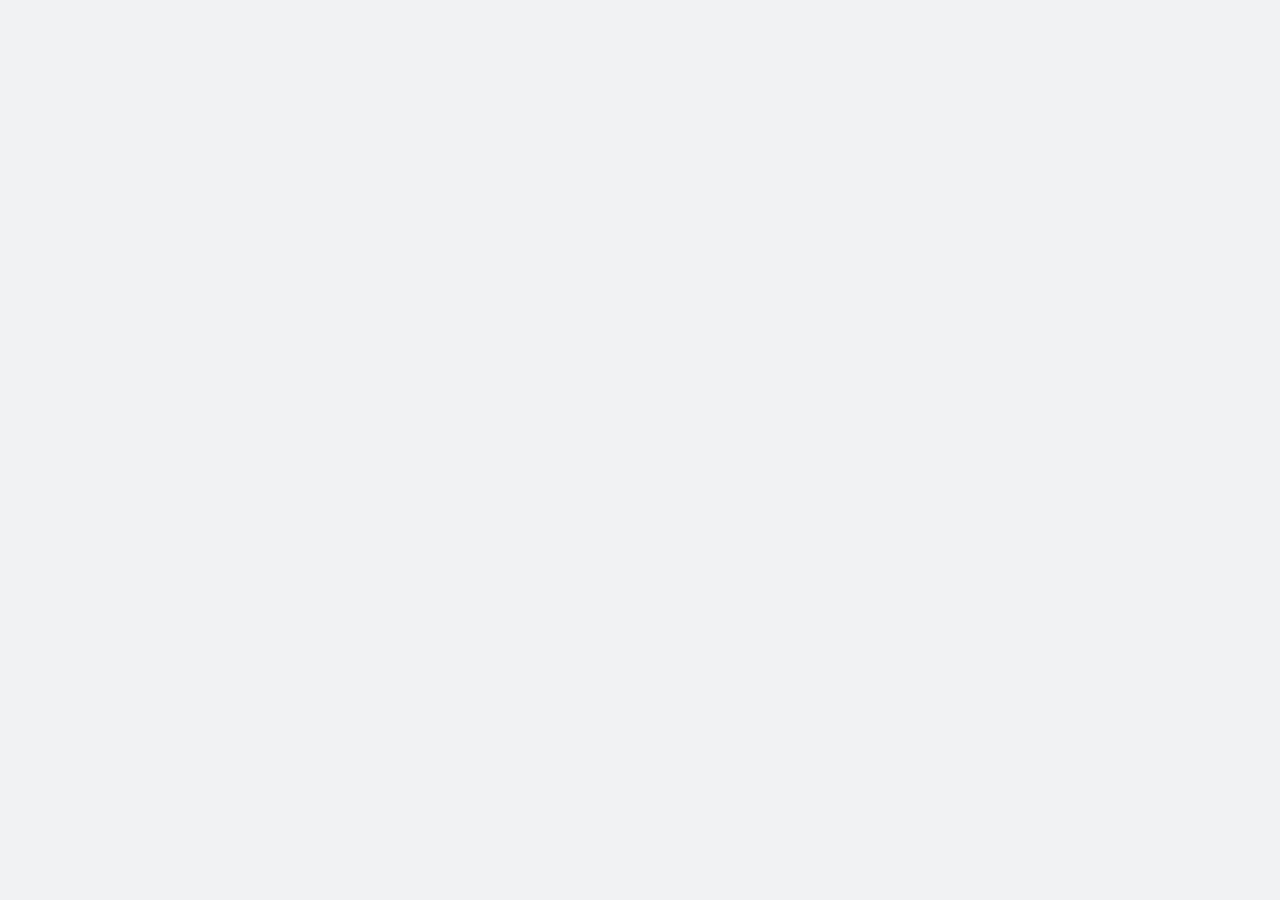
==== src/main/webapp/index.html @ 3daf1d40 "Initial Push" ====
<!doctype html>
<html>
<head>
    <meta charset="utf-8">
    <meta http-equiv="X-UA-Compatible" content="IE=edge,chrome=1">
    <title>VerifyVCSshare</title>
    <meta name="description" content="">
    <meta name="viewport" content="width=device-width, initial-scale=1.0, user-scalable=no">
    <script src="wmProperties.js"></script>
    <script src="//d2vfcgp7l1sb91.cloudfront.net/studio-app/8.3.0.2139/wmapp/scripts/wm-libs.min.js"></script>
    <script src="//d2vfcgp7l1sb91.cloudfront.net/studio-app/8.3.0.2139/wmapp/scripts/wm-loader.min.js"></script>
    <script src="app.js"></script>
    <!-- Print CSS -->
    <link rel="stylesheet" href="print.css" type="text/css" media="print" />
    <!--fav icon-->
    <link rel="shortcut icon" href="favicon.ico" type="image/x-icon"/>
    <link rel="stylesheet" href="//d2vfcgp7l1sb91.cloudfront.net/studio-app/8.3.0.2139/wmapp/styles/css/wm-style.css">
    <!-- theme --><link rel="stylesheet" href="themes/material/style.css"><!-- /theme -->
    <link rel="stylesheet" href="app.css">
</head>
<body class="wm-app" data-ng-app="Application" id="ng-app" data-ng-controller="AppController">
<!-- load IE9 specific styles and scripts -->
<!--[if lt IE 10]>
<script src="//d2vfcgp7l1sb91.cloudfront.net/studio-app/8.3.0.2139/wmapp/scripts/placeholders.min.js"></script>
<![endif]-->
<div id="wm-app-content"></div>
<div id="wm-common-content"></div>
<wm-spinner name="globalspinner" classname="global-spinner" caption=""></wm-spinner>
<toaster-container toaster-options="{'limit': 1,'time-out': 2000, 'position-class': 'toast-bottom-right'}"></toaster-container>

</body>
</html>
---- src/main/webapp/print.css ----
body {margin:0; padding:0; line-height: 1.4em; word-spacing:1px; letter-spacing:0.2px; font: 13px Arial, Helvetica,"Lucida Grande", serif; color: #000;}

/*Header*/
h2 {color:#000; font-size:25px;}

/* Links */
a:link, a:visited {background: transparent; color:#333; text-decoration:none;}
a:link[href^="http://"]:after, a[href^="http://"]:visited:after {content: " (" attr(href) ") "; font-size: 11px;}
a[href^="http://"] {color:#000;} 

/*Image*/
img, img a, .more-link a {border:none;}

/*Remove Element*/
.app-header, .app-top-nav, .app-footer, .app-left-panel, .app-right-panel {display: none !important;}

/*Remove Form Controls*/
.app-checkboxset, .app-button, .app-button-group, .app-menu, .app-composite-widget,
.form-group, .form-control,
.app-fileupload, .app-grid .table-footer
{display: none !important;}

/*Show all of the grid data*/
.app-grid .app-datagrid .app-datagrid-cell {
    overflow: visible;
    word-wrap: break-word;
}

/*Show Grid record data*/
.app-grid-layout .form-group {
    display: block !important;
}
---- src/main/webapp/themes/material/style.css ----
/*START - default Theme*/
.wm-app {
  /*!
 * Bootstrap v3.3.6 (http://getbootstrap.com)
 * Copyright 2011-2015 Twitter, Inc.
 * Licensed under MIT (https://github.com/twbs/bootstrap/blob/master/LICENSE)
 */
  /*! normalize.css v3.0.3 | MIT License | github.com/necolas/normalize.css */
  /*! Source: https://github.com/h5bp/html5-boilerplate/blob/master/src/css/main.css */
  font-size: 13px;
  color: #5e5e5e;
  font-family: 'robotoregular', 'Arial', sans-serif;
  background-color: #f1f2f3;
  /*Box Shadow effect*/
  /*Applies inset shadow effect*/
  /******Label: overiding the label class as bootstrap is making all the labels bold***/
  /***Tabs Widget: Styling for the tabs widget comes here********/
  /***App Message********/
  /***Tabs Widget: Styling for the tabs widget comes here********/
  /***Button Style: Defining the sixe of the button for bootstrap classes********/
  /***Modal Dialog Style: There is no property in bootstrap variable so setting it here********/
  /*****login modal form***/
  /*****************************************************************************************************************************************/
  /*********************************************************Layout**************************************************************************/
  /*****************************************************************************************************************************************/
  /******************************************************************************************************************************************/
  /***************************************************Widgets styling************************************************************************/
  /******************************************************************************************************************************************/
  /***Switch widget****/
  /***search widget****/
  /****Input addon***/
  /******grid styles*******/
  /*** pagination***/
  /****accordion classes****/
  /**** panel *****/
  /*** dropdown menu*****/
  /*Date, DateTime & Dropdown widgets*/
  /*********************************************************************************************************************************************/
  /****************************************************Advanced editors******************************************************************************/
  /*********************************************************************************************************************************************/
  /***color picker class: adding the default size and padding to the addon*******/
  /***popover class: removing the radius*******/
  /***Slider widget styling*******************/
}
.wm-app html {
  font-family: sans-serif;
  -ms-text-size-adjust: 100%;
  -webkit-text-size-adjust: 100%;
}
.wm-app body {
  margin: 0;
}
.wm-app article,
.wm-app aside,
.wm-app details,
.wm-app figcaption,
.wm-app figure,
.wm-app footer,
.wm-app header,
.wm-app hgroup,
.wm-app main,
.wm-app menu,
.wm-app nav,
.wm-app section,
.wm-app summary {
  display: block;
}
.wm-app audio,
.wm-app canvas,
.wm-app progress,
.wm-app video {
  display: inline-block;
  vertical-align: baseline;
}
.wm-app audio:not([controls]) {
  display: none;
  height: 0;
}
.wm-app [hidden],
.wm-app template {
  display: none;
}
.wm-app a {
  background-color: transparent;
}
.wm-app a:active,
.wm-app a:hover {
  outline: 0;
}
.wm-app abbr[title] {
  border-bottom: 1px dotted;
}
.wm-app b,
.wm-app strong {
  font-weight: bold;
}
.wm-app dfn {
  font-style: italic;
}
.wm-app h1 {
  font-size: 2em;
  margin: 0.67em 0;
}
.wm-app mark {
  background: #ff0;
  color: #000;
}
.wm-app small {
  font-size: 80%;
}
.wm-app sub,
.wm-app sup {
  font-size: 75%;
  line-height: 0;
  position: relative;
  vertical-align: baseline;
}
.wm-app sup {
  top: -0.5em;
}
.wm-app sub {
  bottom: -0.25em;
}
.wm-app img {
  border: 0;
}
.wm-app svg:not(:root) {
  overflow: hidden;
}
.wm-app figure {
  margin: 1em 40px;
}
.wm-app hr {
  box-sizing: content-box;
  height: 0;
}
.wm-app pre {
  overflow: auto;
}
.wm-app code,
.wm-app kbd,
.wm-app pre,
.wm-app samp {
  font-family: monospace, monospace;
  font-size: 1em;
}
.wm-app button,
.wm-app input,
.wm-app optgroup,
.wm-app select,
.wm-app textarea {
  color: inherit;
  font: inherit;
  margin: 0;
}
.wm-app button {
  overflow: visible;
}
.wm-app button,
.wm-app select {
  text-transform: none;
}
.wm-app button,
.wm-app html input[type="button"],
.wm-app input[type="reset"],
.wm-app input[type="submit"] {
  -webkit-appearance: button;
  cursor: pointer;
}
.wm-app button[disabled],
.wm-app html input[disabled] {
  cursor: default;
}
.wm-app button::-moz-focus-inner,
.wm-app input::-moz-focus-inner {
  border: 0;
  padding: 0;
}
.wm-app input {
  line-height: normal;
}
.wm-app input[type="checkbox"],
.wm-app input[type="radio"] {
  box-sizing: border-box;
  padding: 0;
}
.wm-app input[type="number"]::-webkit-inner-spin-button,
.wm-app input[type="number"]::-webkit-outer-spin-button {
  height: auto;
}
.wm-app input[type="search"] {
  -webkit-appearance: textfield;
  box-sizing: content-box;
}
.wm-app input[type="search"]::-webkit-search-cancel-button,
.wm-app input[type="search"]::-webkit-search-decoration {
  -webkit-appearance: none;
}
.wm-app fieldset {
  border: 1px solid #c0c0c0;
  margin: 0 2px;
  padding: 0.35em 0.625em 0.75em;
}
.wm-app legend {
  border: 0;
  padding: 0;
}
.wm-app textarea {
  overflow: auto;
}
.wm-app optgroup {
  font-weight: bold;
}
.wm-app table {
  border-collapse: collapse;
  border-spacing: 0;
}
.wm-app td,
.wm-app th {
  padding: 0;
}
@media print {
  .wm-app *,
  .wm-app *:before,
  .wm-app *:after {
    background: transparent !important;
    color: #000 !important;
    box-shadow: none !important;
    text-shadow: none !important;
  }
  .wm-app a,
  .wm-app a:visited {
    text-decoration: underline;
  }
  .wm-app a[href]:after {
    content: " (" attr(href) ")";
  }
  .wm-app abbr[title]:after {
    content: " (" attr(title) ")";
  }
  .wm-app a[href^="#"]:after,
  .wm-app a[href^="javascript:"]:after {
    content: "";
  }
  .wm-app pre,
  .wm-app blockquote {
    border: 1px solid #999;
    page-break-inside: avoid;
  }
  .wm-app thead {
    display: table-header-group;
  }
  .wm-app tr,
  .wm-app img {
    page-break-inside: avoid;
  }
  .wm-app img {
    max-width: 100% !important;
  }
  .wm-app p,
  .wm-app h2,
  .wm-app h3 {
    orphans: 3;
    widows: 3;
  }
  .wm-app h2,
  .wm-app h3 {
    page-break-after: avoid;
  }
  .wm-app .navbar {
    display: none;
  }
  .wm-app .btn > .caret,
  .wm-app .dropup > .btn > .caret {
    border-top-color: #000 !important;
  }
  .wm-app .label {
    border: 1px solid #000;
  }
  .wm-app .table {
    border-collapse: collapse !important;
  }
  .wm-app .table td,
  .wm-app .table th {
    background-color: #fff !important;
  }
  .wm-app .table-bordered th,
  .wm-app .table-bordered td {
    border: 1px solid #ddd !important;
  }
}
@font-face {
  font-family: 'Glyphicons Halflings';
  src: url('fonts/glyphicons-halflings-regular.eot');
  src: url('fonts/glyphicons-halflings-regular.eot?#iefix') format('embedded-opentype'), url('fonts/glyphicons-halflings-regular.woff2') format('woff2'), url('fonts/glyphicons-halflings-regular.woff') format('woff'), url('fonts/glyphicons-halflings-regular.ttf') format('truetype'), url('fonts/glyphicons-halflings-regular.svg#glyphicons_halflingsregular') format('svg');
}
.wm-app .glyphicon {
  position: relative;
  top: 1px;
  display: inline-block;
  font-family: 'Glyphicons Halflings';
  font-style: normal;
  font-weight: normal;
  line-height: 1;
  -webkit-font-smoothing: antialiased;
  -moz-osx-font-smoothing: grayscale;
}
.wm-app .glyphicon-asterisk:before {
  content: "\002a";
}
.wm-app .glyphicon-plus:before {
  content: "\002b";
}
.wm-app .glyphicon-euro:before,
.wm-app .glyphicon-eur:before {
  content: "\20ac";
}
.wm-app .glyphicon-minus:before {
  content: "\2212";
}
.wm-app .glyphicon-cloud:before {
  content: "\2601";
}
.wm-app .glyphicon-envelope:before {
  content: "\2709";
}
.wm-app .glyphicon-pencil:before {
  content: "\270f";
}
.wm-app .glyphicon-glass:before {
  content: "\e001";
}
.wm-app .glyphicon-music:before {
  content: "\e002";
}
.wm-app .glyphicon-search:before {
  content: "\e003";
}
.wm-app .glyphicon-heart:before {
  content: "\e005";
}
.wm-app .glyphicon-star:before {
  content: "\e006";
}
.wm-app .glyphicon-star-empty:before {
  content: "\e007";
}
.wm-app .glyphicon-user:before {
  content: "\e008";
}
.wm-app .glyphicon-film:before {
  content: "\e009";
}
.wm-app .glyphicon-th-large:before {
  content: "\e010";
}
.wm-app .glyphicon-th:before {
  content: "\e011";
}
.wm-app .glyphicon-th-list:before {
  content: "\e012";
}
.wm-app .glyphicon-ok:before {
  content: "\e013";
}
.wm-app .glyphicon-remove:before {
  content: "\e014";
}
.wm-app .glyphicon-zoom-in:before {
  content: "\e015";
}
.wm-app .glyphicon-zoom-out:before {
  content: "\e016";
}
.wm-app .glyphicon-off:before {
  content: "\e017";
}
.wm-app .glyphicon-signal:before {
  content: "\e018";
}
.wm-app .glyphicon-cog:before {
  content: "\e019";
}
.wm-app .glyphicon-trash:before {
  content: "\e020";
}
.wm-app .glyphicon-home:before {
  content: "\e021";
}
.wm-app .glyphicon-file:before {
  content: "\e022";
}
.wm-app .glyphicon-time:before {
  content: "\e023";
}
.wm-app .glyphicon-road:before {
  content: "\e024";
}
.wm-app .glyphicon-download-alt:before {
  content: "\e025";
}
.wm-app .glyphicon-download:before {
  content: "\e026";
}
.wm-app .glyphicon-upload:before {
  content: "\e027";
}
.wm-app .glyphicon-inbox:before {
  content: "\e028";
}
.wm-app .glyphicon-play-circle:before {
  content: "\e029";
}
.wm-app .glyphicon-repeat:before {
  content: "\e030";
}
.wm-app .glyphicon-refresh:before {
  content: "\e031";
}
.wm-app .glyphicon-list-alt:before {
  content: "\e032";
}
.wm-app .glyphicon-lock:before {
  content: "\e033";
}
.wm-app .glyphicon-flag:before {
  content: "\e034";
}
.wm-app .glyphicon-headphones:before {
  content: "\e035";
}
.wm-app .glyphicon-volume-off:before {
  content: "\e036";
}
.wm-app .glyphicon-volume-down:before {
  content: "\e037";
}
.wm-app .glyphicon-volume-up:before {
  content: "\e038";
}
.wm-app .glyphicon-qrcode:before {
  content: "\e039";
}
.wm-app .glyphicon-barcode:before {
  content: "\e040";
}
.wm-app .glyphicon-tag:before {
  content: "\e041";
}
.wm-app .glyphicon-tags:before {
  content: "\e042";
}
.wm-app .glyphicon-book:before {
  content: "\e043";
}
.wm-app .glyphicon-bookmark:before {
  content: "\e044";
}
.wm-app .glyphicon-print:before {
  content: "\e045";
}
.wm-app .glyphicon-camera:before {
  content: "\e046";
}
.wm-app .glyphicon-font:before {
  content: "\e047";
}
.wm-app .glyphicon-bold:before {
  content: "\e048";
}
.wm-app .glyphicon-italic:before {
  content: "\e049";
}
.wm-app .glyphicon-text-height:before {
  content: "\e050";
}
.wm-app .glyphicon-text-width:before {
  content: "\e051";
}
.wm-app .glyphicon-align-left:before {
  content: "\e052";
}
.wm-app .glyphicon-align-center:before {
  content: "\e053";
}
.wm-app .glyphicon-align-right:before {
  content: "\e054";
}
.wm-app .glyphicon-align-justify:before {
  content: "\e055";
}
.wm-app .glyphicon-list:before {
  content: "\e056";
}
.wm-app .glyphicon-indent-left:before {
  content: "\e057";
}
.wm-app .glyphicon-indent-right:before {
  content: "\e058";
}
.wm-app .glyphicon-facetime-video:before {
  content: "\e059";
}
.wm-app .glyphicon-picture:before {
  content: "\e060";
}
.wm-app .glyphicon-map-marker:before {
  content: "\e062";
}
.wm-app .glyphicon-adjust:before {
  content: "\e063";
}
.wm-app .glyphicon-tint:before {
  content: "\e064";
}
.wm-app .glyphicon-edit:before {
  content: "\e065";
}
.wm-app .glyphicon-share:before {
  content: "\e066";
}
.wm-app .glyphicon-check:before {
  content: "\e067";
}
.wm-app .glyphicon-move:before {
  content: "\e068";
}
.wm-app .glyphicon-step-backward:before {
  content: "\e069";
}
.wm-app .glyphicon-fast-backward:before {
  content: "\e070";
}
.wm-app .glyphicon-backward:before {
  content: "\e071";
}
.wm-app .glyphicon-play:before {
  content: "\e072";
}
.wm-app .glyphicon-pause:before {
  content: "\e073";
}
.wm-app .glyphicon-stop:before {
  content: "\e074";
}
.wm-app .glyphicon-forward:before {
  content: "\e075";
}
.wm-app .glyphicon-fast-forward:before {
  content: "\e076";
}
.wm-app .glyphicon-step-forward:before {
  content: "\e077";
}
.wm-app .glyphicon-eject:before {
  content: "\e078";
}
.wm-app .glyphicon-chevron-left:before {
  content: "\e079";
}
.wm-app .glyphicon-chevron-right:before {
  content: "\e080";
}
.wm-app .glyphicon-plus-sign:before {
  content: "\e081";
}
.wm-app .glyphicon-minus-sign:before {
  content: "\e082";
}
.wm-app .glyphicon-remove-sign:before {
  content: "\e083";
}
.wm-app .glyphicon-ok-sign:before {
  content: "\e084";
}
.wm-app .glyphicon-question-sign:before {
  content: "\e085";
}
.wm-app .glyphicon-info-sign:before {
  content: "\e086";
}
.wm-app .glyphicon-screenshot:before {
  content: "\e087";
}
.wm-app .glyphicon-remove-circle:before {
  content: "\e088";
}
.wm-app .glyphicon-ok-circle:before {
  content: "\e089";
}
.wm-app .glyphicon-ban-circle:before {
  content: "\e090";
}
.wm-app .glyphicon-arrow-left:before {
  content: "\e091";
}
.wm-app .glyphicon-arrow-right:before {
  content: "\e092";
}
.wm-app .glyphicon-arrow-up:before {
  content: "\e093";
}
.wm-app .glyphicon-arrow-down:before {
  content: "\e094";
}
.wm-app .glyphicon-share-alt:before {
  content: "\e095";
}
.wm-app .glyphicon-resize-full:before {
  content: "\e096";
}
.wm-app .glyphicon-resize-small:before {
  content: "\e097";
}
.wm-app .glyphicon-exclamation-sign:before {
  content: "\e101";
}
.wm-app .glyphicon-gift:before {
  content: "\e102";
}
.wm-app .glyphicon-leaf:before {
  content: "\e103";
}
.wm-app .glyphicon-fire:before {
  content: "\e104";
}
.wm-app .glyphicon-eye-open:before {
  content: "\e105";
}
.wm-app .glyphicon-eye-close:before {
  content: "\e106";
}
.wm-app .glyphicon-warning-sign:before {
  content: "\e107";
}
.wm-app .glyphicon-plane:before {
  content: "\e108";
}
.wm-app .glyphicon-calendar:before {
  content: "\e109";
}
.wm-app .glyphicon-random:before {
  content: "\e110";
}
.wm-app .glyphicon-comment:before {
  content: "\e111";
}
.wm-app .glyphicon-magnet:before {
  content: "\e112";
}
.wm-app .glyphicon-chevron-up:before {
  content: "\e113";
}
.wm-app .glyphicon-chevron-down:before {
  content: "\e114";
}
.wm-app .glyphicon-retweet:before {
  content: "\e115";
}
.wm-app .glyphicon-shopping-cart:before {
  content: "\e116";
}
.wm-app .glyphicon-folder-close:before {
  content: "\e117";
}
.wm-app .glyphicon-folder-open:before {
  content: "\e118";
}
.wm-app .glyphicon-resize-vertical:before {
  content: "\e119";
}
.wm-app .glyphicon-resize-horizontal:before {
  content: "\e120";
}
.wm-app .glyphicon-hdd:before {
  content: "\e121";
}
.wm-app .glyphicon-bullhorn:before {
  content: "\e122";
}
.wm-app .glyphicon-bell:before {
  content: "\e123";
}
.wm-app .glyphicon-certificate:before {
  content: "\e124";
}
.wm-app .glyphicon-thumbs-up:before {
  content: "\e125";
}
.wm-app .glyphicon-thumbs-down:before {
  content: "\e126";
}
.wm-app .glyphicon-hand-right:before {
  content: "\e127";
}
.wm-app .glyphicon-hand-left:before {
  content: "\e128";
}
.wm-app .glyphicon-hand-up:before {
  content: "\e129";
}
.wm-app .glyphicon-hand-down:before {
  content: "\e130";
}
.wm-app .glyphicon-circle-arrow-right:before {
  content: "\e131";
}
.wm-app .glyphicon-circle-arrow-left:before {
  content: "\e132";
}
.wm-app .glyphicon-circle-arrow-up:before {
  content: "\e133";
}
.wm-app .glyphicon-circle-arrow-down:before {
  content: "\e134";
}
.wm-app .glyphicon-globe:before {
  content: "\e135";
}
.wm-app .glyphicon-wrench:before {
  content: "\e136";
}
.wm-app .glyphicon-tasks:before {
  content: "\e137";
}
.wm-app .glyphicon-filter:before {
  content: "\e138";
}
.wm-app .glyphicon-briefcase:before {
  content: "\e139";
}
.wm-app .glyphicon-fullscreen:before {
  content: "\e140";
}
.wm-app .glyphicon-dashboard:before {
  content: "\e141";
}
.wm-app .glyphicon-paperclip:before {
  content: "\e142";
}
.wm-app .glyphicon-heart-empty:before {
  content: "\e143";
}
.wm-app .glyphicon-link:before {
  content: "\e144";
}
.wm-app .glyphicon-phone:before {
  content: "\e145";
}
.wm-app .glyphicon-pushpin:before {
  content: "\e146";
}
.wm-app .glyphicon-usd:before {
  content: "\e148";
}
.wm-app .glyphicon-gbp:before {
  content: "\e149";
}
.wm-app .glyphicon-sort:before {
  content: "\e150";
}
.wm-app .glyphicon-sort-by-alphabet:before {
  content: "\e151";
}
.wm-app .glyphicon-sort-by-alphabet-alt:before {
  content: "\e152";
}
.wm-app .glyphicon-sort-by-order:before {
  content: "\e153";
}
.wm-app .glyphicon-sort-by-order-alt:before {
  content: "\e154";
}
.wm-app .glyphicon-sort-by-attributes:before {
  content: "\e155";
}
.wm-app .glyphicon-sort-by-attributes-alt:before {
  content: "\e156";
}
.wm-app .glyphicon-unchecked:before {
  content: "\e157";
}
.wm-app .glyphicon-expand:before {
  content: "\e158";
}
.wm-app .glyphicon-collapse-down:before {
  content: "\e159";
}
.wm-app .glyphicon-collapse-up:before {
  content: "\e160";
}
.wm-app .glyphicon-log-in:before {
  content: "\e161";
}
.wm-app .glyphicon-flash:before {
  content: "\e162";
}
.wm-app .glyphicon-log-out:before {
  content: "\e163";
}
.wm-app .glyphicon-new-window:before {
  content: "\e164";
}
.wm-app .glyphicon-record:before {
  content: "\e165";
}
.wm-app .glyphicon-save:before {
  content: "\e166";
}
.wm-app .glyphicon-open:before {
  content: "\e167";
}
.wm-app .glyphicon-saved:before {
  content: "\e168";
}
.wm-app .glyphicon-import:before {
  content: "\e169";
}
.wm-app .glyphicon-export:before {
  content: "\e170";
}
.wm-app .glyphicon-send:before {
  content: "\e171";
}
.wm-app .glyphicon-floppy-disk:before {
  content: "\e172";
}
.wm-app .glyphicon-floppy-saved:before {
  content: "\e173";
}
.wm-app .glyphicon-floppy-remove:before {
  content: "\e174";
}
.wm-app .glyphicon-floppy-save:before {
  content: "\e175";
}
.wm-app .glyphicon-floppy-open:before {
  content: "\e176";
}
.wm-app .glyphicon-credit-card:before {
  content: "\e177";
}
.wm-app .glyphicon-transfer:before {
  content: "\e178";
}
.wm-app .glyphicon-cutlery:before {
  content: "\e179";
}
.wm-app .glyphicon-header:before {
  content: "\e180";
}
.wm-app .glyphicon-compressed:before {
  content: "\e181";
}
.wm-app .glyphicon-earphone:before {
  content: "\e182";
}
.wm-app .glyphicon-phone-alt:before {
  content: "\e183";
}
.wm-app .glyphicon-tower:before {
  content: "\e184";
}
.wm-app .glyphicon-stats:before {
  content: "\e185";
}
.wm-app .glyphicon-sd-video:before {
  content: "\e186";
}
.wm-app .glyphicon-hd-video:before {
  content: "\e187";
}
.wm-app .glyphicon-subtitles:before {
  content: "\e188";
}
.wm-app .glyphicon-sound-stereo:before {
  content: "\e189";
}
.wm-app .glyphicon-sound-dolby:before {
  content: "\e190";
}
.wm-app .glyphicon-sound-5-1:before {
  content: "\e191";
}
.wm-app .glyphicon-sound-6-1:before {
  content: "\e192";
}
.wm-app .glyphicon-sound-7-1:before {
  content: "\e193";
}
.wm-app .glyphicon-copyright-mark:before {
  content: "\e194";
}
.wm-app .glyphicon-registration-mark:before {
  content: "\e195";
}
.wm-app .glyphicon-cloud-download:before {
  content: "\e197";
}
.wm-app .glyphicon-cloud-upload:before {
  content: "\e198";
}
.wm-app .glyphicon-tree-conifer:before {
  content: "\e199";
}
.wm-app .glyphicon-tree-deciduous:before {
  content: "\e200";
}
.wm-app .glyphicon-cd:before {
  content: "\e201";
}
.wm-app .glyphicon-save-file:before {
  content: "\e202";
}
.wm-app .glyphicon-open-file:before {
  content: "\e203";
}
.wm-app .glyphicon-level-up:before {
  content: "\e204";
}
.wm-app .glyphicon-copy:before {
  content: "\e205";
}
.wm-app .glyphicon-paste:before {
  content: "\e206";
}
.wm-app .glyphicon-alert:before {
  content: "\e209";
}
.wm-app .glyphicon-equalizer:before {
  content: "\e210";
}
.wm-app .glyphicon-king:before {
  content: "\e211";
}
.wm-app .glyphicon-queen:before {
  content: "\e212";
}
.wm-app .glyphicon-pawn:before {
  content: "\e213";
}
.wm-app .glyphicon-bishop:before {
  content: "\e214";
}
.wm-app .glyphicon-knight:before {
  content: "\e215";
}
.wm-app .glyphicon-baby-formula:before {
  content: "\e216";
}
.wm-app .glyphicon-tent:before {
  content: "\26fa";
}
.wm-app .glyphicon-blackboard:before {
  content: "\e218";
}
.wm-app .glyphicon-bed:before {
  content: "\e219";
}
.wm-app .glyphicon-apple:before {
  content: "\f8ff";
}
.wm-app .glyphicon-erase:before {
  content: "\e221";
}
.wm-app .glyphicon-hourglass:before {
  content: "\231b";
}
.wm-app .glyphicon-lamp:before {
  content: "\e223";
}
.wm-app .glyphicon-duplicate:before {
  content: "\e224";
}
.wm-app .glyphicon-piggy-bank:before {
  content: "\e225";
}
.wm-app .glyphicon-scissors:before {
  content: "\e226";
}
.wm-app .glyphicon-bitcoin:before {
  content: "\e227";
}
.wm-app .glyphicon-btc:before {
  content: "\e227";
}
.wm-app .glyphicon-xbt:before {
  content: "\e227";
}
.wm-app .glyphicon-yen:before {
  content: "\00a5";
}
.wm-app .glyphicon-jpy:before {
  content: "\00a5";
}
.wm-app .glyphicon-ruble:before {
  content: "\20bd";
}
.wm-app .glyphicon-rub:before {
  content: "\20bd";
}
.wm-app .glyphicon-scale:before {
  content: "\e230";
}
.wm-app .glyphicon-ice-lolly:before {
  content: "\e231";
}
.wm-app .glyphicon-ice-lolly-tasted:before {
  content: "\e232";
}
.wm-app .glyphicon-education:before {
  content: "\e233";
}
.wm-app .glyphicon-option-horizontal:before {
  content: "\e234";
}
.wm-app .glyphicon-option-vertical:before {
  content: "\e235";
}
.wm-app .glyphicon-menu-hamburger:before {
  content: "\e236";
}
.wm-app .glyphicon-modal-window:before {
  content: "\e237";
}
.wm-app .glyphicon-oil:before {
  content: "\e238";
}
.wm-app .glyphicon-grain:before {
  content: "\e239";
}
.wm-app .glyphicon-sunglasses:before {
  content: "\e240";
}
.wm-app .glyphicon-text-size:before {
  content: "\e241";
}
.wm-app .glyphicon-text-color:before {
  content: "\e242";
}
.wm-app .glyphicon-text-background:before {
  content: "\e243";
}
.wm-app .glyphicon-object-align-top:before {
  content: "\e244";
}
.wm-app .glyphicon-object-align-bottom:before {
  content: "\e245";
}
.wm-app .glyphicon-object-align-horizontal:before {
  content: "\e246";
}
.wm-app .glyphicon-object-align-left:before {
  content: "\e247";
}
.wm-app .glyphicon-object-align-vertical:before {
  content: "\e248";
}
.wm-app .glyphicon-object-align-right:before {
  content: "\e249";
}
.wm-app .glyphicon-triangle-right:before {
  content: "\e250";
}
.wm-app .glyphicon-triangle-left:before {
  content: "\e251";
}
.wm-app .glyphicon-triangle-bottom:before {
  content: "\e252";
}
.wm-app .glyphicon-triangle-top:before {
  content: "\e253";
}
.wm-app .glyphicon-console:before {
  content: "\e254";
}
.wm-app .glyphicon-superscript:before {
  content: "\e255";
}
.wm-app .glyphicon-subscript:before {
  content: "\e256";
}
.wm-app .glyphicon-menu-left:before {
  content: "\e257";
}
.wm-app .glyphicon-menu-right:before {
  content: "\e258";
}
.wm-app .glyphicon-menu-down:before {
  content: "\e259";
}
.wm-app .glyphicon-menu-up:before {
  content: "\e260";
}
.wm-app * {
  -webkit-box-sizing: border-box;
  -moz-box-sizing: border-box;
  box-sizing: border-box;
}
.wm-app *:before,
.wm-app *:after {
  -webkit-box-sizing: border-box;
  -moz-box-sizing: border-box;
  box-sizing: border-box;
}
.wm-app html {
  font-size: 10px;
  -webkit-tap-highlight-color: rgba(0, 0, 0, 0);
}
.wm-app body {
  font-family: 'robotoregular', 'Arial', sans-serif;
  font-size: 13px;
  line-height: 1.42857143;
  color: #5e5e5e;
  background-color: #f1f2f3;
}
.wm-app input,
.wm-app button,
.wm-app select,
.wm-app textarea {
  font-family: inherit;
  font-size: inherit;
  line-height: inherit;
}
.wm-app a {
  color: #448AFF;
  text-decoration: none;
}
.wm-app a:hover,
.wm-app a:focus {
  color: #005cf6;
  text-decoration: underline;
}
.wm-app a:focus {
  outline: thin dotted;
  outline: 5px auto -webkit-focus-ring-color;
  outline-offset: -2px;
}
.wm-app figure {
  margin: 0;
}
.wm-app img {
  vertical-align: middle;
}
.wm-app .img-responsive {
  display: block;
  max-width: 100%;
  height: auto;
}
.wm-app .img-rounded {
  border-radius: 0px;
}
.wm-app .img-thumbnail {
  padding: 4px;
  line-height: 1.42857143;
  background-color: #f1f2f3;
  border: 1px solid #ddd;
  border-radius: 4px;
  -webkit-transition: all 0.2s ease-in-out;
  -o-transition: all 0.2s ease-in-out;
  transition: all 0.2s ease-in-out;
  display: inline-block;
  max-width: 100%;
  height: auto;
}
.wm-app .img-circle {
  border-radius: 50%;
}
.wm-app hr {
  margin-top: 18px;
  margin-bottom: 18px;
  border: 0;
  border-top: 1px solid #ffffff;
}
.wm-app .sr-only {
  position: absolute;
  width: 1px;
  height: 1px;
  margin: -1px;
  padding: 0;
  overflow: hidden;
  clip: rect(0, 0, 0, 0);
  border: 0;
}
.wm-app .sr-only-focusable:active,
.wm-app .sr-only-focusable:focus {
  position: static;
  width: auto;
  height: auto;
  margin: 0;
  overflow: visible;
  clip: auto;
}
.wm-app [role="button"] {
  cursor: pointer;
}
.wm-app h1,
.wm-app h2,
.wm-app h3,
.wm-app h4,
.wm-app h5,
.wm-app h6,
.wm-app .h1,
.wm-app .h2,
.wm-app .h3,
.wm-app .h4,
.wm-app .h5,
.wm-app .h6 {
  font-family: inherit;
  font-weight: 500;
  line-height: 1.5;
  color: #000;
}
.wm-app h1 small,
.wm-app h2 small,
.wm-app h3 small,
.wm-app h4 small,
.wm-app h5 small,
.wm-app h6 small,
.wm-app .h1 small,
.wm-app .h2 small,
.wm-app .h3 small,
.wm-app .h4 small,
.wm-app .h5 small,
.wm-app .h6 small,
.wm-app h1 .small,
.wm-app h2 .small,
.wm-app h3 .small,
.wm-app h4 .small,
.wm-app h5 .small,
.wm-app h6 .small,
.wm-app .h1 .small,
.wm-app .h2 .small,
.wm-app .h3 .small,
.wm-app .h4 .small,
.wm-app .h5 .small,
.wm-app .h6 .small {
  font-weight: normal;
  line-height: 1;
  color: #aaaaaa;
}
.wm-app h1,
.wm-app .h1,
.wm-app h2,
.wm-app .h2,
.wm-app h3,
.wm-app .h3 {
  margin-top: 18px;
  margin-bottom: 9px;
}
.wm-app h1 small,
.wm-app .h1 small,
.wm-app h2 small,
.wm-app .h2 small,
.wm-app h3 small,
.wm-app .h3 small,
.wm-app h1 .small,
.wm-app .h1 .small,
.wm-app h2 .small,
.wm-app .h2 .small,
.wm-app h3 .small,
.wm-app .h3 .small {
  font-size: 65%;
}
.wm-app h4,
.wm-app .h4,
.wm-app h5,
.wm-app .h5,
.wm-app h6,
.wm-app .h6 {
  margin-top: 9px;
  margin-bottom: 9px;
}
.wm-app h4 small,
.wm-app .h4 small,
.wm-app h5 small,
.wm-app .h5 small,
.wm-app h6 small,
.wm-app .h6 small,
.wm-app h4 .small,
.wm-app .h4 .small,
.wm-app h5 .small,
.wm-app .h5 .small,
.wm-app h6 .small,
.wm-app .h6 .small {
  font-size: 75%;
}
.wm-app h1,
.wm-app .h1 {
  font-size: 33px;
}
.wm-app h2,
.wm-app .h2 {
  font-size: 22px;
}
.wm-app h3,
.wm-app .h3 {
  font-size: 17px;
}
.wm-app h4,
.wm-app .h4 {
  font-size: 15px;
}
.wm-app h5,
.wm-app .h5 {
  font-size: 13px;
}
.wm-app h6,
.wm-app .h6 {
  font-size: 12px;
}
.wm-app p {
  margin: 0 0 9px;
}
.wm-app .lead {
  margin-bottom: 18px;
  font-size: 14px;
  font-weight: 300;
  line-height: 1.4;
}
@media (min-width: 768px) {
  .wm-app .lead {
    font-size: 19.5px;
  }
}
.wm-app small,
.wm-app .small {
  font-size: 84%;
}
.wm-app mark,
.wm-app .mark {
  background-color: #FFB300;
  padding: .2em;
}
.wm-app .text-left {
  text-align: left;
}
.wm-app .text-right {
  text-align: right;
}
.wm-app .text-center {
  text-align: center;
}
.wm-app .text-justify {
  text-align: justify;
}
.wm-app .text-nowrap {
  white-space: nowrap;
}
.wm-app .text-lowercase {
  text-transform: lowercase;
}
.wm-app .text-uppercase {
  text-transform: uppercase;
}
.wm-app .text-capitalize {
  text-transform: capitalize;
}
.wm-app .text-muted {
  color: #aaaaaa;
}
.wm-app .text-primary {
  color: #448AFF;
}
a.wm-app .text-primary:hover,
a.wm-app .text-primary:focus {
  color: #116aff;
}
.wm-app .text-success {
  color: #fff;
}
a.wm-app .text-success:hover,
a.wm-app .text-success:focus {
  color: #e6e6e6;
}
.wm-app .text-info {
  color: #fff;
}
a.wm-app .text-info:hover,
a.wm-app .text-info:focus {
  color: #e6e6e6;
}
.wm-app .text-warning {
  color: #fff;
}
a.wm-app .text-warning:hover,
a.wm-app .text-warning:focus {
  color: #e6e6e6;
}
.wm-app .text-danger {
  color: #fff;
}
a.wm-app .text-danger:hover,
a.wm-app .text-danger:focus {
  color: #e6e6e6;
}
.wm-app .bg-primary {
  color: #fff;
  background-color: #448AFF;
}
a.wm-app .bg-primary:hover,
a.wm-app .bg-primary:focus {
  background-color: #116aff;
}
.wm-app .bg-success {
  background-color: #4CAF50;
}
a.wm-app .bg-success:hover,
a.wm-app .bg-success:focus {
  background-color: #3d8b40;
}
.wm-app .bg-info {
  background-color: #03A9F4;
}
a.wm-app .bg-info:hover,
a.wm-app .bg-info:focus {
  background-color: #0286c2;
}
.wm-app .bg-warning {
  background-color: #FFB300;
}
a.wm-app .bg-warning:hover,
a.wm-app .bg-warning:focus {
  background-color: #cc8f00;
}
.wm-app .bg-danger {
  background-color: #F44336;
}
a.wm-app .bg-danger:hover,
a.wm-app .bg-danger:focus {
  background-color: #ea1c0d;
}
.wm-app .page-header {
  padding-bottom: 8px;
  margin: 36px 0 18px;
  border-bottom: 1px solid #ffffff;
}
.wm-app ul,
.wm-app ol {
  margin-top: 0;
  margin-bottom: 9px;
}
.wm-app ul ul,
.wm-app ol ul,
.wm-app ul ol,
.wm-app ol ol {
  margin-bottom: 0;
}
.wm-app .list-unstyled {
  padding-left: 0;
  list-style: none;
}
.wm-app .list-inline {
  padding-left: 0;
  list-style: none;
  margin-left: -5px;
}
.wm-app .list-inline > li {
  display: inline-block;
  padding-left: 5px;
  padding-right: 5px;
}
.wm-app dl {
  margin-top: 0;
  margin-bottom: 18px;
}
.wm-app dt,
.wm-app dd {
  line-height: 1.42857143;
}
.wm-app dt {
  font-weight: bold;
}
.wm-app dd {
  margin-left: 0;
}
@media (min-width: 768px) {
  .wm-app .dl-horizontal dt {
    float: left;
    width: 160px;
    clear: left;
    text-align: right;
    overflow: hidden;
    text-overflow: ellipsis;
    white-space: nowrap;
  }
  .wm-app .dl-horizontal dd {
    margin-left: 180px;
  }
}
.wm-app abbr[title],
.wm-app abbr[data-original-title] {
  cursor: help;
  border-bottom: 1px dotted #aaaaaa;
}
.wm-app .initialism {
  font-size: 90%;
  text-transform: uppercase;
}
.wm-app blockquote {
  padding: 9px 18px;
  margin: 0 0 18px;
  font-size: 16.25px;
  border-left: 5px solid #ffffff;
}
.wm-app blockquote p:last-child,
.wm-app blockquote ul:last-child,
.wm-app blockquote ol:last-child {
  margin-bottom: 0;
}
.wm-app blockquote footer,
.wm-app blockquote small,
.wm-app blockquote .small {
  display: block;
  font-size: 80%;
  line-height: 1.42857143;
  color: #aaaaaa;
}
.wm-app blockquote footer:before,
.wm-app blockquote small:before,
.wm-app blockquote .small:before {
  content: '\2014 \00A0';
}
.wm-app .blockquote-reverse,
.wm-app blockquote.pull-right {
  padding-right: 15px;
  padding-left: 0;
  border-right: 5px solid #ffffff;
  border-left: 0;
  text-align: right;
}
.wm-app .blockquote-reverse footer:before,
.wm-app blockquote.pull-right footer:before,
.wm-app .blockquote-reverse small:before,
.wm-app blockquote.pull-right small:before,
.wm-app .blockquote-reverse .small:before,
.wm-app blockquote.pull-right .small:before {
  content: '';
}
.wm-app .blockquote-reverse footer:after,
.wm-app blockquote.pull-right footer:after,
.wm-app .blockquote-reverse small:after,
.wm-app blockquote.pull-right small:after,
.wm-app .blockquote-reverse .small:after,
.wm-app blockquote.pull-right .small:after {
  content: '\00A0 \2014';
}
.wm-app address {
  margin-bottom: 18px;
  font-style: normal;
  line-height: 1.42857143;
}
.wm-app code,
.wm-app kbd,
.wm-app pre,
.wm-app samp {
  font-family: 'robotoregular', 'Arial', sans-serif;
}
.wm-app code {
  padding: 2px 4px;
  font-size: 90%;
  color: #c7254e;
  background-color: #f9f2f4;
  border-radius: 2px;
}
.wm-app kbd {
  padding: 2px 4px;
  font-size: 90%;
  color: #fff;
  background-color: #333;
  border-radius: 0px;
  box-shadow: inset 0 -1px 0 rgba(0, 0, 0, 0.25);
}
.wm-app kbd kbd {
  padding: 0;
  font-size: 100%;
  font-weight: bold;
  box-shadow: none;
}
.wm-app pre {
  display: block;
  padding: 8.5px;
  margin: 0 0 9px;
  font-size: 12px;
  line-height: 1.42857143;
  word-break: break-all;
  word-wrap: break-word;
  color: #666666;
  background-color: #f5f5f5;
  border: 1px solid #ccc;
  border-radius: 2px;
}
.wm-app pre code {
  padding: 0;
  font-size: inherit;
  color: inherit;
  white-space: pre-wrap;
  background-color: transparent;
  border-radius: 0;
}
.wm-app .pre-scrollable {
  max-height: 340px;
  overflow-y: scroll;
}
.wm-app .container {
  margin-right: auto;
  margin-left: auto;
  padding-left: 0;
  padding-right: 0;
}
@media (min-width: 768px) {
  .wm-app .container {
    width: 100%;
  }
}
@media (min-width: 992px) {
  .wm-app .container {
    width: 100%;
  }
}
@media (min-width: 1200px) {
  .wm-app .container {
    width: 100%;
  }
}
.wm-app .container-fluid {
  margin-right: auto;
  margin-left: auto;
  padding-left: 0;
  padding-right: 0;
}
.wm-app .row {
  margin-left: 0;
  margin-right: 0;
}
.wm-app .col-xs-1, .col-sm-1, .col-md-1, .col-lg-1, .col-xs-2, .col-sm-2, .col-md-2, .col-lg-2, .col-xs-3, .col-sm-3, .col-md-3, .col-lg-3, .col-xs-4, .col-sm-4, .col-md-4, .col-lg-4, .col-xs-5, .col-sm-5, .col-md-5, .col-lg-5, .col-xs-6, .col-sm-6, .col-md-6, .col-lg-6, .col-xs-7, .col-sm-7, .col-md-7, .col-lg-7, .col-xs-8, .col-sm-8, .col-md-8, .col-lg-8, .col-xs-9, .col-sm-9, .col-md-9, .col-lg-9, .col-xs-10, .col-sm-10, .col-md-10, .col-lg-10, .col-xs-11, .col-sm-11, .col-md-11, .col-lg-11, .col-xs-12, .col-sm-12, .col-md-12, .col-lg-12 {
  position: relative;
  min-height: 1px;
  padding-left: 0;
  padding-right: 0;
}
.wm-app .col-xs-1, .col-xs-2, .col-xs-3, .col-xs-4, .col-xs-5, .col-xs-6, .col-xs-7, .col-xs-8, .col-xs-9, .col-xs-10, .col-xs-11, .col-xs-12 {
  float: left;
}
.wm-app .col-xs-12 {
  width: 100%;
}
.wm-app .col-xs-11 {
  width: 91.66666667%;
}
.wm-app .col-xs-10 {
  width: 83.33333333%;
}
.wm-app .col-xs-9 {
  width: 75%;
}
.wm-app .col-xs-8 {
  width: 66.66666667%;
}
.wm-app .col-xs-7 {
  width: 58.33333333%;
}
.wm-app .col-xs-6 {
  width: 50%;
}
.wm-app .col-xs-5 {
  width: 41.66666667%;
}
.wm-app .col-xs-4 {
  width: 33.33333333%;
}
.wm-app .col-xs-3 {
  width: 25%;
}
.wm-app .col-xs-2 {
  width: 16.66666667%;
}
.wm-app .col-xs-1 {
  width: 8.33333333%;
}
.wm-app .col-xs-pull-12 {
  right: 100%;
}
.wm-app .col-xs-pull-11 {
  right: 91.66666667%;
}
.wm-app .col-xs-pull-10 {
  right: 83.33333333%;
}
.wm-app .col-xs-pull-9 {
  right: 75%;
}
.wm-app .col-xs-pull-8 {
  right: 66.66666667%;
}
.wm-app .col-xs-pull-7 {
  right: 58.33333333%;
}
.wm-app .col-xs-pull-6 {
  right: 50%;
}
.wm-app .col-xs-pull-5 {
  right: 41.66666667%;
}
.wm-app .col-xs-pull-4 {
  right: 33.33333333%;
}
.wm-app .col-xs-pull-3 {
  right: 25%;
}
.wm-app .col-xs-pull-2 {
  right: 16.66666667%;
}
.wm-app .col-xs-pull-1 {
  right: 8.33333333%;
}
.wm-app .col-xs-pull-0 {
  right: auto;
}
.wm-app .col-xs-push-12 {
  left: 100%;
}
.wm-app .col-xs-push-11 {
  left: 91.66666667%;
}
.wm-app .col-xs-push-10 {
  left: 83.33333333%;
}
.wm-app .col-xs-push-9 {
  left: 75%;
}
.wm-app .col-xs-push-8 {
  left: 66.66666667%;
}
.wm-app .col-xs-push-7 {
  left: 58.33333333%;
}
.wm-app .col-xs-push-6 {
  left: 50%;
}
.wm-app .col-xs-push-5 {
  left: 41.66666667%;
}
.wm-app .col-xs-push-4 {
  left: 33.33333333%;
}
.wm-app .col-xs-push-3 {
  left: 25%;
}
.wm-app .col-xs-push-2 {
  left: 16.66666667%;
}
.wm-app .col-xs-push-1 {
  left: 8.33333333%;
}
.wm-app .col-xs-push-0 {
  left: auto;
}
.wm-app .col-xs-offset-12 {
  margin-left: 100%;
}
.wm-app .col-xs-offset-11 {
  margin-left: 91.66666667%;
}
.wm-app .col-xs-offset-10 {
  margin-left: 83.33333333%;
}
.wm-app .col-xs-offset-9 {
  margin-left: 75%;
}
.wm-app .col-xs-offset-8 {
  margin-left: 66.66666667%;
}
.wm-app .col-xs-offset-7 {
  margin-left: 58.33333333%;
}
.wm-app .col-xs-offset-6 {
  margin-left: 50%;
}
.wm-app .col-xs-offset-5 {
  margin-left: 41.66666667%;
}
.wm-app .col-xs-offset-4 {
  margin-left: 33.33333333%;
}
.wm-app .col-xs-offset-3 {
  margin-left: 25%;
}
.wm-app .col-xs-offset-2 {
  margin-left: 16.66666667%;
}
.wm-app .col-xs-offset-1 {
  margin-left: 8.33333333%;
}
.wm-app .col-xs-offset-0 {
  margin-left: 0%;
}
@media (min-width: 768px) {
  .wm-app .col-sm-1, .col-sm-2, .col-sm-3, .col-sm-4, .col-sm-5, .col-sm-6, .col-sm-7, .col-sm-8, .col-sm-9, .col-sm-10, .col-sm-11, .col-sm-12 {
    float: left;
  }
  .wm-app .col-sm-12 {
    width: 100%;
  }
  .wm-app .col-sm-11 {
    width: 91.66666667%;
  }
  .wm-app .col-sm-10 {
    width: 83.33333333%;
  }
  .wm-app .col-sm-9 {
    width: 75%;
  }
  .wm-app .col-sm-8 {
    width: 66.66666667%;
  }
  .wm-app .col-sm-7 {
    width: 58.33333333%;
  }
  .wm-app .col-sm-6 {
    width: 50%;
  }
  .wm-app .col-sm-5 {
    width: 41.66666667%;
  }
  .wm-app .col-sm-4 {
    width: 33.33333333%;
  }
  .wm-app .col-sm-3 {
    width: 25%;
  }
  .wm-app .col-sm-2 {
    width: 16.66666667%;
  }
  .wm-app .col-sm-1 {
    width: 8.33333333%;
  }
  .wm-app .col-sm-pull-12 {
    right: 100%;
  }
  .wm-app .col-sm-pull-11 {
    right: 91.66666667%;
  }
  .wm-app .col-sm-pull-10 {
    right: 83.33333333%;
  }
  .wm-app .col-sm-pull-9 {
    right: 75%;
  }
  .wm-app .col-sm-pull-8 {
    right: 66.66666667%;
  }
  .wm-app .col-sm-pull-7 {
    right: 58.33333333%;
  }
  .wm-app .col-sm-pull-6 {
    right: 50%;
  }
  .wm-app .col-sm-pull-5 {
    right: 41.66666667%;
  }
  .wm-app .col-sm-pull-4 {
    right: 33.33333333%;
  }
  .wm-app .col-sm-pull-3 {
    right: 25%;
  }
  .wm-app .col-sm-pull-2 {
    right: 16.66666667%;
  }
  .wm-app .col-sm-pull-1 {
    right: 8.33333333%;
  }
  .wm-app .col-sm-pull-0 {
    right: auto;
  }
  .wm-app .col-sm-push-12 {
    left: 100%;
  }
  .wm-app .col-sm-push-11 {
    left: 91.66666667%;
  }
  .wm-app .col-sm-push-10 {
    left: 83.33333333%;
  }
  .wm-app .col-sm-push-9 {
    left: 75%;
  }
  .wm-app .col-sm-push-8 {
    left: 66.66666667%;
  }
  .wm-app .col-sm-push-7 {
    left: 58.33333333%;
  }
  .wm-app .col-sm-push-6 {
    left: 50%;
  }
  .wm-app .col-sm-push-5 {
    left: 41.66666667%;
  }
  .wm-app .col-sm-push-4 {
    left: 33.33333333%;
  }
  .wm-app .col-sm-push-3 {
    left: 25%;
  }
  .wm-app .col-sm-push-2 {
    left: 16.66666667%;
  }
  .wm-app .col-sm-push-1 {
    left: 8.33333333%;
  }
  .wm-app .col-sm-push-0 {
    left: auto;
  }
  .wm-app .col-sm-offset-12 {
    margin-left: 100%;
  }
  .wm-app .col-sm-offset-11 {
    margin-left: 91.66666667%;
  }
  .wm-app .col-sm-offset-10 {
    margin-left: 83.33333333%;
  }
  .wm-app .col-sm-offset-9 {
    margin-left: 75%;
  }
  .wm-app .col-sm-offset-8 {
    margin-left: 66.66666667%;
  }
  .wm-app .col-sm-offset-7 {
    margin-left: 58.33333333%;
  }
  .wm-app .col-sm-offset-6 {
    margin-left: 50%;
  }
  .wm-app .col-sm-offset-5 {
    margin-left: 41.66666667%;
  }
  .wm-app .col-sm-offset-4 {
    margin-left: 33.33333333%;
  }
  .wm-app .col-sm-offset-3 {
    margin-left: 25%;
  }
  .wm-app .col-sm-offset-2 {
    margin-left: 16.66666667%;
  }
  .wm-app .col-sm-offset-1 {
    margin-left: 8.33333333%;
  }
  .wm-app .col-sm-offset-0 {
    margin-left: 0%;
  }
}
@media (min-width: 992px) {
  .wm-app .col-md-1, .col-md-2, .col-md-3, .col-md-4, .col-md-5, .col-md-6, .col-md-7, .col-md-8, .col-md-9, .col-md-10, .col-md-11, .col-md-12 {
    float: left;
  }
  .wm-app .col-md-12 {
    width: 100%;
  }
  .wm-app .col-md-11 {
    width: 91.66666667%;
  }
  .wm-app .col-md-10 {
    width: 83.33333333%;
  }
  .wm-app .col-md-9 {
    width: 75%;
  }
  .wm-app .col-md-8 {
    width: 66.66666667%;
  }
  .wm-app .col-md-7 {
    width: 58.33333333%;
  }
  .wm-app .col-md-6 {
    width: 50%;
  }
  .wm-app .col-md-5 {
    width: 41.66666667%;
  }
  .wm-app .col-md-4 {
    width: 33.33333333%;
  }
  .wm-app .col-md-3 {
    width: 25%;
  }
  .wm-app .col-md-2 {
    width: 16.66666667%;
  }
  .wm-app .col-md-1 {
    width: 8.33333333%;
  }
  .wm-app .col-md-pull-12 {
    right: 100%;
  }
  .wm-app .col-md-pull-11 {
    right: 91.66666667%;
  }
  .wm-app .col-md-pull-10 {
    right: 83.33333333%;
  }
  .wm-app .col-md-pull-9 {
    right: 75%;
  }
  .wm-app .col-md-pull-8 {
    right: 66.66666667%;
  }
  .wm-app .col-md-pull-7 {
    right: 58.33333333%;
  }
  .wm-app .col-md-pull-6 {
    right: 50%;
  }
  .wm-app .col-md-pull-5 {
    right: 41.66666667%;
  }
  .wm-app .col-md-pull-4 {
    right: 33.33333333%;
  }
  .wm-app .col-md-pull-3 {
    right: 25%;
  }
  .wm-app .col-md-pull-2 {
    right: 16.66666667%;
  }
  .wm-app .col-md-pull-1 {
    right: 8.33333333%;
  }
  .wm-app .col-md-pull-0 {
    right: auto;
  }
  .wm-app .col-md-push-12 {
    left: 100%;
  }
  .wm-app .col-md-push-11 {
    left: 91.66666667%;
  }
  .wm-app .col-md-push-10 {
    left: 83.33333333%;
  }
  .wm-app .col-md-push-9 {
    left: 75%;
  }
  .wm-app .col-md-push-8 {
    left: 66.66666667%;
  }
  .wm-app .col-md-push-7 {
    left: 58.33333333%;
  }
  .wm-app .col-md-push-6 {
    left: 50%;
  }
  .wm-app .col-md-push-5 {
    left: 41.66666667%;
  }
  .wm-app .col-md-push-4 {
    left: 33.33333333%;
  }
  .wm-app .col-md-push-3 {
    left: 25%;
  }
  .wm-app .col-md-push-2 {
    left: 16.66666667%;
  }
  .wm-app .col-md-push-1 {
    left: 8.33333333%;
  }
  .wm-app .col-md-push-0 {
    left: auto;
  }
  .wm-app .col-md-offset-12 {
    margin-left: 100%;
  }
  .wm-app .col-md-offset-11 {
    margin-left: 91.66666667%;
  }
  .wm-app .col-md-offset-10 {
    margin-left: 83.33333333%;
  }
  .wm-app .col-md-offset-9 {
    margin-left: 75%;
  }
  .wm-app .col-md-offset-8 {
    margin-left: 66.66666667%;
  }
  .wm-app .col-md-offset-7 {
    margin-left: 58.33333333%;
  }
  .wm-app .col-md-offset-6 {
    margin-left: 50%;
  }
  .wm-app .col-md-offset-5 {
    margin-left: 41.66666667%;
  }
  .wm-app .col-md-offset-4 {
    margin-left: 33.33333333%;
  }
  .wm-app .col-md-offset-3 {
    margin-left: 25%;
  }
  .wm-app .col-md-offset-2 {
    margin-left: 16.66666667%;
  }
  .wm-app .col-md-offset-1 {
    margin-left: 8.33333333%;
  }
  .wm-app .col-md-offset-0 {
    margin-left: 0%;
  }
}
@media (min-width: 1200px) {
  .wm-app .col-lg-1, .col-lg-2, .col-lg-3, .col-lg-4, .col-lg-5, .col-lg-6, .col-lg-7, .col-lg-8, .col-lg-9, .col-lg-10, .col-lg-11, .col-lg-12 {
    float: left;
  }
  .wm-app .col-lg-12 {
    width: 100%;
  }
  .wm-app .col-lg-11 {
    width: 91.66666667%;
  }
  .wm-app .col-lg-10 {
    width: 83.33333333%;
  }
  .wm-app .col-lg-9 {
    width: 75%;
  }
  .wm-app .col-lg-8 {
    width: 66.66666667%;
  }
  .wm-app .col-lg-7 {
    width: 58.33333333%;
  }
  .wm-app .col-lg-6 {
    width: 50%;
  }
  .wm-app .col-lg-5 {
    width: 41.66666667%;
  }
  .wm-app .col-lg-4 {
    width: 33.33333333%;
  }
  .wm-app .col-lg-3 {
    width: 25%;
  }
  .wm-app .col-lg-2 {
    width: 16.66666667%;
  }
  .wm-app .col-lg-1 {
    width: 8.33333333%;
  }
  .wm-app .col-lg-pull-12 {
    right: 100%;
  }
  .wm-app .col-lg-pull-11 {
    right: 91.66666667%;
  }
  .wm-app .col-lg-pull-10 {
    right: 83.33333333%;
  }
  .wm-app .col-lg-pull-9 {
    right: 75%;
  }
  .wm-app .col-lg-pull-8 {
    right: 66.66666667%;
  }
  .wm-app .col-lg-pull-7 {
    right: 58.33333333%;
  }
  .wm-app .col-lg-pull-6 {
    right: 50%;
  }
  .wm-app .col-lg-pull-5 {
    right: 41.66666667%;
  }
  .wm-app .col-lg-pull-4 {
    right: 33.33333333%;
  }
  .wm-app .col-lg-pull-3 {
    right: 25%;
  }
  .wm-app .col-lg-pull-2 {
    right: 16.66666667%;
  }
  .wm-app .col-lg-pull-1 {
    right: 8.33333333%;
  }
  .wm-app .col-lg-pull-0 {
    right: auto;
  }
  .wm-app .col-lg-push-12 {
    left: 100%;
  }
  .wm-app .col-lg-push-11 {
    left: 91.66666667%;
  }
  .wm-app .col-lg-push-10 {
    left: 83.33333333%;
  }
  .wm-app .col-lg-push-9 {
    left: 75%;
  }
  .wm-app .col-lg-push-8 {
    left: 66.66666667%;
  }
  .wm-app .col-lg-push-7 {
    left: 58.33333333%;
  }
  .wm-app .col-lg-push-6 {
    left: 50%;
  }
  .wm-app .col-lg-push-5 {
    left: 41.66666667%;
  }
  .wm-app .col-lg-push-4 {
    left: 33.33333333%;
  }
  .wm-app .col-lg-push-3 {
    left: 25%;
  }
  .wm-app .col-lg-push-2 {
    left: 16.66666667%;
  }
  .wm-app .col-lg-push-1 {
    left: 8.33333333%;
  }
  .wm-app .col-lg-push-0 {
    left: auto;
  }
  .wm-app .col-lg-offset-12 {
    margin-left: 100%;
  }
  .wm-app .col-lg-offset-11 {
    margin-left: 91.66666667%;
  }
  .wm-app .col-lg-offset-10 {
    margin-left: 83.33333333%;
  }
  .wm-app .col-lg-offset-9 {
    margin-left: 75%;
  }
  .wm-app .col-lg-offset-8 {
    margin-left: 66.66666667%;
  }
  .wm-app .col-lg-offset-7 {
    margin-left: 58.33333333%;
  }
  .wm-app .col-lg-offset-6 {
    margin-left: 50%;
  }
  .wm-app .col-lg-offset-5 {
    margin-left: 41.66666667%;
  }
  .wm-app .col-lg-offset-4 {
    margin-left: 33.33333333%;
  }
  .wm-app .col-lg-offset-3 {
    margin-left: 25%;
  }
  .wm-app .col-lg-offset-2 {
    margin-left: 16.66666667%;
  }
  .wm-app .col-lg-offset-1 {
    margin-left: 8.33333333%;
  }
  .wm-app .col-lg-offset-0 {
    margin-left: 0%;
  }
}
.wm-app table {
  background-color: #fff;
}
.wm-app caption {
  padding-top: 10px;
  padding-bottom: 10px;
  color: #aaaaaa;
  text-align: left;
}
.wm-app th {
  text-align: left;
}
.wm-app .table {
  width: 100%;
  max-width: 100%;
  margin-bottom: 18px;
}
.wm-app .table > thead > tr > th,
.wm-app .table > tbody > tr > th,
.wm-app .table > tfoot > tr > th,
.wm-app .table > thead > tr > td,
.wm-app .table > tbody > tr > td,
.wm-app .table > tfoot > tr > td {
  padding: 10px;
  line-height: 1.42857143;
  vertical-align: top;
  border-top: 1px solid #eee;
}
.wm-app .table > thead > tr > th {
  vertical-align: bottom;
  border-bottom: 2px solid #eee;
}
.wm-app .table > caption + thead > tr:first-child > th,
.wm-app .table > colgroup + thead > tr:first-child > th,
.wm-app .table > thead:first-child > tr:first-child > th,
.wm-app .table > caption + thead > tr:first-child > td,
.wm-app .table > colgroup + thead > tr:first-child > td,
.wm-app .table > thead:first-child > tr:first-child > td {
  border-top: 0;
}
.wm-app .table > tbody + tbody {
  border-top: 2px solid #eee;
}
.wm-app .table .table {
  background-color: #f1f2f3;
}
.wm-app .table-condensed > thead > tr > th,
.wm-app .table-condensed > tbody > tr > th,
.wm-app .table-condensed > tfoot > tr > th,
.wm-app .table-condensed > thead > tr > td,
.wm-app .table-condensed > tbody > tr > td,
.wm-app .table-condensed > tfoot > tr > td {
  padding: 2px 4px;
}
.wm-app .table-bordered {
  border: 1px solid #eee;
}
.wm-app .table-bordered > thead > tr > th,
.wm-app .table-bordered > tbody > tr > th,
.wm-app .table-bordered > tfoot > tr > th,
.wm-app .table-bordered > thead > tr > td,
.wm-app .table-bordered > tbody > tr > td,
.wm-app .table-bordered > tfoot > tr > td {
  border: 1px solid #eee;
}
.wm-app .table-bordered > thead > tr > th,
.wm-app .table-bordered > thead > tr > td {
  border-bottom-width: 2px;
}
.wm-app .table-striped > tbody > tr:nth-of-type(odd) {
  background-color: rgba(162, 162, 162, 0.06);
}
.wm-app .table-hover > tbody > tr:hover {
  background-color: #eee;
}
.wm-app table col[class*="col-"] {
  position: static;
  float: none;
  display: table-column;
}
.wm-app table td[class*="col-"],
.wm-app table th[class*="col-"] {
  position: static;
  float: none;
  display: table-cell;
}
.wm-app .table > thead > tr > td.active,
.wm-app .table > tbody > tr > td.active,
.wm-app .table > tfoot > tr > td.active,
.wm-app .table > thead > tr > th.active,
.wm-app .table > tbody > tr > th.active,
.wm-app .table > tfoot > tr > th.active,
.wm-app .table > thead > tr.active > td,
.wm-app .table > tbody > tr.active > td,
.wm-app .table > tfoot > tr.active > td,
.wm-app .table > thead > tr.active > th,
.wm-app .table > tbody > tr.active > th,
.wm-app .table > tfoot > tr.active > th {
  background-color: #eee;
}
.wm-app .table-hover > tbody > tr > td.active:hover,
.wm-app .table-hover > tbody > tr > th.active:hover,
.wm-app .table-hover > tbody > tr.active:hover > td,
.wm-app .table-hover > tbody > tr:hover > .active,
.wm-app .table-hover > tbody > tr.active:hover > th {
  background-color: #e1e1e1;
}
.wm-app .table > thead > tr > td.success,
.wm-app .table > tbody > tr > td.success,
.wm-app .table > tfoot > tr > td.success,
.wm-app .table > thead > tr > th.success,
.wm-app .table > tbody > tr > th.success,
.wm-app .table > tfoot > tr > th.success,
.wm-app .table > thead > tr.success > td,
.wm-app .table > tbody > tr.success > td,
.wm-app .table > tfoot > tr.success > td,
.wm-app .table > thead > tr.success > th,
.wm-app .table > tbody > tr.success > th,
.wm-app .table > tfoot > tr.success > th {
  background-color: #4CAF50;
}
.wm-app .table-hover > tbody > tr > td.success:hover,
.wm-app .table-hover > tbody > tr > th.success:hover,
.wm-app .table-hover > tbody > tr.success:hover > td,
.wm-app .table-hover > tbody > tr:hover > .success,
.wm-app .table-hover > tbody > tr.success:hover > th {
  background-color: #449d48;
}
.wm-app .table > thead > tr > td.info,
.wm-app .table > tbody > tr > td.info,
.wm-app .table > tfoot > tr > td.info,
.wm-app .table > thead > tr > th.info,
.wm-app .table > tbody > tr > th.info,
.wm-app .table > tfoot > tr > th.info,
.wm-app .table > thead > tr.info > td,
.wm-app .table > tbody > tr.info > td,
.wm-app .table > tfoot > tr.info > td,
.wm-app .table > thead > tr.info > th,
.wm-app .table > tbody > tr.info > th,
.wm-app .table > tfoot > tr.info > th {
  background-color: #03A9F4;
}
.wm-app .table-hover > tbody > tr > td.info:hover,
.wm-app .table-hover > tbody > tr > th.info:hover,
.wm-app .table-hover > tbody > tr.info:hover > td,
.wm-app .table-hover > tbody > tr:hover > .info,
.wm-app .table-hover > tbody > tr.info:hover > th {
  background-color: #0398db;
}
.wm-app .table > thead > tr > td.warning,
.wm-app .table > tbody > tr > td.warning,
.wm-app .table > tfoot > tr > td.warning,
.wm-app .table > thead > tr > th.warning,
.wm-app .table > tbody > tr > th.warning,
.wm-app .table > tfoot > tr > th.warning,
.wm-app .table > thead > tr.warning > td,
.wm-app .table > tbody > tr.warning > td,
.wm-app .table > tfoot > tr.warning > td,
.wm-app .table > thead > tr.warning > th,
.wm-app .table > tbody > tr.warning > th,
.wm-app .table > tfoot > tr.warning > th {
  background-color: #FFB300;
}
.wm-app .table-hover > tbody > tr > td.warning:hover,
.wm-app .table-hover > tbody > tr > th.warning:hover,
.wm-app .table-hover > tbody > tr.warning:hover > td,
.wm-app .table-hover > tbody > tr:hover > .warning,
.wm-app .table-hover > tbody > tr.warning:hover > th {
  background-color: #e6a100;
}
.wm-app .table > thead > tr > td.danger,
.wm-app .table > tbody > tr > td.danger,
.wm-app .table > tfoot > tr > td.danger,
.wm-app .table > thead > tr > th.danger,
.wm-app .table > tbody > tr > th.danger,
.wm-app .table > tfoot > tr > th.danger,
.wm-app .table > thead > tr.danger > td,
.wm-app .table > tbody > tr.danger > td,
.wm-app .table > tfoot > tr.danger > td,
.wm-app .table > thead > tr.danger > th,
.wm-app .table > tbody > tr.danger > th,
.wm-app .table > tfoot > tr.danger > th {
  background-color: #F44336;
}
.wm-app .table-hover > tbody > tr > td.danger:hover,
.wm-app .table-hover > tbody > tr > th.danger:hover,
.wm-app .table-hover > tbody > tr.danger:hover > td,
.wm-app .table-hover > tbody > tr:hover > .danger,
.wm-app .table-hover > tbody > tr.danger:hover > th {
  background-color: #f32c1e;
}
.wm-app .table-responsive {
  overflow-x: auto;
  min-height: 0.01%;
}
@media screen and (max-width: 767px) {
  .wm-app .table-responsive {
    width: 100%;
    margin-bottom: 13.5px;
    overflow-y: hidden;
    -ms-overflow-style: -ms-autohiding-scrollbar;
    border: 1px solid #eee;
  }
  .wm-app .table-responsive > .table {
    margin-bottom: 0;
  }
  .wm-app .table-responsive > .table > thead > tr > th,
  .wm-app .table-responsive > .table > tbody > tr > th,
  .wm-app .table-responsive > .table > tfoot > tr > th,
  .wm-app .table-responsive > .table > thead > tr > td,
  .wm-app .table-responsive > .table > tbody > tr > td,
  .wm-app .table-responsive > .table > tfoot > tr > td {
    white-space: nowrap;
  }
  .wm-app .table-responsive > .table-bordered {
    border: 0;
  }
  .wm-app .table-responsive > .table-bordered > thead > tr > th:first-child,
  .wm-app .table-responsive > .table-bordered > tbody > tr > th:first-child,
  .wm-app .table-responsive > .table-bordered > tfoot > tr > th:first-child,
  .wm-app .table-responsive > .table-bordered > thead > tr > td:first-child,
  .wm-app .table-responsive > .table-bordered > tbody > tr > td:first-child,
  .wm-app .table-responsive > .table-bordered > tfoot > tr > td:first-child {
    border-left: 0;
  }
  .wm-app .table-responsive > .table-bordered > thead > tr > th:last-child,
  .wm-app .table-responsive > .table-bordered > tbody > tr > th:last-child,
  .wm-app .table-responsive > .table-bordered > tfoot > tr > th:last-child,
  .wm-app .table-responsive > .table-bordered > thead > tr > td:last-child,
  .wm-app .table-responsive > .table-bordered > tbody > tr > td:last-child,
  .wm-app .table-responsive > .table-bordered > tfoot > tr > td:last-child {
    border-right: 0;
  }
  .wm-app .table-responsive > .table-bordered > tbody > tr:last-child > th,
  .wm-app .table-responsive > .table-bordered > tfoot > tr:last-child > th,
  .wm-app .table-responsive > .table-bordered > tbody > tr:last-child > td,
  .wm-app .table-responsive > .table-bordered > tfoot > tr:last-child > td {
    border-bottom: 0;
  }
}
.wm-app fieldset {
  padding: 0;
  margin: 0;
  border: 0;
  min-width: 0;
}
.wm-app legend {
  display: block;
  width: 100%;
  padding: 0;
  margin-bottom: 18px;
  font-size: 19.5px;
  line-height: inherit;
  color: #666666;
  border: 0;
  border-bottom: 1px solid #e5e5e5;
}
.wm-app label {
  display: inline-block;
  max-width: 100%;
  margin-bottom: 5px;
  font-weight: bold;
}
.wm-app input[type="search"] {
  -webkit-box-sizing: border-box;
  -moz-box-sizing: border-box;
  box-sizing: border-box;
}
.wm-app input[type="radio"],
.wm-app input[type="checkbox"] {
  margin: 4px 0 0;
  margin-top: 1px \9;
  line-height: normal;
}
.wm-app input[type="file"] {
  display: block;
}
.wm-app input[type="range"] {
  display: block;
  width: 100%;
}
.wm-app select[multiple],
.wm-app select[size] {
  height: auto;
}
.wm-app input[type="file"]:focus,
.wm-app input[type="radio"]:focus,
.wm-app input[type="checkbox"]:focus {
  outline: thin dotted;
  outline: 5px auto -webkit-focus-ring-color;
  outline-offset: -2px;
}
.wm-app output {
  display: block;
  padding-top: 9px;
  font-size: 13px;
  line-height: 1.42857143;
  color: #3b3b3b;
}
.wm-app .form-control {
  display: block;
  width: 100%;
  height: 36px;
  padding: 8px 12px;
  font-size: 13px;
  line-height: 1.42857143;
  color: #3b3b3b;
  background-color: transparent;
  background-image: none;
  border: 1px solid #e0e0e0;
  border-radius: 0;
  -webkit-box-shadow: inset 0 1px 1px rgba(0, 0, 0, 0.075);
  box-shadow: inset 0 1px 1px rgba(0, 0, 0, 0.075);
  box-shadow: inset 0 1px 1px rgba(0, 0, 0, 0.075) 2px 5px #DBDBDB;
  -webkit-box-shadow: inset 0 1px 1px rgba(0, 0, 0, 0.075) 2px 5px #DBDBDB;
  -moz-box-shadow: inset 0 1px 1px rgba(0, 0, 0, 0.075) 2px 5px #DBDBDB;
  -ms-box-shadow: inset 0 1px 1px rgba(0, 0, 0, 0.075) 2px 5px #DBDBDB;
  -o-box-shadow: inset 0 1px 1px rgba(0, 0, 0, 0.075) 2px 5px #DBDBDB;
  -webkit-transition: border-color ease-in-out .15s, box-shadow ease-in-out .15s;
  -o-transition: border-color ease-in-out .15s, box-shadow ease-in-out .15s;
  transition: border-color ease-in-out .15s, box-shadow ease-in-out .15s;
}
.wm-app .form-control:focus {
  border-color: #aeaeae;
  outline: 0;
  -webkit-box-shadow: inset 0 1px 1px rgba(0,0,0,.075), 0 0 8px rgba(174, 174, 174, 0.6);
  box-shadow: inset 0 1px 1px rgba(0,0,0,.075), 0 0 8px rgba(174, 174, 174, 0.6);
  box-shadow: inset 0 1px 1px rgba(0,0,0,.075), 0 0 8px rgba(174, 174, 174, 0.6) 2px 5px #DBDBDB;
  -webkit-box-shadow: inset 0 1px 1px rgba(0,0,0,.075), 0 0 8px rgba(174, 174, 174, 0.6) 2px 5px #DBDBDB;
  -moz-box-shadow: inset 0 1px 1px rgba(0,0,0,.075), 0 0 8px rgba(174, 174, 174, 0.6) 2px 5px #DBDBDB;
  -ms-box-shadow: inset 0 1px 1px rgba(0,0,0,.075), 0 0 8px rgba(174, 174, 174, 0.6) 2px 5px #DBDBDB;
  -o-box-shadow: inset 0 1px 1px rgba(0,0,0,.075), 0 0 8px rgba(174, 174, 174, 0.6) 2px 5px #DBDBDB;
}
.wm-app .form-control::-moz-placeholder {
  color: #999;
  opacity: 1;
}
.wm-app .form-control:-ms-input-placeholder {
  color: #999;
}
.wm-app .form-control::-webkit-input-placeholder {
  color: #999;
}
.wm-app .form-control::-ms-expand {
  border: 0;
  background-color: transparent;
}
.wm-app .form-control[disabled],
.wm-app .form-control[readonly],
fieldset[disabled] .wm-app .form-control {
  background-color: #ffffff;
  opacity: 1;
}
.wm-app .form-control[disabled],
fieldset[disabled] .wm-app .form-control {
  cursor: not-allowed;
}
textarea.wm-app .form-control {
  height: auto;
}
.wm-app input[type="search"] {
  -webkit-appearance: none;
}
@media screen and (-webkit-min-device-pixel-ratio: 0) {
  .wm-app input[type="date"].form-control,
  .wm-app input[type="time"].form-control,
  .wm-app input[type="datetime-local"].form-control,
  .wm-app input[type="month"].form-control {
    line-height: 36px;
  }
  .wm-app input[type="date"].input-sm,
  .wm-app input[type="time"].input-sm,
  .wm-app input[type="datetime-local"].input-sm,
  .wm-app input[type="month"].input-sm,
  .input-group-sm .wm-app input[type="date"],
  .input-group-sm .wm-app input[type="time"],
  .input-group-sm .wm-app input[type="datetime-local"],
  .input-group-sm .wm-app input[type="month"] {
    line-height: 22px;
  }
  .wm-app input[type="date"].input-lg,
  .wm-app input[type="time"].input-lg,
  .wm-app input[type="datetime-local"].input-lg,
  .wm-app input[type="month"].input-lg,
  .input-group-lg .wm-app input[type="date"],
  .input-group-lg .wm-app input[type="time"],
  .input-group-lg .wm-app input[type="datetime-local"],
  .input-group-lg .wm-app input[type="month"] {
    line-height: 50px;
  }
}
.wm-app .form-group {
  margin-bottom: 0;
}
.wm-app .radio,
.wm-app .checkbox {
  position: relative;
  display: block;
  margin-top: 10px;
  margin-bottom: 10px;
}
.wm-app .radio label,
.wm-app .checkbox label {
  min-height: 18px;
  padding-left: 20px;
  margin-bottom: 0;
  font-weight: normal;
  cursor: pointer;
}
.wm-app .radio input[type="radio"],
.wm-app .radio-inline input[type="radio"],
.wm-app .checkbox input[type="checkbox"],
.wm-app .checkbox-inline input[type="checkbox"] {
  position: absolute;
  margin-left: -20px;
  margin-top: 4px \9;
}
.wm-app .radio + .radio,
.wm-app .checkbox + .checkbox {
  margin-top: -5px;
}
.wm-app .radio-inline,
.wm-app .checkbox-inline {
  position: relative;
  display: inline-block;
  padding-left: 20px;
  margin-bottom: 0;
  vertical-align: middle;
  font-weight: normal;
  cursor: pointer;
}
.wm-app .radio-inline + .radio-inline,
.wm-app .checkbox-inline + .checkbox-inline {
  margin-top: 0;
  margin-left: 10px;
}
.wm-app input[type="radio"][disabled],
.wm-app input[type="checkbox"][disabled],
.wm-app input[type="radio"].disabled,
.wm-app input[type="checkbox"].disabled,
fieldset[disabled] .wm-app input[type="radio"],
fieldset[disabled] .wm-app input[type="checkbox"] {
  cursor: not-allowed;
}
.wm-app .radio-inline.disabled,
.wm-app .checkbox-inline.disabled,
fieldset[disabled] .wm-app .radio-inline,
fieldset[disabled] .wm-app .checkbox-inline {
  cursor: not-allowed;
}
.wm-app .radio.disabled label,
.wm-app .checkbox.disabled label,
fieldset[disabled] .wm-app .radio label,
fieldset[disabled] .wm-app .checkbox label {
  cursor: not-allowed;
}
.wm-app .form-control-static {
  padding-top: 9px;
  padding-bottom: 9px;
  margin-bottom: 0;
  min-height: 31px;
}
.wm-app .form-control-static.input-lg,
.wm-app .form-control-static.input-sm {
  padding-left: 0;
  padding-right: 0;
}
.wm-app .input-sm {
  height: 22px;
  padding: 2px 4px;
  font-size: 11px;
  line-height: 1.5;
  border-radius: 0px;
}
select.wm-app .input-sm {
  height: 22px;
  line-height: 22px;
}
textarea.wm-app .input-sm,
select[multiple].wm-app .input-sm {
  height: auto;
}
.wm-app .form-group-sm .form-control {
  height: 22px;
  padding: 2px 4px;
  font-size: 11px;
  line-height: 1.5;
  border-radius: 0px;
}
.wm-app .form-group-sm select.form-control {
  height: 22px;
  line-height: 22px;
}
.wm-app .form-group-sm textarea.form-control,
.wm-app .form-group-sm select[multiple].form-control {
  height: auto;
}
.wm-app .form-group-sm .form-control-static {
  height: 22px;
  min-height: 29px;
  padding: 3px 4px;
  font-size: 11px;
  line-height: 1.5;
}
.wm-app .input-lg {
  height: 50px;
  padding: 13px 16px;
  font-size: 16px;
  line-height: 1.3333333;
  border-radius: 0px;
}
select.wm-app .input-lg {
  height: 50px;
  line-height: 50px;
}
textarea.wm-app .input-lg,
select[multiple].wm-app .input-lg {
  height: auto;
}
.wm-app .form-group-lg .form-control {
  height: 50px;
  padding: 13px 16px;
  font-size: 16px;
  line-height: 1.3333333;
  border-radius: 0px;
}
.wm-app .form-group-lg select.form-control {
  height: 50px;
  line-height: 50px;
}
.wm-app .form-group-lg textarea.form-control,
.wm-app .form-group-lg select[multiple].form-control {
  height: auto;
}
.wm-app .form-group-lg .form-control-static {
  height: 50px;
  min-height: 34px;
  padding: 14px 16px;
  font-size: 16px;
  line-height: 1.3333333;
}
.wm-app .has-feedback {
  position: relative;
}
.wm-app .has-feedback .form-control {
  padding-right: 45px;
}
.wm-app .form-control-feedback {
  position: absolute;
  top: 0;
  right: 0;
  z-index: 2;
  display: block;
  width: 36px;
  height: 36px;
  line-height: 36px;
  text-align: center;
  pointer-events: none;
}
.wm-app .input-lg + .form-control-feedback,
.wm-app .input-group-lg + .form-control-feedback,
.wm-app .form-group-lg .form-control + .form-control-feedback {
  width: 50px;
  height: 50px;
  line-height: 50px;
}
.wm-app .input-sm + .form-control-feedback,
.wm-app .input-group-sm + .form-control-feedback,
.wm-app .form-group-sm .form-control + .form-control-feedback {
  width: 22px;
  height: 22px;
  line-height: 22px;
}
.wm-app .has-success .help-block,
.wm-app .has-success .control-label,
.wm-app .has-success .radio,
.wm-app .has-success .checkbox,
.wm-app .has-success .radio-inline,
.wm-app .has-success .checkbox-inline,
.wm-app .has-success.radio label,
.wm-app .has-success.checkbox label,
.wm-app .has-success.radio-inline label,
.wm-app .has-success.checkbox-inline label {
  color: #fff;
}
.wm-app .has-success .form-control {
  border-color: #fff;
  -webkit-box-shadow: inset 0 1px 1px rgba(0, 0, 0, 0.075);
  box-shadow: inset 0 1px 1px rgba(0, 0, 0, 0.075);
  box-shadow: inset 0 1px 1px rgba(0, 0, 0, 0.075) 2px 5px #DBDBDB;
  -webkit-box-shadow: inset 0 1px 1px rgba(0, 0, 0, 0.075) 2px 5px #DBDBDB;
  -moz-box-shadow: inset 0 1px 1px rgba(0, 0, 0, 0.075) 2px 5px #DBDBDB;
  -ms-box-shadow: inset 0 1px 1px rgba(0, 0, 0, 0.075) 2px 5px #DBDBDB;
  -o-box-shadow: inset 0 1px 1px rgba(0, 0, 0, 0.075) 2px 5px #DBDBDB;
}
.wm-app .has-success .form-control:focus {
  border-color: #e6e6e6;
  -webkit-box-shadow: inset 0 1px 1px rgba(0, 0, 0, 0.075), 0 0 6px #ffffff;
  box-shadow: inset 0 1px 1px rgba(0, 0, 0, 0.075), 0 0 6px #ffffff;
  box-shadow: inset 0 1px 1px rgba(0, 0, 0, 0.075), 0 0 6px #ffffff 2px 5px #DBDBDB;
  -webkit-box-shadow: inset 0 1px 1px rgba(0, 0, 0, 0.075), 0 0 6px #ffffff 2px 5px #DBDBDB;
  -moz-box-shadow: inset 0 1px 1px rgba(0, 0, 0, 0.075), 0 0 6px #ffffff 2px 5px #DBDBDB;
  -ms-box-shadow: inset 0 1px 1px rgba(0, 0, 0, 0.075), 0 0 6px #ffffff 2px 5px #DBDBDB;
  -o-box-shadow: inset 0 1px 1px rgba(0, 0, 0, 0.075), 0 0 6px #ffffff 2px 5px #DBDBDB;
}
.wm-app .has-success .input-group-addon {
  color: #fff;
  border-color: #fff;
  background-color: #4CAF50;
}
.wm-app .has-success .form-control-feedback {
  color: #fff;
}
.wm-app .has-warning .help-block,
.wm-app .has-warning .control-label,
.wm-app .has-warning .radio,
.wm-app .has-warning .checkbox,
.wm-app .has-warning .radio-inline,
.wm-app .has-warning .checkbox-inline,
.wm-app .has-warning.radio label,
.wm-app .has-warning.checkbox label,
.wm-app .has-warning.radio-inline label,
.wm-app .has-warning.checkbox-inline label {
  color: #fff;
}
.wm-app .has-warning .form-control {
  border-color: #fff;
  -webkit-box-shadow: inset 0 1px 1px rgba(0, 0, 0, 0.075);
  box-shadow: inset 0 1px 1px rgba(0, 0, 0, 0.075);
  box-shadow: inset 0 1px 1px rgba(0, 0, 0, 0.075) 2px 5px #DBDBDB;
  -webkit-box-shadow: inset 0 1px 1px rgba(0, 0, 0, 0.075) 2px 5px #DBDBDB;
  -moz-box-shadow: inset 0 1px 1px rgba(0, 0, 0, 0.075) 2px 5px #DBDBDB;
  -ms-box-shadow: inset 0 1px 1px rgba(0, 0, 0, 0.075) 2px 5px #DBDBDB;
  -o-box-shadow: inset 0 1px 1px rgba(0, 0, 0, 0.075) 2px 5px #DBDBDB;
}
.wm-app .has-warning .form-control:focus {
  border-color: #e6e6e6;
  -webkit-box-shadow: inset 0 1px 1px rgba(0, 0, 0, 0.075), 0 0 6px #ffffff;
  box-shadow: inset 0 1px 1px rgba(0, 0, 0, 0.075), 0 0 6px #ffffff;
  box-shadow: inset 0 1px 1px rgba(0, 0, 0, 0.075), 0 0 6px #ffffff 2px 5px #DBDBDB;
  -webkit-box-shadow: inset 0 1px 1px rgba(0, 0, 0, 0.075), 0 0 6px #ffffff 2px 5px #DBDBDB;
  -moz-box-shadow: inset 0 1px 1px rgba(0, 0, 0, 0.075), 0 0 6px #ffffff 2px 5px #DBDBDB;
  -ms-box-shadow: inset 0 1px 1px rgba(0, 0, 0, 0.075), 0 0 6px #ffffff 2px 5px #DBDBDB;
  -o-box-shadow: inset 0 1px 1px rgba(0, 0, 0, 0.075), 0 0 6px #ffffff 2px 5px #DBDBDB;
}
.wm-app .has-warning .input-group-addon {
  color: #fff;
  border-color: #fff;
  background-color: #FFB300;
}
.wm-app .has-warning .form-control-feedback {
  color: #fff;
}
.wm-app .has-error .help-block,
.wm-app .has-error .control-label,
.wm-app .has-error .radio,
.wm-app .has-error .checkbox,
.wm-app .has-error .radio-inline,
.wm-app .has-error .checkbox-inline,
.wm-app .has-error.radio label,
.wm-app .has-error.checkbox label,
.wm-app .has-error.radio-inline label,
.wm-app .has-error.checkbox-inline label {
  color: #fff;
}
.wm-app .has-error .form-control {
  border-color: #fff;
  -webkit-box-shadow: inset 0 1px 1px rgba(0, 0, 0, 0.075);
  box-shadow: inset 0 1px 1px rgba(0, 0, 0, 0.075);
  box-shadow: inset 0 1px 1px rgba(0, 0, 0, 0.075) 2px 5px #DBDBDB;
  -webkit-box-shadow: inset 0 1px 1px rgba(0, 0, 0, 0.075) 2px 5px #DBDBDB;
  -moz-box-shadow: inset 0 1px 1px rgba(0, 0, 0, 0.075) 2px 5px #DBDBDB;
  -ms-box-shadow: inset 0 1px 1px rgba(0, 0, 0, 0.075) 2px 5px #DBDBDB;
  -o-box-shadow: inset 0 1px 1px rgba(0, 0, 0, 0.075) 2px 5px #DBDBDB;
}
.wm-app .has-error .form-control:focus {
  border-color: #e6e6e6;
  -webkit-box-shadow: inset 0 1px 1px rgba(0, 0, 0, 0.075), 0 0 6px #ffffff;
  box-shadow: inset 0 1px 1px rgba(0, 0, 0, 0.075), 0 0 6px #ffffff;
  box-shadow: inset 0 1px 1px rgba(0, 0, 0, 0.075), 0 0 6px #ffffff 2px 5px #DBDBDB;
  -webkit-box-shadow: inset 0 1px 1px rgba(0, 0, 0, 0.075), 0 0 6px #ffffff 2px 5px #DBDBDB;
  -moz-box-shadow: inset 0 1px 1px rgba(0, 0, 0, 0.075), 0 0 6px #ffffff 2px 5px #DBDBDB;
  -ms-box-shadow: inset 0 1px 1px rgba(0, 0, 0, 0.075), 0 0 6px #ffffff 2px 5px #DBDBDB;
  -o-box-shadow: inset 0 1px 1px rgba(0, 0, 0, 0.075), 0 0 6px #ffffff 2px 5px #DBDBDB;
}
.wm-app .has-error .input-group-addon {
  color: #fff;
  border-color: #fff;
  background-color: #F44336;
}
.wm-app .has-error .form-control-feedback {
  color: #fff;
}
.wm-app .has-feedback label ~ .form-control-feedback {
  top: 23px;
}
.wm-app .has-feedback label.sr-only ~ .form-control-feedback {
  top: 0;
}
.wm-app .help-block {
  display: block;
  margin-top: 5px;
  margin-bottom: 10px;
  color: #9e9e9e;
}
@media (min-width: 768px) {
  .wm-app .form-inline .form-group {
    display: inline-block;
    margin-bottom: 0;
    vertical-align: middle;
  }
  .wm-app .form-inline .form-control {
    display: inline-block;
    width: auto;
    vertical-align: middle;
  }
  .wm-app .form-inline .form-control-static {
    display: inline-block;
  }
  .wm-app .form-inline .input-group {
    display: inline-table;
    vertical-align: middle;
  }
  .wm-app .form-inline .input-group .input-group-addon,
  .wm-app .form-inline .input-group .input-group-btn,
  .wm-app .form-inline .input-group .form-control {
    width: auto;
  }
  .wm-app .form-inline .input-group > .form-control {
    width: 100%;
  }
  .wm-app .form-inline .control-label {
    margin-bottom: 0;
    vertical-align: middle;
  }
  .wm-app .form-inline .radio,
  .wm-app .form-inline .checkbox {
    display: inline-block;
    margin-top: 0;
    margin-bottom: 0;
    vertical-align: middle;
  }
  .wm-app .form-inline .radio label,
  .wm-app .form-inline .checkbox label {
    padding-left: 0;
  }
  .wm-app .form-inline .radio input[type="radio"],
  .wm-app .form-inline .checkbox input[type="checkbox"] {
    position: relative;
    margin-left: 0;
  }
  .wm-app .form-inline .has-feedback .form-control-feedback {
    top: 0;
  }
}
.wm-app .form-horizontal .radio,
.wm-app .form-horizontal .checkbox,
.wm-app .form-horizontal .radio-inline,
.wm-app .form-horizontal .checkbox-inline {
  margin-top: 0;
  margin-bottom: 0;
  padding-top: 9px;
}
.wm-app .form-horizontal .radio,
.wm-app .form-horizontal .checkbox {
  min-height: 27px;
}
.wm-app .form-horizontal .form-group {
  margin-left: 0;
  margin-right: 0;
}
@media (min-width: 768px) {
  .wm-app .form-horizontal .control-label {
    text-align: right;
    margin-bottom: 0;
    padding-top: 9px;
  }
}
.wm-app .form-horizontal .has-feedback .form-control-feedback {
  right: 0;
}
@media (min-width: 768px) {
  .wm-app .form-horizontal .form-group-lg .control-label {
    padding-top: 14px;
    font-size: 16px;
  }
}
@media (min-width: 768px) {
  .wm-app .form-horizontal .form-group-sm .control-label {
    padding-top: 3px;
    font-size: 11px;
  }
}
.wm-app .btn {
  display: inline-block;
  margin-bottom: 0;
  font-weight: normal;
  text-align: center;
  vertical-align: middle;
  touch-action: manipulation;
  cursor: pointer;
  background-image: none;
  border: 1px solid transparent;
  white-space: nowrap;
  padding: 8px 12px;
  font-size: 13px;
  line-height: 1.42857143;
  border-radius: 2px;
  -webkit-user-select: none;
  -moz-user-select: none;
  -ms-user-select: none;
  user-select: none;
}
.wm-app .btn:focus,
.wm-app .btn:active:focus,
.wm-app .btn.active:focus,
.wm-app .btn.focus,
.wm-app .btn:active.focus,
.wm-app .btn.active.focus {
  outline: thin dotted;
  outline: 5px auto -webkit-focus-ring-color;
  outline-offset: -2px;
}
.wm-app .btn:hover,
.wm-app .btn:focus,
.wm-app .btn.focus {
  color: #5e5e5e;
  text-decoration: none;
}
.wm-app .btn:active,
.wm-app .btn.active {
  outline: 0;
  background-image: none;
  -webkit-box-shadow: inset 0 3px 5px rgba(0, 0, 0, 0.125);
  box-shadow: inset 0 3px 5px rgba(0, 0, 0, 0.125);
  box-shadow: inset 0 3px 5px rgba(0, 0, 0, 0.125) 2px 5px #DBDBDB;
  -webkit-box-shadow: inset 0 3px 5px rgba(0, 0, 0, 0.125) 2px 5px #DBDBDB;
  -moz-box-shadow: inset 0 3px 5px rgba(0, 0, 0, 0.125) 2px 5px #DBDBDB;
  -ms-box-shadow: inset 0 3px 5px rgba(0, 0, 0, 0.125) 2px 5px #DBDBDB;
  -o-box-shadow: inset 0 3px 5px rgba(0, 0, 0, 0.125) 2px 5px #DBDBDB;
}
.wm-app .btn.disabled,
.wm-app .btn[disabled],
fieldset[disabled] .wm-app .btn {
  cursor: not-allowed;
  opacity: 0.65;
  filter: alpha(opacity=65);
  -webkit-box-shadow: none;
  box-shadow: none;
  box-shadow: none 2px 5px #DBDBDB;
  -webkit-box-shadow: none 2px 5px #DBDBDB;
  -moz-box-shadow: none 2px 5px #DBDBDB;
  -ms-box-shadow: none 2px 5px #DBDBDB;
  -o-box-shadow: none 2px 5px #DBDBDB;
}
a.wm-app .btn.disabled,
fieldset[disabled] a.wm-app .btn {
  pointer-events: none;
}
.wm-app .btn-default {
  color: #5e5e5e;
  background-color: #fff;
  border-color: #ECEFF1;
}
.wm-app .btn-default:focus,
.wm-app .btn-default.focus {
  color: #5e5e5e;
  background-color: #e6e6e6;
  border-color: #a3b1bb;
}
.wm-app .btn-default:hover {
  color: #5e5e5e;
  background-color: #e6e6e6;
  border-color: #c9d1d7;
}
.wm-app .btn-default:active,
.wm-app .btn-default.active,
.open > .dropdown-toggle.wm-app .btn-default {
  color: #5e5e5e;
  background-color: #e6e6e6;
  border-color: #c9d1d7;
}
.wm-app .btn-default:active:hover,
.wm-app .btn-default.active:hover,
.open > .dropdown-toggle.wm-app .btn-default:hover,
.wm-app .btn-default:active:focus,
.wm-app .btn-default.active:focus,
.open > .dropdown-toggle.wm-app .btn-default:focus,
.wm-app .btn-default:active.focus,
.wm-app .btn-default.active.focus,
.open > .dropdown-toggle.wm-app .btn-default.focus {
  color: #5e5e5e;
  background-color: #d4d4d4;
  border-color: #a3b1bb;
}
.wm-app .btn-default:active,
.wm-app .btn-default.active,
.open > .dropdown-toggle.wm-app .btn-default {
  background-image: none;
}
.wm-app .btn-default.disabled:hover,
.wm-app .btn-default[disabled]:hover,
fieldset[disabled] .wm-app .btn-default:hover,
.wm-app .btn-default.disabled:focus,
.wm-app .btn-default[disabled]:focus,
fieldset[disabled] .wm-app .btn-default:focus,
.wm-app .btn-default.disabled.focus,
.wm-app .btn-default[disabled].focus,
fieldset[disabled] .wm-app .btn-default.focus {
  background-color: #fff;
  border-color: #ECEFF1;
}
.wm-app .btn-default .badge {
  color: #fff;
  background-color: #5e5e5e;
}
.wm-app .btn-primary {
  color: #fff;
  background-color: #448AFF;
  border-color: #2a7aff;
}
.wm-app .btn-primary:focus,
.wm-app .btn-primary.focus {
  color: #fff;
  background-color: #116aff;
  border-color: #0040aa;
}
.wm-app .btn-primary:hover {
  color: #fff;
  background-color: #116aff;
  border-color: #0058ec;
}
.wm-app .btn-primary:active,
.wm-app .btn-primary.active,
.open > .dropdown-toggle.wm-app .btn-primary {
  color: #fff;
  background-color: #116aff;
  border-color: #0058ec;
}
.wm-app .btn-primary:active:hover,
.wm-app .btn-primary.active:hover,
.open > .dropdown-toggle.wm-app .btn-primary:hover,
.wm-app .btn-primary:active:focus,
.wm-app .btn-primary.active:focus,
.open > .dropdown-toggle.wm-app .btn-primary:focus,
.wm-app .btn-primary:active.focus,
.wm-app .btn-primary.active.focus,
.open > .dropdown-toggle.wm-app .btn-primary.focus {
  color: #fff;
  background-color: #0058ec;
  border-color: #0040aa;
}
.wm-app .btn-primary:active,
.wm-app .btn-primary.active,
.open > .dropdown-toggle.wm-app .btn-primary {
  background-image: none;
}
.wm-app .btn-primary.disabled:hover,
.wm-app .btn-primary[disabled]:hover,
fieldset[disabled] .wm-app .btn-primary:hover,
.wm-app .btn-primary.disabled:focus,
.wm-app .btn-primary[disabled]:focus,
fieldset[disabled] .wm-app .btn-primary:focus,
.wm-app .btn-primary.disabled.focus,
.wm-app .btn-primary[disabled].focus,
fieldset[disabled] .wm-app .btn-primary.focus {
  background-color: #448AFF;
  border-color: #2a7aff;
}
.wm-app .btn-primary .badge {
  color: #448AFF;
  background-color: #fff;
}
.wm-app .btn-success {
  color: #fff;
  background-color: #4CAF50;
  border-color: #449d48;
}
.wm-app .btn-success:focus,
.wm-app .btn-success.focus {
  color: #fff;
  background-color: #3d8b40;
  border-color: #1e441f;
}
.wm-app .btn-success:hover {
  color: #fff;
  background-color: #3d8b40;
  border-color: #327334;
}
.wm-app .btn-success:active,
.wm-app .btn-success.active,
.open > .dropdown-toggle.wm-app .btn-success {
  color: #fff;
  background-color: #3d8b40;
  border-color: #327334;
}
.wm-app .btn-success:active:hover,
.wm-app .btn-success.active:hover,
.open > .dropdown-toggle.wm-app .btn-success:hover,
.wm-app .btn-success:active:focus,
.wm-app .btn-success.active:focus,
.open > .dropdown-toggle.wm-app .btn-success:focus,
.wm-app .btn-success:active.focus,
.wm-app .btn-success.active.focus,
.open > .dropdown-toggle.wm-app .btn-success.focus {
  color: #fff;
  background-color: #327334;
  border-color: #1e441f;
}
.wm-app .btn-success:active,
.wm-app .btn-success.active,
.open > .dropdown-toggle.wm-app .btn-success {
  background-image: none;
}
.wm-app .btn-success.disabled:hover,
.wm-app .btn-success[disabled]:hover,
fieldset[disabled] .wm-app .btn-success:hover,
.wm-app .btn-success.disabled:focus,
.wm-app .btn-success[disabled]:focus,
fieldset[disabled] .wm-app .btn-success:focus,
.wm-app .btn-success.disabled.focus,
.wm-app .btn-success[disabled].focus,
fieldset[disabled] .wm-app .btn-success.focus {
  background-color: #4CAF50;
  border-color: #449d48;
}
.wm-app .btn-success .badge {
  color: #4CAF50;
  background-color: #fff;
}
.wm-app .btn-info {
  color: #fff;
  background-color: #03A9F4;
  border-color: #0398db;
}
.wm-app .btn-info:focus,
.wm-app .btn-info.focus {
  color: #fff;
  background-color: #0286c2;
  border-color: #01405d;
}
.wm-app .btn-info:hover {
  color: #fff;
  background-color: #0286c2;
  border-color: #026e9e;
}
.wm-app .btn-info:active,
.wm-app .btn-info.active,
.open > .dropdown-toggle.wm-app .btn-info {
  color: #fff;
  background-color: #0286c2;
  border-color: #026e9e;
}
.wm-app .btn-info:active:hover,
.wm-app .btn-info.active:hover,
.open > .dropdown-toggle.wm-app .btn-info:hover,
.wm-app .btn-info:active:focus,
.wm-app .btn-info.active:focus,
.open > .dropdown-toggle.wm-app .btn-info:focus,
.wm-app .btn-info:active.focus,
.wm-app .btn-info.active.focus,
.open > .dropdown-toggle.wm-app .btn-info.focus {
  color: #fff;
  background-color: #026e9e;
  border-color: #01405d;
}
.wm-app .btn-info:active,
.wm-app .btn-info.active,
.open > .dropdown-toggle.wm-app .btn-info {
  background-image: none;
}
.wm-app .btn-info.disabled:hover,
.wm-app .btn-info[disabled]:hover,
fieldset[disabled] .wm-app .btn-info:hover,
.wm-app .btn-info.disabled:focus,
.wm-app .btn-info[disabled]:focus,
fieldset[disabled] .wm-app .btn-info:focus,
.wm-app .btn-info.disabled.focus,
.wm-app .btn-info[disabled].focus,
fieldset[disabled] .wm-app .btn-info.focus {
  background-color: #03A9F4;
  border-color: #0398db;
}
.wm-app .btn-info .badge {
  color: #03A9F4;
  background-color: #fff;
}
.wm-app .btn-warning {
  color: #fff;
  background-color: #FFB300;
  border-color: #e6a100;
}
.wm-app .btn-warning:focus,
.wm-app .btn-warning.focus {
  color: #fff;
  background-color: #cc8f00;
  border-color: #664800;
}
.wm-app .btn-warning:hover {
  color: #fff;
  background-color: #cc8f00;
  border-color: #a87600;
}
.wm-app .btn-warning:active,
.wm-app .btn-warning.active,
.open > .dropdown-toggle.wm-app .btn-warning {
  color: #fff;
  background-color: #cc8f00;
  border-color: #a87600;
}
.wm-app .btn-warning:active:hover,
.wm-app .btn-warning.active:hover,
.open > .dropdown-toggle.wm-app .btn-warning:hover,
.wm-app .btn-warning:active:focus,
.wm-app .btn-warning.active:focus,
.open > .dropdown-toggle.wm-app .btn-warning:focus,
.wm-app .btn-warning:active.focus,
.wm-app .btn-warning.active.focus,
.open > .dropdown-toggle.wm-app .btn-warning.focus {
  color: #fff;
  background-color: #a87600;
  border-color: #664800;
}
.wm-app .btn-warning:active,
.wm-app .btn-warning.active,
.open > .dropdown-toggle.wm-app .btn-warning {
  background-image: none;
}
.wm-app .btn-warning.disabled:hover,
.wm-app .btn-warning[disabled]:hover,
fieldset[disabled] .wm-app .btn-warning:hover,
.wm-app .btn-warning.disabled:focus,
.wm-app .btn-warning[disabled]:focus,
fieldset[disabled] .wm-app .btn-warning:focus,
.wm-app .btn-warning.disabled.focus,
.wm-app .btn-warning[disabled].focus,
fieldset[disabled] .wm-app .btn-warning.focus {
  background-color: #FFB300;
  border-color: #e6a100;
}
.wm-app .btn-warning .badge {
  color: #FFB300;
  background-color: #fff;
}
.wm-app .btn-danger {
  color: #fff;
  background-color: #F44336;
  border-color: #f32c1e;
}
.wm-app .btn-danger:focus,
.wm-app .btn-danger.focus {
  color: #fff;
  background-color: #ea1c0d;
  border-color: #891008;
}
.wm-app .btn-danger:hover {
  color: #fff;
  background-color: #ea1c0d;
  border-color: #c8180b;
}
.wm-app .btn-danger:active,
.wm-app .btn-danger.active,
.open > .dropdown-toggle.wm-app .btn-danger {
  color: #fff;
  background-color: #ea1c0d;
  border-color: #c8180b;
}
.wm-app .btn-danger:active:hover,
.wm-app .btn-danger.active:hover,
.open > .dropdown-toggle.wm-app .btn-danger:hover,
.wm-app .btn-danger:active:focus,
.wm-app .btn-danger.active:focus,
.open > .dropdown-toggle.wm-app .btn-danger:focus,
.wm-app .btn-danger:active.focus,
.wm-app .btn-danger.active.focus,
.open > .dropdown-toggle.wm-app .btn-danger.focus {
  color: #fff;
  background-color: #c8180b;
  border-color: #891008;
}
.wm-app .btn-danger:active,
.wm-app .btn-danger.active,
.open > .dropdown-toggle.wm-app .btn-danger {
  background-image: none;
}
.wm-app .btn-danger.disabled:hover,
.wm-app .btn-danger[disabled]:hover,
fieldset[disabled] .wm-app .btn-danger:hover,
.wm-app .btn-danger.disabled:focus,
.wm-app .btn-danger[disabled]:focus,
fieldset[disabled] .wm-app .btn-danger:focus,
.wm-app .btn-danger.disabled.focus,
.wm-app .btn-danger[disabled].focus,
fieldset[disabled] .wm-app .btn-danger.focus {
  background-color: #F44336;
  border-color: #f32c1e;
}
.wm-app .btn-danger .badge {
  color: #F44336;
  background-color: #fff;
}
.wm-app .btn-link {
  color: #448AFF;
  font-weight: normal;
  border-radius: 0;
}
.wm-app .btn-link,
.wm-app .btn-link:active,
.wm-app .btn-link.active,
.wm-app .btn-link[disabled],
fieldset[disabled] .wm-app .btn-link {
  background-color: transparent;
  -webkit-box-shadow: none;
  box-shadow: none;
  box-shadow: none 2px 5px #DBDBDB;
  -webkit-box-shadow: none 2px 5px #DBDBDB;
  -moz-box-shadow: none 2px 5px #DBDBDB;
  -ms-box-shadow: none 2px 5px #DBDBDB;
  -o-box-shadow: none 2px 5px #DBDBDB;
}
.wm-app .btn-link,
.wm-app .btn-link:hover,
.wm-app .btn-link:focus,
.wm-app .btn-link:active {
  border-color: transparent;
}
.wm-app .btn-link:hover,
.wm-app .btn-link:focus {
  color: #005cf6;
  text-decoration: underline;
  background-color: transparent;
}
.wm-app .btn-link[disabled]:hover,
fieldset[disabled] .wm-app .btn-link:hover,
.wm-app .btn-link[disabled]:focus,
fieldset[disabled] .wm-app .btn-link:focus {
  color: transparent;
  text-decoration: none;
}
.wm-app .btn-lg {
  padding: 13px 16px;
  font-size: 16px;
  line-height: 1.3333333;
  border-radius: 0px;
}
.wm-app .btn-sm {
  padding: 2px 4px;
  font-size: 11px;
  line-height: 1.5;
  border-radius: 0px;
}
.wm-app .btn-xs {
  padding: 1px 2px;
  font-size: 11px;
  line-height: 1.5;
  border-radius: 0px;
}
.wm-app .btn-block {
  display: block;
  width: 100%;
}
.wm-app .btn-block + .btn-block {
  margin-top: 5px;
}
.wm-app input[type="submit"].btn-block,
.wm-app input[type="reset"].btn-block,
.wm-app input[type="button"].btn-block {
  width: 100%;
}
.wm-app .fade {
  opacity: 0;
  -webkit-transition: opacity 0.15s linear;
  -o-transition: opacity 0.15s linear;
  transition: opacity 0.15s linear;
}
.wm-app .fade.in {
  opacity: 1;
}
.wm-app .collapse {
  display: none;
}
.wm-app .collapse.in {
  display: block;
}
tr.wm-app .collapse.in {
  display: table-row;
}
tbody.wm-app .collapse.in {
  display: table-row-group;
}
.wm-app .collapsing {
  position: relative;
  height: 0;
  overflow: hidden;
  -webkit-transition-property: height, visibility;
  transition-property: height, visibility;
  -webkit-transition-duration: 0.35s;
  transition-duration: 0.35s;
  -webkit-transition-timing-function: ease;
  transition-timing-function: ease;
}
.wm-app .caret {
  display: inline-block;
  width: 0;
  height: 0;
  margin-left: 2px;
  vertical-align: middle;
  border-top: 4px dashed;
  border-top: 4px solid \9;
  border-right: 4px solid transparent;
  border-left: 4px solid transparent;
}
.wm-app .dropup,
.wm-app .dropdown {
  position: relative;
}
.wm-app .dropdown-toggle:focus {
  outline: 0;
}
.wm-app .dropdown-menu {
  position: absolute;
  top: 100%;
  left: 0;
  z-index: 1000;
  display: none;
  float: left;
  min-width: 160px;
  padding: 5px 0;
  margin: 2px 0 0;
  list-style: none;
  font-size: 13px;
  text-align: left;
  background-color: #fff;
  border: 1px solid #ccc;
  border: 1px solid #ECEFF1;
  border-radius: 2px;
  -webkit-box-shadow: 0 6px 12px rgba(0, 0, 0, 0.175);
  box-shadow: 0 6px 12px rgba(0, 0, 0, 0.175);
  box-shadow: 0 6px 12px rgba(0, 0, 0, 0.175) 2px 5px #DBDBDB;
  -webkit-box-shadow: 0 6px 12px rgba(0, 0, 0, 0.175) 2px 5px #DBDBDB;
  -moz-box-shadow: 0 6px 12px rgba(0, 0, 0, 0.175) 2px 5px #DBDBDB;
  -ms-box-shadow: 0 6px 12px rgba(0, 0, 0, 0.175) 2px 5px #DBDBDB;
  -o-box-shadow: 0 6px 12px rgba(0, 0, 0, 0.175) 2px 5px #DBDBDB;
  background-clip: padding-box;
}
.wm-app .dropdown-menu.pull-right {
  right: 0;
  left: auto;
}
.wm-app .dropdown-menu .divider {
  height: 1px;
  margin: 8px 0;
  overflow: hidden;
  background-color: #e5e5e5;
}
.wm-app .dropdown-menu > li > a {
  display: block;
  padding: 3px 20px;
  clear: both;
  font-weight: normal;
  line-height: 1.42857143;
  color: #666666;
  white-space: nowrap;
}
.wm-app .dropdown-menu > li > a:hover,
.wm-app .dropdown-menu > li > a:focus {
  text-decoration: none;
  color: #595959;
  background-color: #f5f5f5;
}
.wm-app .dropdown-menu > .active > a,
.wm-app .dropdown-menu > .active > a:hover,
.wm-app .dropdown-menu > .active > a:focus {
  color: #fff;
  text-decoration: none;
  outline: 0;
  background-color: #448AFF;
}
.wm-app .dropdown-menu > .disabled > a,
.wm-app .dropdown-menu > .disabled > a:hover,
.wm-app .dropdown-menu > .disabled > a:focus {
  color: #aaaaaa;
}
.wm-app .dropdown-menu > .disabled > a:hover,
.wm-app .dropdown-menu > .disabled > a:focus {
  text-decoration: none;
  background-color: transparent;
  background-image: none;
  filter: progid:DXImageTransform.Microsoft.gradient(enabled = false);
  cursor: not-allowed;
}
.wm-app .open > .dropdown-menu {
  display: block;
}
.wm-app .open > a {
  outline: 0;
}
.wm-app .dropdown-menu-right {
  left: auto;
  right: 0;
}
.wm-app .dropdown-menu-left {
  left: 0;
  right: auto;
}
.wm-app .dropdown-header {
  display: block;
  padding: 3px 20px;
  font-size: 11px;
  line-height: 1.42857143;
  color: #aaaaaa;
  white-space: nowrap;
}
.wm-app .dropdown-backdrop {
  position: fixed;
  left: 0;
  right: 0;
  bottom: 0;
  top: 0;
  z-index: 990;
}
.wm-app .pull-right > .dropdown-menu {
  right: 0;
  left: auto;
}
.wm-app .dropup .caret,
.wm-app .navbar-fixed-bottom .dropdown .caret {
  border-top: 0;
  border-bottom: 4px dashed;
  border-bottom: 4px solid \9;
  content: "";
}
.wm-app .dropup .dropdown-menu,
.wm-app .navbar-fixed-bottom .dropdown .dropdown-menu {
  top: auto;
  bottom: 100%;
  margin-bottom: 2px;
}
@media (min-width: 768px) {
  .wm-app .navbar-right .dropdown-menu {
    left: auto;
    right: 0;
  }
  .wm-app .navbar-right .dropdown-menu-left {
    left: 0;
    right: auto;
  }
}
.wm-app .btn-group,
.wm-app .btn-group-vertical {
  position: relative;
  display: inline-block;
  vertical-align: middle;
}
.wm-app .btn-group > .btn,
.wm-app .btn-group-vertical > .btn {
  position: relative;
  float: left;
}
.wm-app .btn-group > .btn:hover,
.wm-app .btn-group-vertical > .btn:hover,
.wm-app .btn-group > .btn:focus,
.wm-app .btn-group-vertical > .btn:focus,
.wm-app .btn-group > .btn:active,
.wm-app .btn-group-vertical > .btn:active,
.wm-app .btn-group > .btn.active,
.wm-app .btn-group-vertical > .btn.active {
  z-index: 2;
}
.wm-app .btn-group .btn + .btn,
.wm-app .btn-group .btn + .btn-group,
.wm-app .btn-group .btn-group + .btn,
.wm-app .btn-group .btn-group + .btn-group {
  margin-left: -1px;
}
.wm-app .btn-toolbar {
  margin-left: -5px;
}
.wm-app .btn-toolbar .btn,
.wm-app .btn-toolbar .btn-group,
.wm-app .btn-toolbar .input-group {
  float: left;
}
.wm-app .btn-toolbar > .btn,
.wm-app .btn-toolbar > .btn-group,
.wm-app .btn-toolbar > .input-group {
  margin-left: 5px;
}
.wm-app .btn-group > .btn:not(:first-child):not(:last-child):not(.dropdown-toggle) {
  border-radius: 0;
}
.wm-app .btn-group > .btn:first-child {
  margin-left: 0;
}
.wm-app .btn-group > .btn:first-child:not(:last-child):not(.dropdown-toggle) {
  border-bottom-right-radius: 0;
  border-top-right-radius: 0;
}
.wm-app .btn-group > .btn:last-child:not(:first-child),
.wm-app .btn-group > .dropdown-toggle:not(:first-child) {
  border-bottom-left-radius: 0;
  border-top-left-radius: 0;
}
.wm-app .btn-group > .btn-group {
  float: left;
}
.wm-app .btn-group > .btn-group:not(:first-child):not(:last-child) > .btn {
  border-radius: 0;
}
.wm-app .btn-group > .btn-group:first-child:not(:last-child) > .btn:last-child,
.wm-app .btn-group > .btn-group:first-child:not(:last-child) > .dropdown-toggle {
  border-bottom-right-radius: 0;
  border-top-right-radius: 0;
}
.wm-app .btn-group > .btn-group:last-child:not(:first-child) > .btn:first-child {
  border-bottom-left-radius: 0;
  border-top-left-radius: 0;
}
.wm-app .btn-group .dropdown-toggle:active,
.wm-app .btn-group.open .dropdown-toggle {
  outline: 0;
}
.wm-app .btn-group > .btn + .dropdown-toggle {
  padding-left: 8px;
  padding-right: 8px;
}
.wm-app .btn-group > .btn-lg + .dropdown-toggle {
  padding-left: 12px;
  padding-right: 12px;
}
.wm-app .btn-group.open .dropdown-toggle {
  -webkit-box-shadow: inset 0 3px 5px rgba(0, 0, 0, 0.125);
  box-shadow: inset 0 3px 5px rgba(0, 0, 0, 0.125);
  box-shadow: inset 0 3px 5px rgba(0, 0, 0, 0.125) 2px 5px #DBDBDB;
  -webkit-box-shadow: inset 0 3px 5px rgba(0, 0, 0, 0.125) 2px 5px #DBDBDB;
  -moz-box-shadow: inset 0 3px 5px rgba(0, 0, 0, 0.125) 2px 5px #DBDBDB;
  -ms-box-shadow: inset 0 3px 5px rgba(0, 0, 0, 0.125) 2px 5px #DBDBDB;
  -o-box-shadow: inset 0 3px 5px rgba(0, 0, 0, 0.125) 2px 5px #DBDBDB;
}
.wm-app .btn-group.open .dropdown-toggle.btn-link {
  -webkit-box-shadow: none;
  box-shadow: none;
  box-shadow: none 2px 5px #DBDBDB;
  -webkit-box-shadow: none 2px 5px #DBDBDB;
  -moz-box-shadow: none 2px 5px #DBDBDB;
  -ms-box-shadow: none 2px 5px #DBDBDB;
  -o-box-shadow: none 2px 5px #DBDBDB;
}
.wm-app .btn .caret {
  margin-left: 0;
}
.wm-app .btn-lg .caret {
  border-width: 5px 5px 0;
  border-bottom-width: 0;
}
.wm-app .dropup .btn-lg .caret {
  border-width: 0 5px 5px;
}
.wm-app .btn-group-vertical > .btn,
.wm-app .btn-group-vertical > .btn-group,
.wm-app .btn-group-vertical > .btn-group > .btn {
  display: block;
  float: none;
  width: 100%;
  max-width: 100%;
}
.wm-app .btn-group-vertical > .btn-group > .btn {
  float: none;
}
.wm-app .btn-group-vertical > .btn + .btn,
.wm-app .btn-group-vertical > .btn + .btn-group,
.wm-app .btn-group-vertical > .btn-group + .btn,
.wm-app .btn-group-vertical > .btn-group + .btn-group {
  margin-top: -1px;
  margin-left: 0;
}
.wm-app .btn-group-vertical > .btn:not(:first-child):not(:last-child) {
  border-radius: 0;
}
.wm-app .btn-group-vertical > .btn:first-child:not(:last-child) {
  border-top-right-radius: 2px;
  border-top-left-radius: 2px;
  border-bottom-right-radius: 0;
  border-bottom-left-radius: 0;
}
.wm-app .btn-group-vertical > .btn:last-child:not(:first-child) {
  border-top-right-radius: 0;
  border-top-left-radius: 0;
  border-bottom-right-radius: 2px;
  border-bottom-left-radius: 2px;
}
.wm-app .btn-group-vertical > .btn-group:not(:first-child):not(:last-child) > .btn {
  border-radius: 0;
}
.wm-app .btn-group-vertical > .btn-group:first-child:not(:last-child) > .btn:last-child,
.wm-app .btn-group-vertical > .btn-group:first-child:not(:last-child) > .dropdown-toggle {
  border-bottom-right-radius: 0;
  border-bottom-left-radius: 0;
}
.wm-app .btn-group-vertical > .btn-group:last-child:not(:first-child) > .btn:first-child {
  border-top-right-radius: 0;
  border-top-left-radius: 0;
}
.wm-app .btn-group-justified {
  display: table;
  width: 100%;
  table-layout: fixed;
  border-collapse: separate;
}
.wm-app .btn-group-justified > .btn,
.wm-app .btn-group-justified > .btn-group {
  float: none;
  display: table-cell;
  width: 1%;
}
.wm-app .btn-group-justified > .btn-group .btn {
  width: 100%;
}
.wm-app .btn-group-justified > .btn-group .dropdown-menu {
  left: auto;
}
.wm-app [data-toggle="buttons"] > .btn input[type="radio"],
.wm-app [data-toggle="buttons"] > .btn-group > .btn input[type="radio"],
.wm-app [data-toggle="buttons"] > .btn input[type="checkbox"],
.wm-app [data-toggle="buttons"] > .btn-group > .btn input[type="checkbox"] {
  position: absolute;
  clip: rect(0, 0, 0, 0);
  pointer-events: none;
}
.wm-app .input-group {
  position: relative;
  display: table;
  border-collapse: separate;
}
.wm-app .input-group[class*="col-"] {
  float: none;
  padding-left: 0;
  padding-right: 0;
}
.wm-app .input-group .form-control {
  position: relative;
  z-index: 2;
  float: left;
  width: 100%;
  margin-bottom: 0;
}
.wm-app .input-group .form-control:focus {
  z-index: 3;
}
.wm-app .input-group-lg > .form-control,
.wm-app .input-group-lg > .input-group-addon,
.wm-app .input-group-lg > .input-group-btn > .btn {
  height: 50px;
  padding: 13px 16px;
  font-size: 16px;
  line-height: 1.3333333;
  border-radius: 0px;
}
select.wm-app .input-group-lg > .form-control,
select.wm-app .input-group-lg > .input-group-addon,
select.wm-app .input-group-lg > .input-group-btn > .btn {
  height: 50px;
  line-height: 50px;
}
textarea.wm-app .input-group-lg > .form-control,
textarea.wm-app .input-group-lg > .input-group-addon,
textarea.wm-app .input-group-lg > .input-group-btn > .btn,
select[multiple].wm-app .input-group-lg > .form-control,
select[multiple].wm-app .input-group-lg > .input-group-addon,
select[multiple].wm-app .input-group-lg > .input-group-btn > .btn {
  height: auto;
}
.wm-app .input-group-sm > .form-control,
.wm-app .input-group-sm > .input-group-addon,
.wm-app .input-group-sm > .input-group-btn > .btn {
  height: 22px;
  padding: 2px 4px;
  font-size: 11px;
  line-height: 1.5;
  border-radius: 0px;
}
select.wm-app .input-group-sm > .form-control,
select.wm-app .input-group-sm > .input-group-addon,
select.wm-app .input-group-sm > .input-group-btn > .btn {
  height: 22px;
  line-height: 22px;
}
textarea.wm-app .input-group-sm > .form-control,
textarea.wm-app .input-group-sm > .input-group-addon,
textarea.wm-app .input-group-sm > .input-group-btn > .btn,
select[multiple].wm-app .input-group-sm > .form-control,
select[multiple].wm-app .input-group-sm > .input-group-addon,
select[multiple].wm-app .input-group-sm > .input-group-btn > .btn {
  height: auto;
}
.wm-app .input-group-addon,
.wm-app .input-group-btn,
.wm-app .input-group .form-control {
  display: table-cell;
}
.wm-app .input-group-addon:not(:first-child):not(:last-child),
.wm-app .input-group-btn:not(:first-child):not(:last-child),
.wm-app .input-group .form-control:not(:first-child):not(:last-child) {
  border-radius: 0;
}
.wm-app .input-group-addon,
.wm-app .input-group-btn {
  width: 1%;
  white-space: nowrap;
  vertical-align: middle;
}
.wm-app .input-group-addon {
  padding: 8px 12px;
  font-size: 13px;
  font-weight: normal;
  line-height: 1;
  color: #3b3b3b;
  text-align: center;
  background-color: transparent;
  border: 1px solid #e0e0e0;
  border-radius: 0;
}
.wm-app .input-group-addon.input-sm {
  padding: 2px 4px;
  font-size: 11px;
  border-radius: 0px;
}
.wm-app .input-group-addon.input-lg {
  padding: 13px 16px;
  font-size: 16px;
  border-radius: 0px;
}
.wm-app .input-group-addon input[type="radio"],
.wm-app .input-group-addon input[type="checkbox"] {
  margin-top: 0;
}
.wm-app .input-group .form-control:first-child,
.wm-app .input-group-addon:first-child,
.wm-app .input-group-btn:first-child > .btn,
.wm-app .input-group-btn:first-child > .btn-group > .btn,
.wm-app .input-group-btn:first-child > .dropdown-toggle,
.wm-app .input-group-btn:last-child > .btn:not(:last-child):not(.dropdown-toggle),
.wm-app .input-group-btn:last-child > .btn-group:not(:last-child) > .btn {
  border-bottom-right-radius: 0;
  border-top-right-radius: 0;
}
.wm-app .input-group-addon:first-child {
  border-right: 0;
}
.wm-app .input-group .form-control:last-child,
.wm-app .input-group-addon:last-child,
.wm-app .input-group-btn:last-child > .btn,
.wm-app .input-group-btn:last-child > .btn-group > .btn,
.wm-app .input-group-btn:last-child > .dropdown-toggle,
.wm-app .input-group-btn:first-child > .btn:not(:first-child),
.wm-app .input-group-btn:first-child > .btn-group:not(:first-child) > .btn {
  border-bottom-left-radius: 0;
  border-top-left-radius: 0;
}
.wm-app .input-group-addon:last-child {
  border-left: 0;
}
.wm-app .input-group-btn {
  position: relative;
  font-size: 0;
  white-space: nowrap;
}
.wm-app .input-group-btn > .btn {
  position: relative;
}
.wm-app .input-group-btn > .btn + .btn {
  margin-left: -1px;
}
.wm-app .input-group-btn > .btn:hover,
.wm-app .input-group-btn > .btn:focus,
.wm-app .input-group-btn > .btn:active {
  z-index: 2;
}
.wm-app .input-group-btn:first-child > .btn,
.wm-app .input-group-btn:first-child > .btn-group {
  margin-right: -1px;
}
.wm-app .input-group-btn:last-child > .btn,
.wm-app .input-group-btn:last-child > .btn-group {
  z-index: 2;
  margin-left: -1px;
}
.wm-app .nav {
  margin-bottom: 0;
  padding-left: 0;
  list-style: none;
}
.wm-app .nav > li {
  position: relative;
  display: block;
}
.wm-app .nav > li > a {
  position: relative;
  display: block;
  padding: 12px;
}
.wm-app .nav > li > a:hover,
.wm-app .nav > li > a:focus {
  text-decoration: none;
  background-color: rgba(0, 0, 0, 0.1);
}
.wm-app .nav > li.disabled > a {
  color: #aaaaaa;
}
.wm-app .nav > li.disabled > a:hover,
.wm-app .nav > li.disabled > a:focus {
  color: #aaaaaa;
  text-decoration: none;
  background-color: transparent;
  cursor: not-allowed;
}
.wm-app .nav .open > a,
.wm-app .nav .open > a:hover,
.wm-app .nav .open > a:focus {
  background-color: rgba(0, 0, 0, 0.1);
  border-color: #448AFF;
}
.wm-app .nav .nav-divider {
  height: 1px;
  margin: 8px 0;
  overflow: hidden;
  background-color: #e5e5e5;
}
.wm-app .nav > li > a > img {
  max-width: none;
}
.wm-app .nav-tabs {
  border-bottom: 1px solid #ddd;
}
.wm-app .nav-tabs > li {
  float: left;
  margin-bottom: -1px;
}
.wm-app .nav-tabs > li > a {
  margin-right: 2px;
  line-height: 1.42857143;
  border: 1px solid transparent;
  border-radius: 2px 2px 0 0;
}
.wm-app .nav-tabs > li > a:hover {
  border-color: #ffffff #ffffff #ddd;
}
.wm-app .nav-tabs > li.active > a,
.wm-app .nav-tabs > li.active > a:hover,
.wm-app .nav-tabs > li.active > a:focus {
  color: #888888;
  background-color: transparent;
  border: 1px solid #ddd;
  border-bottom-color: transparent;
  cursor: default;
}
.wm-app .nav-tabs.nav-justified {
  width: 100%;
  border-bottom-color: #ddd;
  background-color: #fff;
  border-bottom: 0;
}
.wm-app .nav-tabs.nav-justified > li {
  float: none;
}
.wm-app .nav-tabs.nav-justified > li > a {
  text-align: center;
  margin-bottom: 5px;
}
.wm-app .nav-tabs.nav-justified > .dropdown .dropdown-menu {
  top: auto;
  left: auto;
}
@media (min-width: 768px) {
  .wm-app .nav-tabs.nav-justified > li {
    display: table-cell;
    width: 1%;
  }
  .wm-app .nav-tabs.nav-justified > li > a {
    margin-bottom: 0;
  }
}
.wm-app .nav-tabs.nav-justified > li > a,
.wm-app .nav-tabs.nav-justified > li .app-menu a {
  color: #7a7a7a;
  text-transform: uppercase;
  background-color: transparent;
  border-bottom-color: transparent;
  border-radius: 0;
  box-shadow: none;
  margin-right: 0;
  border-color: transparent;
}
.wm-app .nav-tabs.nav-justified > li > a:after,
.wm-app .nav-tabs.nav-justified > li .app-menu a:after {
  content: "";
  height: 2px;
  position: absolute;
  width: 100%;
  left: 0;
  bottom: 0;
  -webkit-transition: all;
  -o-transition: all;
  transition: all;
  -webkit-transition-duration: 250ms;
  transition-duration: 250ms;
  -webkit-transform: scale(0);
  -ms-transform: scale(0);
  -o-transform: scale(0);
  transform: scale(0);
}
.wm-app .nav-tabs.nav-justified > li > a:hover,
.wm-app .nav-tabs.nav-justified > li .app-menu a:hover,
.wm-app .nav-tabs.nav-justified > li > a:focus,
.wm-app .nav-tabs.nav-justified > li .app-menu a:focus {
  outline: none;
  color: #7a7a7a;
  background-color: transparent;
  border-color: transparent;
  border-bottom-color: transparent;
}
.wm-app .nav-tabs.nav-justified > li.active > a,
.wm-app .nav-tabs.nav-justified > li.active .app-menu a {
  border-color: transparent;
  color: #000;
}
.wm-app .nav-tabs.nav-justified > li.active > a:after,
.wm-app .nav-tabs.nav-justified > li.active .app-menu a:after {
  -webkit-transform: scale(1);
  -ms-transform: scale(1);
  -o-transform: scale(1);
  transform: scale(1);
  background: #448AFF;
}
.wm-app .nav-tabs.nav-justified > li.active > a:hover,
.wm-app .nav-tabs.nav-justified > li.active .app-menu a:hover,
.wm-app .nav-tabs.nav-justified > li.active > a:focus,
.wm-app .nav-tabs.nav-justified > li.active .app-menu a:focus {
  outline: none;
  border-color: transparent;
  color: #000;
}
.wm-app .nav-tabs.nav-justified > li > a {
  margin-right: 0;
  border-radius: 2px;
}
.wm-app .nav-tabs.nav-justified > .active > a,
.wm-app .nav-tabs.nav-justified > .active > a:hover,
.wm-app .nav-tabs.nav-justified > .active > a:focus {
  border: 1px solid #ddd;
}
@media (min-width: 768px) {
  .wm-app .nav-tabs.nav-justified > li > a {
    border-bottom: 1px solid #ddd;
    border-radius: 2px 2px 0 0;
  }
  .wm-app .nav-tabs.nav-justified > .active > a,
  .wm-app .nav-tabs.nav-justified > .active > a:hover,
  .wm-app .nav-tabs.nav-justified > .active > a:focus {
    border-bottom-color: #f1f2f3;
  }
}
.wm-app .nav-pills > li {
  float: left;
}
.wm-app .nav-pills > li > a {
  border-radius: 2px;
}
.wm-app .nav-pills > li + li {
  margin-left: 2px;
}
.wm-app .nav-pills > li.active > a,
.wm-app .nav-pills > li.active > a:hover,
.wm-app .nav-pills > li.active > a:focus {
  color: #fff;
  background-color: #448AFF;
}
.wm-app .nav-stacked > li {
  float: none;
}
.wm-app .nav-stacked > li + li {
  margin-top: 2px;
  margin-left: 0;
}
.wm-app .nav-justified {
  width: 100%;
}
.wm-app .nav-justified > li {
  float: none;
}
.wm-app .nav-justified > li > a {
  text-align: center;
  margin-bottom: 5px;
}
.wm-app .nav-justified > .dropdown .dropdown-menu {
  top: auto;
  left: auto;
}
@media (min-width: 768px) {
  .wm-app .nav-justified > li {
    display: table-cell;
    width: 1%;
  }
  .wm-app .nav-justified > li > a {
    margin-bottom: 0;
  }
}
.wm-app .nav-tabs-justified {
  border-bottom: 0;
}
.wm-app .nav-tabs-justified > li > a {
  margin-right: 0;
  border-radius: 2px;
}
.wm-app .nav-tabs-justified > .active > a,
.wm-app .nav-tabs-justified > .active > a:hover,
.wm-app .nav-tabs-justified > .active > a:focus {
  border: 1px solid #ddd;
}
@media (min-width: 768px) {
  .wm-app .nav-tabs-justified > li > a {
    border-bottom: 1px solid #ddd;
    border-radius: 2px 2px 0 0;
  }
  .wm-app .nav-tabs-justified > .active > a,
  .wm-app .nav-tabs-justified > .active > a:hover,
  .wm-app .nav-tabs-justified > .active > a:focus {
    border-bottom-color: #f1f2f3;
  }
}
.wm-app .tab-content > .tab-pane {
  display: none;
}
.wm-app .tab-content > .active {
  display: block;
}
.wm-app .nav-tabs .dropdown-menu {
  margin-top: -1px;
  border-top-right-radius: 0;
  border-top-left-radius: 0;
}
.wm-app .navbar {
  position: relative;
  min-height: 50px;
  margin-bottom: 0;
  border: 1px solid transparent;
}
@media (min-width: 768px) {
  .wm-app .navbar {
    border-radius: 2px;
  }
}
@media (min-width: 768px) {
  .wm-app .navbar-header {
    float: left;
  }
}
.wm-app .navbar-collapse {
  overflow-x: visible;
  padding-right: 0;
  padding-left: 0;
  border-top: 1px solid transparent;
  box-shadow: inset 0 1px 0 rgba(255, 255, 255, 0.1);
  -webkit-overflow-scrolling: touch;
}
.wm-app .navbar-collapse.in {
  overflow-y: auto;
}
@media (min-width: 768px) {
  .wm-app .navbar-collapse {
    width: auto;
    border-top: 0;
    box-shadow: none;
  }
  .wm-app .navbar-collapse.collapse {
    display: block !important;
    height: auto !important;
    padding-bottom: 0;
    overflow: visible !important;
  }
  .wm-app .navbar-collapse.in {
    overflow-y: visible;
  }
  .navbar-fixed-top .wm-app .navbar-collapse,
  .navbar-static-top .wm-app .navbar-collapse,
  .navbar-fixed-bottom .wm-app .navbar-collapse {
    padding-left: 0;
    padding-right: 0;
  }
}
.wm-app .navbar-fixed-top .navbar-collapse,
.wm-app .navbar-fixed-bottom .navbar-collapse {
  max-height: 340px;
}
@media (max-device-width: 480px) and (orientation: landscape) {
  .wm-app .navbar-fixed-top .navbar-collapse,
  .wm-app .navbar-fixed-bottom .navbar-collapse {
    max-height: 200px;
  }
}
.wm-app .container > .navbar-header,
.wm-app .container-fluid > .navbar-header,
.wm-app .container > .navbar-collapse,
.wm-app .container-fluid > .navbar-collapse {
  margin-right: 0;
  margin-left: 0;
}
@media (min-width: 768px) {
  .wm-app .container > .navbar-header,
  .wm-app .container-fluid > .navbar-header,
  .wm-app .container > .navbar-collapse,
  .wm-app .container-fluid > .navbar-collapse {
    margin-right: 0;
    margin-left: 0;
  }
}
.wm-app .navbar-static-top {
  z-index: 1000;
  border-width: 0 0 1px;
}
@media (min-width: 768px) {
  .wm-app .navbar-static-top {
    border-radius: 0;
  }
}
.wm-app .navbar-fixed-top,
.wm-app .navbar-fixed-bottom {
  position: fixed;
  right: 0;
  left: 0;
  z-index: 1030;
}
@media (min-width: 768px) {
  .wm-app .navbar-fixed-top,
  .wm-app .navbar-fixed-bottom {
    border-radius: 0;
  }
}
.wm-app .navbar-fixed-top {
  top: 0;
  border-width: 0 0 1px;
}
.wm-app .navbar-fixed-bottom {
  bottom: 0;
  margin-bottom: 0;
  border-width: 1px 0 0;
}
.wm-app .navbar-brand {
  float: left;
  padding: 16px 0;
  font-size: 16px;
  line-height: 18px;
  height: 50px;
}
.wm-app .navbar-brand:hover,
.wm-app .navbar-brand:focus {
  text-decoration: none;
}
.wm-app .navbar-brand > img {
  display: block;
}
@media (min-width: 768px) {
  .navbar > .container .wm-app .navbar-brand,
  .navbar > .container-fluid .wm-app .navbar-brand {
    margin-left: 0;
  }
}
.wm-app .navbar-toggle {
  position: relative;
  float: right;
  margin-right: 0;
  padding: 9px 10px;
  margin-top: 8px;
  margin-bottom: 8px;
  background-color: transparent;
  background-image: none;
  border: 1px solid transparent;
  border-radius: 2px;
}
.wm-app .navbar-toggle:focus {
  outline: 0;
}
.wm-app .navbar-toggle .icon-bar {
  display: block;
  width: 22px;
  height: 2px;
  border-radius: 1px;
}
.wm-app .navbar-toggle .icon-bar + .icon-bar {
  margin-top: 4px;
}
@media (min-width: 768px) {
  .wm-app .navbar-toggle {
    display: none;
  }
}
.wm-app .navbar-nav {
  margin: 8px 0;
}
.wm-app .navbar-nav > li > a {
  padding-top: 10px;
  padding-bottom: 10px;
  line-height: 18px;
}
@media (max-width: 767px) {
  .wm-app .navbar-nav .open .dropdown-menu {
    position: static;
    float: none;
    width: auto;
    margin-top: 0;
    background-color: transparent;
    border: 0;
    box-shadow: none;
  }
  .wm-app .navbar-nav .open .dropdown-menu > li > a,
  .wm-app .navbar-nav .open .dropdown-menu .dropdown-header {
    padding: 5px 15px 5px 25px;
  }
  .wm-app .navbar-nav .open .dropdown-menu > li > a {
    line-height: 18px;
  }
  .wm-app .navbar-nav .open .dropdown-menu > li > a:hover,
  .wm-app .navbar-nav .open .dropdown-menu > li > a:focus {
    background-image: none;
  }
}
@media (min-width: 768px) {
  .wm-app .navbar-nav {
    float: left;
    margin: 0;
  }
  .wm-app .navbar-nav > li {
    float: left;
  }
  .wm-app .navbar-nav > li > a {
    padding-top: 16px;
    padding-bottom: 16px;
  }
}
.wm-app .navbar-form {
  margin-left: 0;
  margin-right: 0;
  padding: 10px 0;
  border-top: 1px solid transparent;
  border-bottom: 1px solid transparent;
  -webkit-box-shadow: inset 0 1px 0 rgba(255, 255, 255, 0.1), 0 1px 0 rgba(255, 255, 255, 0.1);
  box-shadow: inset 0 1px 0 rgba(255, 255, 255, 0.1), 0 1px 0 rgba(255, 255, 255, 0.1);
  box-shadow: inset 0 1px 0 rgba(255, 255, 255, 0.1), 0 1px 0 rgba(255, 255, 255, 0.1) 2px 5px #DBDBDB;
  -webkit-box-shadow: inset 0 1px 0 rgba(255, 255, 255, 0.1), 0 1px 0 rgba(255, 255, 255, 0.1) 2px 5px #DBDBDB;
  -moz-box-shadow: inset 0 1px 0 rgba(255, 255, 255, 0.1), 0 1px 0 rgba(255, 255, 255, 0.1) 2px 5px #DBDBDB;
  -ms-box-shadow: inset 0 1px 0 rgba(255, 255, 255, 0.1), 0 1px 0 rgba(255, 255, 255, 0.1) 2px 5px #DBDBDB;
  -o-box-shadow: inset 0 1px 0 rgba(255, 255, 255, 0.1), 0 1px 0 rgba(255, 255, 255, 0.1) 2px 5px #DBDBDB;
  margin-top: 7px;
  margin-bottom: 7px;
}
@media (min-width: 768px) {
  .wm-app .navbar-form .form-group {
    display: inline-block;
    margin-bottom: 0;
    vertical-align: middle;
  }
  .wm-app .navbar-form .form-control {
    display: inline-block;
    width: auto;
    vertical-align: middle;
  }
  .wm-app .navbar-form .form-control-static {
    display: inline-block;
  }
  .wm-app .navbar-form .input-group {
    display: inline-table;
    vertical-align: middle;
  }
  .wm-app .navbar-form .input-group .input-group-addon,
  .wm-app .navbar-form .input-group .input-group-btn,
  .wm-app .navbar-form .input-group .form-control {
    width: auto;
  }
  .wm-app .navbar-form .input-group > .form-control {
    width: 100%;
  }
  .wm-app .navbar-form .control-label {
    margin-bottom: 0;
    vertical-align: middle;
  }
  .wm-app .navbar-form .radio,
  .wm-app .navbar-form .checkbox {
    display: inline-block;
    margin-top: 0;
    margin-bottom: 0;
    vertical-align: middle;
  }
  .wm-app .navbar-form .radio label,
  .wm-app .navbar-form .checkbox label {
    padding-left: 0;
  }
  .wm-app .navbar-form .radio input[type="radio"],
  .wm-app .navbar-form .checkbox input[type="checkbox"] {
    position: relative;
    margin-left: 0;
  }
  .wm-app .navbar-form .has-feedback .form-control-feedback {
    top: 0;
  }
}
@media (max-width: 767px) {
  .wm-app .navbar-form .form-group {
    margin-bottom: 5px;
  }
  .wm-app .navbar-form .form-group:last-child {
    margin-bottom: 0;
  }
}
@media (min-width: 768px) {
  .wm-app .navbar-form {
    width: auto;
    border: 0;
    margin-left: 0;
    margin-right: 0;
    padding-top: 0;
    padding-bottom: 0;
    -webkit-box-shadow: none;
    box-shadow: none;
    box-shadow: none 2px 5px #DBDBDB;
    -webkit-box-shadow: none 2px 5px #DBDBDB;
    -moz-box-shadow: none 2px 5px #DBDBDB;
    -ms-box-shadow: none 2px 5px #DBDBDB;
    -o-box-shadow: none 2px 5px #DBDBDB;
  }
}
.wm-app .navbar-nav > li > .dropdown-menu {
  margin-top: 0;
  border-top-right-radius: 0;
  border-top-left-radius: 0;
}
.wm-app .navbar-fixed-bottom .navbar-nav > li > .dropdown-menu {
  margin-bottom: 0;
  border-top-right-radius: 2px;
  border-top-left-radius: 2px;
  border-bottom-right-radius: 0;
  border-bottom-left-radius: 0;
}
.wm-app .navbar-btn {
  margin-top: 7px;
  margin-bottom: 7px;
}
.wm-app .navbar-btn.btn-sm {
  margin-top: 14px;
  margin-bottom: 14px;
}
.wm-app .navbar-btn.btn-xs {
  margin-top: 14px;
  margin-bottom: 14px;
}
.wm-app .navbar-text {
  margin-top: 16px;
  margin-bottom: 16px;
}
@media (min-width: 768px) {
  .wm-app .navbar-text {
    float: left;
    margin-left: 0;
    margin-right: 0;
  }
}
@media (min-width: 768px) {
  .wm-app .navbar-left {
    float: left !important;
  }
  .wm-app .navbar-right {
    float: right !important;
    margin-right: 0;
  }
  .wm-app .navbar-right ~ .navbar-right {
    margin-right: 0;
  }
}
.wm-app .navbar-default {
  background-color: #2090EA;
  border-color: transparent;
}
.wm-app .navbar-default .navbar-brand {
  color: rgba(255, 255, 255, 0.6);
}
.wm-app .navbar-default .navbar-brand:hover,
.wm-app .navbar-default .navbar-brand:focus {
  color: rgba(230, 230, 230, 0.6);
  background-color: transparent;
}
.wm-app .navbar-default .navbar-text {
  color: rgba(255, 255, 255, 0.6);
}
.wm-app .navbar-default .navbar-nav > li > a {
  color: rgba(255, 255, 255, 0.6);
}
.wm-app .navbar-default .navbar-nav > li > a:hover,
.wm-app .navbar-default .navbar-nav > li > a:focus {
  color: #5e5e5e;
  background-color: rgba(0, 0, 0, 0.07);
}
.wm-app .navbar-default .navbar-nav > .active > a,
.wm-app .navbar-default .navbar-nav > .active > a:hover,
.wm-app .navbar-default .navbar-nav > .active > a:focus {
  color: #fff;
  background-color: rgba(0, 0, 0, 0.07);
}
.wm-app .navbar-default .navbar-nav > .disabled > a,
.wm-app .navbar-default .navbar-nav > .disabled > a:hover,
.wm-app .navbar-default .navbar-nav > .disabled > a:focus {
  color: #ccc;
  background-color: transparent;
}
.wm-app .navbar-default .navbar-toggle {
  border-color: transparent;
}
.wm-app .navbar-default .navbar-toggle:hover,
.wm-app .navbar-default .navbar-toggle:focus {
  background-color: rgba(230, 230, 230, 0.6);
}
.wm-app .navbar-default .navbar-toggle .icon-bar {
  background-color: rgba(230, 230, 230, 0.6);
}
.wm-app .navbar-default .navbar-collapse,
.wm-app .navbar-default .navbar-form {
  border-color: transparent;
}
.wm-app .navbar-default .navbar-nav > .open > a,
.wm-app .navbar-default .navbar-nav > .open > a:hover,
.wm-app .navbar-default .navbar-nav > .open > a:focus {
  background-color: rgba(0, 0, 0, 0.07);
  color: #fff;
}
@media (max-width: 767px) {
  .wm-app .navbar-default .navbar-nav .open .dropdown-menu > li > a {
    color: rgba(255, 255, 255, 0.6);
  }
  .wm-app .navbar-default .navbar-nav .open .dropdown-menu > li > a:hover,
  .wm-app .navbar-default .navbar-nav .open .dropdown-menu > li > a:focus {
    color: #5e5e5e;
    background-color: rgba(0, 0, 0, 0.07);
  }
  .wm-app .navbar-default .navbar-nav .open .dropdown-menu > .active > a,
  .wm-app .navbar-default .navbar-nav .open .dropdown-menu > .active > a:hover,
  .wm-app .navbar-default .navbar-nav .open .dropdown-menu > .active > a:focus {
    color: #fff;
    background-color: rgba(0, 0, 0, 0.07);
  }
  .wm-app .navbar-default .navbar-nav .open .dropdown-menu > .disabled > a,
  .wm-app .navbar-default .navbar-nav .open .dropdown-menu > .disabled > a:hover,
  .wm-app .navbar-default .navbar-nav .open .dropdown-menu > .disabled > a:focus {
    color: #ccc;
    background-color: transparent;
  }
}
.wm-app .navbar-default .navbar-link {
  color: rgba(255, 255, 255, 0.6);
}
.wm-app .navbar-default .navbar-link:hover {
  color: #5e5e5e;
}
.wm-app .navbar-default .btn-link {
  color: rgba(255, 255, 255, 0.6);
}
.wm-app .navbar-default .btn-link:hover,
.wm-app .navbar-default .btn-link:focus {
  color: #5e5e5e;
}
.wm-app .navbar-default .btn-link[disabled]:hover,
fieldset[disabled] .wm-app .navbar-default .btn-link:hover,
.wm-app .navbar-default .btn-link[disabled]:focus,
fieldset[disabled] .wm-app .navbar-default .btn-link:focus {
  color: #ccc;
}
.wm-app .navbar-inverse {
  background-color: #222;
  border-color: #080808;
}
.wm-app .navbar-inverse .navbar-brand {
  color: #d0d0d0;
}
.wm-app .navbar-inverse .navbar-brand:hover,
.wm-app .navbar-inverse .navbar-brand:focus {
  color: #fff;
  background-color: transparent;
}
.wm-app .navbar-inverse .navbar-text {
  color: #d0d0d0;
}
.wm-app .navbar-inverse .navbar-nav > li > a {
  color: #d0d0d0;
}
.wm-app .navbar-inverse .navbar-nav > li > a:hover,
.wm-app .navbar-inverse .navbar-nav > li > a:focus {
  color: #fff;
  background-color: transparent;
}
.wm-app .navbar-inverse .navbar-nav > .active > a,
.wm-app .navbar-inverse .navbar-nav > .active > a:hover,
.wm-app .navbar-inverse .navbar-nav > .active > a:focus {
  color: #fff;
  background-color: #080808;
}
.wm-app .navbar-inverse .navbar-nav > .disabled > a,
.wm-app .navbar-inverse .navbar-nav > .disabled > a:hover,
.wm-app .navbar-inverse .navbar-nav > .disabled > a:focus {
  color: #444;
  background-color: transparent;
}
.wm-app .navbar-inverse .navbar-toggle {
  border-color: #333;
}
.wm-app .navbar-inverse .navbar-toggle:hover,
.wm-app .navbar-inverse .navbar-toggle:focus {
  background-color: #333;
}
.wm-app .navbar-inverse .navbar-toggle .icon-bar {
  background-color: #fff;
}
.wm-app .navbar-inverse .navbar-collapse,
.wm-app .navbar-inverse .navbar-form {
  border-color: #101010;
}
.wm-app .navbar-inverse .navbar-nav > .open > a,
.wm-app .navbar-inverse .navbar-nav > .open > a:hover,
.wm-app .navbar-inverse .navbar-nav > .open > a:focus {
  background-color: #080808;
  color: #fff;
}
@media (max-width: 767px) {
  .wm-app .navbar-inverse .navbar-nav .open .dropdown-menu > .dropdown-header {
    border-color: #080808;
  }
  .wm-app .navbar-inverse .navbar-nav .open .dropdown-menu .divider {
    background-color: #080808;
  }
  .wm-app .navbar-inverse .navbar-nav .open .dropdown-menu > li > a {
    color: #d0d0d0;
  }
  .wm-app .navbar-inverse .navbar-nav .open .dropdown-menu > li > a:hover,
  .wm-app .navbar-inverse .navbar-nav .open .dropdown-menu > li > a:focus {
    color: #fff;
    background-color: transparent;
  }
  .wm-app .navbar-inverse .navbar-nav .open .dropdown-menu > .active > a,
  .wm-app .navbar-inverse .navbar-nav .open .dropdown-menu > .active > a:hover,
  .wm-app .navbar-inverse .navbar-nav .open .dropdown-menu > .active > a:focus {
    color: #fff;
    background-color: #080808;
  }
  .wm-app .navbar-inverse .navbar-nav .open .dropdown-menu > .disabled > a,
  .wm-app .navbar-inverse .navbar-nav .open .dropdown-menu > .disabled > a:hover,
  .wm-app .navbar-inverse .navbar-nav .open .dropdown-menu > .disabled > a:focus {
    color: #444;
    background-color: transparent;
  }
}
.wm-app .navbar-inverse .navbar-link {
  color: #d0d0d0;
}
.wm-app .navbar-inverse .navbar-link:hover {
  color: #fff;
}
.wm-app .navbar-inverse .btn-link {
  color: #d0d0d0;
}
.wm-app .navbar-inverse .btn-link:hover,
.wm-app .navbar-inverse .btn-link:focus {
  color: #fff;
}
.wm-app .navbar-inverse .btn-link[disabled]:hover,
fieldset[disabled] .wm-app .navbar-inverse .btn-link:hover,
.wm-app .navbar-inverse .btn-link[disabled]:focus,
fieldset[disabled] .wm-app .navbar-inverse .btn-link:focus {
  color: #444;
}
.wm-app .breadcrumb {
  padding: 8px 12px;
  margin-bottom: 18px;
  list-style: none;
  background-color: #F2F3F6;
  border-radius: 2px;
}
.wm-app .breadcrumb > li {
  display: inline-block;
}
.wm-app .breadcrumb > li + li:before {
  content: "/\00a0";
  padding: 0 5px;
  color: #448AFF;
}
.wm-app .breadcrumb > .active {
  color: #a4a4a4;
}
.wm-app .pagination {
  display: inline-block;
  padding-left: 0;
  margin: 18px 0;
  border-radius: 2px;
}
.wm-app .pagination > li {
  display: inline;
}
.wm-app .pagination > li > a,
.wm-app .pagination > li > span {
  position: relative;
  float: left;
  padding: 8px 12px;
  line-height: 1.42857143;
  text-decoration: none;
  color: #333;
  background-color: #fff;
  border: 1px solid #ddd;
  margin-left: -1px;
}
.wm-app .pagination > li:first-child > a,
.wm-app .pagination > li:first-child > span {
  margin-left: 0;
  border-bottom-left-radius: 2px;
  border-top-left-radius: 2px;
}
.wm-app .pagination > li:last-child > a,
.wm-app .pagination > li:last-child > span {
  border-bottom-right-radius: 2px;
  border-top-right-radius: 2px;
}
.wm-app .pagination > li > a:hover,
.wm-app .pagination > li > span:hover,
.wm-app .pagination > li > a:focus,
.wm-app .pagination > li > span:focus {
  z-index: 2;
  color: #005cf6;
  background-color: rgba(0, 0, 0, 0.1);
  border-color: #ddd;
}
.wm-app .pagination > .active > a,
.wm-app .pagination > .active > span,
.wm-app .pagination > .active > a:hover,
.wm-app .pagination > .active > span:hover,
.wm-app .pagination > .active > a:focus,
.wm-app .pagination > .active > span:focus {
  z-index: 3;
  color: #fff;
  background-color: #448AFF;
  border-color: #fff;
  cursor: default;
}
.wm-app .pagination > .disabled > span,
.wm-app .pagination > .disabled > span:hover,
.wm-app .pagination > .disabled > span:focus,
.wm-app .pagination > .disabled > a,
.wm-app .pagination > .disabled > a:hover,
.wm-app .pagination > .disabled > a:focus {
  color: #777777;
  background-color: #fff;
  border-color: #ddd;
  cursor: not-allowed;
}
.wm-app .pagination-lg > li > a,
.wm-app .pagination-lg > li > span {
  padding: 13px 16px;
  font-size: 16px;
  line-height: 1.3333333;
}
.wm-app .pagination-lg > li:first-child > a,
.wm-app .pagination-lg > li:first-child > span {
  border-bottom-left-radius: 0px;
  border-top-left-radius: 0px;
}
.wm-app .pagination-lg > li:last-child > a,
.wm-app .pagination-lg > li:last-child > span {
  border-bottom-right-radius: 0px;
  border-top-right-radius: 0px;
}
.wm-app .pagination-sm > li > a,
.wm-app .pagination-sm > li > span {
  padding: 2px 4px;
  font-size: 11px;
  line-height: 1.5;
}
.wm-app .pagination-sm > li:first-child > a,
.wm-app .pagination-sm > li:first-child > span {
  border-bottom-left-radius: 0px;
  border-top-left-radius: 0px;
}
.wm-app .pagination-sm > li:last-child > a,
.wm-app .pagination-sm > li:last-child > span {
  border-bottom-right-radius: 0px;
  border-top-right-radius: 0px;
}
.wm-app .pager {
  padding-left: 0;
  margin: 18px 0;
  list-style: none;
  text-align: center;
}
.wm-app .pager li {
  display: inline;
}
.wm-app .pager li > a,
.wm-app .pager li > span {
  display: inline-block;
  padding: 5px 14px;
  background-color: #fff;
  border: 1px solid #ddd;
  border-radius: 30px;
}
.wm-app .pager li > a:hover,
.wm-app .pager li > a:focus {
  text-decoration: none;
  background-color: rgba(0, 0, 0, 0.1);
}
.wm-app .pager .next > a,
.wm-app .pager .next > span {
  float: right;
}
.wm-app .pager .previous > a,
.wm-app .pager .previous > span {
  float: left;
}
.wm-app .pager .disabled > a,
.wm-app .pager .disabled > a:hover,
.wm-app .pager .disabled > a:focus,
.wm-app .pager .disabled > span {
  color: #777777;
  background-color: #fff;
  cursor: not-allowed;
}
.wm-app .label {
  display: inline;
  padding: .2em .6em .3em;
  font-size: 75%;
  font-weight: bold;
  line-height: 1;
  color: #fff;
  text-align: center;
  white-space: nowrap;
  vertical-align: baseline;
  border-radius: .25em;
}
a.wm-app .label:hover,
a.wm-app .label:focus {
  color: #fff;
  text-decoration: none;
  cursor: pointer;
}
.wm-app .label:empty {
  display: none;
}
.btn .wm-app .label {
  position: relative;
  top: -1px;
}
.wm-app .label-default {
  background-color: #aaaaaa;
}
.wm-app .label-default[href]:hover,
.wm-app .label-default[href]:focus {
  background-color: #919191;
}
.wm-app .label-primary {
  background-color: #448AFF;
}
.wm-app .label-primary[href]:hover,
.wm-app .label-primary[href]:focus {
  background-color: #116aff;
}
.wm-app .label-success {
  background-color: #4CAF50;
}
.wm-app .label-success[href]:hover,
.wm-app .label-success[href]:focus {
  background-color: #3d8b40;
}
.wm-app .label-info {
  background-color: #03A9F4;
}
.wm-app .label-info[href]:hover,
.wm-app .label-info[href]:focus {
  background-color: #0286c2;
}
.wm-app .label-warning {
  background-color: #FFB300;
}
.wm-app .label-warning[href]:hover,
.wm-app .label-warning[href]:focus {
  background-color: #cc8f00;
}
.wm-app .label-danger {
  background-color: #F44336;
}
.wm-app .label-danger[href]:hover,
.wm-app .label-danger[href]:focus {
  background-color: #ea1c0d;
}
.wm-app .badge {
  display: inline-block;
  min-width: 10px;
  padding: 3px 7px;
  font-size: 11px;
  font-weight: bold;
  color: #fff;
  line-height: 1;
  vertical-align: middle;
  white-space: nowrap;
  text-align: center;
  background-color: #aaaaaa;
  border-radius: 2px;
}
.wm-app .badge:empty {
  display: none;
}
.btn .wm-app .badge {
  position: relative;
  top: -1px;
}
.btn-xs .wm-app .badge,
.btn-group-xs > .btn .wm-app .badge {
  top: 0;
  padding: 1px 5px;
}
a.wm-app .badge:hover,
a.wm-app .badge:focus {
  color: #fff;
  text-decoration: none;
  cursor: pointer;
}
.list-group-item.active > .wm-app .badge,
.nav-pills > .active > a > .wm-app .badge {
  color: #448AFF;
  background-color: #fff;
}
.list-group-item > .wm-app .badge {
  float: right;
}
.list-group-item > .wm-app .badge + .wm-app .badge {
  margin-right: 5px;
}
.nav-pills > li > a > .wm-app .badge {
  margin-left: 3px;
}
.wm-app .jumbotron {
  padding-top: 30px;
  padding-bottom: 30px;
  margin-bottom: 30px;
  color: inherit;
  background-color: #ffffff;
}
.wm-app .jumbotron h1,
.wm-app .jumbotron .h1 {
  color: inherit;
}
.wm-app .jumbotron p {
  margin-bottom: 15px;
  font-size: 20px;
  font-weight: 200;
}
.wm-app .jumbotron > hr {
  border-top-color: #e6e6e6;
}
.container .wm-app .jumbotron,
.container-fluid .wm-app .jumbotron {
  border-radius: 0px;
  padding-left: 0;
  padding-right: 0;
}
.wm-app .jumbotron .container {
  max-width: 100%;
}
@media screen and (min-width: 768px) {
  .wm-app .jumbotron {
    padding-top: 48px;
    padding-bottom: 48px;
  }
  .container .wm-app .jumbotron,
  .container-fluid .wm-app .jumbotron {
    padding-left: 60px;
    padding-right: 60px;
  }
  .wm-app .jumbotron h1,
  .wm-app .jumbotron .h1 {
    font-size: 59px;
  }
}
.wm-app .thumbnail {
  display: block;
  padding: 4px;
  margin-bottom: 18px;
  line-height: 1.42857143;
  background-color: #f1f2f3;
  border: 1px solid #ddd;
  border-radius: 4px;
  -webkit-transition: border 0.2s ease-in-out;
  -o-transition: border 0.2s ease-in-out;
  transition: border 0.2s ease-in-out;
}
.wm-app .thumbnail > img,
.wm-app .thumbnail a > img {
  margin-left: auto;
  margin-right: auto;
}
a.wm-app .thumbnail:hover,
a.wm-app .thumbnail:focus,
a.wm-app .thumbnail.active {
  border-color: #448AFF;
}
.wm-app .thumbnail .caption {
  padding: 9px;
  color: #5e5e5e;
}
.wm-app .alert {
  padding: 12px;
  margin-bottom: 18px;
  border: 1px solid transparent;
  border-radius: 2px;
}
.wm-app .alert h4 {
  margin-top: 0;
  color: inherit;
}
.wm-app .alert .alert-link {
  font-weight: bold;
}
.wm-app .alert > p,
.wm-app .alert > ul {
  margin-bottom: 0;
}
.wm-app .alert > p + p {
  margin-top: 5px;
}
.wm-app .alert-dismissable,
.wm-app .alert-dismissible {
  padding-right: 32px;
}
.wm-app .alert-dismissable .close,
.wm-app .alert-dismissible .close {
  position: relative;
  top: -2px;
  right: -21px;
  color: inherit;
}
.wm-app .alert-success {
  background-color: #4CAF50;
  border-color: #509d44;
  color: #fff;
}
.wm-app .alert-success hr {
  border-top-color: #478b3d;
}
.wm-app .alert-success .alert-link {
  color: #e6e6e6;
}
.wm-app .alert-info {
  background-color: #03A9F4;
  border-color: #03b3d1;
  color: #fff;
}
.wm-app .alert-info hr {
  border-top-color: #029db8;
}
.wm-app .alert-info .alert-link {
  color: #e6e6e6;
}
.wm-app .alert-warning {
  background-color: #FFB300;
  border-color: #e67b00;
  color: #fff;
}
.wm-app .alert-warning hr {
  border-top-color: #cc6d00;
}
.wm-app .alert-warning .alert-link {
  color: #e6e6e6;
}
.wm-app .alert-danger {
  background-color: #F44336;
  border-color: #f31e33;
  color: #fff;
}
.wm-app .alert-danger hr {
  border-top-color: #ea0d23;
}
.wm-app .alert-danger .alert-link {
  color: #e6e6e6;
}
@-webkit-keyframes progress-bar-stripes {
  from {
    background-position: 40px 0;
  }
  to {
    background-position: 0 0;
  }
}
@keyframes progress-bar-stripes {
  from {
    background-position: 40px 0;
  }
  to {
    background-position: 0 0;
  }
}
.wm-app .progress {
  overflow: hidden;
  height: 18px;
  margin-bottom: 18px;
  background-color: #f5f5f5;
  border-radius: 2px;
  -webkit-box-shadow: inset 0 1px 2px rgba(0, 0, 0, 0.1);
  box-shadow: inset 0 1px 2px rgba(0, 0, 0, 0.1);
  box-shadow: inset 0 1px 2px rgba(0, 0, 0, 0.1) 2px 5px #DBDBDB;
  -webkit-box-shadow: inset 0 1px 2px rgba(0, 0, 0, 0.1) 2px 5px #DBDBDB;
  -moz-box-shadow: inset 0 1px 2px rgba(0, 0, 0, 0.1) 2px 5px #DBDBDB;
  -ms-box-shadow: inset 0 1px 2px rgba(0, 0, 0, 0.1) 2px 5px #DBDBDB;
  -o-box-shadow: inset 0 1px 2px rgba(0, 0, 0, 0.1) 2px 5px #DBDBDB;
}
.wm-app .progress-bar {
  float: left;
  width: 0%;
  height: 100%;
  font-size: 11px;
  line-height: 18px;
  color: #fff;
  text-align: center;
  background-color: #448AFF;
  -webkit-box-shadow: inset 0 -1px 0 rgba(0, 0, 0, 0.15);
  box-shadow: inset 0 -1px 0 rgba(0, 0, 0, 0.15);
  box-shadow: inset 0 -1px 0 rgba(0, 0, 0, 0.15) 2px 5px #DBDBDB;
  -webkit-box-shadow: inset 0 -1px 0 rgba(0, 0, 0, 0.15) 2px 5px #DBDBDB;
  -moz-box-shadow: inset 0 -1px 0 rgba(0, 0, 0, 0.15) 2px 5px #DBDBDB;
  -ms-box-shadow: inset 0 -1px 0 rgba(0, 0, 0, 0.15) 2px 5px #DBDBDB;
  -o-box-shadow: inset 0 -1px 0 rgba(0, 0, 0, 0.15) 2px 5px #DBDBDB;
  -webkit-transition: width 0.6s ease;
  -o-transition: width 0.6s ease;
  transition: width 0.6s ease;
}
.wm-app .progress-striped .progress-bar,
.wm-app .progress-bar-striped {
  background-image: -webkit-linear-gradient(45deg, rgba(255, 255, 255, 0.15) 25%, transparent 25%, transparent 50%, rgba(255, 255, 255, 0.15) 50%, rgba(255, 255, 255, 0.15) 75%, transparent 75%, transparent);
  background-image: -o-linear-gradient(45deg, rgba(255, 255, 255, 0.15) 25%, transparent 25%, transparent 50%, rgba(255, 255, 255, 0.15) 50%, rgba(255, 255, 255, 0.15) 75%, transparent 75%, transparent);
  background-image: linear-gradient(45deg, rgba(255, 255, 255, 0.15) 25%, transparent 25%, transparent 50%, rgba(255, 255, 255, 0.15) 50%, rgba(255, 255, 255, 0.15) 75%, transparent 75%, transparent);
  background-size: 40px 40px;
}
.wm-app .progress.active .progress-bar,
.wm-app .progress-bar.active {
  -webkit-animation: progress-bar-stripes 2s linear infinite;
  -o-animation: progress-bar-stripes 2s linear infinite;
  animation: progress-bar-stripes 2s linear infinite;
}
.wm-app .progress-bar-success {
  background-color: #4CAF50;
}
.progress-striped .wm-app .progress-bar-success {
  background-image: -webkit-linear-gradient(45deg, rgba(255, 255, 255, 0.15) 25%, transparent 25%, transparent 50%, rgba(255, 255, 255, 0.15) 50%, rgba(255, 255, 255, 0.15) 75%, transparent 75%, transparent);
  background-image: -o-linear-gradient(45deg, rgba(255, 255, 255, 0.15) 25%, transparent 25%, transparent 50%, rgba(255, 255, 255, 0.15) 50%, rgba(255, 255, 255, 0.15) 75%, transparent 75%, transparent);
  background-image: linear-gradient(45deg, rgba(255, 255, 255, 0.15) 25%, transparent 25%, transparent 50%, rgba(255, 255, 255, 0.15) 50%, rgba(255, 255, 255, 0.15) 75%, transparent 75%, transparent);
}
.wm-app .progress-bar-info {
  background-color: #03A9F4;
}
.progress-striped .wm-app .progress-bar-info {
  background-image: -webkit-linear-gradient(45deg, rgba(255, 255, 255, 0.15) 25%, transparent 25%, transparent 50%, rgba(255, 255, 255, 0.15) 50%, rgba(255, 255, 255, 0.15) 75%, transparent 75%, transparent);
  background-image: -o-linear-gradient(45deg, rgba(255, 255, 255, 0.15) 25%, transparent 25%, transparent 50%, rgba(255, 255, 255, 0.15) 50%, rgba(255, 255, 255, 0.15) 75%, transparent 75%, transparent);
  background-image: linear-gradient(45deg, rgba(255, 255, 255, 0.15) 25%, transparent 25%, transparent 50%, rgba(255, 255, 255, 0.15) 50%, rgba(255, 255, 255, 0.15) 75%, transparent 75%, transparent);
}
.wm-app .progress-bar-warning {
  background-color: #FFB300;
}
.progress-striped .wm-app .progress-bar-warning {
  background-image: -webkit-linear-gradient(45deg, rgba(255, 255, 255, 0.15) 25%, transparent 25%, transparent 50%, rgba(255, 255, 255, 0.15) 50%, rgba(255, 255, 255, 0.15) 75%, transparent 75%, transparent);
  background-image: -o-linear-gradient(45deg, rgba(255, 255, 255, 0.15) 25%, transparent 25%, transparent 50%, rgba(255, 255, 255, 0.15) 50%, rgba(255, 255, 255, 0.15) 75%, transparent 75%, transparent);
  background-image: linear-gradient(45deg, rgba(255, 255, 255, 0.15) 25%, transparent 25%, transparent 50%, rgba(255, 255, 255, 0.15) 50%, rgba(255, 255, 255, 0.15) 75%, transparent 75%, transparent);
}
.wm-app .progress-bar-danger {
  background-color: #F44336;
}
.progress-striped .wm-app .progress-bar-danger {
  background-image: -webkit-linear-gradient(45deg, rgba(255, 255, 255, 0.15) 25%, transparent 25%, transparent 50%, rgba(255, 255, 255, 0.15) 50%, rgba(255, 255, 255, 0.15) 75%, transparent 75%, transparent);
  background-image: -o-linear-gradient(45deg, rgba(255, 255, 255, 0.15) 25%, transparent 25%, transparent 50%, rgba(255, 255, 255, 0.15) 50%, rgba(255, 255, 255, 0.15) 75%, transparent 75%, transparent);
  background-image: linear-gradient(45deg, rgba(255, 255, 255, 0.15) 25%, transparent 25%, transparent 50%, rgba(255, 255, 255, 0.15) 50%, rgba(255, 255, 255, 0.15) 75%, transparent 75%, transparent);
}
.wm-app .media {
  margin-top: 15px;
}
.wm-app .media:first-child {
  margin-top: 0;
}
.wm-app .media,
.wm-app .media-body {
  zoom: 1;
  overflow: hidden;
}
.wm-app .media-body {
  width: 10000px;
}
.wm-app .media-object {
  display: block;
}
.wm-app .media-object.img-thumbnail {
  max-width: none;
}
.wm-app .media-right,
.wm-app .media > .pull-right {
  padding-left: 10px;
}
.wm-app .media-left,
.wm-app .media > .pull-left {
  padding-right: 10px;
}
.wm-app .media-left,
.wm-app .media-right,
.wm-app .media-body {
  display: table-cell;
  vertical-align: top;
}
.wm-app .media-middle {
  vertical-align: middle;
}
.wm-app .media-bottom {
  vertical-align: bottom;
}
.wm-app .media-heading {
  margin-top: 0;
  margin-bottom: 5px;
}
.wm-app .media-list {
  padding-left: 0;
  list-style: none;
}
.wm-app .list-group {
  margin-bottom: 20px;
  padding-left: 0;
}
.wm-app .list-group-item {
  position: relative;
  display: block;
  padding: 10px 15px;
  margin-bottom: -1px;
  background-color: #fff;
  border: 1px solid #ddd;
}
.wm-app .list-group-item:first-child {
  border-top-right-radius: 2px;
  border-top-left-radius: 2px;
}
.wm-app .list-group-item:last-child {
  margin-bottom: 0;
  border-bottom-right-radius: 2px;
  border-bottom-left-radius: 2px;
}
.wm-app a.list-group-item,
.wm-app button.list-group-item {
  color: #555;
}
.wm-app a.list-group-item .list-group-item-heading,
.wm-app button.list-group-item .list-group-item-heading {
  color: #333;
}
.wm-app a.list-group-item:hover,
.wm-app button.list-group-item:hover,
.wm-app a.list-group-item:focus,
.wm-app button.list-group-item:focus {
  text-decoration: none;
  color: #555;
  background-color: #f5f5f5;
}
.wm-app button.list-group-item {
  width: 100%;
  text-align: left;
}
.wm-app .list-group-item.disabled,
.wm-app .list-group-item.disabled:hover,
.wm-app .list-group-item.disabled:focus {
  background-color: #ffffff;
  color: #aaaaaa;
  cursor: not-allowed;
}
.wm-app .list-group-item.disabled .list-group-item-heading,
.wm-app .list-group-item.disabled:hover .list-group-item-heading,
.wm-app .list-group-item.disabled:focus .list-group-item-heading {
  color: inherit;
}
.wm-app .list-group-item.disabled .list-group-item-text,
.wm-app .list-group-item.disabled:hover .list-group-item-text,
.wm-app .list-group-item.disabled:focus .list-group-item-text {
  color: #aaaaaa;
}
.wm-app .list-group-item.active,
.wm-app .list-group-item.active:hover,
.wm-app .list-group-item.active:focus {
  z-index: 2;
  color: #fff;
  background-color: #448AFF;
  border-color: #448AFF;
}
.wm-app .list-group-item.active .list-group-item-heading,
.wm-app .list-group-item.active:hover .list-group-item-heading,
.wm-app .list-group-item.active:focus .list-group-item-heading,
.wm-app .list-group-item.active .list-group-item-heading > small,
.wm-app .list-group-item.active:hover .list-group-item-heading > small,
.wm-app .list-group-item.active:focus .list-group-item-heading > small,
.wm-app .list-group-item.active .list-group-item-heading > .small,
.wm-app .list-group-item.active:hover .list-group-item-heading > .small,
.wm-app .list-group-item.active:focus .list-group-item-heading > .small {
  color: inherit;
}
.wm-app .list-group-item.active .list-group-item-text,
.wm-app .list-group-item.active:hover .list-group-item-text,
.wm-app .list-group-item.active:focus .list-group-item-text {
  color: #ffffff;
}
.wm-app .list-group-item-success {
  color: #fff;
  background-color: #4CAF50;
}
a.wm-app .list-group-item-success,
button.wm-app .list-group-item-success {
  color: #fff;
}
a.wm-app .list-group-item-success .list-group-item-heading,
button.wm-app .list-group-item-success .list-group-item-heading {
  color: inherit;
}
a.wm-app .list-group-item-success:hover,
button.wm-app .list-group-item-success:hover,
a.wm-app .list-group-item-success:focus,
button.wm-app .list-group-item-success:focus {
  color: #fff;
  background-color: #449d48;
}
a.wm-app .list-group-item-success.active,
button.wm-app .list-group-item-success.active,
a.wm-app .list-group-item-success.active:hover,
button.wm-app .list-group-item-success.active:hover,
a.wm-app .list-group-item-success.active:focus,
button.wm-app .list-group-item-success.active:focus {
  color: #fff;
  background-color: #fff;
  border-color: #fff;
}
.wm-app .list-group-item-info {
  color: #fff;
  background-color: #03A9F4;
}
a.wm-app .list-group-item-info,
button.wm-app .list-group-item-info {
  color: #fff;
}
a.wm-app .list-group-item-info .list-group-item-heading,
button.wm-app .list-group-item-info .list-group-item-heading {
  color: inherit;
}
a.wm-app .list-group-item-info:hover,
button.wm-app .list-group-item-info:hover,
a.wm-app .list-group-item-info:focus,
button.wm-app .list-group-item-info:focus {
  color: #fff;
  background-color: #0398db;
}
a.wm-app .list-group-item-info.active,
button.wm-app .list-group-item-info.active,
a.wm-app .list-group-item-info.active:hover,
button.wm-app .list-group-item-info.active:hover,
a.wm-app .list-group-item-info.active:focus,
button.wm-app .list-group-item-info.active:focus {
  color: #fff;
  background-color: #fff;
  border-color: #fff;
}
.wm-app .list-group-item-warning {
  color: #fff;
  background-color: #FFB300;
}
a.wm-app .list-group-item-warning,
button.wm-app .list-group-item-warning {
  color: #fff;
}
a.wm-app .list-group-item-warning .list-group-item-heading,
button.wm-app .list-group-item-warning .list-group-item-heading {
  color: inherit;
}
a.wm-app .list-group-item-warning:hover,
button.wm-app .list-group-item-warning:hover,
a.wm-app .list-group-item-warning:focus,
button.wm-app .list-group-item-warning:focus {
  color: #fff;
  background-color: #e6a100;
}
a.wm-app .list-group-item-warning.active,
button.wm-app .list-group-item-warning.active,
a.wm-app .list-group-item-warning.active:hover,
button.wm-app .list-group-item-warning.active:hover,
a.wm-app .list-group-item-warning.active:focus,
button.wm-app .list-group-item-warning.active:focus {
  color: #fff;
  background-color: #fff;
  border-color: #fff;
}
.wm-app .list-group-item-danger {
  color: #fff;
  background-color: #F44336;
}
a.wm-app .list-group-item-danger,
button.wm-app .list-group-item-danger {
  color: #fff;
}
a.wm-app .list-group-item-danger .list-group-item-heading,
button.wm-app .list-group-item-danger .list-group-item-heading {
  color: inherit;
}
a.wm-app .list-group-item-danger:hover,
button.wm-app .list-group-item-danger:hover,
a.wm-app .list-group-item-danger:focus,
button.wm-app .list-group-item-danger:focus {
  color: #fff;
  background-color: #f32c1e;
}
a.wm-app .list-group-item-danger.active,
button.wm-app .list-group-item-danger.active,
a.wm-app .list-group-item-danger.active:hover,
button.wm-app .list-group-item-danger.active:hover,
a.wm-app .list-group-item-danger.active:focus,
button.wm-app .list-group-item-danger.active:focus {
  color: #fff;
  background-color: #fff;
  border-color: #fff;
}
.wm-app .list-group-item-heading {
  margin-top: 0;
  margin-bottom: 5px;
}
.wm-app .list-group-item-text {
  margin-bottom: 0;
  line-height: 1.3;
}
.wm-app .panel {
  margin-bottom: 18px;
  background-color: #fff;
  border: 1px solid transparent;
  border-radius: 2px;
  -webkit-box-shadow: 0 1px 1px rgba(0, 0, 0, 0.05);
  box-shadow: 0 1px 1px rgba(0, 0, 0, 0.05);
  box-shadow: 0 1px 1px rgba(0, 0, 0, 0.05) 2px 5px #DBDBDB;
  -webkit-box-shadow: 0 1px 1px rgba(0, 0, 0, 0.05) 2px 5px #DBDBDB;
  -moz-box-shadow: 0 1px 1px rgba(0, 0, 0, 0.05) 2px 5px #DBDBDB;
  -ms-box-shadow: 0 1px 1px rgba(0, 0, 0, 0.05) 2px 5px #DBDBDB;
  -o-box-shadow: 0 1px 1px rgba(0, 0, 0, 0.05) 2px 5px #DBDBDB;
}
.wm-app .panel-body {
  padding: 12px;
}
.wm-app .panel-heading {
  padding: 12px;
  border-bottom: 1px solid transparent;
  border-top-right-radius: 1px;
  border-top-left-radius: 1px;
}
.wm-app .panel-heading > .dropdown .dropdown-toggle {
  color: inherit;
}
.wm-app .panel-title {
  margin-top: 0;
  margin-bottom: 0;
  font-size: 15px;
  color: inherit;
}
.wm-app .panel-title > a,
.wm-app .panel-title > small,
.wm-app .panel-title > .small,
.wm-app .panel-title > small > a,
.wm-app .panel-title > .small > a {
  color: inherit;
}
.wm-app .panel-footer {
  padding: 12px;
  background-color: #FFF;
  border-top: 1px solid #f0f0f0;
  border-bottom-right-radius: 1px;
  border-bottom-left-radius: 1px;
}
.wm-app .panel > .list-group,
.wm-app .panel > .panel-collapse > .list-group {
  margin-bottom: 0;
}
.wm-app .panel > .list-group .list-group-item,
.wm-app .panel > .panel-collapse > .list-group .list-group-item {
  border-width: 1px 0;
  border-radius: 0;
}
.wm-app .panel > .list-group:first-child .list-group-item:first-child,
.wm-app .panel > .panel-collapse > .list-group:first-child .list-group-item:first-child {
  border-top: 0;
  border-top-right-radius: 1px;
  border-top-left-radius: 1px;
}
.wm-app .panel > .list-group:last-child .list-group-item:last-child,
.wm-app .panel > .panel-collapse > .list-group:last-child .list-group-item:last-child {
  border-bottom: 0;
  border-bottom-right-radius: 1px;
  border-bottom-left-radius: 1px;
}
.wm-app .panel > .panel-heading + .panel-collapse > .list-group .list-group-item:first-child {
  border-top-right-radius: 0;
  border-top-left-radius: 0;
}
.wm-app .panel-heading + .list-group .list-group-item:first-child {
  border-top-width: 0;
}
.wm-app .list-group + .panel-footer {
  border-top-width: 0;
}
.wm-app .panel > .table,
.wm-app .panel > .table-responsive > .table,
.wm-app .panel > .panel-collapse > .table {
  margin-bottom: 0;
}
.wm-app .panel > .table caption,
.wm-app .panel > .table-responsive > .table caption,
.wm-app .panel > .panel-collapse > .table caption {
  padding-left: 12px;
  padding-right: 12px;
}
.wm-app .panel > .table:first-child,
.wm-app .panel > .table-responsive:first-child > .table:first-child {
  border-top-right-radius: 1px;
  border-top-left-radius: 1px;
}
.wm-app .panel > .table:first-child > thead:first-child > tr:first-child,
.wm-app .panel > .table-responsive:first-child > .table:first-child > thead:first-child > tr:first-child,
.wm-app .panel > .table:first-child > tbody:first-child > tr:first-child,
.wm-app .panel > .table-responsive:first-child > .table:first-child > tbody:first-child > tr:first-child {
  border-top-left-radius: 1px;
  border-top-right-radius: 1px;
}
.wm-app .panel > .table:first-child > thead:first-child > tr:first-child td:first-child,
.wm-app .panel > .table-responsive:first-child > .table:first-child > thead:first-child > tr:first-child td:first-child,
.wm-app .panel > .table:first-child > tbody:first-child > tr:first-child td:first-child,
.wm-app .panel > .table-responsive:first-child > .table:first-child > tbody:first-child > tr:first-child td:first-child,
.wm-app .panel > .table:first-child > thead:first-child > tr:first-child th:first-child,
.wm-app .panel > .table-responsive:first-child > .table:first-child > thead:first-child > tr:first-child th:first-child,
.wm-app .panel > .table:first-child > tbody:first-child > tr:first-child th:first-child,
.wm-app .panel > .table-responsive:first-child > .table:first-child > tbody:first-child > tr:first-child th:first-child {
  border-top-left-radius: 1px;
}
.wm-app .panel > .table:first-child > thead:first-child > tr:first-child td:last-child,
.wm-app .panel > .table-responsive:first-child > .table:first-child > thead:first-child > tr:first-child td:last-child,
.wm-app .panel > .table:first-child > tbody:first-child > tr:first-child td:last-child,
.wm-app .panel > .table-responsive:first-child > .table:first-child > tbody:first-child > tr:first-child td:last-child,
.wm-app .panel > .table:first-child > thead:first-child > tr:first-child th:last-child,
.wm-app .panel > .table-responsive:first-child > .table:first-child > thead:first-child > tr:first-child th:last-child,
.wm-app .panel > .table:first-child > tbody:first-child > tr:first-child th:last-child,
.wm-app .panel > .table-responsive:first-child > .table:first-child > tbody:first-child > tr:first-child th:last-child {
  border-top-right-radius: 1px;
}
.wm-app .panel > .table:last-child,
.wm-app .panel > .table-responsive:last-child > .table:last-child {
  border-bottom-right-radius: 1px;
  border-bottom-left-radius: 1px;
}
.wm-app .panel > .table:last-child > tbody:last-child > tr:last-child,
.wm-app .panel > .table-responsive:last-child > .table:last-child > tbody:last-child > tr:last-child,
.wm-app .panel > .table:last-child > tfoot:last-child > tr:last-child,
.wm-app .panel > .table-responsive:last-child > .table:last-child > tfoot:last-child > tr:last-child {
  border-bottom-left-radius: 1px;
  border-bottom-right-radius: 1px;
}
.wm-app .panel > .table:last-child > tbody:last-child > tr:last-child td:first-child,
.wm-app .panel > .table-responsive:last-child > .table:last-child > tbody:last-child > tr:last-child td:first-child,
.wm-app .panel > .table:last-child > tfoot:last-child > tr:last-child td:first-child,
.wm-app .panel > .table-responsive:last-child > .table:last-child > tfoot:last-child > tr:last-child td:first-child,
.wm-app .panel > .table:last-child > tbody:last-child > tr:last-child th:first-child,
.wm-app .panel > .table-responsive:last-child > .table:last-child > tbody:last-child > tr:last-child th:first-child,
.wm-app .panel > .table:last-child > tfoot:last-child > tr:last-child th:first-child,
.wm-app .panel > .table-responsive:last-child > .table:last-child > tfoot:last-child > tr:last-child th:first-child {
  border-bottom-left-radius: 1px;
}
.wm-app .panel > .table:last-child > tbody:last-child > tr:last-child td:last-child,
.wm-app .panel > .table-responsive:last-child > .table:last-child > tbody:last-child > tr:last-child td:last-child,
.wm-app .panel > .table:last-child > tfoot:last-child > tr:last-child td:last-child,
.wm-app .panel > .table-responsive:last-child > .table:last-child > tfoot:last-child > tr:last-child td:last-child,
.wm-app .panel > .table:last-child > tbody:last-child > tr:last-child th:last-child,
.wm-app .panel > .table-responsive:last-child > .table:last-child > tbody:last-child > tr:last-child th:last-child,
.wm-app .panel > .table:last-child > tfoot:last-child > tr:last-child th:last-child,
.wm-app .panel > .table-responsive:last-child > .table:last-child > tfoot:last-child > tr:last-child th:last-child {
  border-bottom-right-radius: 1px;
}
.wm-app .panel > .panel-body + .table,
.wm-app .panel > .panel-body + .table-responsive,
.wm-app .panel > .table + .panel-body,
.wm-app .panel > .table-responsive + .panel-body {
  border-top: 1px solid #eee;
}
.wm-app .panel > .table > tbody:first-child > tr:first-child th,
.wm-app .panel > .table > tbody:first-child > tr:first-child td {
  border-top: 0;
}
.wm-app .panel > .table-bordered,
.wm-app .panel > .table-responsive > .table-bordered {
  border: 0;
}
.wm-app .panel > .table-bordered > thead > tr > th:first-child,
.wm-app .panel > .table-responsive > .table-bordered > thead > tr > th:first-child,
.wm-app .panel > .table-bordered > tbody > tr > th:first-child,
.wm-app .panel > .table-responsive > .table-bordered > tbody > tr > th:first-child,
.wm-app .panel > .table-bordered > tfoot > tr > th:first-child,
.wm-app .panel > .table-responsive > .table-bordered > tfoot > tr > th:first-child,
.wm-app .panel > .table-bordered > thead > tr > td:first-child,
.wm-app .panel > .table-responsive > .table-bordered > thead > tr > td:first-child,
.wm-app .panel > .table-bordered > tbody > tr > td:first-child,
.wm-app .panel > .table-responsive > .table-bordered > tbody > tr > td:first-child,
.wm-app .panel > .table-bordered > tfoot > tr > td:first-child,
.wm-app .panel > .table-responsive > .table-bordered > tfoot > tr > td:first-child {
  border-left: 0;
}
.wm-app .panel > .table-bordered > thead > tr > th:last-child,
.wm-app .panel > .table-responsive > .table-bordered > thead > tr > th:last-child,
.wm-app .panel > .table-bordered > tbody > tr > th:last-child,
.wm-app .panel > .table-responsive > .table-bordered > tbody > tr > th:last-child,
.wm-app .panel > .table-bordered > tfoot > tr > th:last-child,
.wm-app .panel > .table-responsive > .table-bordered > tfoot > tr > th:last-child,
.wm-app .panel > .table-bordered > thead > tr > td:last-child,
.wm-app .panel > .table-responsive > .table-bordered > thead > tr > td:last-child,
.wm-app .panel > .table-bordered > tbody > tr > td:last-child,
.wm-app .panel > .table-responsive > .table-bordered > tbody > tr > td:last-child,
.wm-app .panel > .table-bordered > tfoot > tr > td:last-child,
.wm-app .panel > .table-responsive > .table-bordered > tfoot > tr > td:last-child {
  border-right: 0;
}
.wm-app .panel > .table-bordered > thead > tr:first-child > td,
.wm-app .panel > .table-responsive > .table-bordered > thead > tr:first-child > td,
.wm-app .panel > .table-bordered > tbody > tr:first-child > td,
.wm-app .panel > .table-responsive > .table-bordered > tbody > tr:first-child > td,
.wm-app .panel > .table-bordered > thead > tr:first-child > th,
.wm-app .panel > .table-responsive > .table-bordered > thead > tr:first-child > th,
.wm-app .panel > .table-bordered > tbody > tr:first-child > th,
.wm-app .panel > .table-responsive > .table-bordered > tbody > tr:first-child > th {
  border-bottom: 0;
}
.wm-app .panel > .table-bordered > tbody > tr:last-child > td,
.wm-app .panel > .table-responsive > .table-bordered > tbody > tr:last-child > td,
.wm-app .panel > .table-bordered > tfoot > tr:last-child > td,
.wm-app .panel > .table-responsive > .table-bordered > tfoot > tr:last-child > td,
.wm-app .panel > .table-bordered > tbody > tr:last-child > th,
.wm-app .panel > .table-responsive > .table-bordered > tbody > tr:last-child > th,
.wm-app .panel > .table-bordered > tfoot > tr:last-child > th,
.wm-app .panel > .table-responsive > .table-bordered > tfoot > tr:last-child > th {
  border-bottom: 0;
}
.wm-app .panel > .table-responsive {
  border: 0;
  margin-bottom: 0;
}
.wm-app .panel-group {
  margin-bottom: 18px;
}
.wm-app .panel-group .panel {
  margin-bottom: 0;
  border-radius: 2px;
}
.wm-app .panel-group .panel + .panel {
  margin-top: 5px;
}
.wm-app .panel-group .panel-heading {
  border-bottom: 0;
}
.wm-app .panel-group .panel-heading + .panel-collapse > .panel-body,
.wm-app .panel-group .panel-heading + .panel-collapse > .list-group {
  border-top: 1px solid #f0f0f0;
}
.wm-app .panel-group .panel-footer {
  border-top: 0;
}
.wm-app .panel-group .panel-footer + .panel-collapse .panel-body {
  border-bottom: 1px solid #f0f0f0;
}
.wm-app .panel-default {
  border-color: transparent;
}
.wm-app .panel-default > .panel-heading {
  color: #5e5e5e;
  background-color: #f7f7f7;
  border-color: transparent;
}
.wm-app .panel-default > .panel-heading + .panel-collapse > .panel-body {
  border-top-color: transparent;
}
.wm-app .panel-default > .panel-heading .badge {
  color: #f7f7f7;
  background-color: #5e5e5e;
}
.wm-app .panel-default > .panel-footer + .panel-collapse > .panel-body {
  border-bottom-color: transparent;
}
.wm-app .panel-primary {
  border-color: #448AFF;
}
.wm-app .panel-primary > .panel-heading {
  color: #fff;
  background-color: #448AFF;
  border-color: #448AFF;
}
.wm-app .panel-primary > .panel-heading + .panel-collapse > .panel-body {
  border-top-color: #448AFF;
}
.wm-app .panel-primary > .panel-heading .badge {
  color: #448AFF;
  background-color: #fff;
}
.wm-app .panel-primary > .panel-footer + .panel-collapse > .panel-body {
  border-bottom-color: #448AFF;
}
.wm-app .panel-success {
  border-color: #509d44;
}
.wm-app .panel-success > .panel-heading {
  color: #fff;
  background-color: #4CAF50;
  border-color: #509d44;
}
.wm-app .panel-success > .panel-heading + .panel-collapse > .panel-body {
  border-top-color: #509d44;
}
.wm-app .panel-success > .panel-heading .badge {
  color: #4CAF50;
  background-color: #fff;
}
.wm-app .panel-success > .panel-footer + .panel-collapse > .panel-body {
  border-bottom-color: #509d44;
}
.wm-app .panel-info {
  border-color: #03b3d1;
}
.wm-app .panel-info > .panel-heading {
  color: #fff;
  background-color: #03A9F4;
  border-color: #03b3d1;
}
.wm-app .panel-info > .panel-heading + .panel-collapse > .panel-body {
  border-top-color: #03b3d1;
}
.wm-app .panel-info > .panel-heading .badge {
  color: #03A9F4;
  background-color: #fff;
}
.wm-app .panel-info > .panel-footer + .panel-collapse > .panel-body {
  border-bottom-color: #03b3d1;
}
.wm-app .panel-warning {
  border-color: #e67b00;
}
.wm-app .panel-warning > .panel-heading {
  color: #fff;
  background-color: #FFB300;
  border-color: #e67b00;
}
.wm-app .panel-warning > .panel-heading + .panel-collapse > .panel-body {
  border-top-color: #e67b00;
}
.wm-app .panel-warning > .panel-heading .badge {
  color: #FFB300;
  background-color: #fff;
}
.wm-app .panel-warning > .panel-footer + .panel-collapse > .panel-body {
  border-bottom-color: #e67b00;
}
.wm-app .panel-danger {
  border-color: #f31e33;
}
.wm-app .panel-danger > .panel-heading {
  color: #fff;
  background-color: #F44336;
  border-color: #f31e33;
}
.wm-app .panel-danger > .panel-heading + .panel-collapse > .panel-body {
  border-top-color: #f31e33;
}
.wm-app .panel-danger > .panel-heading .badge {
  color: #F44336;
  background-color: #fff;
}
.wm-app .panel-danger > .panel-footer + .panel-collapse > .panel-body {
  border-bottom-color: #f31e33;
}
.wm-app .embed-responsive {
  position: relative;
  display: block;
  height: 0;
  padding: 0;
  overflow: hidden;
}
.wm-app .embed-responsive .embed-responsive-item,
.wm-app .embed-responsive iframe,
.wm-app .embed-responsive embed,
.wm-app .embed-responsive object,
.wm-app .embed-responsive video {
  position: absolute;
  top: 0;
  left: 0;
  bottom: 0;
  height: 100%;
  width: 100%;
  border: 0;
}
.wm-app .embed-responsive-16by9 {
  padding-bottom: 56.25%;
}
.wm-app .embed-responsive-4by3 {
  padding-bottom: 75%;
}
.wm-app .well {
  min-height: 20px;
  padding: 19px;
  margin-bottom: 20px;
  background-color: #fff;
  border: 1px solid #ededed;
  border-radius: 2px;
  -webkit-box-shadow: inset 0 1px 1px rgba(0, 0, 0, 0.05);
  box-shadow: inset 0 1px 1px rgba(0, 0, 0, 0.05);
  box-shadow: inset 0 1px 1px rgba(0, 0, 0, 0.05) 2px 5px #DBDBDB;
  -webkit-box-shadow: inset 0 1px 1px rgba(0, 0, 0, 0.05) 2px 5px #DBDBDB;
  -moz-box-shadow: inset 0 1px 1px rgba(0, 0, 0, 0.05) 2px 5px #DBDBDB;
  -ms-box-shadow: inset 0 1px 1px rgba(0, 0, 0, 0.05) 2px 5px #DBDBDB;
  -o-box-shadow: inset 0 1px 1px rgba(0, 0, 0, 0.05) 2px 5px #DBDBDB;
}
.wm-app .well blockquote {
  border-color: #ddd;
  border-color: rgba(0, 0, 0, 0.15);
}
.wm-app .well-lg {
  padding: 24px;
  border-radius: 0px;
}
.wm-app .well-sm {
  padding: 9px;
  border-radius: 0px;
}
.wm-app .close {
  float: right;
  font-size: 19.5px;
  font-weight: bold;
  line-height: 1;
  color: #000;
  text-shadow: 0 1px 0 #fff;
  opacity: 0.2;
  filter: alpha(opacity=20);
}
.wm-app .close:hover,
.wm-app .close:focus {
  color: #000;
  text-decoration: none;
  cursor: pointer;
  opacity: 0.5;
  filter: alpha(opacity=50);
}
button.wm-app .close {
  padding: 0;
  cursor: pointer;
  background: transparent;
  border: 0;
  -webkit-appearance: none;
}
.wm-app .modal-open {
  overflow: hidden;
}
.wm-app .modal {
  display: none;
  overflow: hidden;
  position: fixed;
  top: 0;
  right: 0;
  bottom: 0;
  left: 0;
  z-index: 1050;
  -webkit-overflow-scrolling: touch;
  outline: 0;
}
.wm-app .modal.fade .modal-dialog {
  -webkit-transform: translate(0, -25%);
  -ms-transform: translate(0, -25%);
  -o-transform: translate(0, -25%);
  transform: translate(0, -25%);
  -webkit-transition: -webkit-transform 0.3s ease-out;
  -moz-transition: -moz-transform 0.3s ease-out;
  -o-transition: -o-transform 0.3s ease-out;
  transition: transform 0.3s ease-out;
}
.wm-app .modal.in .modal-dialog {
  -webkit-transform: translate(0, 0);
  -ms-transform: translate(0, 0);
  -o-transform: translate(0, 0);
  transform: translate(0, 0);
}
.wm-app .modal-open .modal {
  overflow-x: hidden;
  overflow-y: auto;
}
.wm-app .modal-dialog {
  position: relative;
  width: auto;
  margin: 10px;
}
.wm-app .modal-content {
  position: relative;
  background-color: #fff;
  border: 1px solid #999;
  border: 1px solid rgba(0, 0, 0, 0.2);
  border-radius: 0px;
  -webkit-box-shadow: 0 3px 9px rgba(0, 0, 0, 0.5);
  box-shadow: 0 3px 9px rgba(0, 0, 0, 0.5);
  box-shadow: 0 3px 9px rgba(0, 0, 0, 0.5) 2px 5px #DBDBDB;
  -webkit-box-shadow: 0 3px 9px rgba(0, 0, 0, 0.5) 2px 5px #DBDBDB;
  -moz-box-shadow: 0 3px 9px rgba(0, 0, 0, 0.5) 2px 5px #DBDBDB;
  -ms-box-shadow: 0 3px 9px rgba(0, 0, 0, 0.5) 2px 5px #DBDBDB;
  -o-box-shadow: 0 3px 9px rgba(0, 0, 0, 0.5) 2px 5px #DBDBDB;
  background-clip: padding-box;
  outline: 0;
}
.wm-app .modal-backdrop {
  position: fixed;
  top: 0;
  right: 0;
  bottom: 0;
  left: 0;
  z-index: 1040;
  background-color: #000;
}
.wm-app .modal-backdrop.fade {
  opacity: 0;
  filter: alpha(opacity=0);
}
.wm-app .modal-backdrop.in {
  opacity: 0.5;
  filter: alpha(opacity=50);
}
.wm-app .modal-header {
  padding: 1.5em 1em 1.5em 2em;
  border-bottom: 1px solid transparent;
}
.wm-app .modal-header .close {
  margin-top: -2px;
}
.wm-app .modal-title {
  margin: 0;
  line-height: 1.42857143;
}
.wm-app .modal-body {
  position: relative;
  padding: 1em;
}
.wm-app .modal-footer {
  padding: 1em;
  text-align: right;
  border-top: 1px solid transparent;
}
.wm-app .modal-footer .btn + .btn {
  margin-left: 5px;
  margin-bottom: 0;
}
.wm-app .modal-footer .btn-group .btn + .btn {
  margin-left: -1px;
}
.wm-app .modal-footer .btn-block + .btn-block {
  margin-left: 0;
}
.wm-app .modal-scrollbar-measure {
  position: absolute;
  top: -9999px;
  width: 50px;
  height: 50px;
  overflow: scroll;
}
@media (min-width: 768px) {
  .wm-app .modal-dialog {
    width: 500px;
    margin: 30px auto;
  }
  .wm-app .modal-content {
    -webkit-box-shadow: 0 5px 15px rgba(0, 0, 0, 0.5);
    box-shadow: 0 5px 15px rgba(0, 0, 0, 0.5);
    box-shadow: 0 5px 15px rgba(0, 0, 0, 0.5) 2px 5px #DBDBDB;
    -webkit-box-shadow: 0 5px 15px rgba(0, 0, 0, 0.5) 2px 5px #DBDBDB;
    -moz-box-shadow: 0 5px 15px rgba(0, 0, 0, 0.5) 2px 5px #DBDBDB;
    -ms-box-shadow: 0 5px 15px rgba(0, 0, 0, 0.5) 2px 5px #DBDBDB;
    -o-box-shadow: 0 5px 15px rgba(0, 0, 0, 0.5) 2px 5px #DBDBDB;
  }
  .wm-app .modal-sm {
    width: 300px;
  }
}
@media (min-width: 992px) {
  .wm-app .modal-lg {
    width: 900px;
  }
}
.wm-app .tooltip {
  position: absolute;
  z-index: 1070;
  display: block;
  font-family: 'robotoregular', 'Arial', sans-serif;
  font-style: normal;
  font-weight: normal;
  letter-spacing: normal;
  line-break: auto;
  line-height: 1.42857143;
  text-align: left;
  text-align: start;
  text-decoration: none;
  text-shadow: none;
  text-transform: none;
  white-space: normal;
  word-break: normal;
  word-spacing: normal;
  word-wrap: normal;
  font-size: 11px;
  opacity: 0;
  filter: alpha(opacity=0);
}
.wm-app .tooltip.in {
  opacity: 0.9;
  filter: alpha(opacity=90);
}
.wm-app .tooltip.top {
  margin-top: -3px;
  padding: 5px 0;
}
.wm-app .tooltip.right {
  margin-left: 3px;
  padding: 0 5px;
}
.wm-app .tooltip.bottom {
  margin-top: 3px;
  padding: 5px 0;
}
.wm-app .tooltip.left {
  margin-left: -3px;
  padding: 0 5px;
}
.wm-app .tooltip-inner {
  max-width: 200px;
  padding: 3px 8px;
  color: #fff;
  text-align: center;
  background-color: #000;
  border-radius: 2px;
}
.wm-app .tooltip-arrow {
  position: absolute;
  width: 0;
  height: 0;
  border-color: transparent;
  border-style: solid;
}
.wm-app .tooltip.top .tooltip-arrow {
  bottom: 0;
  left: 50%;
  margin-left: -5px;
  border-width: 5px 5px 0;
  border-top-color: #000;
}
.wm-app .tooltip.top-left .tooltip-arrow {
  bottom: 0;
  right: 5px;
  margin-bottom: -5px;
  border-width: 5px 5px 0;
  border-top-color: #000;
}
.wm-app .tooltip.top-right .tooltip-arrow {
  bottom: 0;
  left: 5px;
  margin-bottom: -5px;
  border-width: 5px 5px 0;
  border-top-color: #000;
}
.wm-app .tooltip.right .tooltip-arrow {
  top: 50%;
  left: 0;
  margin-top: -5px;
  border-width: 5px 5px 5px 0;
  border-right-color: #000;
}
.wm-app .tooltip.left .tooltip-arrow {
  top: 50%;
  right: 0;
  margin-top: -5px;
  border-width: 5px 0 5px 5px;
  border-left-color: #000;
}
.wm-app .tooltip.bottom .tooltip-arrow {
  top: 0;
  left: 50%;
  margin-left: -5px;
  border-width: 0 5px 5px;
  border-bottom-color: #000;
}
.wm-app .tooltip.bottom-left .tooltip-arrow {
  top: 0;
  right: 5px;
  margin-top: -5px;
  border-width: 0 5px 5px;
  border-bottom-color: #000;
}
.wm-app .tooltip.bottom-right .tooltip-arrow {
  top: 0;
  left: 5px;
  margin-top: -5px;
  border-width: 0 5px 5px;
  border-bottom-color: #000;
}
.wm-app .popover {
  position: absolute;
  top: 0;
  left: 0;
  z-index: 1060;
  display: none;
  max-width: 276px;
  padding: 1px;
  font-family: 'robotoregular', 'Arial', sans-serif;
  font-style: normal;
  font-weight: normal;
  letter-spacing: normal;
  line-break: auto;
  line-height: 1.42857143;
  text-align: left;
  text-align: start;
  text-decoration: none;
  text-shadow: none;
  text-transform: none;
  white-space: normal;
  word-break: normal;
  word-spacing: normal;
  word-wrap: normal;
  font-size: 13px;
  background-color: #fff;
  background-clip: padding-box;
  border: 1px solid #ccc;
  border: 1px solid rgba(0, 0, 0, 0.14);
  border-radius: 0px;
  -webkit-box-shadow: 0 5px 10px rgba(0, 0, 0, 0.2);
  box-shadow: 0 5px 10px rgba(0, 0, 0, 0.2);
  box-shadow: 0 5px 10px rgba(0, 0, 0, 0.2) 2px 5px #DBDBDB;
  -webkit-box-shadow: 0 5px 10px rgba(0, 0, 0, 0.2) 2px 5px #DBDBDB;
  -moz-box-shadow: 0 5px 10px rgba(0, 0, 0, 0.2) 2px 5px #DBDBDB;
  -ms-box-shadow: 0 5px 10px rgba(0, 0, 0, 0.2) 2px 5px #DBDBDB;
  -o-box-shadow: 0 5px 10px rgba(0, 0, 0, 0.2) 2px 5px #DBDBDB;
}
.wm-app .popover.top {
  margin-top: -10px;
}
.wm-app .popover.right {
  margin-left: 10px;
}
.wm-app .popover.bottom {
  margin-top: 10px;
}
.wm-app .popover.left {
  margin-left: -10px;
}
.wm-app .popover-title {
  margin: 0;
  padding: 8px 14px;
  font-size: 13px;
  background-color: #f7f7f7;
  border-bottom: 1px solid #ebebeb;
  border-radius: -1px -1px 0 0;
}
.wm-app .popover-content {
  padding: 9px 14px;
}
.wm-app .popover > .arrow,
.wm-app .popover > .arrow:after {
  position: absolute;
  display: block;
  width: 0;
  height: 0;
  border-color: transparent;
  border-style: solid;
}
.wm-app .popover > .arrow {
  border-width: 11px;
}
.wm-app .popover > .arrow:after {
  border-width: 10px;
  content: "";
}
.wm-app .popover.top > .arrow {
  left: 50%;
  margin-left: -11px;
  border-bottom-width: 0;
  border-top-color: #999999;
  border-top-color: rgba(0, 0, 0, 0.19);
  bottom: -11px;
}
.wm-app .popover.top > .arrow:after {
  content: " ";
  bottom: 1px;
  margin-left: -10px;
  border-bottom-width: 0;
  border-top-color: #fff;
}
.wm-app .popover.right > .arrow {
  top: 50%;
  left: -11px;
  margin-top: -11px;
  border-left-width: 0;
  border-right-color: #999999;
  border-right-color: rgba(0, 0, 0, 0.19);
}
.wm-app .popover.right > .arrow:after {
  content: " ";
  left: 1px;
  bottom: -10px;
  border-left-width: 0;
  border-right-color: #fff;
}
.wm-app .popover.bottom > .arrow {
  left: 50%;
  margin-left: -11px;
  border-top-width: 0;
  border-bottom-color: #999999;
  border-bottom-color: rgba(0, 0, 0, 0.19);
  top: -11px;
}
.wm-app .popover.bottom > .arrow:after {
  content: " ";
  top: 1px;
  margin-left: -10px;
  border-top-width: 0;
  border-bottom-color: #fff;
}
.wm-app .popover.left > .arrow {
  top: 50%;
  right: -11px;
  margin-top: -11px;
  border-right-width: 0;
  border-left-color: #999999;
  border-left-color: rgba(0, 0, 0, 0.19);
}
.wm-app .popover.left > .arrow:after {
  content: " ";
  right: 1px;
  border-right-width: 0;
  border-left-color: #fff;
  bottom: -10px;
}
.wm-app .carousel {
  position: relative;
}
.wm-app .carousel-inner {
  position: relative;
  overflow: hidden;
  width: 100%;
}
.wm-app .carousel-inner > .item {
  display: none;
  position: relative;
  -webkit-transition: 0.6s ease-in-out left;
  -o-transition: 0.6s ease-in-out left;
  transition: 0.6s ease-in-out left;
}
.wm-app .carousel-inner > .item > img,
.wm-app .carousel-inner > .item > a > img {
  line-height: 1;
}
@media all and (transform-3d), (-webkit-transform-3d) {
  .wm-app .carousel-inner > .item {
    -webkit-transition: -webkit-transform 0.6s ease-in-out;
    -moz-transition: -moz-transform 0.6s ease-in-out;
    -o-transition: -o-transform 0.6s ease-in-out;
    transition: transform 0.6s ease-in-out;
    -webkit-backface-visibility: hidden;
    -moz-backface-visibility: hidden;
    backface-visibility: hidden;
    -webkit-perspective: 1000px;
    -moz-perspective: 1000px;
    perspective: 1000px;
  }
  .wm-app .carousel-inner > .item.next,
  .wm-app .carousel-inner > .item.active.right {
    -webkit-transform: translate3d(100%, 0, 0);
    transform: translate3d(100%, 0, 0);
    left: 0;
  }
  .wm-app .carousel-inner > .item.prev,
  .wm-app .carousel-inner > .item.active.left {
    -webkit-transform: translate3d(-100%, 0, 0);
    transform: translate3d(-100%, 0, 0);
    left: 0;
  }
  .wm-app .carousel-inner > .item.next.left,
  .wm-app .carousel-inner > .item.prev.right,
  .wm-app .carousel-inner > .item.active {
    -webkit-transform: translate3d(0, 0, 0);
    transform: translate3d(0, 0, 0);
    left: 0;
  }
}
.wm-app .carousel-inner > .active,
.wm-app .carousel-inner > .next,
.wm-app .carousel-inner > .prev {
  display: block;
}
.wm-app .carousel-inner > .active {
  left: 0;
}
.wm-app .carousel-inner > .next,
.wm-app .carousel-inner > .prev {
  position: absolute;
  top: 0;
  width: 100%;
}
.wm-app .carousel-inner > .next {
  left: 100%;
}
.wm-app .carousel-inner > .prev {
  left: -100%;
}
.wm-app .carousel-inner > .next.left,
.wm-app .carousel-inner > .prev.right {
  left: 0;
}
.wm-app .carousel-inner > .active.left {
  left: -100%;
}
.wm-app .carousel-inner > .active.right {
  left: 100%;
}
.wm-app .carousel-control {
  position: absolute;
  top: 0;
  left: 0;
  bottom: 0;
  width: 15%;
  opacity: 0.5;
  filter: alpha(opacity=50);
  font-size: 20px;
  color: #808080;
  text-align: center;
  text-shadow: 0 1px 2px rgba(0, 0, 0, 0.6);
  background-color: rgba(0, 0, 0, 0);
}
.wm-app .carousel-control.left {
  background-image: -webkit-linear-gradient(left, rgba(0, 0, 0, 0.5) 0%, rgba(0, 0, 0, 0.0001) 100%);
  background-image: -o-linear-gradient(left, rgba(0, 0, 0, 0.5) 0%, rgba(0, 0, 0, 0.0001) 100%);
  background-image: linear-gradient(to right, rgba(0, 0, 0, 0.5) 0%, rgba(0, 0, 0, 0.0001) 100%);
  background-repeat: repeat-x;
  filter: progid:DXImageTransform.Microsoft.gradient(startColorstr='#80000000', endColorstr='#00000000', GradientType=1);
}
.wm-app .carousel-control.right {
  left: auto;
  right: 0;
  background-image: -webkit-linear-gradient(left, rgba(0, 0, 0, 0.0001) 0%, rgba(0, 0, 0, 0.5) 100%);
  background-image: -o-linear-gradient(left, rgba(0, 0, 0, 0.0001) 0%, rgba(0, 0, 0, 0.5) 100%);
  background-image: linear-gradient(to right, rgba(0, 0, 0, 0.0001) 0%, rgba(0, 0, 0, 0.5) 100%);
  background-repeat: repeat-x;
  filter: progid:DXImageTransform.Microsoft.gradient(startColorstr='#00000000', endColorstr='#80000000', GradientType=1);
}
.wm-app .carousel-control:hover,
.wm-app .carousel-control:focus {
  outline: 0;
  color: #808080;
  text-decoration: none;
  opacity: 0.9;
  filter: alpha(opacity=90);
}
.wm-app .carousel-control .icon-prev,
.wm-app .carousel-control .icon-next,
.wm-app .carousel-control .glyphicon-chevron-left,
.wm-app .carousel-control .glyphicon-chevron-right {
  position: absolute;
  top: 50%;
  margin-top: -10px;
  z-index: 5;
  display: inline-block;
}
.wm-app .carousel-control .icon-prev,
.wm-app .carousel-control .glyphicon-chevron-left {
  left: 50%;
  margin-left: -10px;
}
.wm-app .carousel-control .icon-next,
.wm-app .carousel-control .glyphicon-chevron-right {
  right: 50%;
  margin-right: -10px;
}
.wm-app .carousel-control .icon-prev,
.wm-app .carousel-control .icon-next {
  width: 20px;
  height: 20px;
  line-height: 1;
  font-family: serif;
}
.wm-app .carousel-control .icon-prev:before {
  content: '\2039';
}
.wm-app .carousel-control .icon-next:before {
  content: '\203a';
}
.wm-app .carousel-indicators {
  position: absolute;
  bottom: 10px;
  left: 50%;
  z-index: 15;
  width: 60%;
  margin-left: -30%;
  padding-left: 0;
  list-style: none;
  text-align: center;
}
.wm-app .carousel-indicators li {
  display: inline-block;
  width: 10px;
  height: 10px;
  margin: 1px;
  text-indent: -999px;
  border: 1px solid #fff;
  border-radius: 10px;
  cursor: pointer;
  background-color: #000 \9;
  background-color: rgba(0, 0, 0, 0);
}
.wm-app .carousel-indicators .active {
  margin: 0;
  width: 12px;
  height: 12px;
  background-color: #fff;
}
.wm-app .carousel-caption {
  position: absolute;
  left: 15%;
  right: 15%;
  bottom: 20px;
  z-index: 10;
  padding-top: 20px;
  padding-bottom: 20px;
  color: #fff;
  text-align: center;
  text-shadow: 0 1px 2px rgba(0, 0, 0, 0.6);
}
.wm-app .carousel-caption .btn {
  text-shadow: none;
}
@media screen and (min-width: 768px) {
  .wm-app .carousel-control .glyphicon-chevron-left,
  .wm-app .carousel-control .glyphicon-chevron-right,
  .wm-app .carousel-control .icon-prev,
  .wm-app .carousel-control .icon-next {
    width: 30px;
    height: 30px;
    margin-top: -10px;
    font-size: 30px;
  }
  .wm-app .carousel-control .glyphicon-chevron-left,
  .wm-app .carousel-control .icon-prev {
    margin-left: -10px;
  }
  .wm-app .carousel-control .glyphicon-chevron-right,
  .wm-app .carousel-control .icon-next {
    margin-right: -10px;
  }
  .wm-app .carousel-caption {
    left: 20%;
    right: 20%;
    padding-bottom: 30px;
  }
  .wm-app .carousel-indicators {
    bottom: 20px;
  }
}
.wm-app .clearfix:before,
.wm-app .clearfix:after,
.wm-app .wm-app .dl-horizontal dd:before,
.wm-app .wm-app .dl-horizontal dd:after,
.wm-app .wm-app .container:before,
.wm-app .wm-app .container:after,
.wm-app .wm-app .container-fluid:before,
.wm-app .wm-app .container-fluid:after,
.wm-app .wm-app .row:before,
.wm-app .wm-app .row:after,
.wm-app .wm-app .form-horizontal .form-group:before,
.wm-app .wm-app .form-horizontal .form-group:after,
.wm-app .wm-app .btn-toolbar:before,
.wm-app .wm-app .btn-toolbar:after,
.wm-app .wm-app .btn-group-vertical > .btn-group:before,
.wm-app .wm-app .btn-group-vertical > .btn-group:after,
.wm-app .wm-app .nav:before,
.wm-app .wm-app .nav:after,
.wm-app .wm-app .navbar:before,
.wm-app .wm-app .navbar:after,
.wm-app .wm-app .navbar-header:before,
.wm-app .wm-app .navbar-header:after,
.wm-app .wm-app .navbar-collapse:before,
.wm-app .wm-app .navbar-collapse:after,
.wm-app .wm-app .pager:before,
.wm-app .wm-app .pager:after,
.wm-app .wm-app .panel-body:before,
.wm-app .wm-app .panel-body:after,
.wm-app .wm-app .modal-header:before,
.wm-app .wm-app .modal-header:after,
.wm-app .wm-app .modal-footer:before,
.wm-app .wm-app .modal-footer:after {
  content: " ";
  display: table;
}
.wm-app .clearfix:after,
.wm-app .wm-app .dl-horizontal dd:after,
.wm-app .wm-app .container:after,
.wm-app .wm-app .container-fluid:after,
.wm-app .wm-app .row:after,
.wm-app .wm-app .form-horizontal .form-group:after,
.wm-app .wm-app .btn-toolbar:after,
.wm-app .wm-app .btn-group-vertical > .btn-group:after,
.wm-app .wm-app .nav:after,
.wm-app .wm-app .navbar:after,
.wm-app .wm-app .navbar-header:after,
.wm-app .wm-app .navbar-collapse:after,
.wm-app .wm-app .pager:after,
.wm-app .wm-app .panel-body:after,
.wm-app .wm-app .modal-header:after,
.wm-app .wm-app .modal-footer:after {
  clear: both;
}
.wm-app .center-block {
  display: block;
  margin-left: auto;
  margin-right: auto;
}
.wm-app .pull-right {
  float: right !important;
}
.wm-app .pull-left {
  float: left !important;
}
.wm-app .hide {
  display: none !important;
}
.wm-app .show {
  display: block !important;
}
.wm-app .invisible {
  visibility: hidden;
}
.wm-app .text-hide {
  font: 0/0 a;
  color: transparent;
  text-shadow: none;
  background-color: transparent;
  border: 0;
}
.wm-app .hidden {
  display: none !important;
}
.wm-app .affix {
  position: fixed;
}
@-ms-viewport {
  width: device-width;
}
.wm-app .visible-xs,
.wm-app .visible-sm,
.wm-app .visible-md,
.wm-app .visible-lg {
  display: none !important;
}
.wm-app .visible-xs-block,
.wm-app .visible-xs-inline,
.wm-app .visible-xs-inline-block,
.wm-app .visible-sm-block,
.wm-app .visible-sm-inline,
.wm-app .visible-sm-inline-block,
.wm-app .visible-md-block,
.wm-app .visible-md-inline,
.wm-app .visible-md-inline-block,
.wm-app .visible-lg-block,
.wm-app .visible-lg-inline,
.wm-app .visible-lg-inline-block {
  display: none !important;
}
@media (max-width: 767px) {
  .wm-app .visible-xs {
    display: block !important;
  }
  table.wm-app .visible-xs {
    display: table !important;
  }
  tr.wm-app .visible-xs {
    display: table-row !important;
  }
  th.wm-app .visible-xs,
  td.wm-app .visible-xs {
    display: table-cell !important;
  }
}
@media (max-width: 767px) {
  .wm-app .visible-xs-block {
    display: block !important;
  }
}
@media (max-width: 767px) {
  .wm-app .visible-xs-inline {
    display: inline !important;
  }
}
@media (max-width: 767px) {
  .wm-app .visible-xs-inline-block {
    display: inline-block !important;
  }
}
@media (min-width: 768px) and (max-width: 991px) {
  .wm-app .visible-sm {
    display: block !important;
  }
  table.wm-app .visible-sm {
    display: table !important;
  }
  tr.wm-app .visible-sm {
    display: table-row !important;
  }
  th.wm-app .visible-sm,
  td.wm-app .visible-sm {
    display: table-cell !important;
  }
}
@media (min-width: 768px) and (max-width: 991px) {
  .wm-app .visible-sm-block {
    display: block !important;
  }
}
@media (min-width: 768px) and (max-width: 991px) {
  .wm-app .visible-sm-inline {
    display: inline !important;
  }
}
@media (min-width: 768px) and (max-width: 991px) {
  .wm-app .visible-sm-inline-block {
    display: inline-block !important;
  }
}
@media (min-width: 992px) and (max-width: 1199px) {
  .wm-app .visible-md {
    display: block !important;
  }
  table.wm-app .visible-md {
    display: table !important;
  }
  tr.wm-app .visible-md {
    display: table-row !important;
  }
  th.wm-app .visible-md,
  td.wm-app .visible-md {
    display: table-cell !important;
  }
}
@media (min-width: 992px) and (max-width: 1199px) {
  .wm-app .visible-md-block {
    display: block !important;
  }
}
@media (min-width: 992px) and (max-width: 1199px) {
  .wm-app .visible-md-inline {
    display: inline !important;
  }
}
@media (min-width: 992px) and (max-width: 1199px) {
  .wm-app .visible-md-inline-block {
    display: inline-block !important;
  }
}
@media (min-width: 1200px) {
  .wm-app .visible-lg {
    display: block !important;
  }
  table.wm-app .visible-lg {
    display: table !important;
  }
  tr.wm-app .visible-lg {
    display: table-row !important;
  }
  th.wm-app .visible-lg,
  td.wm-app .visible-lg {
    display: table-cell !important;
  }
}
@media (min-width: 1200px) {
  .wm-app .visible-lg-block {
    display: block !important;
  }
}
@media (min-width: 1200px) {
  .wm-app .visible-lg-inline {
    display: inline !important;
  }
}
@media (min-width: 1200px) {
  .wm-app .visible-lg-inline-block {
    display: inline-block !important;
  }
}
@media (max-width: 767px) {
  .wm-app .hidden-xs {
    display: none !important;
  }
}
@media (min-width: 768px) and (max-width: 991px) {
  .wm-app .hidden-sm {
    display: none !important;
  }
}
@media (min-width: 992px) and (max-width: 1199px) {
  .wm-app .hidden-md {
    display: none !important;
  }
}
@media (min-width: 1200px) {
  .wm-app .hidden-lg {
    display: none !important;
  }
}
.wm-app .visible-print {
  display: none !important;
}
@media print {
  .wm-app .visible-print {
    display: block !important;
  }
  table.wm-app .visible-print {
    display: table !important;
  }
  tr.wm-app .visible-print {
    display: table-row !important;
  }
  th.wm-app .visible-print,
  td.wm-app .visible-print {
    display: table-cell !important;
  }
}
.wm-app .visible-print-block {
  display: none !important;
}
@media print {
  .wm-app .visible-print-block {
    display: block !important;
  }
}
.wm-app .visible-print-inline {
  display: none !important;
}
@media print {
  .wm-app .visible-print-inline {
    display: inline !important;
  }
}
.wm-app .visible-print-inline-block {
  display: none !important;
}
@media print {
  .wm-app .visible-print-inline-block {
    display: inline-block !important;
  }
}
@media print {
  .wm-app .hidden-print {
    display: none !important;
  }
}
@font-face {
  font-family: 'robotoregular';
  src: url('fonts/Roboto-Regular-webfont.eot');
  src: url('fonts/Roboto-Regular-webfont.eot?#iefix') format('embedded-opentype'), url('fonts/Roboto-Regular-webfont.woff') format('woff'), url('fonts/Roboto-Regular-webfont.ttf') format('truetype'), url('fonts/Roboto-Regular-webfont.svg#robotoregular') format('svg');
  font-weight: normal;
  font-style: normal;
}
@font-face {
  font-family: 'Robotomedium';
  src: url('fonts/Roboto-Medium.eot');
  src: url('fonts/Roboto-Medium.eot?#iefix') format('embedded-opentype'), url('fonts/Roboto-Medium.woff') format('woff'), url('fonts/Roboto-Medium.ttf') format('truetype'), url('fonts/Roboto-Medium.svg#Robotomedium') format('svg');
  font-weight: normal;
  font-style: normal;
}
.wm-app .btn-shadow {
  box-shadow: 0 2px 5px rgba(0, 0, 0, 0.16), 0 2px 10px rgba(0, 0, 0, 0.12);
  -webkit-box-shadow: 0 2px 5px rgba(0, 0, 0, 0.16), 0 2px 10px rgba(0, 0, 0, 0.12);
  -moz-box-shadow: 0 2px 5px rgba(0, 0, 0, 0.16), 0 2px 10px rgba(0, 0, 0, 0.12);
}
.wm-app .img-rounded {
  border-radius: 4px;
}
.wm-app label {
  font-weight: normal;
}
.wm-app .h1,
.wm-app .h2,
.wm-app .h3,
.wm-app .h4,
.wm-app .h5,
.wm-app .h6 {
  width: 100%;
}
.wm-app .btn-secondary {
  background-color: #f3f3f3;
  color: #5e5e5e;
}
.wm-app * {
  -webkit-tap-highlight-color: rgba(255, 255, 255, 0);
  -webkit-tap-highlight-color: transparent;
}
.wm-app .badge {
  right: 4px;
  top: 5px;
}
.wm-app .close {
  border: 0;
  background-color: transparent;
}
.wm-app .tab-content .tab-body {
  border-color: transparent;
  padding: 12px;
}
.wm-app .nav-tabs,
.wm-app .nav-justified {
  border-bottom-color: #ddd;
  background-color: #fff;
}
.wm-app .nav-tabs > li > a,
.wm-app .nav-justified > li > a,
.wm-app .nav-tabs > li .app-menu a,
.wm-app .nav-justified > li .app-menu a {
  color: #7a7a7a;
  text-transform: uppercase;
  background-color: transparent;
  border-bottom-color: transparent;
  border-radius: 0;
  box-shadow: none;
  margin-right: 0;
  border-color: transparent;
}
.wm-app .nav-tabs > li > a:after,
.wm-app .nav-justified > li > a:after,
.wm-app .nav-tabs > li .app-menu a:after,
.wm-app .nav-justified > li .app-menu a:after {
  content: "";
  height: 2px;
  position: absolute;
  width: 100%;
  left: 0;
  bottom: 0;
  -webkit-transition: all;
  -o-transition: all;
  transition: all;
  -webkit-transition-duration: 250ms;
  transition-duration: 250ms;
  -webkit-transform: scale(0);
  -ms-transform: scale(0);
  -o-transform: scale(0);
  transform: scale(0);
}
.wm-app .nav-tabs > li > a:hover,
.wm-app .nav-justified > li > a:hover,
.wm-app .nav-tabs > li .app-menu a:hover,
.wm-app .nav-justified > li .app-menu a:hover,
.wm-app .nav-tabs > li > a:focus,
.wm-app .nav-justified > li > a:focus,
.wm-app .nav-tabs > li .app-menu a:focus,
.wm-app .nav-justified > li .app-menu a:focus {
  outline: none;
  color: #7a7a7a;
  background-color: transparent;
  border-color: transparent;
  border-bottom-color: transparent;
}
.wm-app .nav-tabs > li.active > a,
.wm-app .nav-justified > li.active > a,
.wm-app .nav-tabs > li.active .app-menu a,
.wm-app .nav-justified > li.active .app-menu a {
  border-color: transparent;
  color: #000;
}
.wm-app .nav-tabs > li.active > a:after,
.wm-app .nav-justified > li.active > a:after,
.wm-app .nav-tabs > li.active .app-menu a:after,
.wm-app .nav-justified > li.active .app-menu a:after {
  -webkit-transform: scale(1);
  -ms-transform: scale(1);
  -o-transform: scale(1);
  transform: scale(1);
  background: #448AFF;
}
.wm-app .nav-tabs > li.active > a:hover,
.wm-app .nav-justified > li.active > a:hover,
.wm-app .nav-tabs > li.active .app-menu a:hover,
.wm-app .nav-justified > li.active .app-menu a:hover,
.wm-app .nav-tabs > li.active > a:focus,
.wm-app .nav-justified > li.active > a:focus,
.wm-app .nav-tabs > li.active .app-menu a:focus,
.wm-app .nav-justified > li.active .app-menu a:focus {
  outline: none;
  border-color: transparent;
  color: #000;
}
.wm-app .app-tabs:focus,
.wm-app .tab-body:focus {
  outline: none;
}
.wm-app .app-message .close {
  top: initial;
}
.wm-app .list-group-item-separator {
  margin-bottom: 2px;
  border-radius: 2px;
}
.wm-app .list-group-item-separator .form-group {
  padding: 0 12px;
}
.wm-app .btn {
  text-transform: uppercase;
  font-size: 12px;
  box-shadow: 0 2px 5px rgba(0, 0, 0, 0.16), 0 2px 10px rgba(0, 0, 0, 0.12);
  -webkit-box-shadow: 0 2px 5px rgba(0, 0, 0, 0.16), 0 2px 10px rgba(0, 0, 0, 0.12);
  -moz-box-shadow: 0 2px 5px rgba(0, 0, 0, 0.16), 0 2px 10px rgba(0, 0, 0, 0.12);
  padding: 6px 15px;
}
.wm-app .btn.btn-lg {
  font-size: 1.4em;
}
.wm-app .btn.btn-xs {
  padding: 0 0.5em;
}
.wm-app .btn .caret {
  margin-left: 0.7em;
}
.wm-app .btn.active,
.wm-app .btn:active {
  -webkit-box-shadow: none;
  box-shadow: none;
}
.wm-app .btn-group {
  box-shadow: 0 2px 5px rgba(0, 0, 0, 0.16), 0 2px 10px rgba(0, 0, 0, 0.12);
  -webkit-box-shadow: 0 2px 5px rgba(0, 0, 0, 0.16), 0 2px 10px rgba(0, 0, 0, 0.12);
  -moz-box-shadow: 0 2px 5px rgba(0, 0, 0, 0.16), 0 2px 10px rgba(0, 0, 0, 0.12);
}
.wm-app .btn-group .btn {
  box-shadow: none;
  border-color: transparent;
}
.wm-app .btn-default:hover,
.wm-app .btn-default:focus .wm-app .btn-default:active {
  color: #5e5e5e;
  background-color: #e6e6e6;
  border-color: #e6e6e6;
}
.wm-app .btn.btn-transparent:hover {
  background-color: #f0f0f0 !important;
}
.wm-app .btn-flat {
  text-transform: uppercase;
  background-color: transparent;
  border-color: transparent;
  box-shadow: none;
  color: inherit;
}
.wm-app .btn-flat.btn-primary {
  color: #448AFF;
}
.wm-app .btn-flat.btn-primary:hover,
.wm-app .btn-flat.btn-primary:focus {
  background-color: #448AFF;
  color: #fff;
}
.wm-app .btn-flat.btn-info {
  color: #03A9F4;
}
.wm-app .btn-flat.btn-info:hover,
.wm-app .btn-flat.btn-info:focus {
  background-color: #03A9F4;
  color: #fff;
}
.wm-app .btn-flat.btn-warning {
  color: #FFB300;
}
.wm-app .btn-flat.btn-warning:hover,
.wm-app .btn-flat.btn-warning:focus {
  background-color: #FFB300;
  color: #fff;
}
.wm-app .btn-flat.btn-danger {
  color: #F44336;
}
.wm-app .btn-flat.btn-danger:hover,
.wm-app .btn-flat.btn-danger:focus {
  background-color: #F44336;
  color: #fff;
}
.wm-app .modal-header {
  background-color: #2090EA;
  border-bottom-color: transparent;
  color: #fff;
}
.wm-app .modal-header .modal-title {
  color: #fff;
}
.wm-app .app-login-dialog .app-dialog-body .app-form {
  border: 0;
  margin-bottom: 0;
}
.wm-app .breadcrumb li a {
  text-transform: uppercase;
}
.wm-app .progress {
  box-shadow: none;
  border-radius: 0;
  height: .55em;
}
.wm-app .progress .progress-bar {
  line-height: .92em;
}
.wm-app .table > thead > tr th {
  font-weight: normal;
  background-color: #fff;
}
.wm-app .app-content-column {
  background-color: #f1f2f3;
  padding: 1em 1.5em;
}
.wm-app .app-header,
.wm-app .app-mobile-header {
  background-color: #2196f3;
  color: #fff;
  box-shadow: 0px 1px 0px rgba(0, 0, 0, 0.2);
  border-color: transparent;
  height: auto;
}
.wm-app .app-header a,
.wm-app .app-mobile-header a {
  color: #fff;
}
.wm-app .app-header .app-search,
.wm-app .app-mobile-header .app-search {
  background-color: #2196f3;
}
.wm-app .app-header .app-search .form-control,
.wm-app .app-mobile-header .app-search .form-control {
  background-image: linear-gradient(#ffeb3b, #ffeb3b), linear-gradient(#e0e0e0, #e0e0e0);
  color: #fff;
}
.wm-app .app-header .app-search .form-control::-webkit-input-placeholder,
.wm-app .app-mobile-header .app-search .form-control::-webkit-input-placeholder {
  color: #fff;
}
.wm-app .app-header .app-search .form-control:-moz-placeholder,
.wm-app .app-mobile-header .app-search .form-control:-moz-placeholder {
  color: #fff;
}
.wm-app .app-header .app-search .form-control:-ms-placeholder,
.wm-app .app-mobile-header .app-search .form-control:-ms-placeholder {
  color: #fff;
}
.wm-app .app-header .input-group-addon,
.wm-app .app-mobile-header .input-group-addon {
  color: #fff;
  font-size: 1.1em;
}
.wm-app .app-header .app-mobile-header,
.wm-app .app-mobile-header .app-mobile-header {
  background-color: #2090EA;
  color: rgba(255, 255, 255, 0.6);
}
.wm-app .app-header .app-mobile-header a,
.wm-app .app-mobile-header .app-mobile-header a {
  color: rgba(255, 255, 255, 0.6);
}
.wm-app .app-navbar {
  border-radius: 0;
  background-color: #2090EA;
  color: rgba(255, 255, 255, 0.6);
  padding: 0 1.52em;
}
.wm-app .app-navbar .navbar-nav li a {
  font-size: 1em;
  padding: 1.2em;
  font-weight: normal;
  text-decoration: none;
  text-transform: uppercase;
  box-shadow: inset 0px -3px 0 0px transparent;
  color: rgba(255, 255, 255, 0.6);
}
.wm-app .app-navbar .navbar-nav li a:hover,
.wm-app .app-navbar .navbar-nav li a:focus,
.wm-app .app-navbar .navbar-nav li a.active,
.wm-app .app-navbar .navbar-nav li a.app-popover-open {
  color: #fff;
  background-color: transparent;
  -webkit-transition: color .3s ease;
  -o-transition: color .3s ease;
  transition: color .3s ease;
}
.wm-app .app-navbar .navbar-nav li a.active {
  color: #fff;
  box-shadow: inset 0px -3px 0 0px #ffeb3b;
}
.wm-app .app-navbar .navbar-nav li > .dropdown .dropdown-menu {
  margin: 0;
  top: 95%;
  background-color: #fff;
}
.wm-app .app-navbar .navbar-nav li > .dropdown .dropdown-menu a {
  color: #5e5e5e;
  padding: 1em;
  font-size: 1em;
  text-transform: initial;
}
.wm-app .app-navbar .navbar-nav li > .dropdown .dropdown-menu a:hover {
  background-color: transparent;
}
.wm-app .app-navbar .navbar-nav .app-nav-item > .dropdown a.dropdown-toggle {
  padding: 1.2em;
}
.wm-app .app-navbar .navbar-nav .app-nav-item > .dropdown .dropdown-menu li > a:hover {
  background-color: rgba(0, 0, 0, 0.03);
}
.wm-app .popover {
  min-width: 16.667em;
}
.wm-app .popover .popover-content {
  padding: 0;
}
.wm-app .app-left-panel,
.wm-app .app-right-panel {
  box-shadow: 2px 2px 4px rgba(0, 0, 0, 0.15);
  -webkit-box-shadow: 2px 2px 4px rgba(0, 0, 0, 0.15);
  -moz-box-shadow: 2px 2px 4px rgba(0, 0, 0, 0.15);
}
.wm-app .app-left-panel .nav li,
.wm-app .app-right-panel .nav li {
  margin-top: 0;
}
.wm-app .app-left-panel .nav li.active > a,
.wm-app .app-right-panel .nav li.active > a {
  color: inherit;
  background-color: #F4F4F4;
}
.wm-app .app-left-panel .nav li.active > a:hover,
.wm-app .app-right-panel .nav li.active > a:hover,
.wm-app .app-left-panel .nav li.active > a:focus,
.wm-app .app-right-panel .nav li.active > a:focus {
  color: inherit;
  background-color: #F4F4F4;
}
.wm-app .app-left-panel .nav li a,
.wm-app .app-right-panel .nav li a,
.wm-app .app-left-panel .nav li .btn,
.wm-app .app-right-panel .nav li .btn,
.wm-app .app-left-panel .nav li .dropdown a,
.wm-app .app-right-panel .nav li .dropdown a,
.wm-app .app-left-panel .nav li .dropdown a.dropdown-toggle,
.wm-app .app-right-panel .nav li .dropdown a.dropdown-toggle,
.wm-app .app-left-panel .nav li .app-popover a,
.wm-app .app-right-panel .nav li .app-popover a {
  padding: 1em;
  position: relative;
  border-radius: 0;
  line-height: 1.7;
  color: #4f5256;
  text-shadow: none;
  font-family: 'Robotomedium', Arial, sans-serif;
}
.wm-app .app-left-panel .nav li a:hover,
.wm-app .app-right-panel .nav li a:hover,
.wm-app .app-left-panel .nav li .btn:hover,
.wm-app .app-right-panel .nav li .btn:hover,
.wm-app .app-left-panel .nav li .dropdown a:hover,
.wm-app .app-right-panel .nav li .dropdown a:hover,
.wm-app .app-left-panel .nav li .dropdown a.dropdown-toggle:hover,
.wm-app .app-right-panel .nav li .dropdown a.dropdown-toggle:hover,
.wm-app .app-left-panel .nav li .app-popover a:hover,
.wm-app .app-right-panel .nav li .app-popover a:hover {
  color: inherit;
  text-decoration: none;
  background-color: #f7f7f7;
}
.wm-app .app-left-panel .nav li a.active,
.wm-app .app-right-panel .nav li a.active,
.wm-app .app-left-panel .nav li .btn.active,
.wm-app .app-right-panel .nav li .btn.active,
.wm-app .app-left-panel .nav li .dropdown a.active,
.wm-app .app-right-panel .nav li .dropdown a.active,
.wm-app .app-left-panel .nav li .dropdown a.dropdown-toggle.active,
.wm-app .app-right-panel .nav li .dropdown a.dropdown-toggle.active,
.wm-app .app-left-panel .nav li .app-popover a.active,
.wm-app .app-right-panel .nav li .app-popover a.active {
  background-color: #F4F4F4;
}
.wm-app .app-left-panel .nav li a.active:hover,
.wm-app .app-right-panel .nav li a.active:hover,
.wm-app .app-left-panel .nav li .btn.active:hover,
.wm-app .app-right-panel .nav li .btn.active:hover,
.wm-app .app-left-panel .nav li .dropdown a.active:hover,
.wm-app .app-right-panel .nav li .dropdown a.active:hover,
.wm-app .app-left-panel .nav li .dropdown a.dropdown-toggle.active:hover,
.wm-app .app-right-panel .nav li .dropdown a.dropdown-toggle.active:hover,
.wm-app .app-left-panel .nav li .app-popover a.active:hover,
.wm-app .app-right-panel .nav li .app-popover a.active:hover,
.wm-app .app-left-panel .nav li a.active:focus,
.wm-app .app-right-panel .nav li a.active:focus,
.wm-app .app-left-panel .nav li .btn.active:focus,
.wm-app .app-right-panel .nav li .btn.active:focus,
.wm-app .app-left-panel .nav li .dropdown a.active:focus,
.wm-app .app-right-panel .nav li .dropdown a.active:focus,
.wm-app .app-left-panel .nav li .dropdown a.dropdown-toggle.active:focus,
.wm-app .app-right-panel .nav li .dropdown a.dropdown-toggle.active:focus,
.wm-app .app-left-panel .nav li .app-popover a.active:focus,
.wm-app .app-right-panel .nav li .app-popover a.active:focus {
  background-color: #f7f7f7;
  color: inherit;
}
.wm-app .app-left-panel .nav li a .app-icon,
.wm-app .app-right-panel .nav li a .app-icon,
.wm-app .app-left-panel .nav li .btn .app-icon,
.wm-app .app-right-panel .nav li .btn .app-icon,
.wm-app .app-left-panel .nav li .dropdown a .app-icon,
.wm-app .app-right-panel .nav li .dropdown a .app-icon,
.wm-app .app-left-panel .nav li .dropdown a.dropdown-toggle .app-icon,
.wm-app .app-right-panel .nav li .dropdown a.dropdown-toggle .app-icon,
.wm-app .app-left-panel .nav li .app-popover a .app-icon,
.wm-app .app-right-panel .nav li .app-popover a .app-icon {
  margin-left: 0.13em;
  margin-right: 0.53em;
  margin-top: .2em;
  font-size: 1.143em;
}
.wm-app .app-left-panel .nav li a .badge,
.wm-app .app-right-panel .nav li a .badge,
.wm-app .app-left-panel .nav li .btn .badge,
.wm-app .app-right-panel .nav li .btn .badge,
.wm-app .app-left-panel .nav li .dropdown a .badge,
.wm-app .app-right-panel .nav li .dropdown a .badge,
.wm-app .app-left-panel .nav li .dropdown a.dropdown-toggle .badge,
.wm-app .app-right-panel .nav li .dropdown a.dropdown-toggle .badge,
.wm-app .app-left-panel .nav li .app-popover a .badge,
.wm-app .app-right-panel .nav li .app-popover a .badge {
  right: 16px;
  top: 16px;
  padding: 4px 6px;
}
.wm-app .app-left-panel .nav li > .dropdown.open > .dropdown-menu,
.wm-app .app-right-panel .nav li > .dropdown.open > .dropdown-menu {
  position: relative;
  padding: 0;
  margin: 0 0 1.333em;
  border: 0;
  border-bottom: 1px #e6e5e5 solid;
  box-shadow: none;
  background-color: transparent;
}
.wm-app .app-left-panel .nav li > .dropdown.open > .dropdown-menu li a,
.wm-app .app-right-panel .nav li > .dropdown.open > .dropdown-menu li a {
  padding: 0.92em .92em .92em 3em;
  font-size: 1.02em;
}
.wm-app .app-left-panel .nav.open a:hover,
.wm-app .app-right-panel .nav.open a:hover,
.wm-app .app-left-panel .nav.open a:focus,
.wm-app .app-right-panel .nav.open a:focus {
  background-color: #f7f7f7;
}
.wm-app .app-left-panel .app-nav .app-nav-item > .dropdown > a,
.wm-app .app-right-panel .app-nav .app-nav-item > .dropdown > a {
  padding: 1.333em;
}
.wm-app .app-left-panel {
  background-color: #fff;
  border-right: 1px solid #CFDBE2;
}
.wm-app .app-right-panel {
  background-color: #fff;
  border-left: 1px solid #CFDBE2;
}
.wm-app .app-footer {
  padding: 1em 1.5em;
  background-color: #F5F7FA;
  color: #515253;
  border-top: 1px solid #ccc;
  height: auto;
}
.wm-app .btn-group .btn.active {
  box-shadow: none;
  background-color: #fff;
  color: #5e5e5e;
}
.wm-app .form-group {
  margin-bottom: 0.833em;
}
.wm-app .form-group.live-field.active .control-label {
  color: #448AFF;
}
.wm-app .form-group .text-danger,
.wm-app .form-group .control-label.text-danger {
  color: #F44336;
}
.wm-app .form-group .ng-touched.ng-invalid {
  border-color: transparent;
  background-image: none;
  border-bottom: 2px solid #F44336;
  outline: none;
}
.wm-app .form-control,
.wm-app .form-group + .form-control {
  color: inherit;
  border: 0;
  -webkit-background-size: 0 2px, 100% 1px;
  background-size: 0 2px, 100% 1px;
  background-repeat: no-repeat;
  background-position: center bottom, center -webkit-calc(99%);
  background-position: center bottom, center calc(99%);
  background-color: rgba(0, 0, 0, 0);
  -webkit-box-shadow: none;
  box-shadow: none;
  -webkit-transition: background 0s ease-out;
  -o-transition: background 0s ease-out;
  transition: background 0s ease-out;
  background-image: linear-gradient(#448AFF, #448AFF), linear-gradient(#e0e0e0, #e0e0e0);
}
.wm-app .form-control:hover,
.wm-app .form-group + .form-control:hover,
.wm-app .form-control:focus,
.wm-app .form-group + .form-control:focus {
  outline: none;
  -webkit-background-size: 100% 2px, 100% 1px;
  background-size: 100% 2px, 100% 1px;
  -webkit-transition-duration: 0.4s;
  -o-transition-duration: 0.4s;
  transition-duration: 0.4s;
  box-shadow: none;
}
.wm-app .input-group-btn .btn {
  background-color: transparent;
  border: 0;
  box-shadow: none;
  color: inherit;
}
.wm-app .input-group-btn .btn i {
  font-size: 18pt;
}
.wm-app .radio input,
.wm-app .checkbox input {
  opacity: 0;
  z-index: -1;
  margin: 3px 0 !important;
}
.wm-app .radio input:focus + span.caption:before,
.wm-app .checkbox input:focus + span.caption:before {
  outline: 1px solid #448AFF;
}
.wm-app .radio label,
.wm-app .checkbox label {
  padding-left: 12px;
}
.wm-app .radio .caption,
.wm-app .checkbox .caption {
  position: relative;
  cursor: pointer;
  padding-left: 27px;
  margin: 5px 0;
}
.wm-app .radio .caption:before,
.wm-app .checkbox .caption:before,
.wm-app .radio .caption:after,
.wm-app .checkbox .caption:after {
  position: absolute;
  content: "";
  -moz-transition: all 0.3s ease;
  -o-transition: all 0.3s ease;
  -webkit-transition: all 0.3s ease;
  transition: all 0.3s ease;
  background: transparent;
}
.wm-app .radio .caption:before,
.wm-app .radio .caption:after {
  -moz-border-radius: 50%;
  -webkit-border-radius: 50%;
  border-radius: 50%;
}
.wm-app .radio .caption:before {
  top: 0;
  left: 0;
  width: 17px;
  height: 17px;
  background-color: #448AFF;
  border: 1px #ccc solid;
  box-shadow: inset 0 0 0 13px #f1f2f3;
  -webkit-box-shadow: inset 0 0 0 13px #f1f2f3;
  -moz-box-shadow: inset 0 0 0 13px #f1f2f3;
  -ms-box-shadow: inset 0 0 0 13px #f1f2f3;
  -o-box-shadow: inset 0 0 0 13px #f1f2f3;
}
.wm-app .radio .caption:after {
  top: 45%;
  left: 10px;
  width: 17px;
  height: 17px;
  -moz-transform: translate(-50%, -50%) scale(0);
  -ms-transform: translate(-50%, -50%) scale(0);
  -webkit-transform: translate(-50%, -50%) scale(0);
  transform: translate(-50%, -50%) scale(0);
}
.wm-app .radio input:checked + .caption:before {
  -moz-box-shadow: inset 0 0 0 3px #f1f2f3;
  -webkit-box-shadow: inset 0 0 0 3px #f1f2f3;
  box-shadow: inset 0 0 0 3px #f1f2f3;
}
.wm-app .radio input:checked + .caption:after {
  -moz-transform: translate(-50%, -50%) scale(1);
  -ms-transform: translate(-50%, -50%) scale(1);
  -webkit-transform: translate(-50%, -50%) scale(1);
  transform: translate(-50%, -50%) scale(1);
}
.wm-app .checkbox .caption:before {
  top: 0;
  left: 0;
  width: 17px;
  height: 17px;
  background-color: #448AFF;
  border: 1px #ccc solid;
  box-shadow: inset 0 0 0 13px #f1f2f3;
  -webkit-box-shadow: inset 0 0 0 13px #f1f2f3;
  -moz-box-shadow: inset 0 0 0 13px #f1f2f3;
  -ms-box-shadow: inset 0 0 0 13px #f1f2f3;
  -o-box-shadow: inset 0 0 0 13px #f1f2f3;
}
.wm-app .checkbox .caption:after {
  top: 45%;
  left: 10px;
  width: 40px;
  height: 40px;
  -moz-transform: translate(-50%, -50%) scale(0);
  -ms-transform: translate(-50%, -50%) scale(0);
  -webkit-transform: translate(-50%, -50%) scale(0);
  transform: translate(-50%, -50%) scale(0);
}
.wm-app .checkbox input:checked + .caption:before {
  -moz-box-shadow: inset 0 0 0 13px #448AFF;
  -webkit-box-shadow: inset 0 0 0 13px #448AFF;
  box-shadow: inset 0 0 0 13px #448AFF;
  background-color: #f1f2f3;
  border-color: #448AFF;
  border-top-style: none;
  border-right-style: none;
  padding: 0 3px;
  color: #fff;
  content: "\2713";
  text-shadow: 1px 1px 1px rgba(0, 0, 0, 0.2);
}
.wm-app .checkbox input:checked + .caption:after {
  -moz-transform: translate(-50%, -50%) scale(1);
  -ms-transform: translate(-50%, -50%) scale(1);
  -webkit-transform: translate(-50%, -50%) scale(1);
  transform: translate(-50%, -50%) scale(1);
}
.wm-app .app-form .control-label,
.wm-app .app-liveform .control-label,
.wm-app .app-form .app-label,
.wm-app .app-liveform .app-label {
  padding: 1em 1em 0;
  font-family: Robotomedium;
  margin-bottom: 1em;
  font-weight: normal;
  color: inherit;
}
.wm-app .app-form .form-action,
.wm-app .app-liveform .form-action {
  background-color: inherit;
  padding: 12px;
  border-top: 1px solid #f0f0f0;
}
.wm-app .app-form .form-action .btn,
.wm-app .app-liveform .form-action .btn {
  margin: 0 0.333em;
  border-radius: 2px;
}
.wm-app .app-form .panel-body,
.wm-app .app-liveform .panel-body {
  padding: 0;
}
.wm-app .app-form .panel-body .app-grid-layout,
.wm-app .app-liveform .panel-body .app-grid-layout {
  padding: 12px;
}
.wm-app .app-form input[type="file"],
.wm-app .app-liveform input[type="file"] {
  padding: 0;
}
.wm-app .app-form input[type="file"]::-ms-value,
.wm-app .app-liveform input[type="file"]::-ms-value {
  border: 1px solid #e0e0e0;
  background-color: transparent;
}
.wm-app .app-form input[type="file"]::-ms-browse,
.wm-app .app-liveform input[type="file"]::-ms-browse {
  border: 1px solid #e0e0e0;
}
.wm-app .app-form input:focus.ng-valid,
.wm-app .app-liveform input:focus.ng-valid {
  border: 0;
}
.wm-app .app-form .form-control-static,
.wm-app .app-liveform .form-control-static {
  font-family: 'robotoregular', 'Arial', sans-serif;
  color: #999;
}
.wm-app .app-livefilter .control-label,
.wm-app .app-livefilter .app-label {
  padding: 1em 1em 0;
  margin-bottom: 1em;
  font-weight: bold;
}
.wm-app .app-livefilter .form-action {
  padding: 12px;
  border-top: 1px solid #f0f0f0;
}
.wm-app .app-livefilter .form-action .btn {
  margin: 0 0.333em;
  border-radius: 2px;
}
.wm-app .app-livefilter .panel-body {
  padding: 12px;
}
.wm-app .app-switch .btn {
  border-color: rgba(0, 0, 0, 0.05);
}
.wm-app .app-search .input-group-addon {
  padding: 0.667em;
}
.wm-app .app-search .input-group-addon:hover {
  background: rgba(0, 0, 0, 0.1);
}
.wm-app .input-group-addon {
  border: 0;
  border-bottom: 1px solid transparent;
}
.wm-app .app-grid .form-search {
  padding: 1.5em;
}
.wm-app .app-grid .table thead tr {
  padding: 12px 1.72em;
}
.wm-app .app-grid .table thead th .header-data {
  text-transform: uppercase;
  color: #333;
}
.wm-app .app-grid .table thead th .sort-buttons-container .sort-button .up {
  border-width: 0 0.333em 0.333em;
  bottom: -2px;
}
.wm-app .app-grid .table thead th .sort-buttons-container .sort-button .down {
  border-width: 0.333em 0.333em 0;
  top: 0.250em;
}
.wm-app .app-grid .table tbody tr.active td,
.wm-app .app-grid .table tbody tr:hover td,
.wm-app .app-grid .table tbody tr.active:hover td {
  background-color: #eee;
  border-color: rgba(0, 0, 0, 0.05);
}
.wm-app .app-grid .table th.info,
.wm-app .app-grid .table td.info,
.wm-app .app-grid .table tr.info,
.wm-app .app-grid .table th.info:hover,
.wm-app .app-grid .table td.info:hover,
.wm-app .app-grid .table tr.info:hover {
  background-color: #CFD8DC;
}
.wm-app .app-grid .input-group.input-group-sm .input-group-addon,
.wm-app .app-grid .input-group.input-group-sm .input-group-btn {
  padding: 0 4px;
}
.wm-app .app-grid .input-group.input-group-sm .input-group-addon .btn .app-icon,
.wm-app .app-grid .input-group.input-group-sm .input-group-btn .btn .app-icon {
  font-size: 11px;
}
.wm-app .app-grid .input-group-addon {
  border-bottom: 0;
  padding: 8px 0;
}
.wm-app .app-grid .panel-footer .app-datagrid-actions {
  vertical-align: middle;
}
.wm-app .app-grid .panel-footer .app-datagrid-actions .btn {
  margin: 0 0.333em;
}
.wm-app .app-grid .app-datagrid .app-datagrid-cell.cell-editing {
  padding: 2px 4px;
}
.wm-app .app-grid .cell-editing input {
  border-bottom: 1px solid #d5d5d5;
  background-color: #fff;
  background-image: none;
}
.wm-app .app-datanavigator .pagination.basic .pagination-prev a,
.wm-app .app-datanavigator .pagination.basic .pagination-next a,
.wm-app .app-datanavigator .pagination.basic .pagination-first a,
.wm-app .app-datanavigator .pagination.basic .pagination-last a {
  padding: 3px 7px;
}
.wm-app .app-datanavigator .pagination.basic li {
  font-size: 1.08em;
}
.wm-app .app-datanavigator .pagination.basic li a {
  color: #333;
  background-color: #ddd;
  border: 0;
  border-radius: 50%;
  padding: 8px 0;
  margin: 0 2px;
  width: 27pt;
  height: 27pt;
}
.wm-app .app-datanavigator .pagination.basic li.active a,
.wm-app .app-datanavigator .pagination.basic li.active a:hover,
.wm-app .app-datanavigator .pagination.basic li.active a:focus {
  color: #fff;
  background-color: #448AFF;
  border: 0;
}
.wm-app .app-datanavigator .pagination.basic li.active:hover a,
.wm-app .app-datanavigator .pagination.basic li.active:hover a:hover,
.wm-app .app-datanavigator .pagination.basic li.active:hover a:focus {
  background-color: #005cf6;
  color: #fff;
}
.wm-app .app-datanavigator .pagination.basic li:hover a,
.wm-app .app-datanavigator .pagination.basic li:focus a,
.wm-app .app-datanavigator .pagination.basic li:hover a:hover,
.wm-app .app-datanavigator .pagination.basic li:focus a:hover,
.wm-app .app-datanavigator .pagination.basic li:hover a:focus,
.wm-app .app-datanavigator .pagination.basic li:focus a:focus {
  color: inherit;
  background-color: rgba(0, 0, 0, 0.1);
  border: 0;
}
.wm-app .app-datanavigator .pagination.basic li.disabled a {
  background-color: #ddd;
  color: #777777;
}
.wm-app .app-datanavigator .pagination li.pagecount a {
  height: 100%;
  padding: 0;
  background-color: #448AFF;
  border-color: #448AFF;
}
.wm-app .app-datanavigator .pagination li.pagecount a input {
  color: #fff;
  text-align: center;
  background-image: none;
  padding: 8px 2px;
}
.wm-app .app-datanavigator .pager li a {
  margin: 0 .5em 0 0;
  padding: 8px 12px;
}
.wm-app .pagination li > a,
.wm-app .pagination li > span {
  color: #448AFF;
}
.wm-app .carousel-control.left,
.wm-app .carousel-control.right {
  background-image: none;
}
.wm-app .app-accordion .app-accordion-panel.panel {
  box-shadow: none;
}
.wm-app .app-accordion .app-accordion-panel.panel .panel-heading {
  color: #5e5e5e;
  background-color: transparent;
}
.wm-app .app-accordion .app-accordion-panel.panel .panel-heading .panel-icon {
  margin-top: 0;
}
.wm-app .app-accordion .app-accordion-panel.panel .panel-heading .panel-title {
  color: #5e5e5e;
}
.wm-app .app-accordion .app-accordion-panel.panel .panel-heading .panel-title .heading {
  line-height: inherit;
  font-size: 1em;
}
.wm-app .app-accordion .app-accordion-panel.panel .panel-heading .panel-actions {
  right: 1em;
  top: 1.2em;
  outline: none;
}
.wm-app .app-accordion .app-accordion-panel.panel .panel-collapse {
  border: 0;
}
.wm-app .app-accordion .app-accordion-panel.panel .panel-collapse:before {
  content: "";
  height: 2px;
  position: absolute;
  width: 100%;
  left: 0;
  top: 0;
  -webkit-transition: all;
  -o-transition: all;
  transition: all;
  -webkit-transition-duration: 250ms;
  transition-duration: 250ms;
  -webkit-transform: scale(0);
  -ms-transform: scale(0);
  -o-transform: scale(0);
  transform: scale(0);
}
.wm-app .app-accordion .app-accordion-panel.panel .panel-collapse.in {
  outline: none;
  box-shadow: none;
}
.wm-app .app-accordion .app-accordion-panel.panel .panel-collapse.in:before {
  -webkit-transform: scale(1);
  -ms-transform: scale(1);
  -o-transform: scale(1);
  transform: scale(1);
  background: #448AFF;
}
.wm-app .app-accordion .app-accordion-panel.panel.panel-success .panel-collapse::before {
  background-color: #4CAF50;
}
.wm-app .app-accordion .app-accordion-panel.panel.panel-info .panel-collapse::before {
  background-color: #03A9F4;
}
.wm-app .app-accordion .app-accordion-panel.panel.panel-warning .panel-collapse::before {
  background-color: #FFB300;
}
.wm-app .app-accordion .app-accordion-panel.panel.panel-danger .panel-collapse::before {
  background-color: #F44336;
}
.wm-app .panel-group .panel-heading + .panel-collapse > .panel-body {
  border-top: 0;
}
.wm-app .panel,
.wm-app .card {
  border-radius: 2px;
  border-color: transparent;
  box-shadow: 0 1px 1px rgba(0, 0, 0, 0.15);
  margin-bottom: 1em;
}
.wm-app .panel .panel-heading .panel-title .heading,
.wm-app .card .panel-heading .panel-title .heading {
  font-size: 1.125em;
}
.wm-app .panel .panel-heading .panel-title .description,
.wm-app .card .panel-heading .panel-title .description {
  font-size: .75em;
  color: inherit;
  font-style: normal;
  margin-top: 5px;
  opacity: .7;
}
.wm-app .panel .panel-heading .panel-actions .panel-action,
.wm-app .card .panel-heading .panel-actions .panel-action {
  top: -0.2em;
}
.wm-app .panel .panel-heading .panel-actions .panel-action a:focus,
.wm-app .card .panel-heading .panel-actions .panel-action a:focus,
.wm-app .panel .panel-heading .panel-actions .panel-action a:hover,
.wm-app .card .panel-heading .panel-actions .panel-action a:hover {
  text-decoration: none;
}
.wm-app .panel .panel-heading .panel-actions .panel-action .app-anchor,
.wm-app .card .panel-heading .panel-actions .panel-action .app-anchor {
  font-size: 1.15em;
  padding: 0 6px;
  width: 30px;
  height: 30px;
}
.wm-app .panel .panel-heading .panel-actions .panel-action .app-anchor:hover,
.wm-app .card .panel-heading .panel-actions .panel-action .app-anchor:hover,
.wm-app .panel .panel-heading .panel-actions .panel-action .app-anchor:focus,
.wm-app .card .panel-heading .panel-actions .panel-action .app-anchor:focus {
  background-color: rgba(158, 158, 158, 0.2);
  border-radius: 50%;
  transition: color .5s ease, background .5s ease;
  -webkit-transition: color .5s ease, background .5s ease;
  -moz-transition: color .5s ease, background .5s ease;
  -ms-transition: color .5s ease, background .5s ease;
  -o-transition: color .5s ease, background .5s ease;
}
.wm-app .app-livelist.panel,
.wm-app .app-grid.panel {
  border: 0;
  background-color: #fff;
  box-shadow: none;
}
.wm-app .app-list .app-list-item.active > .app-panel,
.wm-app .app-livelist .app-list-item.active > .app-panel,
.wm-app .app-list .app-list-item.active > .app-card,
.wm-app .app-livelist .app-list-item.active > .app-card {
  border-color: #448AFF;
}
.wm-app .app-card .app-card-header {
  background-color: transparent;
}
.wm-app .app-card .app-card-header .card-heading {
  font-size: 1.155em;
}
.wm-app .app-card .app-card-header .app-card-avatar {
  height: 18pt;
  width: 18pt;
}
.wm-app .app-card .app-card-header .app-card-avatar .app-icon {
  font-size: 18pt;
  padding: 5px 0;
}
.wm-app .app-card .app-card-header .app-card-header-text {
  padding-left: 1em;
}
.wm-app .app-card .app-card-header .app-card-avatar,
.wm-app .app-card .app-card-header .app-card-header-text {
  padding-top: 0;
}
.wm-app .app-card .card-title {
  font-size: 1.87em;
  font-weight: normal;
  color: rgba(0, 0, 0, 0.87);
}
.wm-app .app-card .card-text {
  font-size: 1.1em;
  line-height: 1.6em;
}
.wm-app .app-card .app-card-actions {
  padding: .5em;
}
.wm-app .dropdown-menu {
  padding: 0;
  margin: 0;
  border: 1px solid #ECEFF1;
  border-radius: 1px;
  -webkit-box-shadow: 0 2px 10px rgba(0, 0, 0, 0.2);
  box-shadow: 0 2px 10px rgba(0, 0, 0, 0.2);
  -webkit-transform: scale(1);
  -ms-transform: scale(1);
  -o-transform: scale(1);
  transform: scale(1);
  -webkit-transition: all .3s;
  -o-transition: all .3s;
  transition: all .3s;
}
.wm-app .dropdown-menu li a {
  font-size: 1.1em;
  padding: 10px 15px;
}
.wm-app .dropdown-menu li a:hover {
  background-color: rgba(158, 158, 158, 0.2);
}
.wm-app .app-single-file-upload .glyphicon {
  margin-right: 0.500em;
}
.wm-app .app-calendar .input-group-btn:last-child > .btn,
.wm-app .app-date .input-group-btn:last-child > .btn,
.wm-app .app-datetime .input-group-btn:last-child > .btn,
.wm-app .app-timeinput .input-group-btn:last-child > .btn,
.wm-app .app-calendar .input-group-btn:last-child .btn-group,
.wm-app .app-date .input-group-btn:last-child .btn-group,
.wm-app .app-datetime .input-group-btn:last-child .btn-group,
.wm-app .app-timeinput .input-group-btn:last-child .btn-group {
  margin-left: 0;
}
.wm-app .app-calendar .dropdown-menu,
.wm-app .app-date .dropdown-menu,
.wm-app .app-datetime .dropdown-menu,
.wm-app .app-timeinput .dropdown-menu {
  color: #5e5e5e;
}
.wm-app .app-calendar thead tr th .btn.uib-left,
.wm-app .app-date thead tr th .btn.uib-left,
.wm-app .app-datetime thead tr th .btn.uib-left,
.wm-app .app-timeinput thead tr th .btn.uib-left,
.wm-app .app-calendar thead tr th .btn.uib-right,
.wm-app .app-date thead tr th .btn.uib-right,
.wm-app .app-datetime thead tr th .btn.uib-right,
.wm-app .app-timeinput thead tr th .btn.uib-right,
.wm-app .app-calendar thead tr th .btn.uib-title,
.wm-app .app-date thead tr th .btn.uib-title,
.wm-app .app-datetime thead tr th .btn.uib-title,
.wm-app .app-timeinput thead tr th .btn.uib-title {
  color: #fff;
  background: transparent;
  border-color: transparent;
  box-shadow: none;
  font-size: 1.24em;
  padding: 1.4em 1em;
  text-transform: uppercase;
}
.wm-app .app-calendar thead tr th .btn.uib-left:hover,
.wm-app .app-date thead tr th .btn.uib-left:hover,
.wm-app .app-datetime thead tr th .btn.uib-left:hover,
.wm-app .app-timeinput thead tr th .btn.uib-left:hover,
.wm-app .app-calendar thead tr th .btn.uib-right:hover,
.wm-app .app-date thead tr th .btn.uib-right:hover,
.wm-app .app-datetime thead tr th .btn.uib-right:hover,
.wm-app .app-timeinput thead tr th .btn.uib-right:hover,
.wm-app .app-calendar thead tr th .btn.uib-title:hover,
.wm-app .app-date thead tr th .btn.uib-title:hover,
.wm-app .app-datetime thead tr th .btn.uib-title:hover,
.wm-app .app-timeinput thead tr th .btn.uib-title:hover,
.wm-app .app-calendar thead tr th .btn.uib-left:focus,
.wm-app .app-date thead tr th .btn.uib-left:focus,
.wm-app .app-datetime thead tr th .btn.uib-left:focus,
.wm-app .app-timeinput thead tr th .btn.uib-left:focus,
.wm-app .app-calendar thead tr th .btn.uib-right:focus,
.wm-app .app-date thead tr th .btn.uib-right:focus,
.wm-app .app-datetime thead tr th .btn.uib-right:focus,
.wm-app .app-timeinput thead tr th .btn.uib-right:focus,
.wm-app .app-calendar thead tr th .btn.uib-title:focus,
.wm-app .app-date thead tr th .btn.uib-title:focus,
.wm-app .app-datetime thead tr th .btn.uib-title:focus,
.wm-app .app-timeinput thead tr th .btn.uib-title:focus,
.wm-app .app-calendar thead tr th .btn.uib-left:active,
.wm-app .app-date thead tr th .btn.uib-left:active,
.wm-app .app-datetime thead tr th .btn.uib-left:active,
.wm-app .app-timeinput thead tr th .btn.uib-left:active,
.wm-app .app-calendar thead tr th .btn.uib-right:active,
.wm-app .app-date thead tr th .btn.uib-right:active,
.wm-app .app-datetime thead tr th .btn.uib-right:active,
.wm-app .app-timeinput thead tr th .btn.uib-right:active,
.wm-app .app-calendar thead tr th .btn.uib-title:active,
.wm-app .app-date thead tr th .btn.uib-title:active,
.wm-app .app-datetime thead tr th .btn.uib-title:active,
.wm-app .app-timeinput thead tr th .btn.uib-title:active,
.wm-app .app-calendar thead tr th .btn.uib-left:active:hover,
.wm-app .app-date thead tr th .btn.uib-left:active:hover,
.wm-app .app-datetime thead tr th .btn.uib-left:active:hover,
.wm-app .app-timeinput thead tr th .btn.uib-left:active:hover,
.wm-app .app-calendar thead tr th .btn.uib-right:active:hover,
.wm-app .app-date thead tr th .btn.uib-right:active:hover,
.wm-app .app-datetime thead tr th .btn.uib-right:active:hover,
.wm-app .app-timeinput thead tr th .btn.uib-right:active:hover,
.wm-app .app-calendar thead tr th .btn.uib-title:active:hover,
.wm-app .app-date thead tr th .btn.uib-title:active:hover,
.wm-app .app-datetime thead tr th .btn.uib-title:active:hover,
.wm-app .app-timeinput thead tr th .btn.uib-title:active:hover,
.wm-app .app-calendar thead tr th .btn.uib-left:active:focus,
.wm-app .app-date thead tr th .btn.uib-left:active:focus,
.wm-app .app-datetime thead tr th .btn.uib-left:active:focus,
.wm-app .app-timeinput thead tr th .btn.uib-left:active:focus,
.wm-app .app-calendar thead tr th .btn.uib-right:active:focus,
.wm-app .app-date thead tr th .btn.uib-right:active:focus,
.wm-app .app-datetime thead tr th .btn.uib-right:active:focus,
.wm-app .app-timeinput thead tr th .btn.uib-right:active:focus,
.wm-app .app-calendar thead tr th .btn.uib-title:active:focus,
.wm-app .app-date thead tr th .btn.uib-title:active:focus,
.wm-app .app-datetime thead tr th .btn.uib-title:active:focus,
.wm-app .app-timeinput thead tr th .btn.uib-title:active:focus {
  color: #fff;
  background-color: rgba(0, 0, 0, 0.01);
  border-color: transparent;
}
.wm-app .app-calendar thead tr th .uib-left,
.wm-app .app-date thead tr th .uib-left,
.wm-app .app-datetime thead tr th .uib-left,
.wm-app .app-timeinput thead tr th .uib-left {
  text-align: left;
}
.wm-app .app-calendar thead tr th .uib-right,
.wm-app .app-date thead tr th .uib-right,
.wm-app .app-datetime thead tr th .uib-right,
.wm-app .app-timeinput thead tr th .uib-right {
  text-align: right;
}
.wm-app .app-calendar tbody .btn-default,
.wm-app .app-date tbody .btn-default,
.wm-app .app-datetime tbody .btn-default,
.wm-app .app-timeinput tbody .btn-default,
.wm-app .app-calendar tbody .btn,
.wm-app .app-date tbody .btn,
.wm-app .app-datetime tbody .btn,
.wm-app .app-timeinput tbody .btn {
  background-color: #ffffff;
  border-color: #ffffff;
  color: #000;
  width: auto;
  box-shadow: none;
  padding: 12px;
}
.wm-app .app-calendar tbody .btn-default.btn-info,
.wm-app .app-date tbody .btn-default.btn-info,
.wm-app .app-datetime tbody .btn-default.btn-info,
.wm-app .app-timeinput tbody .btn-default.btn-info,
.wm-app .app-calendar tbody .btn.btn-info,
.wm-app .app-date tbody .btn.btn-info,
.wm-app .app-datetime tbody .btn.btn-info,
.wm-app .app-timeinput tbody .btn.btn-info {
  background-color: #ddeaff;
  color: #5e5e5e;
}
.wm-app .app-calendar tbody .btn-default:hover,
.wm-app .app-date tbody .btn-default:hover,
.wm-app .app-datetime tbody .btn-default:hover,
.wm-app .app-timeinput tbody .btn-default:hover,
.wm-app .app-calendar tbody .btn:hover,
.wm-app .app-date tbody .btn:hover,
.wm-app .app-datetime tbody .btn:hover,
.wm-app .app-timeinput tbody .btn:hover,
.wm-app .app-calendar tbody .btn-default:focus,
.wm-app .app-date tbody .btn-default:focus,
.wm-app .app-datetime tbody .btn-default:focus,
.wm-app .app-timeinput tbody .btn-default:focus,
.wm-app .app-calendar tbody .btn:focus,
.wm-app .app-date tbody .btn:focus,
.wm-app .app-datetime tbody .btn:focus,
.wm-app .app-timeinput tbody .btn:focus,
.wm-app .app-calendar tbody .btn-default.active:hover,
.wm-app .app-date tbody .btn-default.active:hover,
.wm-app .app-datetime tbody .btn-default.active:hover,
.wm-app .app-timeinput tbody .btn-default.active:hover,
.wm-app .app-calendar tbody .btn.active:hover,
.wm-app .app-date tbody .btn.active:hover,
.wm-app .app-datetime tbody .btn.active:hover,
.wm-app .app-timeinput tbody .btn.active:hover,
.wm-app .app-calendar tbody .btn-default:focus:hover,
.wm-app .app-date tbody .btn-default:focus:hover,
.wm-app .app-datetime tbody .btn-default:focus:hover,
.wm-app .app-timeinput tbody .btn-default:focus:hover,
.wm-app .app-calendar tbody .btn:focus:hover,
.wm-app .app-date tbody .btn:focus:hover,
.wm-app .app-datetime tbody .btn:focus:hover,
.wm-app .app-timeinput tbody .btn:focus:hover {
  background-color: #448AFF;
  border-color: #448AFF;
  color: #fff;
}
.wm-app .app-calendar tbody .btn-default:hover .text-info,
.wm-app .app-date tbody .btn-default:hover .text-info,
.wm-app .app-datetime tbody .btn-default:hover .text-info,
.wm-app .app-timeinput tbody .btn-default:hover .text-info,
.wm-app .app-calendar tbody .btn:hover .text-info,
.wm-app .app-date tbody .btn:hover .text-info,
.wm-app .app-datetime tbody .btn:hover .text-info,
.wm-app .app-timeinput tbody .btn:hover .text-info,
.wm-app .app-calendar tbody .btn-default:focus .text-info,
.wm-app .app-date tbody .btn-default:focus .text-info,
.wm-app .app-datetime tbody .btn-default:focus .text-info,
.wm-app .app-timeinput tbody .btn-default:focus .text-info,
.wm-app .app-calendar tbody .btn:focus .text-info,
.wm-app .app-date tbody .btn:focus .text-info,
.wm-app .app-datetime tbody .btn:focus .text-info,
.wm-app .app-timeinput tbody .btn:focus .text-info,
.wm-app .app-calendar tbody .btn-default.active:hover .text-info,
.wm-app .app-date tbody .btn-default.active:hover .text-info,
.wm-app .app-datetime tbody .btn-default.active:hover .text-info,
.wm-app .app-timeinput tbody .btn-default.active:hover .text-info,
.wm-app .app-calendar tbody .btn.active:hover .text-info,
.wm-app .app-date tbody .btn.active:hover .text-info,
.wm-app .app-datetime tbody .btn.active:hover .text-info,
.wm-app .app-timeinput tbody .btn.active:hover .text-info,
.wm-app .app-calendar tbody .btn-default:focus:hover .text-info,
.wm-app .app-date tbody .btn-default:focus:hover .text-info,
.wm-app .app-datetime tbody .btn-default:focus:hover .text-info,
.wm-app .app-timeinput tbody .btn-default:focus:hover .text-info,
.wm-app .app-calendar tbody .btn:focus:hover .text-info,
.wm-app .app-date tbody .btn:focus:hover .text-info,
.wm-app .app-datetime tbody .btn:focus:hover .text-info,
.wm-app .app-timeinput tbody .btn:focus:hover .text-info {
  color: inherit;
}
.wm-app .app-calendar tbody .btn-default .text-info,
.wm-app .app-date tbody .btn-default .text-info,
.wm-app .app-datetime tbody .btn-default .text-info,
.wm-app .app-timeinput tbody .btn-default .text-info,
.wm-app .app-calendar tbody .btn .text-info,
.wm-app .app-date tbody .btn .text-info,
.wm-app .app-datetime tbody .btn .text-info,
.wm-app .app-timeinput tbody .btn .text-info {
  color: #448AFF;
  font-weight: bold;
}
.wm-app .app-calendar small,
.wm-app .app-date small,
.wm-app .app-datetime small,
.wm-app .app-timeinput small {
  font-size: .85em;
  text-transform: uppercase;
  color: #fff;
}
.wm-app .app-calendar .uib-monthpicker tbody .btn-default,
.wm-app .app-date .uib-monthpicker tbody .btn-default,
.wm-app .app-datetime .uib-monthpicker tbody .btn-default,
.wm-app .app-timeinput .uib-monthpicker tbody .btn-default,
.wm-app .app-calendar .uib-yearpicker tbody .btn-default,
.wm-app .app-date .uib-yearpicker tbody .btn-default,
.wm-app .app-datetime .uib-yearpicker tbody .btn-default,
.wm-app .app-timeinput .uib-yearpicker tbody .btn-default,
.wm-app .app-calendar .uib-monthpicker tbody .btn,
.wm-app .app-date .uib-monthpicker tbody .btn,
.wm-app .app-datetime .uib-monthpicker tbody .btn,
.wm-app .app-timeinput .uib-monthpicker tbody .btn,
.wm-app .app-calendar .uib-yearpicker tbody .btn,
.wm-app .app-date .uib-yearpicker tbody .btn,
.wm-app .app-datetime .uib-yearpicker tbody .btn,
.wm-app .app-timeinput .uib-yearpicker tbody .btn {
  padding: 12px 4px;
}
.wm-app .app-date .dropdown-menu,
.wm-app .app-datetime .dropdown-menu {
  border: 1px solid transparent;
  padding: 0;
}
.wm-app .app-date .dropdown-menu li:last-child,
.wm-app .app-datetime .dropdown-menu li:last-child {
  padding: 1.2em;
  overflow: auto !important;
}
.wm-app .app-date strong,
.wm-app .app-datetime strong {
  font-weight: normal;
}
.wm-app .app-date table,
.wm-app .app-datetime table {
  outline: none;
}
.wm-app .app-date thead,
.wm-app .app-datetime thead {
  background-color: #448AFF;
}
.wm-app .app-date thead tr:nth-child(2),
.wm-app .app-datetime thead tr:nth-child(2) {
  background-color: #128ff2;
}
.wm-app .app-date thead tr:nth-child(2) th:first-child,
.wm-app .app-datetime thead tr:nth-child(2) th:first-child {
  padding: 10px 0 10px 20px;
}
.wm-app .app-date thead tr:nth-child(2) th:last-child,
.wm-app .app-datetime thead tr:nth-child(2) th:last-child {
  padding: 10px 20px 10px 0;
}
.wm-app .app-date .uib-daypicker tbody .btn-default,
.wm-app .app-datetime .uib-daypicker tbody .btn-default {
  border-radius: 50%;
  min-width: 0;
  height: 24pt;
  width: 24pt;
  vertical-align: middle;
  text-align: center;
  padding: 0;
}
.wm-app .app-date tbody tr td:first-child,
.wm-app .app-datetime tbody tr td:first-child {
  padding-left: 20px;
}
.wm-app .app-date tbody tr td:last-child,
.wm-app .app-datetime tbody tr td:last-child {
  padding-right: 20px;
}
.wm-app .app-date tbody tr:first-child td,
.wm-app .app-datetime tbody tr:first-child td {
  padding-top: 15px;
}
.wm-app .app-date tbody tr:last-child td,
.wm-app .app-datetime tbody tr:last-child td {
  padding-bottom: 15px;
}
.wm-app .app-date tbody .btn-default.active,
.wm-app .app-datetime tbody .btn-default.active,
.wm-app .app-date tbody .btn-default:focus,
.wm-app .app-datetime tbody .btn-default:focus {
  background-color: #448AFF;
  color: #fff;
}
.wm-app .app-date tbody .btn-default.active:hover,
.wm-app .app-datetime tbody .btn-default.active:hover,
.wm-app .app-date tbody .btn-default:focus:hover,
.wm-app .app-datetime tbody .btn-default:focus:hover {
  background-color: #448AFF;
}
.wm-app .app-date tbody .btn-default.active .text-info,
.wm-app .app-datetime tbody .btn-default.active .text-info,
.wm-app .app-date tbody .btn-default:focus .text-info,
.wm-app .app-datetime tbody .btn-default:focus .text-info {
  color: #fff;
}
.wm-app .app-date tbody .btn-default:hover,
.wm-app .app-datetime tbody .btn-default:hover {
  background-color: #f0f0f0;
  border-color: transparent;
  color: #5e5e5e;
}
.wm-app .app-date tbody .btn-sm,
.wm-app .app-datetime tbody .btn-sm {
  font-size: 1em;
}
.wm-app .app-date .btn-group,
.wm-app .app-datetime .btn-group {
  box-shadow: none;
}
.wm-app .app-date .btn-group .btn,
.wm-app .app-datetime .btn-group .btn,
.wm-app .app-date .btn-group + .btn,
.wm-app .app-datetime .btn-group + .btn {
  background-color: transparent;
  border-color: transparent;
  color: #448AFF;
  font-size: 1.1em;
  box-shadow: none;
}
.wm-app .app-timeinput tbody .am-pm .btn,
.wm-app .app-datetime tbody .am-pm .btn {
  border: 1px solid #e0e0e0;
  padding: 8px 12px;
}
.wm-app .app-timeinput tbody .btn-link,
.wm-app .app-datetime tbody .btn-link {
  width: 100%;
  background-color: transparent;
}
.wm-app .app-timeinput tbody .btn-link:hover,
.wm-app .app-datetime tbody .btn-link:hover {
  background-color: #448AFF;
  color: #fff;
}
.wm-app .app-calendar {
  background-color: #f1f2f3;
  box-shadow: 0 2px 0 rgba(0, 0, 0, 0.05);
}
.wm-app .app-calendar .fc .fc-state-default {
  background: rgba(0, 0, 0, 0.05);
  border: 1px solid rgba(0, 0, 0, 0.05);
  color: #fff;
  text-shadow: none;
}
.wm-app .app-calendar .fc .fc-state-default.fc-state-hover,
.wm-app .app-calendar .fc .fc-state-default:focus,
.wm-app .app-calendar .fc .fc-state-default.fc-state-active {
  color: #5e5e5e;
  background: #fff;
  border: 1px solid #ECEFF1;
}
.wm-app .app-calendar .fc-state-highlight.fc-today {
  background-color: transparent;
  color: #448AFF;
}
.wm-app .app-calendar .fc .fc-toolbar {
  margin-bottom: 0;
  padding: 1.82em;
  background-color: #448AFF;
}
.wm-app .app-calendar .fc .fc-toolbar h2 {
  color: #fff;
  text-transform: uppercase;
}
.wm-app .app-calendar .fc-widget-header {
  background-color: transparent;
  color: #adadad;
  font-weight: normal;
  font-size: 1.03em;
}
.wm-app .app-calendar .fc-body .fc-row {
  min-height: 3em;
}
.wm-app .app-calendar .fc-body .fc-row .fc-content-skeleton {
  padding: .5em 0 2.2em .5em;
  color: #ccc;
  font-size: 1.52em;
}
.wm-app .app-calendar .fc-body .fc-row .fc-content-skeleton td {
  text-align: left;
}
.wm-app .app-spinner .spinner-message {
  color: #448AFF;
  background-color: transparent;
  border-color: transparent;
}
.wm-app .app-richtexteditor .btn-default {
  background-color: #ffffff;
  border-color: #aaaaaa;
  color: #5e5e5e;
}
.wm-app .app-richtexteditor .btn-default.disabled,
.wm-app .app-richtexteditor .btn-default[disabled],
.wm-app .app-richtexteditor .btn-default.disabled:hover,
.wm-app .app-richtexteditor .btn-default[disabled]:hover,
.wm-app .app-richtexteditor .btn-default.disabled:focus,
.wm-app .app-richtexteditor .btn-default[disabled]:focus,
.wm-app .app-richtexteditor .btn-default.disabled.focus,
.wm-app .app-richtexteditor .btn-default.focus[disabled],
.wm-app .app-richtexteditor .btn-default.disabled:active,
.wm-app .app-richtexteditor .btn-default[disabled]:active,
.wm-app .app-richtexteditor .btn-default.disabled.active,
.wm-app .app-richtexteditor .btn-default.active[disabled],
.wm-app .app-richtexteditor .btn-default.disabled.active,
.wm-app .app-richtexteditor .btn-default.active[disabled] {
  background-color: #ffffff;
  color: #5e5e5e;
}
.wm-app .app-richtexteditor .btn-default:focus,
.wm-app .app-richtexteditor .btn-default.active,
.wm-app .app-richtexteditor .btn-default:active:hover {
  background-color: #448AFF;
  color: #fff;
  border-color: #448AFF;
}
.wm-app .app-richtexteditor .ta-root .ta-toolbar .btn-group .btn {
  height: 3em;
  padding: .75em;
}
.wm-app .app-richtexteditor .form-control {
  background-color: #ffffff;
  background-image: none;
}
.wm-app fieldset[disabled] .app-richtexteditor .btn-default,
.wm-app fieldset[disabled] .app-richtexteditor .btn-default:hover,
.wm-app fieldset[disabled] .app-richtexteditor .btn-default:focus,
.wm-app fieldset[disabled] .app-richtexteditor .btn-default.focus,
.wm-app fieldset[disabled] .app-richtexteditor .btn-default:active,
.wm-app fieldset[disabled] .app-richtexteditor .btn-default.active {
  background-color: #ffffff;
  color: #5e5e5e;
}
.wm-app .app-tree ul li span:hover {
  color: #5e5e5e;
}
.wm-app .app-tree ul li.selected > i,
.wm-app .app-tree ul li.selected > span {
  color: #448AFF;
}
.wm-app .app-colorpicker.input-group {
  width: 13em;
}
.wm-app .app-colorpicker .input-group-addon {
  padding: 0.833em 1.333em;
  background-color: #ffffff;
}
.wm-app .popover {
  padding: 0;
  border-radius: 2px;
  box-shadow: 1px 1px 1px rgba(0, 0, 0, 0.2);
  color: #5e5e5e;
}
.wm-app .app-fileupload .app-multi-file-upload,
.wm-app .app-fileupload .app-single-file-upload {
  height: auto;
  min-height: 3em;
}
.wm-app .app-files-upload-status {
  padding-top: 0.833em;
}
.wm-app .app-files-upload-status.multiple {
  padding-top: 0.333em;
  font-size: 1.2em;
}
.wm-app input[type='range'] {
  color: #448AFF;
}
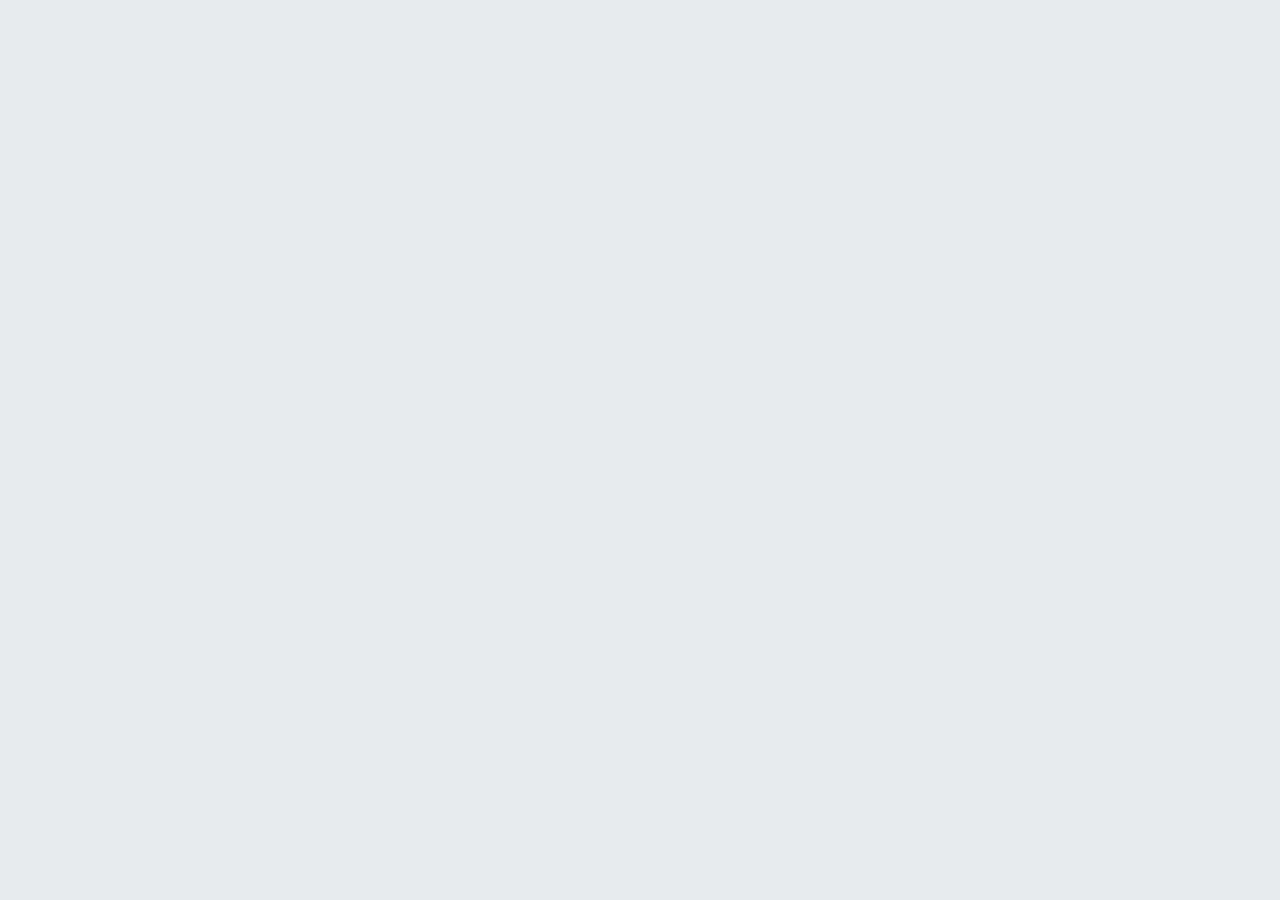
==== commit 5aa941ee: "New files added - [ReadMe.txt,style.css,theme.png,variables.less,glyphicons-halflings-regular.woff2," ====
--- a/src/main/webapp/index.html
+++ b/src/main/webapp/index.html
@@ -7,21 +7,21 @@
     <meta name="description" content="">
     <meta name="viewport" content="width=device-width, initial-scale=1.0, user-scalable=no">
     <script src="wmProperties.js"></script>
-    <script src="//d2vfcgp7l1sb91.cloudfront.net/studio-app/8.3.0.2139/wmapp/scripts/wm-libs.min.js"></script>
-    <script src="//d2vfcgp7l1sb91.cloudfront.net/studio-app/8.3.0.2139/wmapp/scripts/wm-loader.min.js"></script>
+    <script src="//d2vfcgp7l1sb91.cloudfront.net/studio-app/8.3.0.2142/wmapp/scripts/wm-libs.min.js"></script>
+    <script src="//d2vfcgp7l1sb91.cloudfront.net/studio-app/8.3.0.2142/wmapp/scripts/wm-loader.min.js"></script>
     <script src="app.js"></script>
     <!-- Print CSS -->
     <link rel="stylesheet" href="print.css" type="text/css" media="print" />
     <!--fav icon-->
     <link rel="shortcut icon" href="favicon.ico" type="image/x-icon"/>
-    <link rel="stylesheet" href="//d2vfcgp7l1sb91.cloudfront.net/studio-app/8.3.0.2139/wmapp/styles/css/wm-style.css">
-    <!-- theme --><link rel="stylesheet" href="themes/material/style.css"><!-- /theme -->
+    <link rel="stylesheet" href="//d2vfcgp7l1sb91.cloudfront.net/studio-app/8.3.0.2142/wmapp/styles/css/wm-style.css">
+    <!-- theme --><link rel="stylesheet" href="themes/graffiti/style.css" theme="wmtheme"/><!-- /theme -->
     <link rel="stylesheet" href="app.css">
 </head>
 <body class="wm-app" data-ng-app="Application" id="ng-app" data-ng-controller="AppController">
 <!-- load IE9 specific styles and scripts -->
 <!--[if lt IE 10]>
-<script src="//d2vfcgp7l1sb91.cloudfront.net/studio-app/8.3.0.2139/wmapp/scripts/placeholders.min.js"></script>
+<script src="//d2vfcgp7l1sb91.cloudfront.net/studio-app/8.3.0.2142/wmapp/scripts/placeholders.min.js"></script>
 <![endif]-->
 <div id="wm-app-content"></div>
 <div id="wm-common-content"></div>
--- a/src/main/webapp/themes/graffiti/style.css
+++ b/src/main/webapp/themes/graffiti/style.css
@@ -0,0 +1,7369 @@
+/*START - Graffiti Theme*/
+.wm-app {
+  /*!
+ * Bootstrap v3.3.6 (http://getbootstrap.com)
+ * Copyright 2011-2015 Twitter, Inc.
+ * Licensed under MIT (https://github.com/twbs/bootstrap/blob/master/LICENSE)
+ */
+  /*! normalize.css v3.0.3 | MIT License | github.com/necolas/normalize.css */
+  /*! Source: https://github.com/h5bp/html5-boilerplate/blob/master/src/css/main.css */
+  font-size: 12px;
+  color: #333333;
+  font-family: Tahoma, Geneva, sans-serif;
+  background-color: #E7EBEE;
+  /******Label: overiding the label class as bootstrap is making all the labels bold***/
+  /***Tabs Widget: Styling for the tabs widget comes here********/
+  /***Tabs Widget: Styling for the tabs widget comes here********/
+  /***Button Style: Defining the sixe of the button for bootstrap classes********/
+  /***Modal Dialog Style: There is no property in bootstrap variable so setting it here********/
+  /*****************************************************************************************************************************************/
+  /*********************************************************Layout**************************************************************************/
+  /*****************************************************************************************************************************************/
+  /******************************************************************************************************************************************/
+  /***************************************************Widgets styling************************************************************************/
+  /******************************************************************************************************************************************/
+  /***search widget****/
+  /******grid styles*******/
+  /****accordion classes****/
+  /*Date, DateTime & Dropdown widgets*/
+  /*********************************************************************************************************************************************/
+  /****************************************************Advanced editors******************************************************************************/
+  /*********************************************************************************************************************************************/
+  /***color picker class: adding the default size and padding to the addon*******/
+  /***popover class: removing the radius*******/
+  /***Slider widget styling*******************/
+}
+.wm-app html {
+  font-family: sans-serif;
+  -ms-text-size-adjust: 100%;
+  -webkit-text-size-adjust: 100%;
+}
+.wm-app body {
+  margin: 0;
+}
+.wm-app article,
+.wm-app aside,
+.wm-app details,
+.wm-app figcaption,
+.wm-app figure,
+.wm-app footer,
+.wm-app header,
+.wm-app hgroup,
+.wm-app main,
+.wm-app menu,
+.wm-app nav,
+.wm-app section,
+.wm-app summary {
+  display: block;
+}
+.wm-app audio,
+.wm-app canvas,
+.wm-app progress,
+.wm-app video {
+  display: inline-block;
+  vertical-align: baseline;
+}
+.wm-app audio:not([controls]) {
+  display: none;
+  height: 0;
+}
+.wm-app [hidden],
+.wm-app template {
+  display: none;
+}
+.wm-app a {
+  background-color: transparent;
+}
+.wm-app a:active,
+.wm-app a:hover {
+  outline: 0;
+}
+.wm-app abbr[title] {
+  border-bottom: 1px dotted;
+}
+.wm-app b,
+.wm-app strong {
+  font-weight: bold;
+}
+.wm-app dfn {
+  font-style: italic;
+}
+.wm-app h1 {
+  font-size: 2em;
+  margin: 0.67em 0;
+}
+.wm-app mark {
+  background: #ff0;
+  color: #000;
+}
+.wm-app small {
+  font-size: 80%;
+}
+.wm-app sub,
+.wm-app sup {
+  font-size: 75%;
+  line-height: 0;
+  position: relative;
+  vertical-align: baseline;
+}
+.wm-app sup {
+  top: -0.5em;
+}
+.wm-app sub {
+  bottom: -0.25em;
+}
+.wm-app img {
+  border: 0;
+}
+.wm-app svg:not(:root) {
+  overflow: hidden;
+}
+.wm-app figure {
+  margin: 1em 40px;
+}
+.wm-app hr {
+  box-sizing: content-box;
+  height: 0;
+}
+.wm-app pre {
+  overflow: auto;
+}
+.wm-app code,
+.wm-app kbd,
+.wm-app pre,
+.wm-app samp {
+  font-family: monospace, monospace;
+  font-size: 1em;
+}
+.wm-app button,
+.wm-app input,
+.wm-app optgroup,
+.wm-app select,
+.wm-app textarea {
+  color: inherit;
+  font: inherit;
+  margin: 0;
+}
+.wm-app button {
+  overflow: visible;
+}
+.wm-app button,
+.wm-app select {
+  text-transform: none;
+}
+.wm-app button,
+.wm-app html input[type="button"],
+.wm-app input[type="reset"],
+.wm-app input[type="submit"] {
+  -webkit-appearance: button;
+  cursor: pointer;
+}
+.wm-app button[disabled],
+.wm-app html input[disabled] {
+  cursor: default;
+}
+.wm-app button::-moz-focus-inner,
+.wm-app input::-moz-focus-inner {
+  border: 0;
+  padding: 0;
+}
+.wm-app input {
+  line-height: normal;
+}
+.wm-app input[type="checkbox"],
+.wm-app input[type="radio"] {
+  box-sizing: border-box;
+  padding: 0;
+}
+.wm-app input[type="number"]::-webkit-inner-spin-button,
+.wm-app input[type="number"]::-webkit-outer-spin-button {
+  height: auto;
+}
+.wm-app input[type="search"] {
+  -webkit-appearance: textfield;
+  box-sizing: content-box;
+}
+.wm-app input[type="search"]::-webkit-search-cancel-button,
+.wm-app input[type="search"]::-webkit-search-decoration {
+  -webkit-appearance: none;
+}
+.wm-app fieldset {
+  border: 1px solid #c0c0c0;
+  margin: 0 2px;
+  padding: 0.35em 0.625em 0.75em;
+}
+.wm-app legend {
+  border: 0;
+  padding: 0;
+}
+.wm-app textarea {
+  overflow: auto;
+}
+.wm-app optgroup {
+  font-weight: bold;
+}
+.wm-app table {
+  border-collapse: collapse;
+  border-spacing: 0;
+}
+.wm-app td,
+.wm-app th {
+  padding: 0;
+}
+@media print {
+  .wm-app *,
+  .wm-app *:before,
+  .wm-app *:after {
+    background: transparent !important;
+    color: #000 !important;
+    box-shadow: none !important;
+    text-shadow: none !important;
+  }
+  .wm-app a,
+  .wm-app a:visited {
+    text-decoration: underline;
+  }
+  .wm-app a[href]:after {
+    content: " (" attr(href) ")";
+  }
+  .wm-app abbr[title]:after {
+    content: " (" attr(title) ")";
+  }
+  .wm-app a[href^="#"]:after,
+  .wm-app a[href^="javascript:"]:after {
+    content: "";
+  }
+  .wm-app pre,
+  .wm-app blockquote {
+    border: 1px solid #999;
+    page-break-inside: avoid;
+  }
+  .wm-app thead {
+    display: table-header-group;
+  }
+  .wm-app tr,
+  .wm-app img {
+    page-break-inside: avoid;
+  }
+  .wm-app img {
+    max-width: 100% !important;
+  }
+  .wm-app p,
+  .wm-app h2,
+  .wm-app h3 {
+    orphans: 3;
+    widows: 3;
+  }
+  .wm-app h2,
+  .wm-app h3 {
+    page-break-after: avoid;
+  }
+  .wm-app .navbar {
+    display: none;
+  }
+  .wm-app .btn > .caret,
+  .wm-app .dropup > .btn > .caret {
+    border-top-color: #000 !important;
+  }
+  .wm-app .label {
+    border: 1px solid #000;
+  }
+  .wm-app .table {
+    border-collapse: collapse !important;
+  }
+  .wm-app .table td,
+  .wm-app .table th {
+    background-color: #fff !important;
+  }
+  .wm-app .table-bordered th,
+  .wm-app .table-bordered td {
+    border: 1px solid #ddd !important;
+  }
+}
+@font-face {
+  font-family: 'Glyphicons Halflings';
+  src: url('fonts/glyphicons-halflings-regular.eot');
+  src: url('fonts/glyphicons-halflings-regular.eot?#iefix') format('embedded-opentype'), url('fonts/glyphicons-halflings-regular.woff2') format('woff2'), url('fonts/glyphicons-halflings-regular.woff') format('woff'), url('fonts/glyphicons-halflings-regular.ttf') format('truetype'), url('fonts/glyphicons-halflings-regular.svg#glyphicons_halflingsregular') format('svg');
+}
+.wm-app .glyphicon {
+  position: relative;
+  top: 1px;
+  display: inline-block;
+  font-family: 'Glyphicons Halflings';
+  font-style: normal;
+  font-weight: normal;
+  line-height: 1;
+  -webkit-font-smoothing: antialiased;
+  -moz-osx-font-smoothing: grayscale;
+}
+.wm-app .glyphicon-asterisk:before {
+  content: "\002a";
+}
+.wm-app .glyphicon-plus:before {
+  content: "\002b";
+}
+.wm-app .glyphicon-euro:before,
+.wm-app .glyphicon-eur:before {
+  content: "\20ac";
+}
+.wm-app .glyphicon-minus:before {
+  content: "\2212";
+}
+.wm-app .glyphicon-cloud:before {
+  content: "\2601";
+}
+.wm-app .glyphicon-envelope:before {
+  content: "\2709";
+}
+.wm-app .glyphicon-pencil:before {
+  content: "\270f";
+}
+.wm-app .glyphicon-glass:before {
+  content: "\e001";
+}
+.wm-app .glyphicon-music:before {
+  content: "\e002";
+}
+.wm-app .glyphicon-search:before {
+  content: "\e003";
+}
+.wm-app .glyphicon-heart:before {
+  content: "\e005";
+}
+.wm-app .glyphicon-star:before {
+  content: "\e006";
+}
+.wm-app .glyphicon-star-empty:before {
+  content: "\e007";
+}
+.wm-app .glyphicon-user:before {
+  content: "\e008";
+}
+.wm-app .glyphicon-film:before {
+  content: "\e009";
+}
+.wm-app .glyphicon-th-large:before {
+  content: "\e010";
+}
+.wm-app .glyphicon-th:before {
+  content: "\e011";
+}
+.wm-app .glyphicon-th-list:before {
+  content: "\e012";
+}
+.wm-app .glyphicon-ok:before {
+  content: "\e013";
+}
+.wm-app .glyphicon-remove:before {
+  content: "\e014";
+}
+.wm-app .glyphicon-zoom-in:before {
+  content: "\e015";
+}
+.wm-app .glyphicon-zoom-out:before {
+  content: "\e016";
+}
+.wm-app .glyphicon-off:before {
+  content: "\e017";
+}
+.wm-app .glyphicon-signal:before {
+  content: "\e018";
+}
+.wm-app .glyphicon-cog:before {
+  content: "\e019";
+}
+.wm-app .glyphicon-trash:before {
+  content: "\e020";
+}
+.wm-app .glyphicon-home:before {
+  content: "\e021";
+}
+.wm-app .glyphicon-file:before {
+  content: "\e022";
+}
+.wm-app .glyphicon-time:before {
+  content: "\e023";
+}
+.wm-app .glyphicon-road:before {
+  content: "\e024";
+}
+.wm-app .glyphicon-download-alt:before {
+  content: "\e025";
+}
+.wm-app .glyphicon-download:before {
+  content: "\e026";
+}
+.wm-app .glyphicon-upload:before {
+  content: "\e027";
+}
+.wm-app .glyphicon-inbox:before {
+  content: "\e028";
+}
+.wm-app .glyphicon-play-circle:before {
+  content: "\e029";
+}
+.wm-app .glyphicon-repeat:before {
+  content: "\e030";
+}
+.wm-app .glyphicon-refresh:before {
+  content: "\e031";
+}
+.wm-app .glyphicon-list-alt:before {
+  content: "\e032";
+}
+.wm-app .glyphicon-lock:before {
+  content: "\e033";
+}
+.wm-app .glyphicon-flag:before {
+  content: "\e034";
+}
+.wm-app .glyphicon-headphones:before {
+  content: "\e035";
+}
+.wm-app .glyphicon-volume-off:before {
+  content: "\e036";
+}
+.wm-app .glyphicon-volume-down:before {
+  content: "\e037";
+}
+.wm-app .glyphicon-volume-up:before {
+  content: "\e038";
+}
+.wm-app .glyphicon-qrcode:before {
+  content: "\e039";
+}
+.wm-app .glyphicon-barcode:before {
+  content: "\e040";
+}
+.wm-app .glyphicon-tag:before {
+  content: "\e041";
+}
+.wm-app .glyphicon-tags:before {
+  content: "\e042";
+}
+.wm-app .glyphicon-book:before {
+  content: "\e043";
+}
+.wm-app .glyphicon-bookmark:before {
+  content: "\e044";
+}
+.wm-app .glyphicon-print:before {
+  content: "\e045";
+}
+.wm-app .glyphicon-camera:before {
+  content: "\e046";
+}
+.wm-app .glyphicon-font:before {
+  content: "\e047";
+}
+.wm-app .glyphicon-bold:before {
+  content: "\e048";
+}
+.wm-app .glyphicon-italic:before {
+  content: "\e049";
+}
+.wm-app .glyphicon-text-height:before {
+  content: "\e050";
+}
+.wm-app .glyphicon-text-width:before {
+  content: "\e051";
+}
+.wm-app .glyphicon-align-left:before {
+  content: "\e052";
+}
+.wm-app .glyphicon-align-center:before {
+  content: "\e053";
+}
+.wm-app .glyphicon-align-right:before {
+  content: "\e054";
+}
+.wm-app .glyphicon-align-justify:before {
+  content: "\e055";
+}
+.wm-app .glyphicon-list:before {
+  content: "\e056";
+}
+.wm-app .glyphicon-indent-left:before {
+  content: "\e057";
+}
+.wm-app .glyphicon-indent-right:before {
+  content: "\e058";
+}
+.wm-app .glyphicon-facetime-video:before {
+  content: "\e059";
+}
+.wm-app .glyphicon-picture:before {
+  content: "\e060";
+}
+.wm-app .glyphicon-map-marker:before {
+  content: "\e062";
+}
+.wm-app .glyphicon-adjust:before {
+  content: "\e063";
+}
+.wm-app .glyphicon-tint:before {
+  content: "\e064";
+}
+.wm-app .glyphicon-edit:before {
+  content: "\e065";
+}
+.wm-app .glyphicon-share:before {
+  content: "\e066";
+}
+.wm-app .glyphicon-check:before {
+  content: "\e067";
+}
+.wm-app .glyphicon-move:before {
+  content: "\e068";
+}
+.wm-app .glyphicon-step-backward:before {
+  content: "\e069";
+}
+.wm-app .glyphicon-fast-backward:before {
+  content: "\e070";
+}
+.wm-app .glyphicon-backward:before {
+  content: "\e071";
+}
+.wm-app .glyphicon-play:before {
+  content: "\e072";
+}
+.wm-app .glyphicon-pause:before {
+  content: "\e073";
+}
+.wm-app .glyphicon-stop:before {
+  content: "\e074";
+}
+.wm-app .glyphicon-forward:before {
+  content: "\e075";
+}
+.wm-app .glyphicon-fast-forward:before {
+  content: "\e076";
+}
+.wm-app .glyphicon-step-forward:before {
+  content: "\e077";
+}
+.wm-app .glyphicon-eject:before {
+  content: "\e078";
+}
+.wm-app .glyphicon-chevron-left:before {
+  content: "\e079";
+}
+.wm-app .glyphicon-chevron-right:before {
+  content: "\e080";
+}
+.wm-app .glyphicon-plus-sign:before {
+  content: "\e081";
+}
+.wm-app .glyphicon-minus-sign:before {
+  content: "\e082";
+}
+.wm-app .glyphicon-remove-sign:before {
+  content: "\e083";
+}
+.wm-app .glyphicon-ok-sign:before {
+  content: "\e084";
+}
+.wm-app .glyphicon-question-sign:before {
+  content: "\e085";
+}
+.wm-app .glyphicon-info-sign:before {
+  content: "\e086";
+}
+.wm-app .glyphicon-screenshot:before {
+  content: "\e087";
+}
+.wm-app .glyphicon-remove-circle:before {
+  content: "\e088";
+}
+.wm-app .glyphicon-ok-circle:before {
+  content: "\e089";
+}
+.wm-app .glyphicon-ban-circle:before {
+  content: "\e090";
+}
+.wm-app .glyphicon-arrow-left:before {
+  content: "\e091";
+}
+.wm-app .glyphicon-arrow-right:before {
+  content: "\e092";
+}
+.wm-app .glyphicon-arrow-up:before {
+  content: "\e093";
+}
+.wm-app .glyphicon-arrow-down:before {
+  content: "\e094";
+}
+.wm-app .glyphicon-share-alt:before {
+  content: "\e095";
+}
+.wm-app .glyphicon-resize-full:before {
+  content: "\e096";
+}
+.wm-app .glyphicon-resize-small:before {
+  content: "\e097";
+}
+.wm-app .glyphicon-exclamation-sign:before {
+  content: "\e101";
+}
+.wm-app .glyphicon-gift:before {
+  content: "\e102";
+}
+.wm-app .glyphicon-leaf:before {
+  content: "\e103";
+}
+.wm-app .glyphicon-fire:before {
+  content: "\e104";
+}
+.wm-app .glyphicon-eye-open:before {
+  content: "\e105";
+}
+.wm-app .glyphicon-eye-close:before {
+  content: "\e106";
+}
+.wm-app .glyphicon-warning-sign:before {
+  content: "\e107";
+}
+.wm-app .glyphicon-plane:before {
+  content: "\e108";
+}
+.wm-app .glyphicon-calendar:before {
+  content: "\e109";
+}
+.wm-app .glyphicon-random:before {
+  content: "\e110";
+}
+.wm-app .glyphicon-comment:before {
+  content: "\e111";
+}
+.wm-app .glyphicon-magnet:before {
+  content: "\e112";
+}
+.wm-app .glyphicon-chevron-up:before {
+  content: "\e113";
+}
+.wm-app .glyphicon-chevron-down:before {
+  content: "\e114";
+}
+.wm-app .glyphicon-retweet:before {
+  content: "\e115";
+}
+.wm-app .glyphicon-shopping-cart:before {
+  content: "\e116";
+}
+.wm-app .glyphicon-folder-close:before {
+  content: "\e117";
+}
+.wm-app .glyphicon-folder-open:before {
+  content: "\e118";
+}
+.wm-app .glyphicon-resize-vertical:before {
+  content: "\e119";
+}
+.wm-app .glyphicon-resize-horizontal:before {
+  content: "\e120";
+}
+.wm-app .glyphicon-hdd:before {
+  content: "\e121";
+}
+.wm-app .glyphicon-bullhorn:before {
+  content: "\e122";
+}
+.wm-app .glyphicon-bell:before {
+  content: "\e123";
+}
+.wm-app .glyphicon-certificate:before {
+  content: "\e124";
+}
+.wm-app .glyphicon-thumbs-up:before {
+  content: "\e125";
+}
+.wm-app .glyphicon-thumbs-down:before {
+  content: "\e126";
+}
+.wm-app .glyphicon-hand-right:before {
+  content: "\e127";
+}
+.wm-app .glyphicon-hand-left:before {
+  content: "\e128";
+}
+.wm-app .glyphicon-hand-up:before {
+  content: "\e129";
+}
+.wm-app .glyphicon-hand-down:before {
+  content: "\e130";
+}
+.wm-app .glyphicon-circle-arrow-right:before {
+  content: "\e131";
+}
+.wm-app .glyphicon-circle-arrow-left:before {
+  content: "\e132";
+}
+.wm-app .glyphicon-circle-arrow-up:before {
+  content: "\e133";
+}
+.wm-app .glyphicon-circle-arrow-down:before {
+  content: "\e134";
+}
+.wm-app .glyphicon-globe:before {
+  content: "\e135";
+}
+.wm-app .glyphicon-wrench:before {
+  content: "\e136";
+}
+.wm-app .glyphicon-tasks:before {
+  content: "\e137";
+}
+.wm-app .glyphicon-filter:before {
+  content: "\e138";
+}
+.wm-app .glyphicon-briefcase:before {
+  content: "\e139";
+}
+.wm-app .glyphicon-fullscreen:before {
+  content: "\e140";
+}
+.wm-app .glyphicon-dashboard:before {
+  content: "\e141";
+}
+.wm-app .glyphicon-paperclip:before {
+  content: "\e142";
+}
+.wm-app .glyphicon-heart-empty:before {
+  content: "\e143";
+}
+.wm-app .glyphicon-link:before {
+  content: "\e144";
+}
+.wm-app .glyphicon-phone:before {
+  content: "\e145";
+}
+.wm-app .glyphicon-pushpin:before {
+  content: "\e146";
+}
+.wm-app .glyphicon-usd:before {
+  content: "\e148";
+}
+.wm-app .glyphicon-gbp:before {
+  content: "\e149";
+}
+.wm-app .glyphicon-sort:before {
+  content: "\e150";
+}
+.wm-app .glyphicon-sort-by-alphabet:before {
+  content: "\e151";
+}
+.wm-app .glyphicon-sort-by-alphabet-alt:before {
+  content: "\e152";
+}
+.wm-app .glyphicon-sort-by-order:before {
+  content: "\e153";
+}
+.wm-app .glyphicon-sort-by-order-alt:before {
+  content: "\e154";
+}
+.wm-app .glyphicon-sort-by-attributes:before {
+  content: "\e155";
+}
+.wm-app .glyphicon-sort-by-attributes-alt:before {
+  content: "\e156";
+}
+.wm-app .glyphicon-unchecked:before {
+  content: "\e157";
+}
+.wm-app .glyphicon-expand:before {
+  content: "\e158";
+}
+.wm-app .glyphicon-collapse-down:before {
+  content: "\e159";
+}
+.wm-app .glyphicon-collapse-up:before {
+  content: "\e160";
+}
+.wm-app .glyphicon-log-in:before {
+  content: "\e161";
+}
+.wm-app .glyphicon-flash:before {
+  content: "\e162";
+}
+.wm-app .glyphicon-log-out:before {
+  content: "\e163";
+}
+.wm-app .glyphicon-new-window:before {
+  content: "\e164";
+}
+.wm-app .glyphicon-record:before {
+  content: "\e165";
+}
+.wm-app .glyphicon-save:before {
+  content: "\e166";
+}
+.wm-app .glyphicon-open:before {
+  content: "\e167";
+}
+.wm-app .glyphicon-saved:before {
+  content: "\e168";
+}
+.wm-app .glyphicon-import:before {
+  content: "\e169";
+}
+.wm-app .glyphicon-export:before {
+  content: "\e170";
+}
+.wm-app .glyphicon-send:before {
+  content: "\e171";
+}
+.wm-app .glyphicon-floppy-disk:before {
+  content: "\e172";
+}
+.wm-app .glyphicon-floppy-saved:before {
+  content: "\e173";
+}
+.wm-app .glyphicon-floppy-remove:before {
+  content: "\e174";
+}
+.wm-app .glyphicon-floppy-save:before {
+  content: "\e175";
+}
+.wm-app .glyphicon-floppy-open:before {
+  content: "\e176";
+}
+.wm-app .glyphicon-credit-card:before {
+  content: "\e177";
+}
+.wm-app .glyphicon-transfer:before {
+  content: "\e178";
+}
+.wm-app .glyphicon-cutlery:before {
+  content: "\e179";
+}
+.wm-app .glyphicon-header:before {
+  content: "\e180";
+}
+.wm-app .glyphicon-compressed:before {
+  content: "\e181";
+}
+.wm-app .glyphicon-earphone:before {
+  content: "\e182";
+}
+.wm-app .glyphicon-phone-alt:before {
+  content: "\e183";
+}
+.wm-app .glyphicon-tower:before {
+  content: "\e184";
+}
+.wm-app .glyphicon-stats:before {
+  content: "\e185";
+}
+.wm-app .glyphicon-sd-video:before {
+  content: "\e186";
+}
+.wm-app .glyphicon-hd-video:before {
+  content: "\e187";
+}
+.wm-app .glyphicon-subtitles:before {
+  content: "\e188";
+}
+.wm-app .glyphicon-sound-stereo:before {
+  content: "\e189";
+}
+.wm-app .glyphicon-sound-dolby:before {
+  content: "\e190";
+}
+.wm-app .glyphicon-sound-5-1:before {
+  content: "\e191";
+}
+.wm-app .glyphicon-sound-6-1:before {
+  content: "\e192";
+}
+.wm-app .glyphicon-sound-7-1:before {
+  content: "\e193";
+}
+.wm-app .glyphicon-copyright-mark:before {
+  content: "\e194";
+}
+.wm-app .glyphicon-registration-mark:before {
+  content: "\e195";
+}
+.wm-app .glyphicon-cloud-download:before {
+  content: "\e197";
+}
+.wm-app .glyphicon-cloud-upload:before {
+  content: "\e198";
+}
+.wm-app .glyphicon-tree-conifer:before {
+  content: "\e199";
+}
+.wm-app .glyphicon-tree-deciduous:before {
+  content: "\e200";
+}
+.wm-app .glyphicon-cd:before {
+  content: "\e201";
+}
+.wm-app .glyphicon-save-file:before {
+  content: "\e202";
+}
+.wm-app .glyphicon-open-file:before {
+  content: "\e203";
+}
+.wm-app .glyphicon-level-up:before {
+  content: "\e204";
+}
+.wm-app .glyphicon-copy:before {
+  content: "\e205";
+}
+.wm-app .glyphicon-paste:before {
+  content: "\e206";
+}
+.wm-app .glyphicon-alert:before {
+  content: "\e209";
+}
+.wm-app .glyphicon-equalizer:before {
+  content: "\e210";
+}
+.wm-app .glyphicon-king:before {
+  content: "\e211";
+}
+.wm-app .glyphicon-queen:before {
+  content: "\e212";
+}
+.wm-app .glyphicon-pawn:before {
+  content: "\e213";
+}
+.wm-app .glyphicon-bishop:before {
+  content: "\e214";
+}
+.wm-app .glyphicon-knight:before {
+  content: "\e215";
+}
+.wm-app .glyphicon-baby-formula:before {
+  content: "\e216";
+}
+.wm-app .glyphicon-tent:before {
+  content: "\26fa";
+}
+.wm-app .glyphicon-blackboard:before {
+  content: "\e218";
+}
+.wm-app .glyphicon-bed:before {
+  content: "\e219";
+}
+.wm-app .glyphicon-apple:before {
+  content: "\f8ff";
+}
+.wm-app .glyphicon-erase:before {
+  content: "\e221";
+}
+.wm-app .glyphicon-hourglass:before {
+  content: "\231b";
+}
+.wm-app .glyphicon-lamp:before {
+  content: "\e223";
+}
+.wm-app .glyphicon-duplicate:before {
+  content: "\e224";
+}
+.wm-app .glyphicon-piggy-bank:before {
+  content: "\e225";
+}
+.wm-app .glyphicon-scissors:before {
+  content: "\e226";
+}
+.wm-app .glyphicon-bitcoin:before {
+  content: "\e227";
+}
+.wm-app .glyphicon-btc:before {
+  content: "\e227";
+}
+.wm-app .glyphicon-xbt:before {
+  content: "\e227";
+}
+.wm-app .glyphicon-yen:before {
+  content: "\00a5";
+}
+.wm-app .glyphicon-jpy:before {
+  content: "\00a5";
+}
+.wm-app .glyphicon-ruble:before {
+  content: "\20bd";
+}
+.wm-app .glyphicon-rub:before {
+  content: "\20bd";
+}
+.wm-app .glyphicon-scale:before {
+  content: "\e230";
+}
+.wm-app .glyphicon-ice-lolly:before {
+  content: "\e231";
+}
+.wm-app .glyphicon-ice-lolly-tasted:before {
+  content: "\e232";
+}
+.wm-app .glyphicon-education:before {
+  content: "\e233";
+}
+.wm-app .glyphicon-option-horizontal:before {
+  content: "\e234";
+}
+.wm-app .glyphicon-option-vertical:before {
+  content: "\e235";
+}
+.wm-app .glyphicon-menu-hamburger:before {
+  content: "\e236";
+}
+.wm-app .glyphicon-modal-window:before {
+  content: "\e237";
+}
+.wm-app .glyphicon-oil:before {
+  content: "\e238";
+}
+.wm-app .glyphicon-grain:before {
+  content: "\e239";
+}
+.wm-app .glyphicon-sunglasses:before {
+  content: "\e240";
+}
+.wm-app .glyphicon-text-size:before {
+  content: "\e241";
+}
+.wm-app .glyphicon-text-color:before {
+  content: "\e242";
+}
+.wm-app .glyphicon-text-background:before {
+  content: "\e243";
+}
+.wm-app .glyphicon-object-align-top:before {
+  content: "\e244";
+}
+.wm-app .glyphicon-object-align-bottom:before {
+  content: "\e245";
+}
+.wm-app .glyphicon-object-align-horizontal:before {
+  content: "\e246";
+}
+.wm-app .glyphicon-object-align-left:before {
+  content: "\e247";
+}
+.wm-app .glyphicon-object-align-vertical:before {
+  content: "\e248";
+}
+.wm-app .glyphicon-object-align-right:before {
+  content: "\e249";
+}
+.wm-app .glyphicon-triangle-right:before {
+  content: "\e250";
+}
+.wm-app .glyphicon-triangle-left:before {
+  content: "\e251";
+}
+.wm-app .glyphicon-triangle-bottom:before {
+  content: "\e252";
+}
+.wm-app .glyphicon-triangle-top:before {
+  content: "\e253";
+}
+.wm-app .glyphicon-console:before {
+  content: "\e254";
+}
+.wm-app .glyphicon-superscript:before {
+  content: "\e255";
+}
+.wm-app .glyphicon-subscript:before {
+  content: "\e256";
+}
+.wm-app .glyphicon-menu-left:before {
+  content: "\e257";
+}
+.wm-app .glyphicon-menu-right:before {
+  content: "\e258";
+}
+.wm-app .glyphicon-menu-down:before {
+  content: "\e259";
+}
+.wm-app .glyphicon-menu-up:before {
+  content: "\e260";
+}
+.wm-app * {
+  -webkit-box-sizing: border-box;
+  -moz-box-sizing: border-box;
+  box-sizing: border-box;
+}
+.wm-app *:before,
+.wm-app *:after {
+  -webkit-box-sizing: border-box;
+  -moz-box-sizing: border-box;
+  box-sizing: border-box;
+}
+.wm-app html {
+  font-size: 10px;
+  -webkit-tap-highlight-color: rgba(0, 0, 0, 0);
+}
+.wm-app body {
+  font-family: Tahoma, Geneva, sans-serif;
+  font-size: 12px;
+  line-height: 1.42857143;
+  color: #333333;
+  background-color: #E7EBEE;
+}
+.wm-app input,
+.wm-app button,
+.wm-app select,
+.wm-app textarea {
+  font-family: inherit;
+  font-size: inherit;
+  line-height: inherit;
+}
+.wm-app a {
+  color: #20b3c0;
+  text-decoration: none;
+}
+.wm-app a:hover,
+.wm-app a:focus {
+  color: #15767e;
+  text-decoration: underline;
+}
+.wm-app a:focus {
+  outline: thin dotted;
+  outline: 5px auto -webkit-focus-ring-color;
+  outline-offset: -2px;
+}
+.wm-app figure {
+  margin: 0;
+}
+.wm-app img {
+  vertical-align: middle;
+}
+.wm-app .img-responsive {
+  display: block;
+  max-width: 100%;
+  height: auto;
+}
+.wm-app .img-rounded {
+  border-radius: 6px;
+}
+.wm-app .img-thumbnail {
+  padding: 4px;
+  line-height: 1.42857143;
+  background-color: #E7EBEE;
+  border: 1px solid #ddd;
+  border-radius: 0;
+  -webkit-transition: all 0.2s ease-in-out;
+  -o-transition: all 0.2s ease-in-out;
+  transition: all 0.2s ease-in-out;
+  display: inline-block;
+  max-width: 100%;
+  height: auto;
+}
+.wm-app .img-circle {
+  border-radius: 50%;
+}
+.wm-app hr {
+  margin-top: 17px;
+  margin-bottom: 17px;
+  border: 0;
+  border-top: 1px solid #eeeeee;
+}
+.wm-app .sr-only {
+  position: absolute;
+  width: 1px;
+  height: 1px;
+  margin: -1px;
+  padding: 0;
+  overflow: hidden;
+  clip: rect(0, 0, 0, 0);
+  border: 0;
+}
+.wm-app .sr-only-focusable:active,
+.wm-app .sr-only-focusable:focus {
+  position: static;
+  width: auto;
+  height: auto;
+  margin: 0;
+  overflow: visible;
+  clip: auto;
+}
+.wm-app [role="button"] {
+  cursor: pointer;
+}
+.wm-app h1,
+.wm-app h2,
+.wm-app h3,
+.wm-app h4,
+.wm-app h5,
+.wm-app h6,
+.wm-app .h1,
+.wm-app .h2,
+.wm-app .h3,
+.wm-app .h4,
+.wm-app .h5,
+.wm-app .h6 {
+  font-family: inherit;
+  font-weight: 500;
+  line-height: 1.1;
+  color: inherit;
+}
+.wm-app h1 small,
+.wm-app h2 small,
+.wm-app h3 small,
+.wm-app h4 small,
+.wm-app h5 small,
+.wm-app h6 small,
+.wm-app .h1 small,
+.wm-app .h2 small,
+.wm-app .h3 small,
+.wm-app .h4 small,
+.wm-app .h5 small,
+.wm-app .h6 small,
+.wm-app h1 .small,
+.wm-app h2 .small,
+.wm-app h3 .small,
+.wm-app h4 .small,
+.wm-app h5 .small,
+.wm-app h6 .small,
+.wm-app .h1 .small,
+.wm-app .h2 .small,
+.wm-app .h3 .small,
+.wm-app .h4 .small,
+.wm-app .h5 .small,
+.wm-app .h6 .small {
+  font-weight: normal;
+  line-height: 1;
+  color: #777777;
+}
+.wm-app h1,
+.wm-app .h1,
+.wm-app h2,
+.wm-app .h2,
+.wm-app h3,
+.wm-app .h3 {
+  margin-top: 17px;
+  margin-bottom: 8.5px;
+}
+.wm-app h1 small,
+.wm-app .h1 small,
+.wm-app h2 small,
+.wm-app .h2 small,
+.wm-app h3 small,
+.wm-app .h3 small,
+.wm-app h1 .small,
+.wm-app .h1 .small,
+.wm-app h2 .small,
+.wm-app .h2 .small,
+.wm-app h3 .small,
+.wm-app .h3 .small {
+  font-size: 65%;
+}
+.wm-app h4,
+.wm-app .h4,
+.wm-app h5,
+.wm-app .h5,
+.wm-app h6,
+.wm-app .h6 {
+  margin-top: 8.5px;
+  margin-bottom: 8.5px;
+}
+.wm-app h4 small,
+.wm-app .h4 small,
+.wm-app h5 small,
+.wm-app .h5 small,
+.wm-app h6 small,
+.wm-app .h6 small,
+.wm-app h4 .small,
+.wm-app .h4 .small,
+.wm-app h5 .small,
+.wm-app .h5 .small,
+.wm-app h6 .small,
+.wm-app .h6 .small {
+  font-size: 75%;
+}
+.wm-app h1,
+.wm-app .h1 {
+  font-size: 31px;
+}
+.wm-app h2,
+.wm-app .h2 {
+  font-size: 25px;
+}
+.wm-app h3,
+.wm-app .h3 {
+  font-size: 21px;
+}
+.wm-app h4,
+.wm-app .h4 {
+  font-size: 15px;
+}
+.wm-app h5,
+.wm-app .h5 {
+  font-size: 12px;
+}
+.wm-app h6,
+.wm-app .h6 {
+  font-size: 11px;
+}
+.wm-app p {
+  margin: 0 0 8.5px;
+}
+.wm-app .lead {
+  margin-bottom: 17px;
+  font-size: 13px;
+  font-weight: 300;
+  line-height: 1.4;
+}
+@media (min-width: 768px) {
+  .wm-app .lead {
+    font-size: 18px;
+  }
+}
+.wm-app small,
+.wm-app .small {
+  font-size: 91%;
+}
+.wm-app mark,
+.wm-app .mark {
+  background-color: #fcf8e3;
+  padding: .2em;
+}
+.wm-app .text-left {
+  text-align: left;
+}
+.wm-app .text-right {
+  text-align: right;
+}
+.wm-app .text-center {
+  text-align: center;
+}
+.wm-app .text-justify {
+  text-align: justify;
+}
+.wm-app .text-nowrap {
+  white-space: nowrap;
+}
+.wm-app .text-lowercase {
+  text-transform: lowercase;
+}
+.wm-app .text-uppercase {
+  text-transform: uppercase;
+}
+.wm-app .text-capitalize {
+  text-transform: capitalize;
+}
+.wm-app .text-muted {
+  color: #777777;
+}
+.wm-app .text-primary {
+  color: #20b3c0;
+}
+a.wm-app .text-primary:hover,
+a.wm-app .text-primary:focus {
+  color: #198a94;
+}
+.wm-app .text-success {
+  color: #3c763d;
+}
+a.wm-app .text-success:hover,
+a.wm-app .text-success:focus {
+  color: #2b542c;
+}
+.wm-app .text-info {
+  color: #31708f;
+}
+a.wm-app .text-info:hover,
+a.wm-app .text-info:focus {
+  color: #245269;
+}
+.wm-app .text-warning {
+  color: #8a6d3b;
+}
+a.wm-app .text-warning:hover,
+a.wm-app .text-warning:focus {
+  color: #66512c;
+}
+.wm-app .text-danger {
+  color: #a94442;
+}
+a.wm-app .text-danger:hover,
+a.wm-app .text-danger:focus {
+  color: #843534;
+}
+.wm-app .bg-primary {
+  color: #fff;
+  background-color: #20b3c0;
+}
+a.wm-app .bg-primary:hover,
+a.wm-app .bg-primary:focus {
+  background-color: #198a94;
+}
+.wm-app .bg-success {
+  background-color: #dff0d8;
+}
+a.wm-app .bg-success:hover,
+a.wm-app .bg-success:focus {
+  background-color: #c1e2b3;
+}
+.wm-app .bg-info {
+  background-color: #d9edf7;
+}
+a.wm-app .bg-info:hover,
+a.wm-app .bg-info:focus {
+  background-color: #afd9ee;
+}
+.wm-app .bg-warning {
+  background-color: #fcf8e3;
+}
+a.wm-app .bg-warning:hover,
+a.wm-app .bg-warning:focus {
+  background-color: #f7ecb5;
+}
+.wm-app .bg-danger {
+  background-color: #f2dede;
+}
+a.wm-app .bg-danger:hover,
+a.wm-app .bg-danger:focus {
+  background-color: #e4b9b9;
+}
+.wm-app .page-header {
+  padding-bottom: 7.5px;
+  margin: 34px 0 17px;
+  border-bottom: 1px solid #eeeeee;
+}
+.wm-app ul,
+.wm-app ol {
+  margin-top: 0;
+  margin-bottom: 8.5px;
+}
+.wm-app ul ul,
+.wm-app ol ul,
+.wm-app ul ol,
+.wm-app ol ol {
+  margin-bottom: 0;
+}
+.wm-app .list-unstyled {
+  padding-left: 0;
+  list-style: none;
+}
+.wm-app .list-inline {
+  padding-left: 0;
+  list-style: none;
+  margin-left: -5px;
+}
+.wm-app .list-inline > li {
+  display: inline-block;
+  padding-left: 5px;
+  padding-right: 5px;
+}
+.wm-app dl {
+  margin-top: 0;
+  margin-bottom: 17px;
+}
+.wm-app dt,
+.wm-app dd {
+  line-height: 1.42857143;
+}
+.wm-app dt {
+  font-weight: bold;
+}
+.wm-app dd {
+  margin-left: 0;
+}
+@media (min-width: 768px) {
+  .wm-app .dl-horizontal dt {
+    float: left;
+    width: 160px;
+    clear: left;
+    text-align: right;
+    overflow: hidden;
+    text-overflow: ellipsis;
+    white-space: nowrap;
+  }
+  .wm-app .dl-horizontal dd {
+    margin-left: 180px;
+  }
+}
+.wm-app abbr[title],
+.wm-app abbr[data-original-title] {
+  cursor: help;
+  border-bottom: 1px dotted #777777;
+}
+.wm-app .initialism {
+  font-size: 90%;
+  text-transform: uppercase;
+}
+.wm-app blockquote {
+  padding: 8.5px 17px;
+  margin: 0 0 17px;
+  font-size: 15px;
+  border-left: 5px solid #eeeeee;
+}
+.wm-app blockquote p:last-child,
+.wm-app blockquote ul:last-child,
+.wm-app blockquote ol:last-child {
+  margin-bottom: 0;
+}
+.wm-app blockquote footer,
+.wm-app blockquote small,
+.wm-app blockquote .small {
+  display: block;
+  font-size: 80%;
+  line-height: 1.42857143;
+  color: #777777;
+}
+.wm-app blockquote footer:before,
+.wm-app blockquote small:before,
+.wm-app blockquote .small:before {
+  content: '\2014 \00A0';
+}
+.wm-app .blockquote-reverse,
+.wm-app blockquote.pull-right {
+  padding-right: 15px;
+  padding-left: 0;
+  border-right: 5px solid #eeeeee;
+  border-left: 0;
+  text-align: right;
+}
+.wm-app .blockquote-reverse footer:before,
+.wm-app blockquote.pull-right footer:before,
+.wm-app .blockquote-reverse small:before,
+.wm-app blockquote.pull-right small:before,
+.wm-app .blockquote-reverse .small:before,
+.wm-app blockquote.pull-right .small:before {
+  content: '';
+}
+.wm-app .blockquote-reverse footer:after,
+.wm-app blockquote.pull-right footer:after,
+.wm-app .blockquote-reverse small:after,
+.wm-app blockquote.pull-right small:after,
+.wm-app .blockquote-reverse .small:after,
+.wm-app blockquote.pull-right .small:after {
+  content: '\00A0 \2014';
+}
+.wm-app address {
+  margin-bottom: 17px;
+  font-style: normal;
+  line-height: 1.42857143;
+}
+.wm-app code,
+.wm-app kbd,
+.wm-app pre,
+.wm-app samp {
+  font-family: Tahoma, Geneva, sans-serif;
+}
+.wm-app code {
+  padding: 2px 4px;
+  font-size: 90%;
+  color: #c7254e;
+  background-color: #f9f2f4;
+  border-radius: 0;
+}
+.wm-app kbd {
+  padding: 2px 4px;
+  font-size: 90%;
+  color: #fff;
+  background-color: #333;
+  border-radius: 2px;
+  box-shadow: inset 0 -1px 0 rgba(0, 0, 0, 0.25);
+}
+.wm-app kbd kbd {
+  padding: 0;
+  font-size: 100%;
+  font-weight: bold;
+  box-shadow: none;
+}
+.wm-app pre {
+  display: block;
+  padding: 8px;
+  margin: 0 0 8.5px;
+  font-size: 11px;
+  line-height: 1.42857143;
+  word-break: break-all;
+  word-wrap: break-word;
+  color: #333333;
+  background-color: #f5f5f5;
+  border: 1px solid #ccc;
+  border-radius: 0;
+}
+.wm-app pre code {
+  padding: 0;
+  font-size: inherit;
+  color: inherit;
+  white-space: pre-wrap;
+  background-color: transparent;
+  border-radius: 0;
+}
+.wm-app .pre-scrollable {
+  max-height: 340px;
+  overflow-y: scroll;
+}
+.wm-app .container {
+  margin-right: auto;
+  margin-left: auto;
+  padding-left: 0;
+  padding-right: 0;
+}
+@media (min-width: 768px) {
+  .wm-app .container {
+    width: 100%;
+  }
+}
+@media (min-width: 992px) {
+  .wm-app .container {
+    width: 100%;
+  }
+}
+@media (min-width: 1200px) {
+  .wm-app .container {
+    width: 100%;
+  }
+}
+.wm-app .container-fluid {
+  margin-right: auto;
+  margin-left: auto;
+  padding-left: 0;
+  padding-right: 0;
+}
+.wm-app .row {
+  margin-left: 0;
+  margin-right: 0;
+}
+.wm-app .col-xs-1, .col-sm-1, .col-md-1, .col-lg-1, .col-xs-2, .col-sm-2, .col-md-2, .col-lg-2, .col-xs-3, .col-sm-3, .col-md-3, .col-lg-3, .col-xs-4, .col-sm-4, .col-md-4, .col-lg-4, .col-xs-5, .col-sm-5, .col-md-5, .col-lg-5, .col-xs-6, .col-sm-6, .col-md-6, .col-lg-6, .col-xs-7, .col-sm-7, .col-md-7, .col-lg-7, .col-xs-8, .col-sm-8, .col-md-8, .col-lg-8, .col-xs-9, .col-sm-9, .col-md-9, .col-lg-9, .col-xs-10, .col-sm-10, .col-md-10, .col-lg-10, .col-xs-11, .col-sm-11, .col-md-11, .col-lg-11, .col-xs-12, .col-sm-12, .col-md-12, .col-lg-12 {
+  position: relative;
+  min-height: 1px;
+  padding-left: 0;
+  padding-right: 0;
+}
+.wm-app .col-xs-1, .col-xs-2, .col-xs-3, .col-xs-4, .col-xs-5, .col-xs-6, .col-xs-7, .col-xs-8, .col-xs-9, .col-xs-10, .col-xs-11, .col-xs-12 {
+  float: left;
+}
+.wm-app .col-xs-12 {
+  width: 100%;
+}
+.wm-app .col-xs-11 {
+  width: 91.66666667%;
+}
+.wm-app .col-xs-10 {
+  width: 83.33333333%;
+}
+.wm-app .col-xs-9 {
+  width: 75%;
+}
+.wm-app .col-xs-8 {
+  width: 66.66666667%;
+}
+.wm-app .col-xs-7 {
+  width: 58.33333333%;
+}
+.wm-app .col-xs-6 {
+  width: 50%;
+}
+.wm-app .col-xs-5 {
+  width: 41.66666667%;
+}
+.wm-app .col-xs-4 {
+  width: 33.33333333%;
+}
+.wm-app .col-xs-3 {
+  width: 25%;
+}
+.wm-app .col-xs-2 {
+  width: 16.66666667%;
+}
+.wm-app .col-xs-1 {
+  width: 8.33333333%;
+}
+.wm-app .col-xs-pull-12 {
+  right: 100%;
+}
+.wm-app .col-xs-pull-11 {
+  right: 91.66666667%;
+}
+.wm-app .col-xs-pull-10 {
+  right: 83.33333333%;
+}
+.wm-app .col-xs-pull-9 {
+  right: 75%;
+}
+.wm-app .col-xs-pull-8 {
+  right: 66.66666667%;
+}
+.wm-app .col-xs-pull-7 {
+  right: 58.33333333%;
+}
+.wm-app .col-xs-pull-6 {
+  right: 50%;
+}
+.wm-app .col-xs-pull-5 {
+  right: 41.66666667%;
+}
+.wm-app .col-xs-pull-4 {
+  right: 33.33333333%;
+}
+.wm-app .col-xs-pull-3 {
+  right: 25%;
+}
+.wm-app .col-xs-pull-2 {
+  right: 16.66666667%;
+}
+.wm-app .col-xs-pull-1 {
+  right: 8.33333333%;
+}
+.wm-app .col-xs-pull-0 {
+  right: auto;
+}
+.wm-app .col-xs-push-12 {
+  left: 100%;
+}
+.wm-app .col-xs-push-11 {
+  left: 91.66666667%;
+}
+.wm-app .col-xs-push-10 {
+  left: 83.33333333%;
+}
+.wm-app .col-xs-push-9 {
+  left: 75%;
+}
+.wm-app .col-xs-push-8 {
+  left: 66.66666667%;
+}
+.wm-app .col-xs-push-7 {
+  left: 58.33333333%;
+}
+.wm-app .col-xs-push-6 {
+  left: 50%;
+}
+.wm-app .col-xs-push-5 {
+  left: 41.66666667%;
+}
+.wm-app .col-xs-push-4 {
+  left: 33.33333333%;
+}
+.wm-app .col-xs-push-3 {
+  left: 25%;
+}
+.wm-app .col-xs-push-2 {
+  left: 16.66666667%;
+}
+.wm-app .col-xs-push-1 {
+  left: 8.33333333%;
+}
+.wm-app .col-xs-push-0 {
+  left: auto;
+}
+.wm-app .col-xs-offset-12 {
+  margin-left: 100%;
+}
+.wm-app .col-xs-offset-11 {
+  margin-left: 91.66666667%;
+}
+.wm-app .col-xs-offset-10 {
+  margin-left: 83.33333333%;
+}
+.wm-app .col-xs-offset-9 {
+  margin-left: 75%;
+}
+.wm-app .col-xs-offset-8 {
+  margin-left: 66.66666667%;
+}
+.wm-app .col-xs-offset-7 {
+  margin-left: 58.33333333%;
+}
+.wm-app .col-xs-offset-6 {
+  margin-left: 50%;
+}
+.wm-app .col-xs-offset-5 {
+  margin-left: 41.66666667%;
+}
+.wm-app .col-xs-offset-4 {
+  margin-left: 33.33333333%;
+}
+.wm-app .col-xs-offset-3 {
+  margin-left: 25%;
+}
+.wm-app .col-xs-offset-2 {
+  margin-left: 16.66666667%;
+}
+.wm-app .col-xs-offset-1 {
+  margin-left: 8.33333333%;
+}
+.wm-app .col-xs-offset-0 {
+  margin-left: 0%;
+}
+@media (min-width: 768px) {
+  .wm-app .col-sm-1, .col-sm-2, .col-sm-3, .col-sm-4, .col-sm-5, .col-sm-6, .col-sm-7, .col-sm-8, .col-sm-9, .col-sm-10, .col-sm-11, .col-sm-12 {
+    float: left;
+  }
+  .wm-app .col-sm-12 {
+    width: 100%;
+  }
+  .wm-app .col-sm-11 {
+    width: 91.66666667%;
+  }
+  .wm-app .col-sm-10 {
+    width: 83.33333333%;
+  }
+  .wm-app .col-sm-9 {
+    width: 75%;
+  }
+  .wm-app .col-sm-8 {
+    width: 66.66666667%;
+  }
+  .wm-app .col-sm-7 {
+    width: 58.33333333%;
+  }
+  .wm-app .col-sm-6 {
+    width: 50%;
+  }
+  .wm-app .col-sm-5 {
+    width: 41.66666667%;
+  }
+  .wm-app .col-sm-4 {
+    width: 33.33333333%;
+  }
+  .wm-app .col-sm-3 {
+    width: 25%;
+  }
+  .wm-app .col-sm-2 {
+    width: 16.66666667%;
+  }
+  .wm-app .col-sm-1 {
+    width: 8.33333333%;
+  }
+  .wm-app .col-sm-pull-12 {
+    right: 100%;
+  }
+  .wm-app .col-sm-pull-11 {
+    right: 91.66666667%;
+  }
+  .wm-app .col-sm-pull-10 {
+    right: 83.33333333%;
+  }
+  .wm-app .col-sm-pull-9 {
+    right: 75%;
+  }
+  .wm-app .col-sm-pull-8 {
+    right: 66.66666667%;
+  }
+  .wm-app .col-sm-pull-7 {
+    right: 58.33333333%;
+  }
+  .wm-app .col-sm-pull-6 {
+    right: 50%;
+  }
+  .wm-app .col-sm-pull-5 {
+    right: 41.66666667%;
+  }
+  .wm-app .col-sm-pull-4 {
+    right: 33.33333333%;
+  }
+  .wm-app .col-sm-pull-3 {
+    right: 25%;
+  }
+  .wm-app .col-sm-pull-2 {
+    right: 16.66666667%;
+  }
+  .wm-app .col-sm-pull-1 {
+    right: 8.33333333%;
+  }
+  .wm-app .col-sm-pull-0 {
+    right: auto;
+  }
+  .wm-app .col-sm-push-12 {
+    left: 100%;
+  }
+  .wm-app .col-sm-push-11 {
+    left: 91.66666667%;
+  }
+  .wm-app .col-sm-push-10 {
+    left: 83.33333333%;
+  }
+  .wm-app .col-sm-push-9 {
+    left: 75%;
+  }
+  .wm-app .col-sm-push-8 {
+    left: 66.66666667%;
+  }
+  .wm-app .col-sm-push-7 {
+    left: 58.33333333%;
+  }
+  .wm-app .col-sm-push-6 {
+    left: 50%;
+  }
+  .wm-app .col-sm-push-5 {
+    left: 41.66666667%;
+  }
+  .wm-app .col-sm-push-4 {
+    left: 33.33333333%;
+  }
+  .wm-app .col-sm-push-3 {
+    left: 25%;
+  }
+  .wm-app .col-sm-push-2 {
+    left: 16.66666667%;
+  }
+  .wm-app .col-sm-push-1 {
+    left: 8.33333333%;
+  }
+  .wm-app .col-sm-push-0 {
+    left: auto;
+  }
+  .wm-app .col-sm-offset-12 {
+    margin-left: 100%;
+  }
+  .wm-app .col-sm-offset-11 {
+    margin-left: 91.66666667%;
+  }
+  .wm-app .col-sm-offset-10 {
+    margin-left: 83.33333333%;
+  }
+  .wm-app .col-sm-offset-9 {
+    margin-left: 75%;
+  }
+  .wm-app .col-sm-offset-8 {
+    margin-left: 66.66666667%;
+  }
+  .wm-app .col-sm-offset-7 {
+    margin-left: 58.33333333%;
+  }
+  .wm-app .col-sm-offset-6 {
+    margin-left: 50%;
+  }
+  .wm-app .col-sm-offset-5 {
+    margin-left: 41.66666667%;
+  }
+  .wm-app .col-sm-offset-4 {
+    margin-left: 33.33333333%;
+  }
+  .wm-app .col-sm-offset-3 {
+    margin-left: 25%;
+  }
+  .wm-app .col-sm-offset-2 {
+    margin-left: 16.66666667%;
+  }
+  .wm-app .col-sm-offset-1 {
+    margin-left: 8.33333333%;
+  }
+  .wm-app .col-sm-offset-0 {
+    margin-left: 0%;
+  }
+}
+@media (min-width: 992px) {
+  .wm-app .col-md-1, .col-md-2, .col-md-3, .col-md-4, .col-md-5, .col-md-6, .col-md-7, .col-md-8, .col-md-9, .col-md-10, .col-md-11, .col-md-12 {
+    float: left;
+  }
+  .wm-app .col-md-12 {
+    width: 100%;
+  }
+  .wm-app .col-md-11 {
+    width: 91.66666667%;
+  }
+  .wm-app .col-md-10 {
+    width: 83.33333333%;
+  }
+  .wm-app .col-md-9 {
+    width: 75%;
+  }
+  .wm-app .col-md-8 {
+    width: 66.66666667%;
+  }
+  .wm-app .col-md-7 {
+    width: 58.33333333%;
+  }
+  .wm-app .col-md-6 {
+    width: 50%;
+  }
+  .wm-app .col-md-5 {
+    width: 41.66666667%;
+  }
+  .wm-app .col-md-4 {
+    width: 33.33333333%;
+  }
+  .wm-app .col-md-3 {
+    width: 25%;
+  }
+  .wm-app .col-md-2 {
+    width: 16.66666667%;
+  }
+  .wm-app .col-md-1 {
+    width: 8.33333333%;
+  }
+  .wm-app .col-md-pull-12 {
+    right: 100%;
+  }
+  .wm-app .col-md-pull-11 {
+    right: 91.66666667%;
+  }
+  .wm-app .col-md-pull-10 {
+    right: 83.33333333%;
+  }
+  .wm-app .col-md-pull-9 {
+    right: 75%;
+  }
+  .wm-app .col-md-pull-8 {
+    right: 66.66666667%;
+  }
+  .wm-app .col-md-pull-7 {
+    right: 58.33333333%;
+  }
+  .wm-app .col-md-pull-6 {
+    right: 50%;
+  }
+  .wm-app .col-md-pull-5 {
+    right: 41.66666667%;
+  }
+  .wm-app .col-md-pull-4 {
+    right: 33.33333333%;
+  }
+  .wm-app .col-md-pull-3 {
+    right: 25%;
+  }
+  .wm-app .col-md-pull-2 {
+    right: 16.66666667%;
+  }
+  .wm-app .col-md-pull-1 {
+    right: 8.33333333%;
+  }
+  .wm-app .col-md-pull-0 {
+    right: auto;
+  }
+  .wm-app .col-md-push-12 {
+    left: 100%;
+  }
+  .wm-app .col-md-push-11 {
+    left: 91.66666667%;
+  }
+  .wm-app .col-md-push-10 {
+    left: 83.33333333%;
+  }
+  .wm-app .col-md-push-9 {
+    left: 75%;
+  }
+  .wm-app .col-md-push-8 {
+    left: 66.66666667%;
+  }
+  .wm-app .col-md-push-7 {
+    left: 58.33333333%;
+  }
+  .wm-app .col-md-push-6 {
+    left: 50%;
+  }
+  .wm-app .col-md-push-5 {
+    left: 41.66666667%;
+  }
+  .wm-app .col-md-push-4 {
+    left: 33.33333333%;
+  }
+  .wm-app .col-md-push-3 {
+    left: 25%;
+  }
+  .wm-app .col-md-push-2 {
+    left: 16.66666667%;
+  }
+  .wm-app .col-md-push-1 {
+    left: 8.33333333%;
+  }
+  .wm-app .col-md-push-0 {
+    left: auto;
+  }
+  .wm-app .col-md-offset-12 {
+    margin-left: 100%;
+  }
+  .wm-app .col-md-offset-11 {
+    margin-left: 91.66666667%;
+  }
+  .wm-app .col-md-offset-10 {
+    margin-left: 83.33333333%;
+  }
+  .wm-app .col-md-offset-9 {
+    margin-left: 75%;
+  }
+  .wm-app .col-md-offset-8 {
+    margin-left: 66.66666667%;
+  }
+  .wm-app .col-md-offset-7 {
+    margin-left: 58.33333333%;
+  }
+  .wm-app .col-md-offset-6 {
+    margin-left: 50%;
+  }
+  .wm-app .col-md-offset-5 {
+    margin-left: 41.66666667%;
+  }
+  .wm-app .col-md-offset-4 {
+    margin-left: 33.33333333%;
+  }
+  .wm-app .col-md-offset-3 {
+    margin-left: 25%;
+  }
+  .wm-app .col-md-offset-2 {
+    margin-left: 16.66666667%;
+  }
+  .wm-app .col-md-offset-1 {
+    margin-left: 8.33333333%;
+  }
+  .wm-app .col-md-offset-0 {
+    margin-left: 0%;
+  }
+}
+@media (min-width: 1200px) {
+  .wm-app .col-lg-1, .col-lg-2, .col-lg-3, .col-lg-4, .col-lg-5, .col-lg-6, .col-lg-7, .col-lg-8, .col-lg-9, .col-lg-10, .col-lg-11, .col-lg-12 {
+    float: left;
+  }
+  .wm-app .col-lg-12 {
+    width: 100%;
+  }
+  .wm-app .col-lg-11 {
+    width: 91.66666667%;
+  }
+  .wm-app .col-lg-10 {
+    width: 83.33333333%;
+  }
+  .wm-app .col-lg-9 {
+    width: 75%;
+  }
+  .wm-app .col-lg-8 {
+    width: 66.66666667%;
+  }
+  .wm-app .col-lg-7 {
+    width: 58.33333333%;
+  }
+  .wm-app .col-lg-6 {
+    width: 50%;
+  }
+  .wm-app .col-lg-5 {
+    width: 41.66666667%;
+  }
+  .wm-app .col-lg-4 {
+    width: 33.33333333%;
+  }
+  .wm-app .col-lg-3 {
+    width: 25%;
+  }
+  .wm-app .col-lg-2 {
+    width: 16.66666667%;
+  }
+  .wm-app .col-lg-1 {
+    width: 8.33333333%;
+  }
+  .wm-app .col-lg-pull-12 {
+    right: 100%;
+  }
+  .wm-app .col-lg-pull-11 {
+    right: 91.66666667%;
+  }
+  .wm-app .col-lg-pull-10 {
+    right: 83.33333333%;
+  }
+  .wm-app .col-lg-pull-9 {
+    right: 75%;
+  }
+  .wm-app .col-lg-pull-8 {
+    right: 66.66666667%;
+  }
+  .wm-app .col-lg-pull-7 {
+    right: 58.33333333%;
+  }
+  .wm-app .col-lg-pull-6 {
+    right: 50%;
+  }
+  .wm-app .col-lg-pull-5 {
+    right: 41.66666667%;
+  }
+  .wm-app .col-lg-pull-4 {
+    right: 33.33333333%;
+  }
+  .wm-app .col-lg-pull-3 {
+    right: 25%;
+  }
+  .wm-app .col-lg-pull-2 {
+    right: 16.66666667%;
+  }
+  .wm-app .col-lg-pull-1 {
+    right: 8.33333333%;
+  }
+  .wm-app .col-lg-pull-0 {
+    right: auto;
+  }
+  .wm-app .col-lg-push-12 {
+    left: 100%;
+  }
+  .wm-app .col-lg-push-11 {
+    left: 91.66666667%;
+  }
+  .wm-app .col-lg-push-10 {
+    left: 83.33333333%;
+  }
+  .wm-app .col-lg-push-9 {
+    left: 75%;
+  }
+  .wm-app .col-lg-push-8 {
+    left: 66.66666667%;
+  }
+  .wm-app .col-lg-push-7 {
+    left: 58.33333333%;
+  }
+  .wm-app .col-lg-push-6 {
+    left: 50%;
+  }
+  .wm-app .col-lg-push-5 {
+    left: 41.66666667%;
+  }
+  .wm-app .col-lg-push-4 {
+    left: 33.33333333%;
+  }
+  .wm-app .col-lg-push-3 {
+    left: 25%;
+  }
+  .wm-app .col-lg-push-2 {
+    left: 16.66666667%;
+  }
+  .wm-app .col-lg-push-1 {
+    left: 8.33333333%;
+  }
+  .wm-app .col-lg-push-0 {
+    left: auto;
+  }
+  .wm-app .col-lg-offset-12 {
+    margin-left: 100%;
+  }
+  .wm-app .col-lg-offset-11 {
+    margin-left: 91.66666667%;
+  }
+  .wm-app .col-lg-offset-10 {
+    margin-left: 83.33333333%;
+  }
+  .wm-app .col-lg-offset-9 {
+    margin-left: 75%;
+  }
+  .wm-app .col-lg-offset-8 {
+    margin-left: 66.66666667%;
+  }
+  .wm-app .col-lg-offset-7 {
+    margin-left: 58.33333333%;
+  }
+  .wm-app .col-lg-offset-6 {
+    margin-left: 50%;
+  }
+  .wm-app .col-lg-offset-5 {
+    margin-left: 41.66666667%;
+  }
+  .wm-app .col-lg-offset-4 {
+    margin-left: 33.33333333%;
+  }
+  .wm-app .col-lg-offset-3 {
+    margin-left: 25%;
+  }
+  .wm-app .col-lg-offset-2 {
+    margin-left: 16.66666667%;
+  }
+  .wm-app .col-lg-offset-1 {
+    margin-left: 8.33333333%;
+  }
+  .wm-app .col-lg-offset-0 {
+    margin-left: 0%;
+  }
+}
+.wm-app table {
+  background-color: #fff;
+}
+.wm-app caption {
+  padding-top: 8px 10px;
+  padding-bottom: 8px 10px;
+  color: #777777;
+  text-align: left;
+}
+.wm-app th {
+  text-align: left;
+}
+.wm-app .table {
+  width: 100%;
+  max-width: 100%;
+  margin-bottom: 17px;
+}
+.wm-app .table > thead > tr > th,
+.wm-app .table > tbody > tr > th,
+.wm-app .table > tfoot > tr > th,
+.wm-app .table > thead > tr > td,
+.wm-app .table > tbody > tr > td,
+.wm-app .table > tfoot > tr > td {
+  padding: 8px 10px;
+  line-height: 1.42857143;
+  vertical-align: top;
+  border-top: 1px solid #ddd;
+}
+.wm-app .table > thead > tr > th {
+  vertical-align: bottom;
+  border-bottom: 2px solid #ddd;
+}
+.wm-app .table > caption + thead > tr:first-child > th,
+.wm-app .table > colgroup + thead > tr:first-child > th,
+.wm-app .table > thead:first-child > tr:first-child > th,
+.wm-app .table > caption + thead > tr:first-child > td,
+.wm-app .table > colgroup + thead > tr:first-child > td,
+.wm-app .table > thead:first-child > tr:first-child > td {
+  border-top: 0;
+}
+.wm-app .table > tbody + tbody {
+  border-top: 2px solid #ddd;
+}
+.wm-app .table .table {
+  background-color: #E7EBEE;
+}
+.wm-app .table-condensed > thead > tr > th,
+.wm-app .table-condensed > tbody > tr > th,
+.wm-app .table-condensed > tfoot > tr > th,
+.wm-app .table-condensed > thead > tr > td,
+.wm-app .table-condensed > tbody > tr > td,
+.wm-app .table-condensed > tfoot > tr > td {
+  padding: 2px 4px;
+}
+.wm-app .table-bordered {
+  border: 1px solid #ddd;
+}
+.wm-app .table-bordered > thead > tr > th,
+.wm-app .table-bordered > tbody > tr > th,
+.wm-app .table-bordered > tfoot > tr > th,
+.wm-app .table-bordered > thead > tr > td,
+.wm-app .table-bordered > tbody > tr > td,
+.wm-app .table-bordered > tfoot > tr > td {
+  border: 1px solid #ddd;
+}
+.wm-app .table-bordered > thead > tr > th,
+.wm-app .table-bordered > thead > tr > td {
+  border-bottom-width: 2px;
+}
+.wm-app .table-striped > tbody > tr:nth-of-type(odd) {
+  background-color: #f9f9f9;
+}
+.wm-app .table-hover > tbody > tr:hover {
+  background-color: #f0f2f6;
+}
+.wm-app table col[class*="col-"] {
+  position: static;
+  float: none;
+  display: table-column;
+}
+.wm-app table td[class*="col-"],
+.wm-app table th[class*="col-"] {
+  position: static;
+  float: none;
+  display: table-cell;
+}
+.wm-app .table > thead > tr > td.active,
+.wm-app .table > tbody > tr > td.active,
+.wm-app .table > tfoot > tr > td.active,
+.wm-app .table > thead > tr > th.active,
+.wm-app .table > tbody > tr > th.active,
+.wm-app .table > tfoot > tr > th.active,
+.wm-app .table > thead > tr.active > td,
+.wm-app .table > tbody > tr.active > td,
+.wm-app .table > tfoot > tr.active > td,
+.wm-app .table > thead > tr.active > th,
+.wm-app .table > tbody > tr.active > th,
+.wm-app .table > tfoot > tr.active > th {
+  background-color: #f0f2f6;
+}
+.wm-app .table-hover > tbody > tr > td.active:hover,
+.wm-app .table-hover > tbody > tr > th.active:hover,
+.wm-app .table-hover > tbody > tr.active:hover > td,
+.wm-app .table-hover > tbody > tr:hover > .active,
+.wm-app .table-hover > tbody > tr.active:hover > th {
+  background-color: #e0e4ec;
+}
+.wm-app .table > thead > tr > td.success,
+.wm-app .table > tbody > tr > td.success,
+.wm-app .table > tfoot > tr > td.success,
+.wm-app .table > thead > tr > th.success,
+.wm-app .table > tbody > tr > th.success,
+.wm-app .table > tfoot > tr > th.success,
+.wm-app .table > thead > tr.success > td,
+.wm-app .table > tbody > tr.success > td,
+.wm-app .table > tfoot > tr.success > td,
+.wm-app .table > thead > tr.success > th,
+.wm-app .table > tbody > tr.success > th,
+.wm-app .table > tfoot > tr.success > th {
+  background-color: #dff0d8;
+}
+.wm-app .table-hover > tbody > tr > td.success:hover,
+.wm-app .table-hover > tbody > tr > th.success:hover,
+.wm-app .table-hover > tbody > tr.success:hover > td,
+.wm-app .table-hover > tbody > tr:hover > .success,
+.wm-app .table-hover > tbody > tr.success:hover > th {
+  background-color: #d0e9c6;
+}
+.wm-app .table > thead > tr > td.info,
+.wm-app .table > tbody > tr > td.info,
+.wm-app .table > tfoot > tr > td.info,
+.wm-app .table > thead > tr > th.info,
+.wm-app .table > tbody > tr > th.info,
+.wm-app .table > tfoot > tr > th.info,
+.wm-app .table > thead > tr.info > td,
+.wm-app .table > tbody > tr.info > td,
+.wm-app .table > tfoot > tr.info > td,
+.wm-app .table > thead > tr.info > th,
+.wm-app .table > tbody > tr.info > th,
+.wm-app .table > tfoot > tr.info > th {
+  background-color: #d9edf7;
+}
+.wm-app .table-hover > tbody > tr > td.info:hover,
+.wm-app .table-hover > tbody > tr > th.info:hover,
+.wm-app .table-hover > tbody > tr.info:hover > td,
+.wm-app .table-hover > tbody > tr:hover > .info,
+.wm-app .table-hover > tbody > tr.info:hover > th {
+  background-color: #c4e3f3;
+}
+.wm-app .table > thead > tr > td.warning,
+.wm-app .table > tbody > tr > td.warning,
+.wm-app .table > tfoot > tr > td.warning,
+.wm-app .table > thead > tr > th.warning,
+.wm-app .table > tbody > tr > th.warning,
+.wm-app .table > tfoot > tr > th.warning,
+.wm-app .table > thead > tr.warning > td,
+.wm-app .table > tbody > tr.warning > td,
+.wm-app .table > tfoot > tr.warning > td,
+.wm-app .table > thead > tr.warning > th,
+.wm-app .table > tbody > tr.warning > th,
+.wm-app .table > tfoot > tr.warning > th {
+  background-color: #fcf8e3;
+}
+.wm-app .table-hover > tbody > tr > td.warning:hover,
+.wm-app .table-hover > tbody > tr > th.warning:hover,
+.wm-app .table-hover > tbody > tr.warning:hover > td,
+.wm-app .table-hover > tbody > tr:hover > .warning,
+.wm-app .table-hover > tbody > tr.warning:hover > th {
+  background-color: #faf2cc;
+}
+.wm-app .table > thead > tr > td.danger,
+.wm-app .table > tbody > tr > td.danger,
+.wm-app .table > tfoot > tr > td.danger,
+.wm-app .table > thead > tr > th.danger,
+.wm-app .table > tbody > tr > th.danger,
+.wm-app .table > tfoot > tr > th.danger,
+.wm-app .table > thead > tr.danger > td,
+.wm-app .table > tbody > tr.danger > td,
+.wm-app .table > tfoot > tr.danger > td,
+.wm-app .table > thead > tr.danger > th,
+.wm-app .table > tbody > tr.danger > th,
+.wm-app .table > tfoot > tr.danger > th {
+  background-color: #f2dede;
+}
+.wm-app .table-hover > tbody > tr > td.danger:hover,
+.wm-app .table-hover > tbody > tr > th.danger:hover,
+.wm-app .table-hover > tbody > tr.danger:hover > td,
+.wm-app .table-hover > tbody > tr:hover > .danger,
+.wm-app .table-hover > tbody > tr.danger:hover > th {
+  background-color: #ebcccc;
+}
+.wm-app .table-responsive {
+  overflow-x: auto;
+  min-height: 0.01%;
+}
+@media screen and (max-width: 767px) {
+  .wm-app .table-responsive {
+    width: 100%;
+    margin-bottom: 12.75px;
+    overflow-y: hidden;
+    -ms-overflow-style: -ms-autohiding-scrollbar;
+    border: 1px solid #ddd;
+  }
+  .wm-app .table-responsive > .table {
+    margin-bottom: 0;
+  }
+  .wm-app .table-responsive > .table > thead > tr > th,
+  .wm-app .table-responsive > .table > tbody > tr > th,
+  .wm-app .table-responsive > .table > tfoot > tr > th,
+  .wm-app .table-responsive > .table > thead > tr > td,
+  .wm-app .table-responsive > .table > tbody > tr > td,
+  .wm-app .table-responsive > .table > tfoot > tr > td {
+    white-space: nowrap;
+  }
+  .wm-app .table-responsive > .table-bordered {
+    border: 0;
+  }
+  .wm-app .table-responsive > .table-bordered > thead > tr > th:first-child,
+  .wm-app .table-responsive > .table-bordered > tbody > tr > th:first-child,
+  .wm-app .table-responsive > .table-bordered > tfoot > tr > th:first-child,
+  .wm-app .table-responsive > .table-bordered > thead > tr > td:first-child,
+  .wm-app .table-responsive > .table-bordered > tbody > tr > td:first-child,
+  .wm-app .table-responsive > .table-bordered > tfoot > tr > td:first-child {
+    border-left: 0;
+  }
+  .wm-app .table-responsive > .table-bordered > thead > tr > th:last-child,
+  .wm-app .table-responsive > .table-bordered > tbody > tr > th:last-child,
+  .wm-app .table-responsive > .table-bordered > tfoot > tr > th:last-child,
+  .wm-app .table-responsive > .table-bordered > thead > tr > td:last-child,
+  .wm-app .table-responsive > .table-bordered > tbody > tr > td:last-child,
+  .wm-app .table-responsive > .table-bordered > tfoot > tr > td:last-child {
+    border-right: 0;
+  }
+  .wm-app .table-responsive > .table-bordered > tbody > tr:last-child > th,
+  .wm-app .table-responsive > .table-bordered > tfoot > tr:last-child > th,
+  .wm-app .table-responsive > .table-bordered > tbody > tr:last-child > td,
+  .wm-app .table-responsive > .table-bordered > tfoot > tr:last-child > td {
+    border-bottom: 0;
+  }
+}
+.wm-app fieldset {
+  padding: 0;
+  margin: 0;
+  border: 0;
+  min-width: 0;
+}
+.wm-app legend {
+  display: block;
+  width: 100%;
+  padding: 0;
+  margin-bottom: 17px;
+  font-size: 18px;
+  line-height: inherit;
+  color: #333333;
+  border: 0;
+  border-bottom: 1px solid #e5e5e5;
+}
+.wm-app label {
+  display: inline-block;
+  max-width: 100%;
+  margin-bottom: 5px;
+  font-weight: bold;
+}
+.wm-app input[type="search"] {
+  -webkit-box-sizing: border-box;
+  -moz-box-sizing: border-box;
+  box-sizing: border-box;
+}
+.wm-app input[type="radio"],
+.wm-app input[type="checkbox"] {
+  margin: 4px 0 0;
+  margin-top: 1px \9;
+  line-height: normal;
+}
+.wm-app input[type="file"] {
+  display: block;
+}
+.wm-app input[type="range"] {
+  display: block;
+  width: 100%;
+}
+.wm-app select[multiple],
+.wm-app select[size] {
+  height: auto;
+}
+.wm-app input[type="file"]:focus,
+.wm-app input[type="radio"]:focus,
+.wm-app input[type="checkbox"]:focus {
+  outline: thin dotted;
+  outline: 5px auto -webkit-focus-ring-color;
+  outline-offset: -2px;
+}
+.wm-app output {
+  display: block;
+  padding-top: 9px;
+  font-size: 12px;
+  line-height: 1.42857143;
+  color: #555555;
+}
+.wm-app .form-control {
+  display: block;
+  width: 100%;
+  height: 35px;
+  padding: 8px 10px;
+  font-size: 12px;
+  line-height: 1.42857143;
+  color: #555555;
+  background-color: #fff;
+  background-image: none;
+  border: 1px solid #ccc;
+  border-radius: 0;
+  -webkit-box-shadow: inset 0 1px 1px rgba(0, 0, 0, 0.075);
+  box-shadow: inset 0 1px 1px rgba(0, 0, 0, 0.075);
+  -webkit-transition: border-color ease-in-out .15s, box-shadow ease-in-out .15s;
+  -o-transition: border-color ease-in-out .15s, box-shadow ease-in-out .15s;
+  transition: border-color ease-in-out .15s, box-shadow ease-in-out .15s;
+}
+.wm-app .form-control:focus {
+  border-color: #66afe9;
+  outline: 0;
+  -webkit-box-shadow: inset 0 1px 1px rgba(0,0,0,.075), 0 0 8px rgba(102, 175, 233, 0.6);
+  box-shadow: inset 0 1px 1px rgba(0,0,0,.075), 0 0 8px rgba(102, 175, 233, 0.6);
+}
+.wm-app .form-control::-moz-placeholder {
+  color: #999;
+  opacity: 1;
+}
+.wm-app .form-control:-ms-input-placeholder {
+  color: #999;
+}
+.wm-app .form-control::-webkit-input-placeholder {
+  color: #999;
+}
+.wm-app .form-control::-ms-expand {
+  border: 0;
+  background-color: transparent;
+}
+.wm-app .form-control[disabled],
+.wm-app .form-control[readonly],
+fieldset[disabled] .wm-app .form-control {
+  background-color: #eeeeee;
+  opacity: 1;
+}
+.wm-app .form-control[disabled],
+fieldset[disabled] .wm-app .form-control {
+  cursor: not-allowed;
+}
+textarea.wm-app .form-control {
+  height: auto;
+}
+.wm-app input[type="search"] {
+  -webkit-appearance: none;
+}
+@media screen and (-webkit-min-device-pixel-ratio: 0) {
+  .wm-app input[type="date"].form-control,
+  .wm-app input[type="time"].form-control,
+  .wm-app input[type="datetime-local"].form-control,
+  .wm-app input[type="month"].form-control {
+    line-height: 35px;
+  }
+  .wm-app input[type="date"].input-sm,
+  .wm-app input[type="time"].input-sm,
+  .wm-app input[type="datetime-local"].input-sm,
+  .wm-app input[type="month"].input-sm,
+  .input-group-sm .wm-app input[type="date"],
+  .input-group-sm .wm-app input[type="time"],
+  .input-group-sm .wm-app input[type="datetime-local"],
+  .input-group-sm .wm-app input[type="month"] {
+    line-height: 22px;
+  }
+  .wm-app input[type="date"].input-lg,
+  .wm-app input[type="time"].input-lg,
+  .wm-app input[type="datetime-local"].input-lg,
+  .wm-app input[type="month"].input-lg,
+  .input-group-lg .wm-app input[type="date"],
+  .input-group-lg .wm-app input[type="time"],
+  .input-group-lg .wm-app input[type="datetime-local"],
+  .input-group-lg .wm-app input[type="month"] {
+    line-height: 46px;
+  }
+}
+.wm-app .form-group {
+  margin-bottom: 10px;
+}
+.wm-app .radio,
+.wm-app .checkbox {
+  position: relative;
+  display: block;
+  margin-top: 10px;
+  margin-bottom: 10px;
+}
+.wm-app .radio label,
+.wm-app .checkbox label {
+  min-height: 17px;
+  padding-left: 20px;
+  margin-bottom: 0;
+  font-weight: normal;
+  cursor: pointer;
+}
+.wm-app .radio input[type="radio"],
+.wm-app .radio-inline input[type="radio"],
+.wm-app .checkbox input[type="checkbox"],
+.wm-app .checkbox-inline input[type="checkbox"] {
+  position: absolute;
+  margin-left: -20px;
+  margin-top: 4px \9;
+}
+.wm-app .radio + .radio,
+.wm-app .checkbox + .checkbox {
+  margin-top: -5px;
+}
+.wm-app .radio-inline,
+.wm-app .checkbox-inline {
+  position: relative;
+  display: inline-block;
+  padding-left: 20px;
+  margin-bottom: 0;
+  vertical-align: middle;
+  font-weight: normal;
+  cursor: pointer;
+}
+.wm-app .radio-inline + .radio-inline,
+.wm-app .checkbox-inline + .checkbox-inline {
+  margin-top: 0;
+  margin-left: 10px;
+}
+.wm-app input[type="radio"][disabled],
+.wm-app input[type="checkbox"][disabled],
+.wm-app input[type="radio"].disabled,
+.wm-app input[type="checkbox"].disabled,
+fieldset[disabled] .wm-app input[type="radio"],
+fieldset[disabled] .wm-app input[type="checkbox"] {
+  cursor: not-allowed;
+}
+.wm-app .radio-inline.disabled,
+.wm-app .checkbox-inline.disabled,
+fieldset[disabled] .wm-app .radio-inline,
+fieldset[disabled] .wm-app .checkbox-inline {
+  cursor: not-allowed;
+}
+.wm-app .radio.disabled label,
+.wm-app .checkbox.disabled label,
+fieldset[disabled] .wm-app .radio label,
+fieldset[disabled] .wm-app .checkbox label {
+  cursor: not-allowed;
+}
+.wm-app .form-control-static {
+  padding-top: 9px;
+  padding-bottom: 9px;
+  margin-bottom: 0;
+  min-height: 29px;
+}
+.wm-app .form-control-static.input-lg,
+.wm-app .form-control-static.input-sm {
+  padding-left: 0;
+  padding-right: 0;
+}
+.wm-app .input-sm {
+  height: 22px;
+  padding: 2px 4px;
+  font-size: 11px;
+  line-height: 1.5;
+  border-radius: 2px;
+}
+select.wm-app .input-sm {
+  height: 22px;
+  line-height: 22px;
+}
+textarea.wm-app .input-sm,
+select[multiple].wm-app .input-sm {
+  height: auto;
+}
+.wm-app .form-group-sm .form-control {
+  height: 22px;
+  padding: 2px 4px;
+  font-size: 11px;
+  line-height: 1.5;
+  border-radius: 2px;
+}
+.wm-app .form-group-sm select.form-control {
+  height: 22px;
+  line-height: 22px;
+}
+.wm-app .form-group-sm textarea.form-control,
+.wm-app .form-group-sm select[multiple].form-control {
+  height: auto;
+}
+.wm-app .form-group-sm .form-control-static {
+  height: 22px;
+  min-height: 28px;
+  padding: 3px 4px;
+  font-size: 11px;
+  line-height: 1.5;
+}
+.wm-app .input-lg {
+  height: 46px;
+  padding: 12px 18px;
+  font-size: 15px;
+  line-height: 1.3333333;
+  border-radius: 6px;
+}
+select.wm-app .input-lg {
+  height: 46px;
+  line-height: 46px;
+}
+textarea.wm-app .input-lg,
+select[multiple].wm-app .input-lg {
+  height: auto;
+}
+.wm-app .form-group-lg .form-control {
+  height: 46px;
+  padding: 12px 18px;
+  font-size: 15px;
+  line-height: 1.3333333;
+  border-radius: 6px;
+}
+.wm-app .form-group-lg select.form-control {
+  height: 46px;
+  line-height: 46px;
+}
+.wm-app .form-group-lg textarea.form-control,
+.wm-app .form-group-lg select[multiple].form-control {
+  height: auto;
+}
+.wm-app .form-group-lg .form-control-static {
+  height: 46px;
+  min-height: 32px;
+  padding: 13px 18px;
+  font-size: 15px;
+  line-height: 1.3333333;
+}
+.wm-app .has-feedback {
+  position: relative;
+}
+.wm-app .has-feedback .form-control {
+  padding-right: 43.75px;
+}
+.wm-app .form-control-feedback {
+  position: absolute;
+  top: 0;
+  right: 0;
+  z-index: 2;
+  display: block;
+  width: 35px;
+  height: 35px;
+  line-height: 35px;
+  text-align: center;
+  pointer-events: none;
+}
+.wm-app .input-lg + .form-control-feedback,
+.wm-app .input-group-lg + .form-control-feedback,
+.wm-app .form-group-lg .form-control + .form-control-feedback {
+  width: 46px;
+  height: 46px;
+  line-height: 46px;
+}
+.wm-app .input-sm + .form-control-feedback,
+.wm-app .input-group-sm + .form-control-feedback,
+.wm-app .form-group-sm .form-control + .form-control-feedback {
+  width: 22px;
+  height: 22px;
+  line-height: 22px;
+}
+.wm-app .has-success .help-block,
+.wm-app .has-success .control-label,
+.wm-app .has-success .radio,
+.wm-app .has-success .checkbox,
+.wm-app .has-success .radio-inline,
+.wm-app .has-success .checkbox-inline,
+.wm-app .has-success.radio label,
+.wm-app .has-success.checkbox label,
+.wm-app .has-success.radio-inline label,
+.wm-app .has-success.checkbox-inline label {
+  color: #3c763d;
+}
+.wm-app .has-success .form-control {
+  border-color: #3c763d;
+  -webkit-box-shadow: inset 0 1px 1px rgba(0, 0, 0, 0.075);
+  box-shadow: inset 0 1px 1px rgba(0, 0, 0, 0.075);
+}
+.wm-app .has-success .form-control:focus {
+  border-color: #2b542c;
+  -webkit-box-shadow: inset 0 1px 1px rgba(0, 0, 0, 0.075), 0 0 6px #67b168;
+  box-shadow: inset 0 1px 1px rgba(0, 0, 0, 0.075), 0 0 6px #67b168;
+}
+.wm-app .has-success .input-group-addon {
+  color: #3c763d;
+  border-color: #3c763d;
+  background-color: #dff0d8;
+}
+.wm-app .has-success .form-control-feedback {
+  color: #3c763d;
+}
+.wm-app .has-warning .help-block,
+.wm-app .has-warning .control-label,
+.wm-app .has-warning .radio,
+.wm-app .has-warning .checkbox,
+.wm-app .has-warning .radio-inline,
+.wm-app .has-warning .checkbox-inline,
+.wm-app .has-warning.radio label,
+.wm-app .has-warning.checkbox label,
+.wm-app .has-warning.radio-inline label,
+.wm-app .has-warning.checkbox-inline label {
+  color: #8a6d3b;
+}
+.wm-app .has-warning .form-control {
+  border-color: #8a6d3b;
+  -webkit-box-shadow: inset 0 1px 1px rgba(0, 0, 0, 0.075);
+  box-shadow: inset 0 1px 1px rgba(0, 0, 0, 0.075);
+}
+.wm-app .has-warning .form-control:focus {
+  border-color: #66512c;
+  -webkit-box-shadow: inset 0 1px 1px rgba(0, 0, 0, 0.075), 0 0 6px #c0a16b;
+  box-shadow: inset 0 1px 1px rgba(0, 0, 0, 0.075), 0 0 6px #c0a16b;
+}
+.wm-app .has-warning .input-group-addon {
+  color: #8a6d3b;
+  border-color: #8a6d3b;
+  background-color: #fcf8e3;
+}
+.wm-app .has-warning .form-control-feedback {
+  color: #8a6d3b;
+}
+.wm-app .has-error .help-block,
+.wm-app .has-error .control-label,
+.wm-app .has-error .radio,
+.wm-app .has-error .checkbox,
+.wm-app .has-error .radio-inline,
+.wm-app .has-error .checkbox-inline,
+.wm-app .has-error.radio label,
+.wm-app .has-error.checkbox label,
+.wm-app .has-error.radio-inline label,
+.wm-app .has-error.checkbox-inline label {
+  color: #a94442;
+}
+.wm-app .has-error .form-control {
+  border-color: #a94442;
+  -webkit-box-shadow: inset 0 1px 1px rgba(0, 0, 0, 0.075);
+  box-shadow: inset 0 1px 1px rgba(0, 0, 0, 0.075);
+}
+.wm-app .has-error .form-control:focus {
+  border-color: #843534;
+  -webkit-box-shadow: inset 0 1px 1px rgba(0, 0, 0, 0.075), 0 0 6px #ce8483;
+  box-shadow: inset 0 1px 1px rgba(0, 0, 0, 0.075), 0 0 6px #ce8483;
+}
+.wm-app .has-error .input-group-addon {
+  color: #a94442;
+  border-color: #a94442;
+  background-color: #f2dede;
+}
+.wm-app .has-error .form-control-feedback {
+  color: #a94442;
+}
+.wm-app .has-feedback label ~ .form-control-feedback {
+  top: 22px;
+}
+.wm-app .has-feedback label.sr-only ~ .form-control-feedback {
+  top: 0;
+}
+.wm-app .help-block {
+  display: block;
+  margin-top: 5px;
+  margin-bottom: 10px;
+  color: #737373;
+}
+@media (min-width: 768px) {
+  .wm-app .form-inline .form-group {
+    display: inline-block;
+    margin-bottom: 0;
+    vertical-align: middle;
+  }
+  .wm-app .form-inline .form-control {
+    display: inline-block;
+    width: auto;
+    vertical-align: middle;
+  }
+  .wm-app .form-inline .form-control-static {
+    display: inline-block;
+  }
+  .wm-app .form-inline .input-group {
+    display: inline-table;
+    vertical-align: middle;
+  }
+  .wm-app .form-inline .input-group .input-group-addon,
+  .wm-app .form-inline .input-group .input-group-btn,
+  .wm-app .form-inline .input-group .form-control {
+    width: auto;
+  }
+  .wm-app .form-inline .input-group > .form-control {
+    width: 100%;
+  }
+  .wm-app .form-inline .control-label {
+    margin-bottom: 0;
+    vertical-align: middle;
+  }
+  .wm-app .form-inline .radio,
+  .wm-app .form-inline .checkbox {
+    display: inline-block;
+    margin-top: 0;
+    margin-bottom: 0;
+    vertical-align: middle;
+  }
+  .wm-app .form-inline .radio label,
+  .wm-app .form-inline .checkbox label {
+    padding-left: 0;
+  }
+  .wm-app .form-inline .radio input[type="radio"],
+  .wm-app .form-inline .checkbox input[type="checkbox"] {
+    position: relative;
+    margin-left: 0;
+  }
+  .wm-app .form-inline .has-feedback .form-control-feedback {
+    top: 0;
+  }
+}
+.wm-app .form-horizontal .radio,
+.wm-app .form-horizontal .checkbox,
+.wm-app .form-horizontal .radio-inline,
+.wm-app .form-horizontal .checkbox-inline {
+  margin-top: 0;
+  margin-bottom: 0;
+  padding-top: 9px;
+}
+.wm-app .form-horizontal .radio,
+.wm-app .form-horizontal .checkbox {
+  min-height: 26px;
+}
+.wm-app .form-horizontal .form-group {
+  margin-left: 0;
+  margin-right: 0;
+}
+@media (min-width: 768px) {
+  .wm-app .form-horizontal .control-label {
+    text-align: right;
+    margin-bottom: 0;
+    padding-top: 9px;
+  }
+}
+.wm-app .form-horizontal .has-feedback .form-control-feedback {
+  right: 0;
+}
+@media (min-width: 768px) {
+  .wm-app .form-horizontal .form-group-lg .control-label {
+    padding-top: 13px;
+    font-size: 15px;
+  }
+}
+@media (min-width: 768px) {
+  .wm-app .form-horizontal .form-group-sm .control-label {
+    padding-top: 3px;
+    font-size: 11px;
+  }
+}
+.wm-app .btn {
+  display: inline-block;
+  margin-bottom: 0;
+  font-weight: normal;
+  text-align: center;
+  vertical-align: middle;
+  touch-action: manipulation;
+  cursor: pointer;
+  background-image: none;
+  border: 1px solid transparent;
+  white-space: nowrap;
+  padding: 8px 10px;
+  font-size: 12px;
+  line-height: 1.42857143;
+  border-radius: 0;
+  -webkit-user-select: none;
+  -moz-user-select: none;
+  -ms-user-select: none;
+  user-select: none;
+}
+.wm-app .btn:focus,
+.wm-app .btn:active:focus,
+.wm-app .btn.active:focus,
+.wm-app .btn.focus,
+.wm-app .btn:active.focus,
+.wm-app .btn.active.focus {
+  outline: thin dotted;
+  outline: 5px auto -webkit-focus-ring-color;
+  outline-offset: -2px;
+}
+.wm-app .btn:hover,
+.wm-app .btn:focus,
+.wm-app .btn.focus {
+  color: #fff;
+  text-decoration: none;
+}
+.wm-app .btn:active,
+.wm-app .btn.active {
+  outline: 0;
+  background-image: none;
+  -webkit-box-shadow: inset 0 3px 5px rgba(0, 0, 0, 0.125);
+  box-shadow: inset 0 3px 5px rgba(0, 0, 0, 0.125);
+}
+.wm-app .btn.disabled,
+.wm-app .btn[disabled],
+fieldset[disabled] .wm-app .btn {
+  cursor: not-allowed;
+  opacity: 0.65;
+  filter: alpha(opacity=65);
+  -webkit-box-shadow: none;
+  box-shadow: none;
+}
+a.wm-app .btn.disabled,
+fieldset[disabled] a.wm-app .btn {
+  pointer-events: none;
+}
+.wm-app .btn-default {
+  color: #fff;
+  background-color: #b1a782;
+  border-color: #a79c72;
+}
+.wm-app .btn-default:focus,
+.wm-app .btn-default.focus {
+  color: #fff;
+  background-color: #9d9163;
+  border-color: #5f573b;
+}
+.wm-app .btn-default:hover {
+  color: #fff;
+  background-color: #9d9163;
+  border-color: #887d55;
+}
+.wm-app .btn-default:active,
+.wm-app .btn-default.active,
+.open > .dropdown-toggle.wm-app .btn-default {
+  color: #fff;
+  background-color: #9d9163;
+  border-color: #887d55;
+}
+.wm-app .btn-default:active:hover,
+.wm-app .btn-default.active:hover,
+.open > .dropdown-toggle.wm-app .btn-default:hover,
+.wm-app .btn-default:active:focus,
+.wm-app .btn-default.active:focus,
+.open > .dropdown-toggle.wm-app .btn-default:focus,
+.wm-app .btn-default:active.focus,
+.wm-app .btn-default.active.focus,
+.open > .dropdown-toggle.wm-app .btn-default.focus {
+  color: #fff;
+  background-color: #887d55;
+  border-color: #5f573b;
+}
+.wm-app .btn-default:active,
+.wm-app .btn-default.active,
+.open > .dropdown-toggle.wm-app .btn-default {
+  background-image: none;
+}
+.wm-app .btn-default.disabled:hover,
+.wm-app .btn-default[disabled]:hover,
+fieldset[disabled] .wm-app .btn-default:hover,
+.wm-app .btn-default.disabled:focus,
+.wm-app .btn-default[disabled]:focus,
+fieldset[disabled] .wm-app .btn-default:focus,
+.wm-app .btn-default.disabled.focus,
+.wm-app .btn-default[disabled].focus,
+fieldset[disabled] .wm-app .btn-default.focus {
+  background-color: #b1a782;
+  border-color: #a79c72;
+}
+.wm-app .btn-default .badge {
+  color: #b1a782;
+  background-color: #fff;
+}
+.wm-app .btn-primary {
+  color: #fff;
+  background-color: #20b3c0;
+  border-color: #1c9faa;
+}
+.wm-app .btn-primary:focus,
+.wm-app .btn-primary.focus {
+  color: #fff;
+  background-color: #198a94;
+  border-color: #0a393d;
+}
+.wm-app .btn-primary:hover {
+  color: #fff;
+  background-color: #198a94;
+  border-color: #146e76;
+}
+.wm-app .btn-primary:active,
+.wm-app .btn-primary.active,
+.open > .dropdown-toggle.wm-app .btn-primary {
+  color: #fff;
+  background-color: #198a94;
+  border-color: #146e76;
+}
+.wm-app .btn-primary:active:hover,
+.wm-app .btn-primary.active:hover,
+.open > .dropdown-toggle.wm-app .btn-primary:hover,
+.wm-app .btn-primary:active:focus,
+.wm-app .btn-primary.active:focus,
+.open > .dropdown-toggle.wm-app .btn-primary:focus,
+.wm-app .btn-primary:active.focus,
+.wm-app .btn-primary.active.focus,
+.open > .dropdown-toggle.wm-app .btn-primary.focus {
+  color: #fff;
+  background-color: #146e76;
+  border-color: #0a393d;
+}
+.wm-app .btn-primary:active,
+.wm-app .btn-primary.active,
+.open > .dropdown-toggle.wm-app .btn-primary {
+  background-image: none;
+}
+.wm-app .btn-primary.disabled:hover,
+.wm-app .btn-primary[disabled]:hover,
+fieldset[disabled] .wm-app .btn-primary:hover,
+.wm-app .btn-primary.disabled:focus,
+.wm-app .btn-primary[disabled]:focus,
+fieldset[disabled] .wm-app .btn-primary:focus,
+.wm-app .btn-primary.disabled.focus,
+.wm-app .btn-primary[disabled].focus,
+fieldset[disabled] .wm-app .btn-primary.focus {
+  background-color: #20b3c0;
+  border-color: #1c9faa;
+}
+.wm-app .btn-primary .badge {
+  color: #20b3c0;
+  background-color: #fff;
+}
+.wm-app .btn-success {
+  color: #fff;
+  background-color: #50c7a7;
+  border-color: #3dc09d;
+}
+.wm-app .btn-success:focus,
+.wm-app .btn-success.focus {
+  color: #fff;
+  background-color: #37ad8d;
+  border-color: #1f5f4e;
+}
+.wm-app .btn-success:hover {
+  color: #fff;
+  background-color: #37ad8d;
+  border-color: #2f9277;
+}
+.wm-app .btn-success:active,
+.wm-app .btn-success.active,
+.open > .dropdown-toggle.wm-app .btn-success {
+  color: #fff;
+  background-color: #37ad8d;
+  border-color: #2f9277;
+}
+.wm-app .btn-success:active:hover,
+.wm-app .btn-success.active:hover,
+.open > .dropdown-toggle.wm-app .btn-success:hover,
+.wm-app .btn-success:active:focus,
+.wm-app .btn-success.active:focus,
+.open > .dropdown-toggle.wm-app .btn-success:focus,
+.wm-app .btn-success:active.focus,
+.wm-app .btn-success.active.focus,
+.open > .dropdown-toggle.wm-app .btn-success.focus {
+  color: #fff;
+  background-color: #2f9277;
+  border-color: #1f5f4e;
+}
+.wm-app .btn-success:active,
+.wm-app .btn-success.active,
+.open > .dropdown-toggle.wm-app .btn-success {
+  background-image: none;
+}
+.wm-app .btn-success.disabled:hover,
+.wm-app .btn-success[disabled]:hover,
+fieldset[disabled] .wm-app .btn-success:hover,
+.wm-app .btn-success.disabled:focus,
+.wm-app .btn-success[disabled]:focus,
+fieldset[disabled] .wm-app .btn-success:focus,
+.wm-app .btn-success.disabled.focus,
+.wm-app .btn-success[disabled].focus,
+fieldset[disabled] .wm-app .btn-success.focus {
+  background-color: #50c7a7;
+  border-color: #3dc09d;
+}
+.wm-app .btn-success .badge {
+  color: #50c7a7;
+  background-color: #fff;
+}
+.wm-app .btn-info {
+  color: #fff;
+  background-color: #646db1;
+  border-color: #545ea7;
+}
+.wm-app .btn-info:focus,
+.wm-app .btn-info.focus {
+  color: #fff;
+  background-color: #4c5496;
+  border-color: #2a2e52;
+}
+.wm-app .btn-info:hover {
+  color: #fff;
+  background-color: #4c5496;
+  border-color: #40477f;
+}
+.wm-app .btn-info:active,
+.wm-app .btn-info.active,
+.open > .dropdown-toggle.wm-app .btn-info {
+  color: #fff;
+  background-color: #4c5496;
+  border-color: #40477f;
+}
+.wm-app .btn-info:active:hover,
+.wm-app .btn-info.active:hover,
+.open > .dropdown-toggle.wm-app .btn-info:hover,
+.wm-app .btn-info:active:focus,
+.wm-app .btn-info.active:focus,
+.open > .dropdown-toggle.wm-app .btn-info:focus,
+.wm-app .btn-info:active.focus,
+.wm-app .btn-info.active.focus,
+.open > .dropdown-toggle.wm-app .btn-info.focus {
+  color: #fff;
+  background-color: #40477f;
+  border-color: #2a2e52;
+}
+.wm-app .btn-info:active,
+.wm-app .btn-info.active,
+.open > .dropdown-toggle.wm-app .btn-info {
+  background-image: none;
+}
+.wm-app .btn-info.disabled:hover,
+.wm-app .btn-info[disabled]:hover,
+fieldset[disabled] .wm-app .btn-info:hover,
+.wm-app .btn-info.disabled:focus,
+.wm-app .btn-info[disabled]:focus,
+fieldset[disabled] .wm-app .btn-info:focus,
+.wm-app .btn-info.disabled.focus,
+.wm-app .btn-info[disabled].focus,
+fieldset[disabled] .wm-app .btn-info.focus {
+  background-color: #646db1;
+  border-color: #545ea7;
+}
+.wm-app .btn-info .badge {
+  color: #646db1;
+  background-color: #fff;
+}
+.wm-app .btn-warning {
+  color: #fff;
+  background-color: #e38e41;
+  border-color: #e0812b;
+}
+.wm-app .btn-warning:focus,
+.wm-app .btn-warning.focus {
+  color: #fff;
+  background-color: #d2741f;
+  border-color: #794312;
+}
+.wm-app .btn-warning:hover {
+  color: #fff;
+  background-color: #d2741f;
+  border-color: #b3631a;
+}
+.wm-app .btn-warning:active,
+.wm-app .btn-warning.active,
+.open > .dropdown-toggle.wm-app .btn-warning {
+  color: #fff;
+  background-color: #d2741f;
+  border-color: #b3631a;
+}
+.wm-app .btn-warning:active:hover,
+.wm-app .btn-warning.active:hover,
+.open > .dropdown-toggle.wm-app .btn-warning:hover,
+.wm-app .btn-warning:active:focus,
+.wm-app .btn-warning.active:focus,
+.open > .dropdown-toggle.wm-app .btn-warning:focus,
+.wm-app .btn-warning:active.focus,
+.wm-app .btn-warning.active.focus,
+.open > .dropdown-toggle.wm-app .btn-warning.focus {
+  color: #fff;
+  background-color: #b3631a;
+  border-color: #794312;
+}
+.wm-app .btn-warning:active,
+.wm-app .btn-warning.active,
+.open > .dropdown-toggle.wm-app .btn-warning {
+  background-image: none;
+}
+.wm-app .btn-warning.disabled:hover,
+.wm-app .btn-warning[disabled]:hover,
+fieldset[disabled] .wm-app .btn-warning:hover,
+.wm-app .btn-warning.disabled:focus,
+.wm-app .btn-warning[disabled]:focus,
+fieldset[disabled] .wm-app .btn-warning:focus,
+.wm-app .btn-warning.disabled.focus,
+.wm-app .btn-warning[disabled].focus,
+fieldset[disabled] .wm-app .btn-warning.focus {
+  background-color: #e38e41;
+  border-color: #e0812b;
+}
+.wm-app .btn-warning .badge {
+  color: #e38e41;
+  background-color: #fff;
+}
+.wm-app .btn-danger {
+  color: #fff;
+  background-color: #d9534f;
+  border-color: #d43f3a;
+}
+.wm-app .btn-danger:focus,
+.wm-app .btn-danger.focus {
+  color: #fff;
+  background-color: #c9302c;
+  border-color: #761c19;
+}
+.wm-app .btn-danger:hover {
+  color: #fff;
+  background-color: #c9302c;
+  border-color: #ac2925;
+}
+.wm-app .btn-danger:active,
+.wm-app .btn-danger.active,
+.open > .dropdown-toggle.wm-app .btn-danger {
+  color: #fff;
+  background-color: #c9302c;
+  border-color: #ac2925;
+}
+.wm-app .btn-danger:active:hover,
+.wm-app .btn-danger.active:hover,
+.open > .dropdown-toggle.wm-app .btn-danger:hover,
+.wm-app .btn-danger:active:focus,
+.wm-app .btn-danger.active:focus,
+.open > .dropdown-toggle.wm-app .btn-danger:focus,
+.wm-app .btn-danger:active.focus,
+.wm-app .btn-danger.active.focus,
+.open > .dropdown-toggle.wm-app .btn-danger.focus {
+  color: #fff;
+  background-color: #ac2925;
+  border-color: #761c19;
+}
+.wm-app .btn-danger:active,
+.wm-app .btn-danger.active,
+.open > .dropdown-toggle.wm-app .btn-danger {
+  background-image: none;
+}
+.wm-app .btn-danger.disabled:hover,
+.wm-app .btn-danger[disabled]:hover,
+fieldset[disabled] .wm-app .btn-danger:hover,
+.wm-app .btn-danger.disabled:focus,
+.wm-app .btn-danger[disabled]:focus,
+fieldset[disabled] .wm-app .btn-danger:focus,
+.wm-app .btn-danger.disabled.focus,
+.wm-app .btn-danger[disabled].focus,
+fieldset[disabled] .wm-app .btn-danger.focus {
+  background-color: #d9534f;
+  border-color: #d43f3a;
+}
+.wm-app .btn-danger .badge {
+  color: #d9534f;
+  background-color: #fff;
+}
+.wm-app .btn-link {
+  color: #20b3c0;
+  font-weight: normal;
+  border-radius: 0;
+}
+.wm-app .btn-link,
+.wm-app .btn-link:active,
+.wm-app .btn-link.active,
+.wm-app .btn-link[disabled],
+fieldset[disabled] .wm-app .btn-link {
+  background-color: transparent;
+  -webkit-box-shadow: none;
+  box-shadow: none;
+}
+.wm-app .btn-link,
+.wm-app .btn-link:hover,
+.wm-app .btn-link:focus,
+.wm-app .btn-link:active {
+  border-color: transparent;
+}
+.wm-app .btn-link:hover,
+.wm-app .btn-link:focus {
+  color: #15767e;
+  text-decoration: underline;
+  background-color: transparent;
+}
+.wm-app .btn-link[disabled]:hover,
+fieldset[disabled] .wm-app .btn-link:hover,
+.wm-app .btn-link[disabled]:focus,
+fieldset[disabled] .wm-app .btn-link:focus {
+  color: #777777;
+  text-decoration: none;
+}
+.wm-app .btn-lg {
+  padding: 12px 18px;
+  font-size: 15px;
+  line-height: 1.3333333;
+  border-radius: 6px;
+}
+.wm-app .btn-sm {
+  padding: 2px 4px;
+  font-size: 11px;
+  line-height: 1.5;
+  border-radius: 2px;
+}
+.wm-app .btn-xs {
+  padding: 1px 2px;
+  font-size: 11px;
+  line-height: 1.5;
+  border-radius: 2px;
+}
+.wm-app .btn-block {
+  display: block;
+  width: 100%;
+}
+.wm-app .btn-block + .btn-block {
+  margin-top: 5px;
+}
+.wm-app input[type="submit"].btn-block,
+.wm-app input[type="reset"].btn-block,
+.wm-app input[type="button"].btn-block {
+  width: 100%;
+}
+.wm-app .fade {
+  opacity: 0;
+  -webkit-transition: opacity 0.15s linear;
+  -o-transition: opacity 0.15s linear;
+  transition: opacity 0.15s linear;
+}
+.wm-app .fade.in {
+  opacity: 1;
+}
+.wm-app .collapse {
+  display: none;
+}
+.wm-app .collapse.in {
+  display: block;
+}
+tr.wm-app .collapse.in {
+  display: table-row;
+}
+tbody.wm-app .collapse.in {
+  display: table-row-group;
+}
+.wm-app .collapsing {
+  position: relative;
+  height: 0;
+  overflow: hidden;
+  -webkit-transition-property: height, visibility;
+  transition-property: height, visibility;
+  -webkit-transition-duration: 0.35s;
+  transition-duration: 0.35s;
+  -webkit-transition-timing-function: ease;
+  transition-timing-function: ease;
+}
+.wm-app .caret {
+  display: inline-block;
+  width: 0;
+  height: 0;
+  margin-left: 2px;
+  vertical-align: middle;
+  border-top: 4px dashed;
+  border-top: 4px solid \9;
+  border-right: 4px solid transparent;
+  border-left: 4px solid transparent;
+}
+.wm-app .dropup,
+.wm-app .dropdown {
+  position: relative;
+}
+.wm-app .dropdown-toggle:focus {
+  outline: 0;
+}
+.wm-app .dropdown-menu {
+  position: absolute;
+  top: 100%;
+  left: 0;
+  z-index: 1000;
+  display: none;
+  float: left;
+  min-width: 160px;
+  padding: 5px 0;
+  margin: 2px 0 0;
+  list-style: none;
+  font-size: 12px;
+  text-align: left;
+  background-color: #fff;
+  border: 1px solid #ccc;
+  border: 1px solid rgba(0, 0, 0, 0.15);
+  border-radius: 0;
+  -webkit-box-shadow: 0 6px 12px rgba(0, 0, 0, 0.175);
+  box-shadow: 0 6px 12px rgba(0, 0, 0, 0.175);
+  background-clip: padding-box;
+}
+.wm-app .dropdown-menu.pull-right {
+  right: 0;
+  left: auto;
+}
+.wm-app .dropdown-menu .divider {
+  height: 1px;
+  margin: 7.5px 0;
+  overflow: hidden;
+  background-color: #e5e5e5;
+}
+.wm-app .dropdown-menu > li > a {
+  display: block;
+  padding: 3px 20px;
+  clear: both;
+  font-weight: normal;
+  line-height: 1.42857143;
+  color: #333333;
+  white-space: nowrap;
+}
+.wm-app .dropdown-menu > li > a:hover,
+.wm-app .dropdown-menu > li > a:focus {
+  text-decoration: none;
+  color: #262626;
+  background-color: #f5f5f5;
+}
+.wm-app .dropdown-menu > .active > a,
+.wm-app .dropdown-menu > .active > a:hover,
+.wm-app .dropdown-menu > .active > a:focus {
+  color: #fff;
+  text-decoration: none;
+  outline: 0;
+  background-color: #20b3c0;
+}
+.wm-app .dropdown-menu > .disabled > a,
+.wm-app .dropdown-menu > .disabled > a:hover,
+.wm-app .dropdown-menu > .disabled > a:focus {
+  color: #777777;
+}
+.wm-app .dropdown-menu > .disabled > a:hover,
+.wm-app .dropdown-menu > .disabled > a:focus {
+  text-decoration: none;
+  background-color: transparent;
+  background-image: none;
+  filter: progid:DXImageTransform.Microsoft.gradient(enabled = false);
+  cursor: not-allowed;
+}
+.wm-app .open > .dropdown-menu {
+  display: block;
+}
+.wm-app .open > a {
+  outline: 0;
+}
+.wm-app .dropdown-menu-right {
+  left: auto;
+  right: 0;
+}
+.wm-app .dropdown-menu-left {
+  left: 0;
+  right: auto;
+}
+.wm-app .dropdown-header {
+  display: block;
+  padding: 3px 20px;
+  font-size: 11px;
+  line-height: 1.42857143;
+  color: #777777;
+  white-space: nowrap;
+}
+.wm-app .dropdown-backdrop {
+  position: fixed;
+  left: 0;
+  right: 0;
+  bottom: 0;
+  top: 0;
+  z-index: 990;
+}
+.wm-app .pull-right > .dropdown-menu {
+  right: 0;
+  left: auto;
+}
+.wm-app .dropup .caret,
+.wm-app .navbar-fixed-bottom .dropdown .caret {
+  border-top: 0;
+  border-bottom: 4px dashed;
+  border-bottom: 4px solid \9;
+  content: "";
+}
+.wm-app .dropup .dropdown-menu,
+.wm-app .navbar-fixed-bottom .dropdown .dropdown-menu {
+  top: auto;
+  bottom: 100%;
+  margin-bottom: 2px;
+}
+@media (min-width: 768px) {
+  .wm-app .navbar-right .dropdown-menu {
+    left: auto;
+    right: 0;
+  }
+  .wm-app .navbar-right .dropdown-menu-left {
+    left: 0;
+    right: auto;
+  }
+}
+.wm-app .btn-group,
+.wm-app .btn-group-vertical {
+  position: relative;
+  display: inline-block;
+  vertical-align: middle;
+}
+.wm-app .btn-group > .btn,
+.wm-app .btn-group-vertical > .btn {
+  position: relative;
+  float: left;
+}
+.wm-app .btn-group > .btn:hover,
+.wm-app .btn-group-vertical > .btn:hover,
+.wm-app .btn-group > .btn:focus,
+.wm-app .btn-group-vertical > .btn:focus,
+.wm-app .btn-group > .btn:active,
+.wm-app .btn-group-vertical > .btn:active,
+.wm-app .btn-group > .btn.active,
+.wm-app .btn-group-vertical > .btn.active {
+  z-index: 2;
+}
+.wm-app .btn-group .btn + .btn,
+.wm-app .btn-group .btn + .btn-group,
+.wm-app .btn-group .btn-group + .btn,
+.wm-app .btn-group .btn-group + .btn-group {
+  margin-left: -1px;
+}
+.wm-app .btn-toolbar {
+  margin-left: -5px;
+}
+.wm-app .btn-toolbar .btn,
+.wm-app .btn-toolbar .btn-group,
+.wm-app .btn-toolbar .input-group {
+  float: left;
+}
+.wm-app .btn-toolbar > .btn,
+.wm-app .btn-toolbar > .btn-group,
+.wm-app .btn-toolbar > .input-group {
+  margin-left: 5px;
+}
+.wm-app .btn-group > .btn:not(:first-child):not(:last-child):not(.dropdown-toggle) {
+  border-radius: 0;
+}
+.wm-app .btn-group > .btn:first-child {
+  margin-left: 0;
+}
+.wm-app .btn-group > .btn:first-child:not(:last-child):not(.dropdown-toggle) {
+  border-bottom-right-radius: 0;
+  border-top-right-radius: 0;
+}
+.wm-app .btn-group > .btn:last-child:not(:first-child),
+.wm-app .btn-group > .dropdown-toggle:not(:first-child) {
+  border-bottom-left-radius: 0;
+  border-top-left-radius: 0;
+}
+.wm-app .btn-group > .btn-group {
+  float: left;
+}
+.wm-app .btn-group > .btn-group:not(:first-child):not(:last-child) > .btn {
+  border-radius: 0;
+}
+.wm-app .btn-group > .btn-group:first-child:not(:last-child) > .btn:last-child,
+.wm-app .btn-group > .btn-group:first-child:not(:last-child) > .dropdown-toggle {
+  border-bottom-right-radius: 0;
+  border-top-right-radius: 0;
+}
+.wm-app .btn-group > .btn-group:last-child:not(:first-child) > .btn:first-child {
+  border-bottom-left-radius: 0;
+  border-top-left-radius: 0;
+}
+.wm-app .btn-group .dropdown-toggle:active,
+.wm-app .btn-group.open .dropdown-toggle {
+  outline: 0;
+}
+.wm-app .btn-group > .btn + .dropdown-toggle {
+  padding-left: 8px;
+  padding-right: 8px;
+}
+.wm-app .btn-group > .btn-lg + .dropdown-toggle {
+  padding-left: 12px;
+  padding-right: 12px;
+}
+.wm-app .btn-group.open .dropdown-toggle {
+  -webkit-box-shadow: inset 0 3px 5px rgba(0, 0, 0, 0.125);
+  box-shadow: inset 0 3px 5px rgba(0, 0, 0, 0.125);
+}
+.wm-app .btn-group.open .dropdown-toggle.btn-link {
+  -webkit-box-shadow: none;
+  box-shadow: none;
+}
+.wm-app .btn .caret {
+  margin-left: 0;
+}
+.wm-app .btn-lg .caret {
+  border-width: 5px 5px 0;
+  border-bottom-width: 0;
+}
+.wm-app .dropup .btn-lg .caret {
+  border-width: 0 5px 5px;
+}
+.wm-app .btn-group-vertical > .btn,
+.wm-app .btn-group-vertical > .btn-group,
+.wm-app .btn-group-vertical > .btn-group > .btn {
+  display: block;
+  float: none;
+  width: 100%;
+  max-width: 100%;
+}
+.wm-app .btn-group-vertical > .btn-group > .btn {
+  float: none;
+}
+.wm-app .btn-group-vertical > .btn + .btn,
+.wm-app .btn-group-vertical > .btn + .btn-group,
+.wm-app .btn-group-vertical > .btn-group + .btn,
+.wm-app .btn-group-vertical > .btn-group + .btn-group {
+  margin-top: -1px;
+  margin-left: 0;
+}
+.wm-app .btn-group-vertical > .btn:not(:first-child):not(:last-child) {
+  border-radius: 0;
+}
+.wm-app .btn-group-vertical > .btn:first-child:not(:last-child) {
+  border-top-right-radius: 0;
+  border-top-left-radius: 0;
+  border-bottom-right-radius: 0;
+  border-bottom-left-radius: 0;
+}
+.wm-app .btn-group-vertical > .btn:last-child:not(:first-child) {
+  border-top-right-radius: 0;
+  border-top-left-radius: 0;
+  border-bottom-right-radius: 0;
+  border-bottom-left-radius: 0;
+}
+.wm-app .btn-group-vertical > .btn-group:not(:first-child):not(:last-child) > .btn {
+  border-radius: 0;
+}
+.wm-app .btn-group-vertical > .btn-group:first-child:not(:last-child) > .btn:last-child,
+.wm-app .btn-group-vertical > .btn-group:first-child:not(:last-child) > .dropdown-toggle {
+  border-bottom-right-radius: 0;
+  border-bottom-left-radius: 0;
+}
+.wm-app .btn-group-vertical > .btn-group:last-child:not(:first-child) > .btn:first-child {
+  border-top-right-radius: 0;
+  border-top-left-radius: 0;
+}
+.wm-app .btn-group-justified {
+  display: table;
+  width: 100%;
+  table-layout: fixed;
+  border-collapse: separate;
+}
+.wm-app .btn-group-justified > .btn,
+.wm-app .btn-group-justified > .btn-group {
+  float: none;
+  display: table-cell;
+  width: 1%;
+}
+.wm-app .btn-group-justified > .btn-group .btn {
+  width: 100%;
+}
+.wm-app .btn-group-justified > .btn-group .dropdown-menu {
+  left: auto;
+}
+.wm-app [data-toggle="buttons"] > .btn input[type="radio"],
+.wm-app [data-toggle="buttons"] > .btn-group > .btn input[type="radio"],
+.wm-app [data-toggle="buttons"] > .btn input[type="checkbox"],
+.wm-app [data-toggle="buttons"] > .btn-group > .btn input[type="checkbox"] {
+  position: absolute;
+  clip: rect(0, 0, 0, 0);
+  pointer-events: none;
+}
+.wm-app .input-group {
+  position: relative;
+  display: table;
+  border-collapse: separate;
+}
+.wm-app .input-group[class*="col-"] {
+  float: none;
+  padding-left: 0;
+  padding-right: 0;
+}
+.wm-app .input-group .form-control {
+  position: relative;
+  z-index: 2;
+  float: left;
+  width: 100%;
+  margin-bottom: 0;
+}
+.wm-app .input-group .form-control:focus {
+  z-index: 3;
+}
+.wm-app .input-group-lg > .form-control,
+.wm-app .input-group-lg > .input-group-addon,
+.wm-app .input-group-lg > .input-group-btn > .btn {
+  height: 46px;
+  padding: 12px 18px;
+  font-size: 15px;
+  line-height: 1.3333333;
+  border-radius: 6px;
+}
+select.wm-app .input-group-lg > .form-control,
+select.wm-app .input-group-lg > .input-group-addon,
+select.wm-app .input-group-lg > .input-group-btn > .btn {
+  height: 46px;
+  line-height: 46px;
+}
+textarea.wm-app .input-group-lg > .form-control,
+textarea.wm-app .input-group-lg > .input-group-addon,
+textarea.wm-app .input-group-lg > .input-group-btn > .btn,
+select[multiple].wm-app .input-group-lg > .form-control,
+select[multiple].wm-app .input-group-lg > .input-group-addon,
+select[multiple].wm-app .input-group-lg > .input-group-btn > .btn {
+  height: auto;
+}
+.wm-app .input-group-sm > .form-control,
+.wm-app .input-group-sm > .input-group-addon,
+.wm-app .input-group-sm > .input-group-btn > .btn {
+  height: 22px;
+  padding: 2px 4px;
+  font-size: 11px;
+  line-height: 1.5;
+  border-radius: 2px;
+}
+select.wm-app .input-group-sm > .form-control,
+select.wm-app .input-group-sm > .input-group-addon,
+select.wm-app .input-group-sm > .input-group-btn > .btn {
+  height: 22px;
+  line-height: 22px;
+}
+textarea.wm-app .input-group-sm > .form-control,
+textarea.wm-app .input-group-sm > .input-group-addon,
+textarea.wm-app .input-group-sm > .input-group-btn > .btn,
+select[multiple].wm-app .input-group-sm > .form-control,
+select[multiple].wm-app .input-group-sm > .input-group-addon,
+select[multiple].wm-app .input-group-sm > .input-group-btn > .btn {
+  height: auto;
+}
+.wm-app .input-group-addon,
+.wm-app .input-group-btn,
+.wm-app .input-group .form-control {
+  display: table-cell;
+}
+.wm-app .input-group-addon:not(:first-child):not(:last-child),
+.wm-app .input-group-btn:not(:first-child):not(:last-child),
+.wm-app .input-group .form-control:not(:first-child):not(:last-child) {
+  border-radius: 0;
+}
+.wm-app .input-group-addon,
+.wm-app .input-group-btn {
+  width: 1%;
+  white-space: nowrap;
+  vertical-align: middle;
+}
+.wm-app .input-group-addon {
+  padding: 8px 10px;
+  font-size: 12px;
+  font-weight: normal;
+  line-height: 1;
+  color: #555555;
+  text-align: center;
+  background-color: #eeeeee;
+  border: 1px solid #ccc;
+  border-radius: 0;
+}
+.wm-app .input-group-addon.input-sm {
+  padding: 2px 4px;
+  font-size: 11px;
+  border-radius: 2px;
+}
+.wm-app .input-group-addon.input-lg {
+  padding: 12px 18px;
+  font-size: 15px;
+  border-radius: 6px;
+}
+.wm-app .input-group-addon input[type="radio"],
+.wm-app .input-group-addon input[type="checkbox"] {
+  margin-top: 0;
+}
+.wm-app .input-group .form-control:first-child,
+.wm-app .input-group-addon:first-child,
+.wm-app .input-group-btn:first-child > .btn,
+.wm-app .input-group-btn:first-child > .btn-group > .btn,
+.wm-app .input-group-btn:first-child > .dropdown-toggle,
+.wm-app .input-group-btn:last-child > .btn:not(:last-child):not(.dropdown-toggle),
+.wm-app .input-group-btn:last-child > .btn-group:not(:last-child) > .btn {
+  border-bottom-right-radius: 0;
+  border-top-right-radius: 0;
+}
+.wm-app .input-group-addon:first-child {
+  border-right: 0;
+}
+.wm-app .input-group .form-control:last-child,
+.wm-app .input-group-addon:last-child,
+.wm-app .input-group-btn:last-child > .btn,
+.wm-app .input-group-btn:last-child > .btn-group > .btn,
+.wm-app .input-group-btn:last-child > .dropdown-toggle,
+.wm-app .input-group-btn:first-child > .btn:not(:first-child),
+.wm-app .input-group-btn:first-child > .btn-group:not(:first-child) > .btn {
+  border-bottom-left-radius: 0;
+  border-top-left-radius: 0;
+}
+.wm-app .input-group-addon:last-child {
+  border-left: 0;
+}
+.wm-app .input-group-btn {
+  position: relative;
+  font-size: 0;
+  white-space: nowrap;
+}
+.wm-app .input-group-btn > .btn {
+  position: relative;
+}
+.wm-app .input-group-btn > .btn + .btn {
+  margin-left: -1px;
+}
+.wm-app .input-group-btn > .btn:hover,
+.wm-app .input-group-btn > .btn:focus,
+.wm-app .input-group-btn > .btn:active {
+  z-index: 2;
+}
+.wm-app .input-group-btn:first-child > .btn,
+.wm-app .input-group-btn:first-child > .btn-group {
+  margin-right: -1px;
+}
+.wm-app .input-group-btn:last-child > .btn,
+.wm-app .input-group-btn:last-child > .btn-group {
+  z-index: 2;
+  margin-left: -1px;
+}
+.wm-app .nav {
+  margin-bottom: 0;
+  padding-left: 0;
+  list-style: none;
+}
+.wm-app .nav > li {
+  position: relative;
+  display: block;
+}
+.wm-app .nav > li > a {
+  position: relative;
+  display: block;
+  padding: 8px 10px;
+}
+.wm-app .nav > li > a:hover,
+.wm-app .nav > li > a:focus {
+  text-decoration: none;
+  background-color: rgba(0, 0, 0, 0.1);
+}
+.wm-app .nav > li.disabled > a {
+  color: #777777;
+}
+.wm-app .nav > li.disabled > a:hover,
+.wm-app .nav > li.disabled > a:focus {
+  color: #777777;
+  text-decoration: none;
+  background-color: transparent;
+  cursor: not-allowed;
+}
+.wm-app .nav .open > a,
+.wm-app .nav .open > a:hover,
+.wm-app .nav .open > a:focus {
+  background-color: rgba(0, 0, 0, 0.1);
+  border-color: #20b3c0;
+}
+.wm-app .nav .nav-divider {
+  height: 1px;
+  margin: 7.5px 0;
+  overflow: hidden;
+  background-color: #e5e5e5;
+}
+.wm-app .nav > li > a > img {
+  max-width: none;
+}
+.wm-app .nav-tabs {
+  border-bottom: 1px solid #ddd;
+}
+.wm-app .nav-tabs > li {
+  float: left;
+  margin-bottom: -1px;
+}
+.wm-app .nav-tabs > li > a {
+  margin-right: 2px;
+  line-height: 1.42857143;
+  border: 1px solid transparent;
+  border-radius: 0 0 0 0;
+}
+.wm-app .nav-tabs > li > a:hover {
+  border-color: #20b3c0 #20b3c0 #ddd;
+}
+.wm-app .nav-tabs > li.active > a,
+.wm-app .nav-tabs > li.active > a:hover,
+.wm-app .nav-tabs > li.active > a:focus {
+  color: #555555;
+  background-color: #fff;
+  border: 1px solid transparent;
+  border-bottom-color: transparent;
+  cursor: default;
+}
+.wm-app .nav-tabs.nav-justified {
+  width: 100%;
+  border-bottom: 0;
+}
+.wm-app .nav-tabs.nav-justified > li {
+  float: none;
+}
+.wm-app .nav-tabs.nav-justified > li > a {
+  text-align: center;
+  margin-bottom: 5px;
+}
+.wm-app .nav-tabs.nav-justified > .dropdown .dropdown-menu {
+  top: auto;
+  left: auto;
+}
+@media (min-width: 768px) {
+  .wm-app .nav-tabs.nav-justified > li {
+    display: table-cell;
+    width: 1%;
+  }
+  .wm-app .nav-tabs.nav-justified > li > a {
+    margin-bottom: 0;
+  }
+}
+.wm-app .nav-tabs.nav-justified > li > a {
+  margin-right: 0;
+  border-radius: 0;
+}
+.wm-app .nav-tabs.nav-justified > .active > a,
+.wm-app .nav-tabs.nav-justified > .active > a:hover,
+.wm-app .nav-tabs.nav-justified > .active > a:focus {
+  border: 1px solid #ddd;
+}
+@media (min-width: 768px) {
+  .wm-app .nav-tabs.nav-justified > li > a {
+    border-bottom: 1px solid #ddd;
+    border-radius: 0 0 0 0;
+  }
+  .wm-app .nav-tabs.nav-justified > .active > a,
+  .wm-app .nav-tabs.nav-justified > .active > a:hover,
+  .wm-app .nav-tabs.nav-justified > .active > a:focus {
+    border-bottom-color: #E7EBEE;
+  }
+}
+.wm-app .nav-pills > li {
+  float: left;
+}
+.wm-app .nav-pills > li > a {
+  border-radius: 0;
+}
+.wm-app .nav-pills > li + li {
+  margin-left: 2px;
+}
+.wm-app .nav-pills > li.active > a,
+.wm-app .nav-pills > li.active > a:hover,
+.wm-app .nav-pills > li.active > a:focus {
+  color: #fff;
+  background-color: #20b3c0;
+}
+.wm-app .nav-stacked > li {
+  float: none;
+}
+.wm-app .nav-stacked > li + li {
+  margin-top: 2px;
+  margin-left: 0;
+}
+.wm-app .nav-justified {
+  width: 100%;
+}
+.wm-app .nav-justified > li {
+  float: none;
+}
+.wm-app .nav-justified > li > a {
+  text-align: center;
+  margin-bottom: 5px;
+}
+.wm-app .nav-justified > .dropdown .dropdown-menu {
+  top: auto;
+  left: auto;
+}
+@media (min-width: 768px) {
+  .wm-app .nav-justified > li {
+    display: table-cell;
+    width: 1%;
+  }
+  .wm-app .nav-justified > li > a {
+    margin-bottom: 0;
+  }
+}
+.wm-app .nav-tabs-justified {
+  border-bottom: 0;
+}
+.wm-app .nav-tabs-justified > li > a {
+  margin-right: 0;
+  border-radius: 0;
+}
+.wm-app .nav-tabs-justified > .active > a,
+.wm-app .nav-tabs-justified > .active > a:hover,
+.wm-app .nav-tabs-justified > .active > a:focus {
+  border: 1px solid #ddd;
+}
+@media (min-width: 768px) {
+  .wm-app .nav-tabs-justified > li > a {
+    border-bottom: 1px solid #ddd;
+    border-radius: 0 0 0 0;
+  }
+  .wm-app .nav-tabs-justified > .active > a,
+  .wm-app .nav-tabs-justified > .active > a:hover,
+  .wm-app .nav-tabs-justified > .active > a:focus {
+    border-bottom-color: #E7EBEE;
+  }
+}
+.wm-app .tab-content > .tab-pane {
+  display: none;
+}
+.wm-app .tab-content > .active {
+  display: block;
+}
+.wm-app .nav-tabs .dropdown-menu {
+  margin-top: -1px;
+  border-top-right-radius: 0;
+  border-top-left-radius: 0;
+}
+.wm-app .navbar {
+  position: relative;
+  min-height: 50px;
+  margin-bottom: 0;
+  border: 1px solid transparent;
+}
+@media (min-width: 768px) {
+  .wm-app .navbar {
+    border-radius: 0;
+  }
+}
+@media (min-width: 768px) {
+  .wm-app .navbar-header {
+    float: left;
+  }
+}
+.wm-app .navbar-collapse {
+  overflow-x: visible;
+  padding-right: 0;
+  padding-left: 0;
+  border-top: 1px solid transparent;
+  box-shadow: inset 0 1px 0 rgba(255, 255, 255, 0.1);
+  -webkit-overflow-scrolling: touch;
+}
+.wm-app .navbar-collapse.in {
+  overflow-y: auto;
+}
+@media (min-width: 768px) {
+  .wm-app .navbar-collapse {
+    width: auto;
+    border-top: 0;
+    box-shadow: none;
+  }
+  .wm-app .navbar-collapse.collapse {
+    display: block !important;
+    height: auto !important;
+    padding-bottom: 0;
+    overflow: visible !important;
+  }
+  .wm-app .navbar-collapse.in {
+    overflow-y: visible;
+  }
+  .navbar-fixed-top .wm-app .navbar-collapse,
+  .navbar-static-top .wm-app .navbar-collapse,
+  .navbar-fixed-bottom .wm-app .navbar-collapse {
+    padding-left: 0;
+    padding-right: 0;
+  }
+}
+.wm-app .navbar-fixed-top .navbar-collapse,
+.wm-app .navbar-fixed-bottom .navbar-collapse {
+  max-height: 340px;
+}
+@media (max-device-width: 480px) and (orientation: landscape) {
+  .wm-app .navbar-fixed-top .navbar-collapse,
+  .wm-app .navbar-fixed-bottom .navbar-collapse {
+    max-height: 200px;
+  }
+}
+.wm-app .container > .navbar-header,
+.wm-app .container-fluid > .navbar-header,
+.wm-app .container > .navbar-collapse,
+.wm-app .container-fluid > .navbar-collapse {
+  margin-right: 0;
+  margin-left: 0;
+}
+@media (min-width: 768px) {
+  .wm-app .container > .navbar-header,
+  .wm-app .container-fluid > .navbar-header,
+  .wm-app .container > .navbar-collapse,
+  .wm-app .container-fluid > .navbar-collapse {
+    margin-right: 0;
+    margin-left: 0;
+  }
+}
+.wm-app .navbar-static-top {
+  z-index: 1000;
+  border-width: 0 0 1px;
+}
+@media (min-width: 768px) {
+  .wm-app .navbar-static-top {
+    border-radius: 0;
+  }
+}
+.wm-app .navbar-fixed-top,
+.wm-app .navbar-fixed-bottom {
+  position: fixed;
+  right: 0;
+  left: 0;
+  z-index: 1030;
+}
+@media (min-width: 768px) {
+  .wm-app .navbar-fixed-top,
+  .wm-app .navbar-fixed-bottom {
+    border-radius: 0;
+  }
+}
+.wm-app .navbar-fixed-top {
+  top: 0;
+  border-width: 0 0 1px;
+}
+.wm-app .navbar-fixed-bottom {
+  bottom: 0;
+  margin-bottom: 0;
+  border-width: 1px 0 0;
+}
+.wm-app .navbar-brand {
+  float: left;
+  padding: 16.5px 0;
+  font-size: 15px;
+  line-height: 17px;
+  height: 50px;
+}
+.wm-app .navbar-brand:hover,
+.wm-app .navbar-brand:focus {
+  text-decoration: none;
+}
+.wm-app .navbar-brand > img {
+  display: block;
+}
+@media (min-width: 768px) {
+  .navbar > .container .wm-app .navbar-brand,
+  .navbar > .container-fluid .wm-app .navbar-brand {
+    margin-left: 0;
+  }
+}
+.wm-app .navbar-toggle {
+  position: relative;
+  float: right;
+  margin-right: 0;
+  padding: 9px 10px;
+  margin-top: 8px;
+  margin-bottom: 8px;
+  background-color: transparent;
+  background-image: none;
+  border: 1px solid transparent;
+  border-radius: 0;
+}
+.wm-app .navbar-toggle:focus {
+  outline: 0;
+}
+.wm-app .navbar-toggle .icon-bar {
+  display: block;
+  width: 22px;
+  height: 2px;
+  border-radius: 1px;
+}
+.wm-app .navbar-toggle .icon-bar + .icon-bar {
+  margin-top: 4px;
+}
+@media (min-width: 768px) {
+  .wm-app .navbar-toggle {
+    display: none;
+  }
+}
+.wm-app .navbar-nav {
+  margin: 8.25px 0;
+}
+.wm-app .navbar-nav > li > a {
+  padding-top: 10px;
+  padding-bottom: 10px;
+  line-height: 17px;
+}
+@media (max-width: 767px) {
+  .wm-app .navbar-nav .open .dropdown-menu {
+    position: static;
+    float: none;
+    width: auto;
+    margin-top: 0;
+    background-color: transparent;
+    border: 0;
+    box-shadow: none;
+  }
+  .wm-app .navbar-nav .open .dropdown-menu > li > a,
+  .wm-app .navbar-nav .open .dropdown-menu .dropdown-header {
+    padding: 5px 15px 5px 25px;
+  }
+  .wm-app .navbar-nav .open .dropdown-menu > li > a {
+    line-height: 17px;
+  }
+  .wm-app .navbar-nav .open .dropdown-menu > li > a:hover,
+  .wm-app .navbar-nav .open .dropdown-menu > li > a:focus {
+    background-image: none;
+  }
+}
+@media (min-width: 768px) {
+  .wm-app .navbar-nav {
+    float: left;
+    margin: 0;
+  }
+  .wm-app .navbar-nav > li {
+    float: left;
+  }
+  .wm-app .navbar-nav > li > a {
+    padding-top: 16.5px;
+    padding-bottom: 16.5px;
+  }
+}
+.wm-app .navbar-form {
+  margin-left: 0;
+  margin-right: 0;
+  padding: 10px 0;
+  border-top: 1px solid transparent;
+  border-bottom: 1px solid transparent;
+  -webkit-box-shadow: inset 0 1px 0 rgba(255, 255, 255, 0.1), 0 1px 0 rgba(255, 255, 255, 0.1);
+  box-shadow: inset 0 1px 0 rgba(255, 255, 255, 0.1), 0 1px 0 rgba(255, 255, 255, 0.1);
+  margin-top: 7.5px;
+  margin-bottom: 7.5px;
+}
+@media (min-width: 768px) {
+  .wm-app .navbar-form .form-group {
+    display: inline-block;
+    margin-bottom: 0;
+    vertical-align: middle;
+  }
+  .wm-app .navbar-form .form-control {
+    display: inline-block;
+    width: auto;
+    vertical-align: middle;
+  }
+  .wm-app .navbar-form .form-control-static {
+    display: inline-block;
+  }
+  .wm-app .navbar-form .input-group {
+    display: inline-table;
+    vertical-align: middle;
+  }
+  .wm-app .navbar-form .input-group .input-group-addon,
+  .wm-app .navbar-form .input-group .input-group-btn,
+  .wm-app .navbar-form .input-group .form-control {
+    width: auto;
+  }
+  .wm-app .navbar-form .input-group > .form-control {
+    width: 100%;
+  }
+  .wm-app .navbar-form .control-label {
+    margin-bottom: 0;
+    vertical-align: middle;
+  }
+  .wm-app .navbar-form .radio,
+  .wm-app .navbar-form .checkbox {
+    display: inline-block;
+    margin-top: 0;
+    margin-bottom: 0;
+    vertical-align: middle;
+  }
+  .wm-app .navbar-form .radio label,
+  .wm-app .navbar-form .checkbox label {
+    padding-left: 0;
+  }
+  .wm-app .navbar-form .radio input[type="radio"],
+  .wm-app .navbar-form .checkbox input[type="checkbox"] {
+    position: relative;
+    margin-left: 0;
+  }
+  .wm-app .navbar-form .has-feedback .form-control-feedback {
+    top: 0;
+  }
+}
+@media (max-width: 767px) {
+  .wm-app .navbar-form .form-group {
+    margin-bottom: 5px;
+  }
+  .wm-app .navbar-form .form-group:last-child {
+    margin-bottom: 0;
+  }
+}
+@media (min-width: 768px) {
+  .wm-app .navbar-form {
+    width: auto;
+    border: 0;
+    margin-left: 0;
+    margin-right: 0;
+    padding-top: 0;
+    padding-bottom: 0;
+    -webkit-box-shadow: none;
+    box-shadow: none;
+  }
+}
+.wm-app .navbar-nav > li > .dropdown-menu {
+  margin-top: 0;
+  border-top-right-radius: 0;
+  border-top-left-radius: 0;
+}
+.wm-app .navbar-fixed-bottom .navbar-nav > li > .dropdown-menu {
+  margin-bottom: 0;
+  border-top-right-radius: 0;
+  border-top-left-radius: 0;
+  border-bottom-right-radius: 0;
+  border-bottom-left-radius: 0;
+}
+.wm-app .navbar-btn {
+  margin-top: 7.5px;
+  margin-bottom: 7.5px;
+}
+.wm-app .navbar-btn.btn-sm {
+  margin-top: 14px;
+  margin-bottom: 14px;
+}
+.wm-app .navbar-btn.btn-xs {
+  margin-top: 14px;
+  margin-bottom: 14px;
+}
+.wm-app .navbar-text {
+  margin-top: 16.5px;
+  margin-bottom: 16.5px;
+}
+@media (min-width: 768px) {
+  .wm-app .navbar-text {
+    float: left;
+    margin-left: 0;
+    margin-right: 0;
+  }
+}
+@media (min-width: 768px) {
+  .wm-app .navbar-left {
+    float: left !important;
+  }
+  .wm-app .navbar-right {
+    float: right !important;
+    margin-right: 0;
+  }
+  .wm-app .navbar-right ~ .navbar-right {
+    margin-right: 0;
+  }
+}
+.wm-app .navbar-default {
+  background-color: #fff;
+  border-color: #eeeeee;
+}
+.wm-app .navbar-default .navbar-brand {
+  color: #333333;
+}
+.wm-app .navbar-default .navbar-brand:hover,
+.wm-app .navbar-default .navbar-brand:focus {
+  color: #1a1a1a;
+  background-color: transparent;
+}
+.wm-app .navbar-default .navbar-text {
+  color: #20b3c0;
+}
+.wm-app .navbar-default .navbar-nav > li > a {
+  color: #333333;
+}
+.wm-app .navbar-default .navbar-nav > li > a:hover,
+.wm-app .navbar-default .navbar-nav > li > a:focus {
+  color: #20b3c0;
+  background-color: #f0f0f0;
+}
+.wm-app .navbar-default .navbar-nav > .active > a,
+.wm-app .navbar-default .navbar-nav > .active > a:hover,
+.wm-app .navbar-default .navbar-nav > .active > a:focus {
+  color: #20b3c0;
+  background-color: #f0f0f0;
+}
+.wm-app .navbar-default .navbar-nav > .disabled > a,
+.wm-app .navbar-default .navbar-nav > .disabled > a:hover,
+.wm-app .navbar-default .navbar-nav > .disabled > a:focus {
+  color: #ccc;
+  background-color: transparent;
+}
+.wm-app .navbar-default .navbar-toggle {
+  border-color: #ddd;
+}
+.wm-app .navbar-default .navbar-toggle:hover,
+.wm-app .navbar-default .navbar-toggle:focus {
+  background-color: #ddd;
+}
+.wm-app .navbar-default .navbar-toggle .icon-bar {
+  background-color: #888;
+}
+.wm-app .navbar-default .navbar-collapse,
+.wm-app .navbar-default .navbar-form {
+  border-color: #eeeeee;
+}
+.wm-app .navbar-default .navbar-nav > .open > a,
+.wm-app .navbar-default .navbar-nav > .open > a:hover,
+.wm-app .navbar-default .navbar-nav > .open > a:focus {
+  background-color: #f0f0f0;
+  color: #20b3c0;
+}
+@media (max-width: 767px) {
+  .wm-app .navbar-default .navbar-nav .open .dropdown-menu > li > a {
+    color: #333333;
+  }
+  .wm-app .navbar-default .navbar-nav .open .dropdown-menu > li > a:hover,
+  .wm-app .navbar-default .navbar-nav .open .dropdown-menu > li > a:focus {
+    color: #20b3c0;
+    background-color: #f0f0f0;
+  }
+  .wm-app .navbar-default .navbar-nav .open .dropdown-menu > .active > a,
+  .wm-app .navbar-default .navbar-nav .open .dropdown-menu > .active > a:hover,
+  .wm-app .navbar-default .navbar-nav .open .dropdown-menu > .active > a:focus {
+    color: #20b3c0;
+    background-color: #f0f0f0;
+  }
+  .wm-app .navbar-default .navbar-nav .open .dropdown-menu > .disabled > a,
+  .wm-app .navbar-default .navbar-nav .open .dropdown-menu > .disabled > a:hover,
+  .wm-app .navbar-default .navbar-nav .open .dropdown-menu > .disabled > a:focus {
+    color: #ccc;
+    background-color: transparent;
+  }
+}
+.wm-app .navbar-default .navbar-link {
+  color: #333333;
+}
+.wm-app .navbar-default .navbar-link:hover {
+  color: #20b3c0;
+}
+.wm-app .navbar-default .btn-link {
+  color: #333333;
+}
+.wm-app .navbar-default .btn-link:hover,
+.wm-app .navbar-default .btn-link:focus {
+  color: #20b3c0;
+}
+.wm-app .navbar-default .btn-link[disabled]:hover,
+fieldset[disabled] .wm-app .navbar-default .btn-link:hover,
+.wm-app .navbar-default .btn-link[disabled]:focus,
+fieldset[disabled] .wm-app .navbar-default .btn-link:focus {
+  color: #ccc;
+}
+.wm-app .navbar-inverse {
+  background-color: #222;
+  border-color: #080808;
+}
+.wm-app .navbar-inverse .navbar-brand {
+  color: #9d9d9d;
+}
+.wm-app .navbar-inverse .navbar-brand:hover,
+.wm-app .navbar-inverse .navbar-brand:focus {
+  color: #fff;
+  background-color: transparent;
+}
+.wm-app .navbar-inverse .navbar-text {
+  color: #9d9d9d;
+}
+.wm-app .navbar-inverse .navbar-nav > li > a {
+  color: #9d9d9d;
+}
+.wm-app .navbar-inverse .navbar-nav > li > a:hover,
+.wm-app .navbar-inverse .navbar-nav > li > a:focus {
+  color: #fff;
+  background-color: transparent;
+}
+.wm-app .navbar-inverse .navbar-nav > .active > a,
+.wm-app .navbar-inverse .navbar-nav > .active > a:hover,
+.wm-app .navbar-inverse .navbar-nav > .active > a:focus {
+  color: #fff;
+  background-color: #080808;
+}
+.wm-app .navbar-inverse .navbar-nav > .disabled > a,
+.wm-app .navbar-inverse .navbar-nav > .disabled > a:hover,
+.wm-app .navbar-inverse .navbar-nav > .disabled > a:focus {
+  color: #444;
+  background-color: transparent;
+}
+.wm-app .navbar-inverse .navbar-toggle {
+  border-color: #333;
+}
+.wm-app .navbar-inverse .navbar-toggle:hover,
+.wm-app .navbar-inverse .navbar-toggle:focus {
+  background-color: #333;
+}
+.wm-app .navbar-inverse .navbar-toggle .icon-bar {
+  background-color: #fff;
+}
+.wm-app .navbar-inverse .navbar-collapse,
+.wm-app .navbar-inverse .navbar-form {
+  border-color: #101010;
+}
+.wm-app .navbar-inverse .navbar-nav > .open > a,
+.wm-app .navbar-inverse .navbar-nav > .open > a:hover,
+.wm-app .navbar-inverse .navbar-nav > .open > a:focus {
+  background-color: #080808;
+  color: #fff;
+}
+@media (max-width: 767px) {
+  .wm-app .navbar-inverse .navbar-nav .open .dropdown-menu > .dropdown-header {
+    border-color: #080808;
+  }
+  .wm-app .navbar-inverse .navbar-nav .open .dropdown-menu .divider {
+    background-color: #080808;
+  }
+  .wm-app .navbar-inverse .navbar-nav .open .dropdown-menu > li > a {
+    color: #9d9d9d;
+  }
+  .wm-app .navbar-inverse .navbar-nav .open .dropdown-menu > li > a:hover,
+  .wm-app .navbar-inverse .navbar-nav .open .dropdown-menu > li > a:focus {
+    color: #fff;
+    background-color: transparent;
+  }
+  .wm-app .navbar-inverse .navbar-nav .open .dropdown-menu > .active > a,
+  .wm-app .navbar-inverse .navbar-nav .open .dropdown-menu > .active > a:hover,
+  .wm-app .navbar-inverse .navbar-nav .open .dropdown-menu > .active > a:focus {
+    color: #fff;
+    background-color: #080808;
+  }
+  .wm-app .navbar-inverse .navbar-nav .open .dropdown-menu > .disabled > a,
+  .wm-app .navbar-inverse .navbar-nav .open .dropdown-menu > .disabled > a:hover,
+  .wm-app .navbar-inverse .navbar-nav .open .dropdown-menu > .disabled > a:focus {
+    color: #444;
+    background-color: transparent;
+  }
+}
+.wm-app .navbar-inverse .navbar-link {
+  color: #9d9d9d;
+}
+.wm-app .navbar-inverse .navbar-link:hover {
+  color: #fff;
+}
+.wm-app .navbar-inverse .btn-link {
+  color: #9d9d9d;
+}
+.wm-app .navbar-inverse .btn-link:hover,
+.wm-app .navbar-inverse .btn-link:focus {
+  color: #fff;
+}
+.wm-app .navbar-inverse .btn-link[disabled]:hover,
+fieldset[disabled] .wm-app .navbar-inverse .btn-link:hover,
+.wm-app .navbar-inverse .btn-link[disabled]:focus,
+fieldset[disabled] .wm-app .navbar-inverse .btn-link:focus {
+  color: #444;
+}
+.wm-app .breadcrumb {
+  padding: 8px 10px;
+  margin-bottom: 17px;
+  list-style: none;
+  background-color: #A6B4BE;
+  border-radius: 0;
+}
+.wm-app .breadcrumb > li {
+  display: inline-block;
+}
+.wm-app .breadcrumb > li + li:before {
+  content: "/\00a0";
+  padding: 0 5px;
+  color: #fff;
+}
+.wm-app .breadcrumb > .active {
+  color: #777777;
+}
+.wm-app .pagination {
+  display: inline-block;
+  padding-left: 0;
+  margin: 17px 0;
+  border-radius: 0;
+}
+.wm-app .pagination > li {
+  display: inline;
+}
+.wm-app .pagination > li > a,
+.wm-app .pagination > li > span {
+  position: relative;
+  float: left;
+  padding: 8px 10px;
+  line-height: 1.42857143;
+  text-decoration: none;
+  color: #20b3c0;
+  background-color: #fff;
+  border: 1px solid #ddd;
+  margin-left: -1px;
+}
+.wm-app .pagination > li:first-child > a,
+.wm-app .pagination > li:first-child > span {
+  margin-left: 0;
+  border-bottom-left-radius: 0;
+  border-top-left-radius: 0;
+}
+.wm-app .pagination > li:last-child > a,
+.wm-app .pagination > li:last-child > span {
+  border-bottom-right-radius: 0;
+  border-top-right-radius: 0;
+}
+.wm-app .pagination > li > a:hover,
+.wm-app .pagination > li > span:hover,
+.wm-app .pagination > li > a:focus,
+.wm-app .pagination > li > span:focus {
+  z-index: 2;
+  color: #15767e;
+  background-color: #eeeeee;
+  border-color: #ddd;
+}
+.wm-app .pagination > .active > a,
+.wm-app .pagination > .active > span,
+.wm-app .pagination > .active > a:hover,
+.wm-app .pagination > .active > span:hover,
+.wm-app .pagination > .active > a:focus,
+.wm-app .pagination > .active > span:focus {
+  z-index: 3;
+  color: #fff;
+  background-color: #20b3c0;
+  border-color: #20b3c0;
+  cursor: default;
+}
+.wm-app .pagination > .disabled > span,
+.wm-app .pagination > .disabled > span:hover,
+.wm-app .pagination > .disabled > span:focus,
+.wm-app .pagination > .disabled > a,
+.wm-app .pagination > .disabled > a:hover,
+.wm-app .pagination > .disabled > a:focus {
+  color: #777777;
+  background-color: #fff;
+  border-color: #ddd;
+  cursor: not-allowed;
+}
+.wm-app .pagination-lg > li > a,
+.wm-app .pagination-lg > li > span {
+  padding: 12px 18px;
+  font-size: 15px;
+  line-height: 1.3333333;
+}
+.wm-app .pagination-lg > li:first-child > a,
+.wm-app .pagination-lg > li:first-child > span {
+  border-bottom-left-radius: 6px;
+  border-top-left-radius: 6px;
+}
+.wm-app .pagination-lg > li:last-child > a,
+.wm-app .pagination-lg > li:last-child > span {
+  border-bottom-right-radius: 6px;
+  border-top-right-radius: 6px;
+}
+.wm-app .pagination-sm > li > a,
+.wm-app .pagination-sm > li > span {
+  padding: 2px 4px;
+  font-size: 11px;
+  line-height: 1.5;
+}
+.wm-app .pagination-sm > li:first-child > a,
+.wm-app .pagination-sm > li:first-child > span {
+  border-bottom-left-radius: 2px;
+  border-top-left-radius: 2px;
+}
+.wm-app .pagination-sm > li:last-child > a,
+.wm-app .pagination-sm > li:last-child > span {
+  border-bottom-right-radius: 2px;
+  border-top-right-radius: 2px;
+}
+.wm-app .pager {
+  padding-left: 0;
+  margin: 17px 0;
+  list-style: none;
+  text-align: center;
+}
+.wm-app .pager li {
+  display: inline;
+}
+.wm-app .pager li > a,
+.wm-app .pager li > span {
+  display: inline-block;
+  padding: 5px 14px;
+  background-color: #fff;
+  border: 1px solid #ddd;
+  border-radius: 15px;
+}
+.wm-app .pager li > a:hover,
+.wm-app .pager li > a:focus {
+  text-decoration: none;
+  background-color: #eeeeee;
+}
+.wm-app .pager .next > a,
+.wm-app .pager .next > span {
+  float: right;
+}
+.wm-app .pager .previous > a,
+.wm-app .pager .previous > span {
+  float: left;
+}
+.wm-app .pager .disabled > a,
+.wm-app .pager .disabled > a:hover,
+.wm-app .pager .disabled > a:focus,
+.wm-app .pager .disabled > span {
+  color: #777777;
+  background-color: #fff;
+  cursor: not-allowed;
+}
+.wm-app .label {
+  display: inline;
+  padding: .2em .6em .3em;
+  font-size: 75%;
+  font-weight: bold;
+  line-height: 1;
+  color: #fff;
+  text-align: center;
+  white-space: nowrap;
+  vertical-align: baseline;
+  border-radius: .25em;
+}
+a.wm-app .label:hover,
+a.wm-app .label:focus {
+  color: #fff;
+  text-decoration: none;
+  cursor: pointer;
+}
+.wm-app .label:empty {
+  display: none;
+}
+.btn .wm-app .label {
+  position: relative;
+  top: -1px;
+}
+.wm-app .label-default {
+  background-color: #777777;
+}
+.wm-app .label-default[href]:hover,
+.wm-app .label-default[href]:focus {
+  background-color: #5e5e5e;
+}
+.wm-app .label-primary {
+  background-color: #20b3c0;
+}
+.wm-app .label-primary[href]:hover,
+.wm-app .label-primary[href]:focus {
+  background-color: #198a94;
+}
+.wm-app .label-success {
+  background-color: #50c7a7;
+}
+.wm-app .label-success[href]:hover,
+.wm-app .label-success[href]:focus {
+  background-color: #37ad8d;
+}
+.wm-app .label-info {
+  background-color: #646db1;
+}
+.wm-app .label-info[href]:hover,
+.wm-app .label-info[href]:focus {
+  background-color: #4c5496;
+}
+.wm-app .label-warning {
+  background-color: #e38e41;
+}
+.wm-app .label-warning[href]:hover,
+.wm-app .label-warning[href]:focus {
+  background-color: #d2741f;
+}
+.wm-app .label-danger {
+  background-color: #d9534f;
+}
+.wm-app .label-danger[href]:hover,
+.wm-app .label-danger[href]:focus {
+  background-color: #c9302c;
+}
+.wm-app .badge {
+  display: inline-block;
+  min-width: 10px;
+  padding: 3px 7px;
+  font-size: 11px;
+  font-weight: bold;
+  color: #fff;
+  line-height: 1;
+  vertical-align: middle;
+  white-space: nowrap;
+  text-align: center;
+  background-color: #777777;
+  border-radius: 10px;
+}
+.wm-app .badge:empty {
+  display: none;
+}
+.btn .wm-app .badge {
+  position: relative;
+  top: -1px;
+}
+.btn-xs .wm-app .badge,
+.btn-group-xs > .btn .wm-app .badge {
+  top: 0;
+  padding: 1px 5px;
+}
+a.wm-app .badge:hover,
+a.wm-app .badge:focus {
+  color: #fff;
+  text-decoration: none;
+  cursor: pointer;
+}
+.list-group-item.active > .wm-app .badge,
+.nav-pills > .active > a > .wm-app .badge {
+  color: #20b3c0;
+  background-color: #fff;
+}
+.list-group-item > .wm-app .badge {
+  float: right;
+}
+.list-group-item > .wm-app .badge + .wm-app .badge {
+  margin-right: 5px;
+}
+.nav-pills > li > a > .wm-app .badge {
+  margin-left: 3px;
+}
+.wm-app .jumbotron {
+  padding-top: 30px;
+  padding-bottom: 30px;
+  margin-bottom: 30px;
+  color: inherit;
+  background-color: #eeeeee;
+}
+.wm-app .jumbotron h1,
+.wm-app .jumbotron .h1 {
+  color: inherit;
+}
+.wm-app .jumbotron p {
+  margin-bottom: 15px;
+  font-size: 18px;
+  font-weight: 200;
+}
+.wm-app .jumbotron > hr {
+  border-top-color: #d5d5d5;
+}
+.container .wm-app .jumbotron,
+.container-fluid .wm-app .jumbotron {
+  border-radius: 6px;
+  padding-left: 0;
+  padding-right: 0;
+}
+.wm-app .jumbotron .container {
+  max-width: 100%;
+}
+@media screen and (min-width: 768px) {
+  .wm-app .jumbotron {
+    padding-top: 48px;
+    padding-bottom: 48px;
+  }
+  .container .wm-app .jumbotron,
+  .container-fluid .wm-app .jumbotron {
+    padding-left: 60px;
+    padding-right: 60px;
+  }
+  .wm-app .jumbotron h1,
+  .wm-app .jumbotron .h1 {
+    font-size: 54px;
+  }
+}
+.wm-app .thumbnail {
+  display: block;
+  padding: 4px;
+  margin-bottom: 17px;
+  line-height: 1.42857143;
+  background-color: #E7EBEE;
+  border: 1px solid #ddd;
+  border-radius: 0;
+  -webkit-transition: border 0.2s ease-in-out;
+  -o-transition: border 0.2s ease-in-out;
+  transition: border 0.2s ease-in-out;
+}
+.wm-app .thumbnail > img,
+.wm-app .thumbnail a > img {
+  margin-left: auto;
+  margin-right: auto;
+}
+a.wm-app .thumbnail:hover,
+a.wm-app .thumbnail:focus,
+a.wm-app .thumbnail.active {
+  border-color: #20b3c0;
+}
+.wm-app .thumbnail .caption {
+  padding: 9px;
+  color: #333333;
+}
+.wm-app .alert {
+  padding: 10px;
+  margin-bottom: 17px;
+  border: 1px solid transparent;
+  border-radius: 0;
+}
+.wm-app .alert h4 {
+  margin-top: 0;
+  color: inherit;
+}
+.wm-app .alert .alert-link {
+  font-weight: bold;
+}
+.wm-app .alert > p,
+.wm-app .alert > ul {
+  margin-bottom: 0;
+}
+.wm-app .alert > p + p {
+  margin-top: 5px;
+}
+.wm-app .alert-dismissable,
+.wm-app .alert-dismissible {
+  padding-right: 30px;
+}
+.wm-app .alert-dismissable .close,
+.wm-app .alert-dismissible .close {
+  position: relative;
+  top: -2px;
+  right: -21px;
+  color: inherit;
+}
+.wm-app .alert-success {
+  background-color: #dff0d8;
+  border-color: #d6e9c6;
+  color: #3c763d;
+}
+.wm-app .alert-success hr {
+  border-top-color: #c9e2b3;
+}
+.wm-app .alert-success .alert-link {
+  color: #2b542c;
+}
+.wm-app .alert-info {
+  background-color: #d9edf7;
+  border-color: #bce8f1;
+  color: #31708f;
+}
+.wm-app .alert-info hr {
+  border-top-color: #a6e1ec;
+}
+.wm-app .alert-info .alert-link {
+  color: #245269;
+}
+.wm-app .alert-warning {
+  background-color: #fcf8e3;
+  border-color: #faebcc;
+  color: #8a6d3b;
+}
+.wm-app .alert-warning hr {
+  border-top-color: #f7e1b5;
+}
+.wm-app .alert-warning .alert-link {
+  color: #66512c;
+}
+.wm-app .alert-danger {
+  background-color: #f2dede;
+  border-color: #ebccd1;
+  color: #a94442;
+}
+.wm-app .alert-danger hr {
+  border-top-color: #e4b9c0;
+}
+.wm-app .alert-danger .alert-link {
+  color: #843534;
+}
+@-webkit-keyframes progress-bar-stripes {
+  from {
+    background-position: 40px 0;
+  }
+  to {
+    background-position: 0 0;
+  }
+}
+@keyframes progress-bar-stripes {
+  from {
+    background-position: 40px 0;
+  }
+  to {
+    background-position: 0 0;
+  }
+}
+.wm-app .progress {
+  overflow: hidden;
+  height: 17px;
+  margin-bottom: 17px;
+  background-color: #f5f5f5;
+  border-radius: 0;
+  -webkit-box-shadow: inset 0 1px 2px rgba(0, 0, 0, 0.1);
+  box-shadow: inset 0 1px 2px rgba(0, 0, 0, 0.1);
+}
+.wm-app .progress-bar {
+  float: left;
+  width: 0%;
+  height: 100%;
+  font-size: 11px;
+  line-height: 17px;
+  color: #fff;
+  text-align: center;
+  background-color: #20b3c0;
+  -webkit-box-shadow: inset 0 -1px 0 rgba(0, 0, 0, 0.15);
+  box-shadow: inset 0 -1px 0 rgba(0, 0, 0, 0.15);
+  -webkit-transition: width 0.6s ease;
+  -o-transition: width 0.6s ease;
+  transition: width 0.6s ease;
+}
+.wm-app .progress-striped .progress-bar,
+.wm-app .progress-bar-striped {
+  background-image: -webkit-linear-gradient(45deg, rgba(255, 255, 255, 0.15) 25%, transparent 25%, transparent 50%, rgba(255, 255, 255, 0.15) 50%, rgba(255, 255, 255, 0.15) 75%, transparent 75%, transparent);
+  background-image: -o-linear-gradient(45deg, rgba(255, 255, 255, 0.15) 25%, transparent 25%, transparent 50%, rgba(255, 255, 255, 0.15) 50%, rgba(255, 255, 255, 0.15) 75%, transparent 75%, transparent);
+  background-image: linear-gradient(45deg, rgba(255, 255, 255, 0.15) 25%, transparent 25%, transparent 50%, rgba(255, 255, 255, 0.15) 50%, rgba(255, 255, 255, 0.15) 75%, transparent 75%, transparent);
+  background-size: 40px 40px;
+}
+.wm-app .progress.active .progress-bar,
+.wm-app .progress-bar.active {
+  -webkit-animation: progress-bar-stripes 2s linear infinite;
+  -o-animation: progress-bar-stripes 2s linear infinite;
+  animation: progress-bar-stripes 2s linear infinite;
+}
+.wm-app .progress-bar-success {
+  background-color: #50c7a7;
+}
+.progress-striped .wm-app .progress-bar-success {
+  background-image: -webkit-linear-gradient(45deg, rgba(255, 255, 255, 0.15) 25%, transparent 25%, transparent 50%, rgba(255, 255, 255, 0.15) 50%, rgba(255, 255, 255, 0.15) 75%, transparent 75%, transparent);
+  background-image: -o-linear-gradient(45deg, rgba(255, 255, 255, 0.15) 25%, transparent 25%, transparent 50%, rgba(255, 255, 255, 0.15) 50%, rgba(255, 255, 255, 0.15) 75%, transparent 75%, transparent);
+  background-image: linear-gradient(45deg, rgba(255, 255, 255, 0.15) 25%, transparent 25%, transparent 50%, rgba(255, 255, 255, 0.15) 50%, rgba(255, 255, 255, 0.15) 75%, transparent 75%, transparent);
+}
+.wm-app .progress-bar-info {
+  background-color: #646db1;
+}
+.progress-striped .wm-app .progress-bar-info {
+  background-image: -webkit-linear-gradient(45deg, rgba(255, 255, 255, 0.15) 25%, transparent 25%, transparent 50%, rgba(255, 255, 255, 0.15) 50%, rgba(255, 255, 255, 0.15) 75%, transparent 75%, transparent);
+  background-image: -o-linear-gradient(45deg, rgba(255, 255, 255, 0.15) 25%, transparent 25%, transparent 50%, rgba(255, 255, 255, 0.15) 50%, rgba(255, 255, 255, 0.15) 75%, transparent 75%, transparent);
+  background-image: linear-gradient(45deg, rgba(255, 255, 255, 0.15) 25%, transparent 25%, transparent 50%, rgba(255, 255, 255, 0.15) 50%, rgba(255, 255, 255, 0.15) 75%, transparent 75%, transparent);
+}
+.wm-app .progress-bar-warning {
+  background-color: #e38e41;
+}
+.progress-striped .wm-app .progress-bar-warning {
+  background-image: -webkit-linear-gradient(45deg, rgba(255, 255, 255, 0.15) 25%, transparent 25%, transparent 50%, rgba(255, 255, 255, 0.15) 50%, rgba(255, 255, 255, 0.15) 75%, transparent 75%, transparent);
+  background-image: -o-linear-gradient(45deg, rgba(255, 255, 255, 0.15) 25%, transparent 25%, transparent 50%, rgba(255, 255, 255, 0.15) 50%, rgba(255, 255, 255, 0.15) 75%, transparent 75%, transparent);
+  background-image: linear-gradient(45deg, rgba(255, 255, 255, 0.15) 25%, transparent 25%, transparent 50%, rgba(255, 255, 255, 0.15) 50%, rgba(255, 255, 255, 0.15) 75%, transparent 75%, transparent);
+}
+.wm-app .progress-bar-danger {
+  background-color: #d9534f;
+}
+.progress-striped .wm-app .progress-bar-danger {
+  background-image: -webkit-linear-gradient(45deg, rgba(255, 255, 255, 0.15) 25%, transparent 25%, transparent 50%, rgba(255, 255, 255, 0.15) 50%, rgba(255, 255, 255, 0.15) 75%, transparent 75%, transparent);
+  background-image: -o-linear-gradient(45deg, rgba(255, 255, 255, 0.15) 25%, transparent 25%, transparent 50%, rgba(255, 255, 255, 0.15) 50%, rgba(255, 255, 255, 0.15) 75%, transparent 75%, transparent);
+  background-image: linear-gradient(45deg, rgba(255, 255, 255, 0.15) 25%, transparent 25%, transparent 50%, rgba(255, 255, 255, 0.15) 50%, rgba(255, 255, 255, 0.15) 75%, transparent 75%, transparent);
+}
+.wm-app .media {
+  margin-top: 15px;
+}
+.wm-app .media:first-child {
+  margin-top: 0;
+}
+.wm-app .media,
+.wm-app .media-body {
+  zoom: 1;
+  overflow: hidden;
+}
+.wm-app .media-body {
+  width: 10000px;
+}
+.wm-app .media-object {
+  display: block;
+}
+.wm-app .media-object.img-thumbnail {
+  max-width: none;
+}
+.wm-app .media-right,
+.wm-app .media > .pull-right {
+  padding-left: 10px;
+}
+.wm-app .media-left,
+.wm-app .media > .pull-left {
+  padding-right: 10px;
+}
+.wm-app .media-left,
+.wm-app .media-right,
+.wm-app .media-body {
+  display: table-cell;
+  vertical-align: top;
+}
+.wm-app .media-middle {
+  vertical-align: middle;
+}
+.wm-app .media-bottom {
+  vertical-align: bottom;
+}
+.wm-app .media-heading {
+  margin-top: 0;
+  margin-bottom: 5px;
+}
+.wm-app .media-list {
+  padding-left: 0;
+  list-style: none;
+}
+.wm-app .list-group {
+  margin-bottom: 20px;
+  padding-left: 0;
+}
+.wm-app .list-group-item {
+  position: relative;
+  display: block;
+  padding: 10px 15px;
+  margin-bottom: -1px;
+  background-color: #fff;
+  border: 1px solid #ddd;
+}
+.wm-app .list-group-item:first-child {
+  border-top-right-radius: 0;
+  border-top-left-radius: 0;
+}
+.wm-app .list-group-item:last-child {
+  margin-bottom: 0;
+  border-bottom-right-radius: 0;
+  border-bottom-left-radius: 0;
+}
+.wm-app a.list-group-item,
+.wm-app button.list-group-item {
+  color: #555;
+}
+.wm-app a.list-group-item .list-group-item-heading,
+.wm-app button.list-group-item .list-group-item-heading {
+  color: #333;
+}
+.wm-app a.list-group-item:hover,
+.wm-app button.list-group-item:hover,
+.wm-app a.list-group-item:focus,
+.wm-app button.list-group-item:focus {
+  text-decoration: none;
+  color: #555;
+  background-color: #f5f5f5;
+}
+.wm-app button.list-group-item {
+  width: 100%;
+  text-align: left;
+}
+.wm-app .list-group-item.disabled,
+.wm-app .list-group-item.disabled:hover,
+.wm-app .list-group-item.disabled:focus {
+  background-color: #eeeeee;
+  color: #777777;
+  cursor: not-allowed;
+}
+.wm-app .list-group-item.disabled .list-group-item-heading,
+.wm-app .list-group-item.disabled:hover .list-group-item-heading,
+.wm-app .list-group-item.disabled:focus .list-group-item-heading {
+  color: inherit;
+}
+.wm-app .list-group-item.disabled .list-group-item-text,
+.wm-app .list-group-item.disabled:hover .list-group-item-text,
+.wm-app .list-group-item.disabled:focus .list-group-item-text {
+  color: #777777;
+}
+.wm-app .list-group-item.active,
+.wm-app .list-group-item.active:hover,
+.wm-app .list-group-item.active:focus {
+  z-index: 2;
+  color: #fff;
+  background-color: #20b3c0;
+  border-color: #20b3c0;
+}
+.wm-app .list-group-item.active .list-group-item-heading,
+.wm-app .list-group-item.active:hover .list-group-item-heading,
+.wm-app .list-group-item.active:focus .list-group-item-heading,
+.wm-app .list-group-item.active .list-group-item-heading > small,
+.wm-app .list-group-item.active:hover .list-group-item-heading > small,
+.wm-app .list-group-item.active:focus .list-group-item-heading > small,
+.wm-app .list-group-item.active .list-group-item-heading > .small,
+.wm-app .list-group-item.active:hover .list-group-item-heading > .small,
+.wm-app .list-group-item.active:focus .list-group-item-heading > .small {
+  color: inherit;
+}
+.wm-app .list-group-item.active .list-group-item-text,
+.wm-app .list-group-item.active:hover .list-group-item-text,
+.wm-app .list-group-item.active:focus .list-group-item-text {
+  color: #b9eff3;
+}
+.wm-app .list-group-item-success {
+  color: #3c763d;
+  background-color: #dff0d8;
+}
+a.wm-app .list-group-item-success,
+button.wm-app .list-group-item-success {
+  color: #3c763d;
+}
+a.wm-app .list-group-item-success .list-group-item-heading,
+button.wm-app .list-group-item-success .list-group-item-heading {
+  color: inherit;
+}
+a.wm-app .list-group-item-success:hover,
+button.wm-app .list-group-item-success:hover,
+a.wm-app .list-group-item-success:focus,
+button.wm-app .list-group-item-success:focus {
+  color: #3c763d;
+  background-color: #d0e9c6;
+}
+a.wm-app .list-group-item-success.active,
+button.wm-app .list-group-item-success.active,
+a.wm-app .list-group-item-success.active:hover,
+button.wm-app .list-group-item-success.active:hover,
+a.wm-app .list-group-item-success.active:focus,
+button.wm-app .list-group-item-success.active:focus {
+  color: #fff;
+  background-color: #3c763d;
+  border-color: #3c763d;
+}
+.wm-app .list-group-item-info {
+  color: #31708f;
+  background-color: #d9edf7;
+}
+a.wm-app .list-group-item-info,
+button.wm-app .list-group-item-info {
+  color: #31708f;
+}
+a.wm-app .list-group-item-info .list-group-item-heading,
+button.wm-app .list-group-item-info .list-group-item-heading {
+  color: inherit;
+}
+a.wm-app .list-group-item-info:hover,
+button.wm-app .list-group-item-info:hover,
+a.wm-app .list-group-item-info:focus,
+button.wm-app .list-group-item-info:focus {
+  color: #31708f;
+  background-color: #c4e3f3;
+}
+a.wm-app .list-group-item-info.active,
+button.wm-app .list-group-item-info.active,
+a.wm-app .list-group-item-info.active:hover,
+button.wm-app .list-group-item-info.active:hover,
+a.wm-app .list-group-item-info.active:focus,
+button.wm-app .list-group-item-info.active:focus {
+  color: #fff;
+  background-color: #31708f;
+  border-color: #31708f;
+}
+.wm-app .list-group-item-warning {
+  color: #8a6d3b;
+  background-color: #fcf8e3;
+}
+a.wm-app .list-group-item-warning,
+button.wm-app .list-group-item-warning {
+  color: #8a6d3b;
+}
+a.wm-app .list-group-item-warning .list-group-item-heading,
+button.wm-app .list-group-item-warning .list-group-item-heading {
+  color: inherit;
+}
+a.wm-app .list-group-item-warning:hover,
+button.wm-app .list-group-item-warning:hover,
+a.wm-app .list-group-item-warning:focus,
+button.wm-app .list-group-item-warning:focus {
+  color: #8a6d3b;
+  background-color: #faf2cc;
+}
+a.wm-app .list-group-item-warning.active,
+button.wm-app .list-group-item-warning.active,
+a.wm-app .list-group-item-warning.active:hover,
+button.wm-app .list-group-item-warning.active:hover,
+a.wm-app .list-group-item-warning.active:focus,
+button.wm-app .list-group-item-warning.active:focus {
+  color: #fff;
+  background-color: #8a6d3b;
+  border-color: #8a6d3b;
+}
+.wm-app .list-group-item-danger {
+  color: #a94442;
+  background-color: #f2dede;
+}
+a.wm-app .list-group-item-danger,
+button.wm-app .list-group-item-danger {
+  color: #a94442;
+}
+a.wm-app .list-group-item-danger .list-group-item-heading,
+button.wm-app .list-group-item-danger .list-group-item-heading {
+  color: inherit;
+}
+a.wm-app .list-group-item-danger:hover,
+button.wm-app .list-group-item-danger:hover,
+a.wm-app .list-group-item-danger:focus,
+button.wm-app .list-group-item-danger:focus {
+  color: #a94442;
+  background-color: #ebcccc;
+}
+a.wm-app .list-group-item-danger.active,
+button.wm-app .list-group-item-danger.active,
+a.wm-app .list-group-item-danger.active:hover,
+button.wm-app .list-group-item-danger.active:hover,
+a.wm-app .list-group-item-danger.active:focus,
+button.wm-app .list-group-item-danger.active:focus {
+  color: #fff;
+  background-color: #a94442;
+  border-color: #a94442;
+}
+.wm-app .list-group-item-heading {
+  margin-top: 0;
+  margin-bottom: 5px;
+}
+.wm-app .list-group-item-text {
+  margin-bottom: 0;
+  line-height: 1.3;
+}
+.wm-app .panel {
+  margin-bottom: 17px;
+  background-color: #fff;
+  border: 1px solid transparent;
+  border-radius: 0px;
+  -webkit-box-shadow: 0 1px 1px rgba(0, 0, 0, 0.05);
+  box-shadow: 0 1px 1px rgba(0, 0, 0, 0.05);
+}
+.wm-app .panel-body {
+  padding: 15px;
+}
+.wm-app .panel-heading {
+  padding: 15px 15px;
+  border-bottom: 1px solid transparent;
+  border-top-right-radius: -1px;
+  border-top-left-radius: -1px;
+}
+.wm-app .panel-heading > .dropdown .dropdown-toggle {
+  color: inherit;
+}
+.wm-app .panel-title {
+  margin-top: 0;
+  margin-bottom: 0;
+  font-size: 14px;
+  color: inherit;
+}
+.wm-app .panel-title > a,
+.wm-app .panel-title > small,
+.wm-app .panel-title > .small,
+.wm-app .panel-title > small > a,
+.wm-app .panel-title > .small > a {
+  color: inherit;
+}
+.wm-app .panel-footer {
+  padding: 15px 15px;
+  background-color: #FFF;
+  border-top: 1px solid #CFDBE2;
+  border-bottom-right-radius: -1px;
+  border-bottom-left-radius: -1px;
+}
+.wm-app .panel > .list-group,
+.wm-app .panel > .panel-collapse > .list-group {
+  margin-bottom: 0;
+}
+.wm-app .panel > .list-group .list-group-item,
+.wm-app .panel > .panel-collapse > .list-group .list-group-item {
+  border-width: 1px 0;
+  border-radius: 0;
+}
+.wm-app .panel > .list-group:first-child .list-group-item:first-child,
+.wm-app .panel > .panel-collapse > .list-group:first-child .list-group-item:first-child {
+  border-top: 0;
+  border-top-right-radius: -1px;
+  border-top-left-radius: -1px;
+}
+.wm-app .panel > .list-group:last-child .list-group-item:last-child,
+.wm-app .panel > .panel-collapse > .list-group:last-child .list-group-item:last-child {
+  border-bottom: 0;
+  border-bottom-right-radius: -1px;
+  border-bottom-left-radius: -1px;
+}
+.wm-app .panel > .panel-heading + .panel-collapse > .list-group .list-group-item:first-child {
+  border-top-right-radius: 0;
+  border-top-left-radius: 0;
+}
+.wm-app .panel-heading + .list-group .list-group-item:first-child {
+  border-top-width: 0;
+}
+.wm-app .list-group + .panel-footer {
+  border-top-width: 0;
+}
+.wm-app .panel > .table,
+.wm-app .panel > .table-responsive > .table,
+.wm-app .panel > .panel-collapse > .table {
+  margin-bottom: 0;
+}
+.wm-app .panel > .table caption,
+.wm-app .panel > .table-responsive > .table caption,
+.wm-app .panel > .panel-collapse > .table caption {
+  padding-left: 15px;
+  padding-right: 15px;
+}
+.wm-app .panel > .table:first-child,
+.wm-app .panel > .table-responsive:first-child > .table:first-child {
+  border-top-right-radius: -1px;
+  border-top-left-radius: -1px;
+}
+.wm-app .panel > .table:first-child > thead:first-child > tr:first-child,
+.wm-app .panel > .table-responsive:first-child > .table:first-child > thead:first-child > tr:first-child,
+.wm-app .panel > .table:first-child > tbody:first-child > tr:first-child,
+.wm-app .panel > .table-responsive:first-child > .table:first-child > tbody:first-child > tr:first-child {
+  border-top-left-radius: -1px;
+  border-top-right-radius: -1px;
+}
+.wm-app .panel > .table:first-child > thead:first-child > tr:first-child td:first-child,
+.wm-app .panel > .table-responsive:first-child > .table:first-child > thead:first-child > tr:first-child td:first-child,
+.wm-app .panel > .table:first-child > tbody:first-child > tr:first-child td:first-child,
+.wm-app .panel > .table-responsive:first-child > .table:first-child > tbody:first-child > tr:first-child td:first-child,
+.wm-app .panel > .table:first-child > thead:first-child > tr:first-child th:first-child,
+.wm-app .panel > .table-responsive:first-child > .table:first-child > thead:first-child > tr:first-child th:first-child,
+.wm-app .panel > .table:first-child > tbody:first-child > tr:first-child th:first-child,
+.wm-app .panel > .table-responsive:first-child > .table:first-child > tbody:first-child > tr:first-child th:first-child {
+  border-top-left-radius: -1px;
+}
+.wm-app .panel > .table:first-child > thead:first-child > tr:first-child td:last-child,
+.wm-app .panel > .table-responsive:first-child > .table:first-child > thead:first-child > tr:first-child td:last-child,
+.wm-app .panel > .table:first-child > tbody:first-child > tr:first-child td:last-child,
+.wm-app .panel > .table-responsive:first-child > .table:first-child > tbody:first-child > tr:first-child td:last-child,
+.wm-app .panel > .table:first-child > thead:first-child > tr:first-child th:last-child,
+.wm-app .panel > .table-responsive:first-child > .table:first-child > thead:first-child > tr:first-child th:last-child,
+.wm-app .panel > .table:first-child > tbody:first-child > tr:first-child th:last-child,
+.wm-app .panel > .table-responsive:first-child > .table:first-child > tbody:first-child > tr:first-child th:last-child {
+  border-top-right-radius: -1px;
+}
+.wm-app .panel > .table:last-child,
+.wm-app .panel > .table-responsive:last-child > .table:last-child {
+  border-bottom-right-radius: -1px;
+  border-bottom-left-radius: -1px;
+}
+.wm-app .panel > .table:last-child > tbody:last-child > tr:last-child,
+.wm-app .panel > .table-responsive:last-child > .table:last-child > tbody:last-child > tr:last-child,
+.wm-app .panel > .table:last-child > tfoot:last-child > tr:last-child,
+.wm-app .panel > .table-responsive:last-child > .table:last-child > tfoot:last-child > tr:last-child {
+  border-bottom-left-radius: -1px;
+  border-bottom-right-radius: -1px;
+}
+.wm-app .panel > .table:last-child > tbody:last-child > tr:last-child td:first-child,
+.wm-app .panel > .table-responsive:last-child > .table:last-child > tbody:last-child > tr:last-child td:first-child,
+.wm-app .panel > .table:last-child > tfoot:last-child > tr:last-child td:first-child,
+.wm-app .panel > .table-responsive:last-child > .table:last-child > tfoot:last-child > tr:last-child td:first-child,
+.wm-app .panel > .table:last-child > tbody:last-child > tr:last-child th:first-child,
+.wm-app .panel > .table-responsive:last-child > .table:last-child > tbody:last-child > tr:last-child th:first-child,
+.wm-app .panel > .table:last-child > tfoot:last-child > tr:last-child th:first-child,
+.wm-app .panel > .table-responsive:last-child > .table:last-child > tfoot:last-child > tr:last-child th:first-child {
+  border-bottom-left-radius: -1px;
+}
+.wm-app .panel > .table:last-child > tbody:last-child > tr:last-child td:last-child,
+.wm-app .panel > .table-responsive:last-child > .table:last-child > tbody:last-child > tr:last-child td:last-child,
+.wm-app .panel > .table:last-child > tfoot:last-child > tr:last-child td:last-child,
+.wm-app .panel > .table-responsive:last-child > .table:last-child > tfoot:last-child > tr:last-child td:last-child,
+.wm-app .panel > .table:last-child > tbody:last-child > tr:last-child th:last-child,
+.wm-app .panel > .table-responsive:last-child > .table:last-child > tbody:last-child > tr:last-child th:last-child,
+.wm-app .panel > .table:last-child > tfoot:last-child > tr:last-child th:last-child,
+.wm-app .panel > .table-responsive:last-child > .table:last-child > tfoot:last-child > tr:last-child th:last-child {
+  border-bottom-right-radius: -1px;
+}
+.wm-app .panel > .panel-body + .table,
+.wm-app .panel > .panel-body + .table-responsive,
+.wm-app .panel > .table + .panel-body,
+.wm-app .panel > .table-responsive + .panel-body {
+  border-top: 1px solid #ddd;
+}
+.wm-app .panel > .table > tbody:first-child > tr:first-child th,
+.wm-app .panel > .table > tbody:first-child > tr:first-child td {
+  border-top: 0;
+}
+.wm-app .panel > .table-bordered,
+.wm-app .panel > .table-responsive > .table-bordered {
+  border: 0;
+}
+.wm-app .panel > .table-bordered > thead > tr > th:first-child,
+.wm-app .panel > .table-responsive > .table-bordered > thead > tr > th:first-child,
+.wm-app .panel > .table-bordered > tbody > tr > th:first-child,
+.wm-app .panel > .table-responsive > .table-bordered > tbody > tr > th:first-child,
+.wm-app .panel > .table-bordered > tfoot > tr > th:first-child,
+.wm-app .panel > .table-responsive > .table-bordered > tfoot > tr > th:first-child,
+.wm-app .panel > .table-bordered > thead > tr > td:first-child,
+.wm-app .panel > .table-responsive > .table-bordered > thead > tr > td:first-child,
+.wm-app .panel > .table-bordered > tbody > tr > td:first-child,
+.wm-app .panel > .table-responsive > .table-bordered > tbody > tr > td:first-child,
+.wm-app .panel > .table-bordered > tfoot > tr > td:first-child,
+.wm-app .panel > .table-responsive > .table-bordered > tfoot > tr > td:first-child {
+  border-left: 0;
+}
+.wm-app .panel > .table-bordered > thead > tr > th:last-child,
+.wm-app .panel > .table-responsive > .table-bordered > thead > tr > th:last-child,
+.wm-app .panel > .table-bordered > tbody > tr > th:last-child,
+.wm-app .panel > .table-responsive > .table-bordered > tbody > tr > th:last-child,
+.wm-app .panel > .table-bordered > tfoot > tr > th:last-child,
+.wm-app .panel > .table-responsive > .table-bordered > tfoot > tr > th:last-child,
+.wm-app .panel > .table-bordered > thead > tr > td:last-child,
+.wm-app .panel > .table-responsive > .table-bordered > thead > tr > td:last-child,
+.wm-app .panel > .table-bordered > tbody > tr > td:last-child,
+.wm-app .panel > .table-responsive > .table-bordered > tbody > tr > td:last-child,
+.wm-app .panel > .table-bordered > tfoot > tr > td:last-child,
+.wm-app .panel > .table-responsive > .table-bordered > tfoot > tr > td:last-child {
+  border-right: 0;
+}
+.wm-app .panel > .table-bordered > thead > tr:first-child > td,
+.wm-app .panel > .table-responsive > .table-bordered > thead > tr:first-child > td,
+.wm-app .panel > .table-bordered > tbody > tr:first-child > td,
+.wm-app .panel > .table-responsive > .table-bordered > tbody > tr:first-child > td,
+.wm-app .panel > .table-bordered > thead > tr:first-child > th,
+.wm-app .panel > .table-responsive > .table-bordered > thead > tr:first-child > th,
+.wm-app .panel > .table-bordered > tbody > tr:first-child > th,
+.wm-app .panel > .table-responsive > .table-bordered > tbody > tr:first-child > th {
+  border-bottom: 0;
+}
+.wm-app .panel > .table-bordered > tbody > tr:last-child > td,
+.wm-app .panel > .table-responsive > .table-bordered > tbody > tr:last-child > td,
+.wm-app .panel > .table-bordered > tfoot > tr:last-child > td,
+.wm-app .panel > .table-responsive > .table-bordered > tfoot > tr:last-child > td,
+.wm-app .panel > .table-bordered > tbody > tr:last-child > th,
+.wm-app .panel > .table-responsive > .table-bordered > tbody > tr:last-child > th,
+.wm-app .panel > .table-bordered > tfoot > tr:last-child > th,
+.wm-app .panel > .table-responsive > .table-bordered > tfoot > tr:last-child > th {
+  border-bottom: 0;
+}
+.wm-app .panel > .table-responsive {
+  border: 0;
+  margin-bottom: 0;
+}
+.wm-app .panel-group {
+  margin-bottom: 17px;
+}
+.wm-app .panel-group .panel {
+  margin-bottom: 0;
+  border-radius: 0px;
+}
+.wm-app .panel-group .panel + .panel {
+  margin-top: 5px;
+}
+.wm-app .panel-group .panel-heading {
+  border-bottom: 0;
+}
+.wm-app .panel-group .panel-heading + .panel-collapse > .panel-body,
+.wm-app .panel-group .panel-heading + .panel-collapse > .list-group {
+  border-top: 1px solid #CFDBE2;
+}
+.wm-app .panel-group .panel-footer {
+  border-top: 0;
+}
+.wm-app .panel-group .panel-footer + .panel-collapse .panel-body {
+  border-bottom: 1px solid #CFDBE2;
+}
+.wm-app .panel-default {
+  border-color: #e5e5e5;
+}
+.wm-app .panel-default > .panel-heading {
+  color: #20b3c0;
+  background-color: #fff;
+  border-color: #e5e5e5;
+}
+.wm-app .panel-default > .panel-heading + .panel-collapse > .panel-body {
+  border-top-color: #e5e5e5;
+}
+.wm-app .panel-default > .panel-heading .badge {
+  color: #fff;
+  background-color: #20b3c0;
+}
+.wm-app .panel-default > .panel-footer + .panel-collapse > .panel-body {
+  border-bottom-color: #e5e5e5;
+}
+.wm-app .panel-primary {
+  border-color: #20b3c0;
+}
+.wm-app .panel-primary > .panel-heading {
+  color: #fff;
+  background-color: #20b3c0;
+  border-color: #20b3c0;
+}
+.wm-app .panel-primary > .panel-heading + .panel-collapse > .panel-body {
+  border-top-color: #20b3c0;
+}
+.wm-app .panel-primary > .panel-heading .badge {
+  color: #20b3c0;
+  background-color: #fff;
+}
+.wm-app .panel-primary > .panel-footer + .panel-collapse > .panel-body {
+  border-bottom-color: #20b3c0;
+}
+.wm-app .panel-success {
+  border-color: #50c7a7;
+}
+.wm-app .panel-success > .panel-heading {
+  color: #fff;
+  background-color: #50c7a7;
+  border-color: #50c7a7;
+}
+.wm-app .panel-success > .panel-heading + .panel-collapse > .panel-body {
+  border-top-color: #50c7a7;
+}
+.wm-app .panel-success > .panel-heading .badge {
+  color: #50c7a7;
+  background-color: #fff;
+}
+.wm-app .panel-success > .panel-footer + .panel-collapse > .panel-body {
+  border-bottom-color: #50c7a7;
+}
+.wm-app .panel-info {
+  border-color: #646db1;
+}
+.wm-app .panel-info > .panel-heading {
+  color: #fff;
+  background-color: #646db1;
+  border-color: #646db1;
+}
+.wm-app .panel-info > .panel-heading + .panel-collapse > .panel-body {
+  border-top-color: #646db1;
+}
+.wm-app .panel-info > .panel-heading .badge {
+  color: #646db1;
+  background-color: #fff;
+}
+.wm-app .panel-info > .panel-footer + .panel-collapse > .panel-body {
+  border-bottom-color: #646db1;
+}
+.wm-app .panel-warning {
+  border-color: #e38e41;
+}
+.wm-app .panel-warning > .panel-heading {
+  color: #fff;
+  background-color: #e38e41;
+  border-color: #e38e41;
+}
+.wm-app .panel-warning > .panel-heading + .panel-collapse > .panel-body {
+  border-top-color: #e38e41;
+}
+.wm-app .panel-warning > .panel-heading .badge {
+  color: #e38e41;
+  background-color: #fff;
+}
+.wm-app .panel-warning > .panel-footer + .panel-collapse > .panel-body {
+  border-bottom-color: #e38e41;
+}
+.wm-app .panel-danger {
+  border-color: #d9534f;
+}
+.wm-app .panel-danger > .panel-heading {
+  color: #fff;
+  background-color: #d9534f;
+  border-color: #d9534f;
+}
+.wm-app .panel-danger > .panel-heading + .panel-collapse > .panel-body {
+  border-top-color: #d9534f;
+}
+.wm-app .panel-danger > .panel-heading .badge {
+  color: #d9534f;
+  background-color: #fff;
+}
+.wm-app .panel-danger > .panel-footer + .panel-collapse > .panel-body {
+  border-bottom-color: #d9534f;
+}
+.wm-app .embed-responsive {
+  position: relative;
+  display: block;
+  height: 0;
+  padding: 0;
+  overflow: hidden;
+}
+.wm-app .embed-responsive .embed-responsive-item,
+.wm-app .embed-responsive iframe,
+.wm-app .embed-responsive embed,
+.wm-app .embed-responsive object,
+.wm-app .embed-responsive video {
+  position: absolute;
+  top: 0;
+  left: 0;
+  bottom: 0;
+  height: 100%;
+  width: 100%;
+  border: 0;
+}
+.wm-app .embed-responsive-16by9 {
+  padding-bottom: 56.25%;
+}
+.wm-app .embed-responsive-4by3 {
+  padding-bottom: 75%;
+}
+.wm-app .well {
+  min-height: 20px;
+  padding: 19px;
+  margin-bottom: 20px;
+  background-color: #fff;
+  border: 1px solid #ededed;
+  border-radius: 0;
+  -webkit-box-shadow: inset 0 1px 1px rgba(0, 0, 0, 0.05);
+  box-shadow: inset 0 1px 1px rgba(0, 0, 0, 0.05);
+}
+.wm-app .well blockquote {
+  border-color: #ddd;
+  border-color: rgba(0, 0, 0, 0.15);
+}
+.wm-app .well-lg {
+  padding: 24px;
+  border-radius: 6px;
+}
+.wm-app .well-sm {
+  padding: 9px;
+  border-radius: 2px;
+}
+.wm-app .close {
+  float: right;
+  font-size: 18px;
+  font-weight: bold;
+  line-height: 1;
+  color: #000;
+  text-shadow: 0 1px 0 #fff;
+  opacity: 0.2;
+  filter: alpha(opacity=20);
+}
+.wm-app .close:hover,
+.wm-app .close:focus {
+  color: #000;
+  text-decoration: none;
+  cursor: pointer;
+  opacity: 0.5;
+  filter: alpha(opacity=50);
+}
+button.wm-app .close {
+  padding: 0;
+  cursor: pointer;
+  background: transparent;
+  border: 0;
+  -webkit-appearance: none;
+}
+.wm-app .modal-open {
+  overflow: hidden;
+}
+.wm-app .modal {
+  display: none;
+  overflow: hidden;
+  position: fixed;
+  top: 0;
+  right: 0;
+  bottom: 0;
+  left: 0;
+  z-index: 1050;
+  -webkit-overflow-scrolling: touch;
+  outline: 0;
+}
+.wm-app .modal.fade .modal-dialog {
+  -webkit-transform: translate(0, -25%);
+  -ms-transform: translate(0, -25%);
+  -o-transform: translate(0, -25%);
+  transform: translate(0, -25%);
+  -webkit-transition: -webkit-transform 0.3s ease-out;
+  -moz-transition: -moz-transform 0.3s ease-out;
+  -o-transition: -o-transform 0.3s ease-out;
+  transition: transform 0.3s ease-out;
+}
+.wm-app .modal.in .modal-dialog {
+  -webkit-transform: translate(0, 0);
+  -ms-transform: translate(0, 0);
+  -o-transform: translate(0, 0);
+  transform: translate(0, 0);
+}
+.wm-app .modal-open .modal {
+  overflow-x: hidden;
+  overflow-y: auto;
+}
+.wm-app .modal-dialog {
+  position: relative;
+  width: auto;
+  margin: 10px;
+}
+.wm-app .modal-content {
+  position: relative;
+  background-color: #fff;
+  border: 1px solid #999;
+  border: 1px solid rgba(0, 0, 0, 0.2);
+  border-radius: 6px;
+  -webkit-box-shadow: 0 3px 9px rgba(0, 0, 0, 0.5);
+  box-shadow: 0 3px 9px rgba(0, 0, 0, 0.5);
+  background-clip: padding-box;
+  outline: 0;
+}
+.wm-app .modal-backdrop {
+  position: fixed;
+  top: 0;
+  right: 0;
+  bottom: 0;
+  left: 0;
+  z-index: 1040;
+  background-color: #000;
+}
+.wm-app .modal-backdrop.fade {
+  opacity: 0;
+  filter: alpha(opacity=0);
+}
+.wm-app .modal-backdrop.in {
+  opacity: 0.5;
+  filter: alpha(opacity=50);
+}
+.wm-app .modal-header {
+  padding: 10px;
+  border-bottom: 1px solid #96e6ed;
+}
+.wm-app .modal-header .close {
+  margin-top: -2px;
+}
+.wm-app .modal-title {
+  margin: 0;
+  line-height: 1.42857143;
+}
+.wm-app .modal-body {
+  position: relative;
+  padding: 10px;
+}
+.wm-app .modal-footer {
+  padding: 10px;
+  text-align: right;
+  border-top: 1px solid #96e6ed;
+}
+.wm-app .modal-footer .btn + .btn {
+  margin-left: 5px;
+  margin-bottom: 0;
+}
+.wm-app .modal-footer .btn-group .btn + .btn {
+  margin-left: -1px;
+}
+.wm-app .modal-footer .btn-block + .btn-block {
+  margin-left: 0;
+}
+.wm-app .modal-scrollbar-measure {
+  position: absolute;
+  top: -9999px;
+  width: 50px;
+  height: 50px;
+  overflow: scroll;
+}
+@media (min-width: 768px) {
+  .wm-app .modal-dialog {
+    width: 600px;
+    margin: 30px auto;
+  }
+  .wm-app .modal-content {
+    -webkit-box-shadow: 0 5px 15px rgba(0, 0, 0, 0.5);
+    box-shadow: 0 5px 15px rgba(0, 0, 0, 0.5);
+  }
+  .wm-app .modal-sm {
+    width: 300px;
+  }
+}
+@media (min-width: 992px) {
+  .wm-app .modal-lg {
+    width: 900px;
+  }
+}
+.wm-app .tooltip {
+  position: absolute;
+  z-index: 1070;
+  display: block;
+  font-family: Tahoma, Geneva, sans-serif;
+  font-style: normal;
+  font-weight: normal;
+  letter-spacing: normal;
+  line-break: auto;
+  line-height: 1.42857143;
+  text-align: left;
+  text-align: start;
+  text-decoration: none;
+  text-shadow: none;
+  text-transform: none;
+  white-space: normal;
+  word-break: normal;
+  word-spacing: normal;
+  word-wrap: normal;
+  font-size: 11px;
+  opacity: 0;
+  filter: alpha(opacity=0);
+}
+.wm-app .tooltip.in {
+  opacity: 0.9;
+  filter: alpha(opacity=90);
+}
+.wm-app .tooltip.top {
+  margin-top: -3px;
+  padding: 5px 0;
+}
+.wm-app .tooltip.right {
+  margin-left: 3px;
+  padding: 0 5px;
+}
+.wm-app .tooltip.bottom {
+  margin-top: 3px;
+  padding: 5px 0;
+}
+.wm-app .tooltip.left {
+  margin-left: -3px;
+  padding: 0 5px;
+}
+.wm-app .tooltip-inner {
+  max-width: 200px;
+  padding: 3px 8px;
+  color: #fff;
+  text-align: center;
+  background-color: #000;
+  border-radius: 0;
+}
+.wm-app .tooltip-arrow {
+  position: absolute;
+  width: 0;
+  height: 0;
+  border-color: transparent;
+  border-style: solid;
+}
+.wm-app .tooltip.top .tooltip-arrow {
+  bottom: 0;
+  left: 50%;
+  margin-left: -5px;
+  border-width: 5px 5px 0;
+  border-top-color: #000;
+}
+.wm-app .tooltip.top-left .tooltip-arrow {
+  bottom: 0;
+  right: 5px;
+  margin-bottom: -5px;
+  border-width: 5px 5px 0;
+  border-top-color: #000;
+}
+.wm-app .tooltip.top-right .tooltip-arrow {
+  bottom: 0;
+  left: 5px;
+  margin-bottom: -5px;
+  border-width: 5px 5px 0;
+  border-top-color: #000;
+}
+.wm-app .tooltip.right .tooltip-arrow {
+  top: 50%;
+  left: 0;
+  margin-top: -5px;
+  border-width: 5px 5px 5px 0;
+  border-right-color: #000;
+}
+.wm-app .tooltip.left .tooltip-arrow {
+  top: 50%;
+  right: 0;
+  margin-top: -5px;
+  border-width: 5px 0 5px 5px;
+  border-left-color: #000;
+}
+.wm-app .tooltip.bottom .tooltip-arrow {
+  top: 0;
+  left: 50%;
+  margin-left: -5px;
+  border-width: 0 5px 5px;
+  border-bottom-color: #000;
+}
+.wm-app .tooltip.bottom-left .tooltip-arrow {
+  top: 0;
+  right: 5px;
+  margin-top: -5px;
+  border-width: 0 5px 5px;
+  border-bottom-color: #000;
+}
+.wm-app .tooltip.bottom-right .tooltip-arrow {
+  top: 0;
+  left: 5px;
+  margin-top: -5px;
+  border-width: 0 5px 5px;
+  border-bottom-color: #000;
+}
+.wm-app .popover {
+  position: absolute;
+  top: 0;
+  left: 0;
+  z-index: 1060;
+  display: none;
+  max-width: 276px;
+  padding: 1px;
+  font-family: Tahoma, Geneva, sans-serif;
+  font-style: normal;
+  font-weight: normal;
+  letter-spacing: normal;
+  line-break: auto;
+  line-height: 1.42857143;
+  text-align: left;
+  text-align: start;
+  text-decoration: none;
+  text-shadow: none;
+  text-transform: none;
+  white-space: normal;
+  word-break: normal;
+  word-spacing: normal;
+  word-wrap: normal;
+  font-size: 12px;
+  background-color: #fff;
+  background-clip: padding-box;
+  border: 1px solid #ccc;
+  border: 1px solid rgba(0, 0, 0, 0.2);
+  border-radius: 6px;
+  -webkit-box-shadow: 0 5px 10px rgba(0, 0, 0, 0.2);
+  box-shadow: 0 5px 10px rgba(0, 0, 0, 0.2);
+}
+.wm-app .popover.top {
+  margin-top: -10px;
+}
+.wm-app .popover.right {
+  margin-left: 10px;
+}
+.wm-app .popover.bottom {
+  margin-top: 10px;
+}
+.wm-app .popover.left {
+  margin-left: -10px;
+}
+.wm-app .popover-title {
+  margin: 0;
+  padding: 8px 14px;
+  font-size: 12px;
+  background-color: #f7f7f7;
+  border-bottom: 1px solid #ebebeb;
+  border-radius: 5px 5px 0 0;
+}
+.wm-app .popover-content {
+  padding: 9px 14px;
+}
+.wm-app .popover > .arrow,
+.wm-app .popover > .arrow:after {
+  position: absolute;
+  display: block;
+  width: 0;
+  height: 0;
+  border-color: transparent;
+  border-style: solid;
+}
+.wm-app .popover > .arrow {
+  border-width: 11px;
+}
+.wm-app .popover > .arrow:after {
+  border-width: 10px;
+  content: "";
+}
+.wm-app .popover.top > .arrow {
+  left: 50%;
+  margin-left: -11px;
+  border-bottom-width: 0;
+  border-top-color: #999999;
+  border-top-color: rgba(0, 0, 0, 0.25);
+  bottom: -11px;
+}
+.wm-app .popover.top > .arrow:after {
+  content: " ";
+  bottom: 1px;
+  margin-left: -10px;
+  border-bottom-width: 0;
+  border-top-color: #fff;
+}
+.wm-app .popover.right > .arrow {
+  top: 50%;
+  left: -11px;
+  margin-top: -11px;
+  border-left-width: 0;
+  border-right-color: #999999;
+  border-right-color: rgba(0, 0, 0, 0.25);
+}
+.wm-app .popover.right > .arrow:after {
+  content: " ";
+  left: 1px;
+  bottom: -10px;
+  border-left-width: 0;
+  border-right-color: #fff;
+}
+.wm-app .popover.bottom > .arrow {
+  left: 50%;
+  margin-left: -11px;
+  border-top-width: 0;
+  border-bottom-color: #999999;
+  border-bottom-color: rgba(0, 0, 0, 0.25);
+  top: -11px;
+}
+.wm-app .popover.bottom > .arrow:after {
+  content: " ";
+  top: 1px;
+  margin-left: -10px;
+  border-top-width: 0;
+  border-bottom-color: #fff;
+}
+.wm-app .popover.left > .arrow {
+  top: 50%;
+  right: -11px;
+  margin-top: -11px;
+  border-right-width: 0;
+  border-left-color: #999999;
+  border-left-color: rgba(0, 0, 0, 0.25);
+}
+.wm-app .popover.left > .arrow:after {
+  content: " ";
+  right: 1px;
+  border-right-width: 0;
+  border-left-color: #fff;
+  bottom: -10px;
+}
+.wm-app .carousel {
+  position: relative;
+}
+.wm-app .carousel-inner {
+  position: relative;
+  overflow: hidden;
+  width: 100%;
+}
+.wm-app .carousel-inner > .item {
+  display: none;
+  position: relative;
+  -webkit-transition: 0.6s ease-in-out left;
+  -o-transition: 0.6s ease-in-out left;
+  transition: 0.6s ease-in-out left;
+}
+.wm-app .carousel-inner > .item > img,
+.wm-app .carousel-inner > .item > a > img {
+  line-height: 1;
+}
+@media all and (transform-3d), (-webkit-transform-3d) {
+  .wm-app .carousel-inner > .item {
+    -webkit-transition: -webkit-transform 0.6s ease-in-out;
+    -moz-transition: -moz-transform 0.6s ease-in-out;
+    -o-transition: -o-transform 0.6s ease-in-out;
+    transition: transform 0.6s ease-in-out;
+    -webkit-backface-visibility: hidden;
+    -moz-backface-visibility: hidden;
+    backface-visibility: hidden;
+    -webkit-perspective: 1000px;
+    -moz-perspective: 1000px;
+    perspective: 1000px;
+  }
+  .wm-app .carousel-inner > .item.next,
+  .wm-app .carousel-inner > .item.active.right {
+    -webkit-transform: translate3d(100%, 0, 0);
+    transform: translate3d(100%, 0, 0);
+    left: 0;
+  }
+  .wm-app .carousel-inner > .item.prev,
+  .wm-app .carousel-inner > .item.active.left {
+    -webkit-transform: translate3d(-100%, 0, 0);
+    transform: translate3d(-100%, 0, 0);
+    left: 0;
+  }
+  .wm-app .carousel-inner > .item.next.left,
+  .wm-app .carousel-inner > .item.prev.right,
+  .wm-app .carousel-inner > .item.active {
+    -webkit-transform: translate3d(0, 0, 0);
+    transform: translate3d(0, 0, 0);
+    left: 0;
+  }
+}
+.wm-app .carousel-inner > .active,
+.wm-app .carousel-inner > .next,
+.wm-app .carousel-inner > .prev {
+  display: block;
+}
+.wm-app .carousel-inner > .active {
+  left: 0;
+}
+.wm-app .carousel-inner > .next,
+.wm-app .carousel-inner > .prev {
+  position: absolute;
+  top: 0;
+  width: 100%;
+}
+.wm-app .carousel-inner > .next {
+  left: 100%;
+}
+.wm-app .carousel-inner > .prev {
+  left: -100%;
+}
+.wm-app .carousel-inner > .next.left,
+.wm-app .carousel-inner > .prev.right {
+  left: 0;
+}
+.wm-app .carousel-inner > .active.left {
+  left: -100%;
+}
+.wm-app .carousel-inner > .active.right {
+  left: 100%;
+}
+.wm-app .carousel-control {
+  position: absolute;
+  top: 0;
+  left: 0;
+  bottom: 0;
+  width: 15%;
+  opacity: 0.5;
+  filter: alpha(opacity=50);
+  font-size: 20px;
+  color: #fff;
+  text-align: center;
+  text-shadow: 0 1px 2px rgba(0, 0, 0, 0.6);
+  background-color: rgba(0, 0, 0, 0);
+}
+.wm-app .carousel-control.left {
+  background-image: -webkit-linear-gradient(left, rgba(0, 0, 0, 0.5) 0%, rgba(0, 0, 0, 0.0001) 100%);
+  background-image: -o-linear-gradient(left, rgba(0, 0, 0, 0.5) 0%, rgba(0, 0, 0, 0.0001) 100%);
+  background-image: linear-gradient(to right, rgba(0, 0, 0, 0.5) 0%, rgba(0, 0, 0, 0.0001) 100%);
+  background-repeat: repeat-x;
+  filter: progid:DXImageTransform.Microsoft.gradient(startColorstr='#80000000', endColorstr='#00000000', GradientType=1);
+}
+.wm-app .carousel-control.right {
+  left: auto;
+  right: 0;
+  background-image: -webkit-linear-gradient(left, rgba(0, 0, 0, 0.0001) 0%, rgba(0, 0, 0, 0.5) 100%);
+  background-image: -o-linear-gradient(left, rgba(0, 0, 0, 0.0001) 0%, rgba(0, 0, 0, 0.5) 100%);
+  background-image: linear-gradient(to right, rgba(0, 0, 0, 0.0001) 0%, rgba(0, 0, 0, 0.5) 100%);
+  background-repeat: repeat-x;
+  filter: progid:DXImageTransform.Microsoft.gradient(startColorstr='#00000000', endColorstr='#80000000', GradientType=1);
+}
+.wm-app .carousel-control:hover,
+.wm-app .carousel-control:focus {
+  outline: 0;
+  color: #fff;
+  text-decoration: none;
+  opacity: 0.9;
+  filter: alpha(opacity=90);
+}
+.wm-app .carousel-control .icon-prev,
+.wm-app .carousel-control .icon-next,
+.wm-app .carousel-control .glyphicon-chevron-left,
+.wm-app .carousel-control .glyphicon-chevron-right {
+  position: absolute;
+  top: 50%;
+  margin-top: -10px;
+  z-index: 5;
+  display: inline-block;
+}
+.wm-app .carousel-control .icon-prev,
+.wm-app .carousel-control .glyphicon-chevron-left {
+  left: 50%;
+  margin-left: -10px;
+}
+.wm-app .carousel-control .icon-next,
+.wm-app .carousel-control .glyphicon-chevron-right {
+  right: 50%;
+  margin-right: -10px;
+}
+.wm-app .carousel-control .icon-prev,
+.wm-app .carousel-control .icon-next {
+  width: 20px;
+  height: 20px;
+  line-height: 1;
+  font-family: serif;
+}
+.wm-app .carousel-control .icon-prev:before {
+  content: '\2039';
+}
+.wm-app .carousel-control .icon-next:before {
+  content: '\203a';
+}
+.wm-app .carousel-indicators {
+  position: absolute;
+  bottom: 10px;
+  left: 50%;
+  z-index: 15;
+  width: 60%;
+  margin-left: -30%;
+  padding-left: 0;
+  list-style: none;
+  text-align: center;
+}
+.wm-app .carousel-indicators li {
+  display: inline-block;
+  width: 10px;
+  height: 10px;
+  margin: 1px;
+  text-indent: -999px;
+  border: 1px solid #fff;
+  border-radius: 10px;
+  cursor: pointer;
+  background-color: #000 \9;
+  background-color: rgba(0, 0, 0, 0);
+}
+.wm-app .carousel-indicators .active {
+  margin: 0;
+  width: 12px;
+  height: 12px;
+  background-color: #fff;
+}
+.wm-app .carousel-caption {
+  position: absolute;
+  left: 15%;
+  right: 15%;
+  bottom: 20px;
+  z-index: 10;
+  padding-top: 20px;
+  padding-bottom: 20px;
+  color: #fff;
+  text-align: center;
+  text-shadow: 0 1px 2px rgba(0, 0, 0, 0.6);
+}
+.wm-app .carousel-caption .btn {
+  text-shadow: none;
+}
+@media screen and (min-width: 768px) {
+  .wm-app .carousel-control .glyphicon-chevron-left,
+  .wm-app .carousel-control .glyphicon-chevron-right,
+  .wm-app .carousel-control .icon-prev,
+  .wm-app .carousel-control .icon-next {
+    width: 30px;
+    height: 30px;
+    margin-top: -10px;
+    font-size: 30px;
+  }
+  .wm-app .carousel-control .glyphicon-chevron-left,
+  .wm-app .carousel-control .icon-prev {
+    margin-left: -10px;
+  }
+  .wm-app .carousel-control .glyphicon-chevron-right,
+  .wm-app .carousel-control .icon-next {
+    margin-right: -10px;
+  }
+  .wm-app .carousel-caption {
+    left: 20%;
+    right: 20%;
+    padding-bottom: 30px;
+  }
+  .wm-app .carousel-indicators {
+    bottom: 20px;
+  }
+}
+.wm-app .clearfix:before,
+.wm-app .clearfix:after,
+.wm-app .wm-app .dl-horizontal dd:before,
+.wm-app .wm-app .dl-horizontal dd:after,
+.wm-app .wm-app .container:before,
+.wm-app .wm-app .container:after,
+.wm-app .wm-app .container-fluid:before,
+.wm-app .wm-app .container-fluid:after,
+.wm-app .wm-app .row:before,
+.wm-app .wm-app .row:after,
+.wm-app .wm-app .form-horizontal .form-group:before,
+.wm-app .wm-app .form-horizontal .form-group:after,
+.wm-app .wm-app .btn-toolbar:before,
+.wm-app .wm-app .btn-toolbar:after,
+.wm-app .wm-app .btn-group-vertical > .btn-group:before,
+.wm-app .wm-app .btn-group-vertical > .btn-group:after,
+.wm-app .wm-app .nav:before,
+.wm-app .wm-app .nav:after,
+.wm-app .wm-app .navbar:before,
+.wm-app .wm-app .navbar:after,
+.wm-app .wm-app .navbar-header:before,
+.wm-app .wm-app .navbar-header:after,
+.wm-app .wm-app .navbar-collapse:before,
+.wm-app .wm-app .navbar-collapse:after,
+.wm-app .wm-app .pager:before,
+.wm-app .wm-app .pager:after,
+.wm-app .wm-app .panel-body:before,
+.wm-app .wm-app .panel-body:after,
+.wm-app .wm-app .modal-header:before,
+.wm-app .wm-app .modal-header:after,
+.wm-app .wm-app .modal-footer:before,
+.wm-app .wm-app .modal-footer:after {
+  content: " ";
+  display: table;
+}
+.wm-app .clearfix:after,
+.wm-app .wm-app .dl-horizontal dd:after,
+.wm-app .wm-app .container:after,
+.wm-app .wm-app .container-fluid:after,
+.wm-app .wm-app .row:after,
+.wm-app .wm-app .form-horizontal .form-group:after,
+.wm-app .wm-app .btn-toolbar:after,
+.wm-app .wm-app .btn-group-vertical > .btn-group:after,
+.wm-app .wm-app .nav:after,
+.wm-app .wm-app .navbar:after,
+.wm-app .wm-app .navbar-header:after,
+.wm-app .wm-app .navbar-collapse:after,
+.wm-app .wm-app .pager:after,
+.wm-app .wm-app .panel-body:after,
+.wm-app .wm-app .modal-header:after,
+.wm-app .wm-app .modal-footer:after {
+  clear: both;
+}
+.wm-app .center-block {
+  display: block;
+  margin-left: auto;
+  margin-right: auto;
+}
+.wm-app .pull-right {
+  float: right !important;
+}
+.wm-app .pull-left {
+  float: left !important;
+}
+.wm-app .hide {
+  display: none !important;
+}
+.wm-app .show {
+  display: block !important;
+}
+.wm-app .invisible {
+  visibility: hidden;
+}
+.wm-app .text-hide {
+  font: 0/0 a;
+  color: transparent;
+  text-shadow: none;
+  background-color: transparent;
+  border: 0;
+}
+.wm-app .hidden {
+  display: none !important;
+}
+.wm-app .affix {
+  position: fixed;
+}
+@-ms-viewport {
+  width: device-width;
+}
+.wm-app .visible-xs,
+.wm-app .visible-sm,
+.wm-app .visible-md,
+.wm-app .visible-lg {
+  display: none !important;
+}
+.wm-app .visible-xs-block,
+.wm-app .visible-xs-inline,
+.wm-app .visible-xs-inline-block,
+.wm-app .visible-sm-block,
+.wm-app .visible-sm-inline,
+.wm-app .visible-sm-inline-block,
+.wm-app .visible-md-block,
+.wm-app .visible-md-inline,
+.wm-app .visible-md-inline-block,
+.wm-app .visible-lg-block,
+.wm-app .visible-lg-inline,
+.wm-app .visible-lg-inline-block {
+  display: none !important;
+}
+@media (max-width: 767px) {
+  .wm-app .visible-xs {
+    display: block !important;
+  }
+  table.wm-app .visible-xs {
+    display: table !important;
+  }
+  tr.wm-app .visible-xs {
+    display: table-row !important;
+  }
+  th.wm-app .visible-xs,
+  td.wm-app .visible-xs {
+    display: table-cell !important;
+  }
+}
+@media (max-width: 767px) {
+  .wm-app .visible-xs-block {
+    display: block !important;
+  }
+}
+@media (max-width: 767px) {
+  .wm-app .visible-xs-inline {
+    display: inline !important;
+  }
+}
+@media (max-width: 767px) {
+  .wm-app .visible-xs-inline-block {
+    display: inline-block !important;
+  }
+}
+@media (min-width: 768px) and (max-width: 991px) {
+  .wm-app .visible-sm {
+    display: block !important;
+  }
+  table.wm-app .visible-sm {
+    display: table !important;
+  }
+  tr.wm-app .visible-sm {
+    display: table-row !important;
+  }
+  th.wm-app .visible-sm,
+  td.wm-app .visible-sm {
+    display: table-cell !important;
+  }
+}
+@media (min-width: 768px) and (max-width: 991px) {
+  .wm-app .visible-sm-block {
+    display: block !important;
+  }
+}
+@media (min-width: 768px) and (max-width: 991px) {
+  .wm-app .visible-sm-inline {
+    display: inline !important;
+  }
+}
+@media (min-width: 768px) and (max-width: 991px) {
+  .wm-app .visible-sm-inline-block {
+    display: inline-block !important;
+  }
+}
+@media (min-width: 992px) and (max-width: 1199px) {
+  .wm-app .visible-md {
+    display: block !important;
+  }
+  table.wm-app .visible-md {
+    display: table !important;
+  }
+  tr.wm-app .visible-md {
+    display: table-row !important;
+  }
+  th.wm-app .visible-md,
+  td.wm-app .visible-md {
+    display: table-cell !important;
+  }
+}
+@media (min-width: 992px) and (max-width: 1199px) {
+  .wm-app .visible-md-block {
+    display: block !important;
+  }
+}
+@media (min-width: 992px) and (max-width: 1199px) {
+  .wm-app .visible-md-inline {
+    display: inline !important;
+  }
+}
+@media (min-width: 992px) and (max-width: 1199px) {
+  .wm-app .visible-md-inline-block {
+    display: inline-block !important;
+  }
+}
+@media (min-width: 1200px) {
+  .wm-app .visible-lg {
+    display: block !important;
+  }
+  table.wm-app .visible-lg {
+    display: table !important;
+  }
+  tr.wm-app .visible-lg {
+    display: table-row !important;
+  }
+  th.wm-app .visible-lg,
+  td.wm-app .visible-lg {
+    display: table-cell !important;
+  }
+}
+@media (min-width: 1200px) {
+  .wm-app .visible-lg-block {
+    display: block !important;
+  }
+}
+@media (min-width: 1200px) {
+  .wm-app .visible-lg-inline {
+    display: inline !important;
+  }
+}
+@media (min-width: 1200px) {
+  .wm-app .visible-lg-inline-block {
+    display: inline-block !important;
+  }
+}
+@media (max-width: 767px) {
+  .wm-app .hidden-xs {
+    display: none !important;
+  }
+}
+@media (min-width: 768px) and (max-width: 991px) {
+  .wm-app .hidden-sm {
+    display: none !important;
+  }
+}
+@media (min-width: 992px) and (max-width: 1199px) {
+  .wm-app .hidden-md {
+    display: none !important;
+  }
+}
+@media (min-width: 1200px) {
+  .wm-app .hidden-lg {
+    display: none !important;
+  }
+}
+.wm-app .visible-print {
+  display: none !important;
+}
+@media print {
+  .wm-app .visible-print {
+    display: block !important;
+  }
+  table.wm-app .visible-print {
+    display: table !important;
+  }
+  tr.wm-app .visible-print {
+    display: table-row !important;
+  }
+  th.wm-app .visible-print,
+  td.wm-app .visible-print {
+    display: table-cell !important;
+  }
+}
+.wm-app .visible-print-block {
+  display: none !important;
+}
+@media print {
+  .wm-app .visible-print-block {
+    display: block !important;
+  }
+}
+.wm-app .visible-print-inline {
+  display: none !important;
+}
+@media print {
+  .wm-app .visible-print-inline {
+    display: inline !important;
+  }
+}
+.wm-app .visible-print-inline-block {
+  display: none !important;
+}
+@media print {
+  .wm-app .visible-print-inline-block {
+    display: inline-block !important;
+  }
+}
+@media print {
+  .wm-app .hidden-print {
+    display: none !important;
+  }
+}
+.wm-app .img-rounded {
+  border-radius: 0;
+}
+.wm-app label {
+  font-weight: normal;
+}
+.wm-app .h1,
+.wm-app .h2,
+.wm-app .h3,
+.wm-app .h4,
+.wm-app .h5,
+.wm-app .h6 {
+  width: 100%;
+}
+.wm-app .tab-content .tab-body {
+  border-color: transparent;
+  padding: 8px 10px;
+}
+.wm-app .nav-tabs {
+  border-bottom-color: #ddd;
+}
+.wm-app .nav-tabs > li > a,
+.wm-app .nav-tabs > li .app-menu a {
+  color: #333333;
+  background-color: #bdc8cf;
+  border-radius: 0;
+  box-shadow: none;
+  margin-right: .18em;
+  border-color: transparent;
+  text-transform: uppercase;
+}
+.wm-app .nav-tabs > li > a:hover,
+.wm-app .nav-tabs > li .app-menu a:hover,
+.wm-app .nav-tabs > li > a:focus,
+.wm-app .nav-tabs > li .app-menu a:focus {
+  color: #333333;
+  background-color: #bdc8cf;
+  border-color: #20b3c0;
+}
+.wm-app .nav-tabs > li.active > a,
+.wm-app .nav-tabs > li.active .app-menu a {
+  color: #333333;
+  font-weight: bold;
+}
+.wm-app .nav-tabs > li.active > a:hover,
+.wm-app .nav-tabs > li.active .app-menu a:hover {
+  border-color: transparent;
+  color: #333333;
+  background-color: #fff;
+}
+.wm-app .list-group-item-separator {
+  margin-bottom: 2px;
+  border-radius: 2px;
+}
+.wm-app .list-group-item-separator .form-group {
+  padding: 0 10px;
+}
+.wm-app .form-group.live-field.active .control-label {
+  color: #20b3c0;
+}
+.wm-app .form-group .text-danger,
+.wm-app .form-group .control-label.text-danger {
+  color: #d9534f;
+}
+.wm-app .form-group .ng-touched.ng-invalid {
+  border-color: #d9534f;
+}
+.wm-app .checkbox,
+.wm-app .radio {
+  padding: 8px 10px 0 10px;
+}
+.wm-app .app-livefilter .control-label,
+.wm-app .app-form .control-label,
+.wm-app .app-livefilter .app-label,
+.wm-app .app-form .app-label {
+  padding-left: 1em;
+}
+.wm-app .app-livefilter .panel-body,
+.wm-app .app-form .panel-body {
+  padding: 10px;
+}
+.wm-app .btn {
+  text-transform: uppercase;
+}
+.wm-app .btn.btn-lg {
+  font-size: 1.4em;
+}
+.wm-app .btn.btn-xs {
+  padding: 0 0.5em;
+}
+.wm-app .btn .caret {
+  margin-left: 0.7em;
+}
+.wm-app .btn.active,
+.wm-app .btn:active {
+  -webkit-box-shadow: none;
+  box-shadow: none;
+}
+.wm-app .btn-default:hover,
+.wm-app .btn-default:focus .wm-app .btn-default:active {
+  color: #fff;
+  background-color: #9d9163;
+  border-color: #9d9163;
+}
+.wm-app .modal-header {
+  background-color: #96e6ed;
+  border-bottom-color: #96e6ed;
+  color: #167a82;
+}
+.wm-app .modal-footer {
+  border-top: 0;
+}
+.wm-app .breadcrumb li a {
+  text-transform: uppercase;
+}
+.wm-app .progress {
+  border-radius: 0;
+  box-shadow: none;
+  height: 1.667em;
+}
+.wm-app .table > thead > tr th {
+  text-transform: uppercase;
+  background-color: #fff;
+}
+.wm-app .table > tbody > tr.active td,
+.wm-app .table > tbody > tr.active th {
+  color: #20b3c0;
+}
+.wm-app .app-content-column {
+  background-color: #E7EBEE;
+  padding: 1em;
+}
+.wm-app .app-header,
+.wm-app .app-mobile-header {
+  background-color: #20b3c0;
+  color: #fff;
+  box-shadow: 0px 1px 0px rgba(0, 0, 0, 0.2);
+  border-color: transparent;
+  height: auto;
+}
+.wm-app .app-header a,
+.wm-app .app-mobile-header a {
+  color: #fff;
+}
+.wm-app .app-header .app-mobile-header,
+.wm-app .app-mobile-header .app-mobile-header {
+  background-color: #fff;
+  color: #20b3c0;
+}
+.wm-app .app-header .app-mobile-header a,
+.wm-app .app-mobile-header .app-mobile-header a {
+  color: #20b3c0;
+}
+.wm-app .app-navbar {
+  border-radius: 0;
+  background-color: #fff;
+  color: #20b3c0;
+  border-width: 0 0 1px 0;
+}
+.wm-app .app-navbar .navbar-nav li a {
+  font-size: 1em;
+  padding-right: 3em;
+  text-transform: uppercase;
+  font-weight: normal;
+  text-decoration: none;
+  word-spacing: .4em;
+}
+.wm-app .app-navbar .navbar-nav li a i {
+  margin-right: 0.417em;
+}
+.wm-app .app-navbar .navbar-nav li a:hover,
+.wm-app .app-navbar .navbar-nav li a:focus,
+.wm-app .app-navbar .navbar-nav li a.active,
+.wm-app .app-navbar .navbar-nav li a.app-popover-open {
+  color: #20b3c0;
+  background-color: #F0F0F0;
+  transition: color .5s ease, background .5s ease;
+  -webkit-transition: color .5s ease, background .5s ease;
+  -moz-transition: color .5s ease, background .5s ease;
+  -ms-transition: color .5s ease, background .5s ease;
+  -o-transition: color .5s ease, background .5s ease;
+}
+.wm-app .app-navbar .navbar-nav li > .dropdown .dropdown-menu {
+  margin: 0;
+  background-color: #fff;
+  border-color: #fff;
+}
+.wm-app .app-navbar .navbar-nav li > .dropdown .dropdown-menu a {
+  color: inherit;
+  padding: 1.5em 1em;
+}
+.wm-app .app-navbar .navbar-nav li > .dropdown .dropdown-menu a:hover {
+  background-color: #F0F0F0;
+  transition: color .5s ease, background .5s ease;
+  -webkit-transition: color .5s ease, background .5s ease;
+  -moz-transition: color .5s ease, background .5s ease;
+  -ms-transition: color .5s ease, background .5s ease;
+  -o-transition: color .5s ease, background .5s ease;
+}
+.wm-app .app-navbar .navbar-nav .app-nav-item > .dropdown a.dropdown-toggle {
+  padding: 1.5em 3em 1.5em 1.3em;
+  color: #333333;
+}
+.wm-app .app-navbar .navbar-nav .app-nav-item > .dropdown a.dropdown-toggle:hover {
+  background-color: #F0F0F0;
+  color: #20b3c0;
+}
+.wm-app .popover {
+  min-width: 16.667em;
+}
+.wm-app .popover .popover-content {
+  padding: 0;
+}
+.wm-app .app-left-panel .nav li,
+.wm-app .app-right-panel .nav li {
+  margin-top: 0;
+  border-bottom: 1px #f5f5f5 solid;
+}
+.wm-app .app-left-panel .nav li.active > a,
+.wm-app .app-right-panel .nav li.active > a {
+  color: inherit;
+  background-color: #F0F0F0;
+}
+.wm-app .app-left-panel .nav li.active > a:hover,
+.wm-app .app-right-panel .nav li.active > a:hover,
+.wm-app .app-left-panel .nav li.active > a:focus,
+.wm-app .app-right-panel .nav li.active > a:focus {
+  color: inherit;
+  background-color: #F0F0F0;
+}
+.wm-app .app-left-panel .nav li a,
+.wm-app .app-right-panel .nav li a,
+.wm-app .app-left-panel .nav li .btn,
+.wm-app .app-right-panel .nav li .btn,
+.wm-app .app-left-panel .nav li .dropdown a,
+.wm-app .app-right-panel .nav li .dropdown a,
+.wm-app .app-left-panel .nav li .dropdown a.dropdown-toggle,
+.wm-app .app-right-panel .nav li .dropdown a.dropdown-toggle,
+.wm-app .app-left-panel .nav li .app-popover a,
+.wm-app .app-right-panel .nav li .app-popover a {
+  font-size: 0.917em;
+  text-transform: uppercase;
+  letter-spacing: .025em;
+  font-weight: 400;
+  padding: 1em;
+  position: relative;
+  border-radius: 0;
+  line-height: 1.7;
+  color: #515253;
+  border-left: transparent;
+  transition: color .5s ease, background .5s ease;
+  -webkit-transition: color .5s ease, background .5s ease;
+  -moz-transition: color .5s ease, background .5s ease;
+  -ms-transition: color .5s ease, background .5s ease;
+  -o-transition: color .5s ease, background .5s ease;
+}
+.wm-app .app-left-panel .nav li a:hover,
+.wm-app .app-right-panel .nav li a:hover,
+.wm-app .app-left-panel .nav li .btn:hover,
+.wm-app .app-right-panel .nav li .btn:hover,
+.wm-app .app-left-panel .nav li .dropdown a:hover,
+.wm-app .app-right-panel .nav li .dropdown a:hover,
+.wm-app .app-left-panel .nav li .dropdown a.dropdown-toggle:hover,
+.wm-app .app-right-panel .nav li .dropdown a.dropdown-toggle:hover,
+.wm-app .app-left-panel .nav li .app-popover a:hover,
+.wm-app .app-right-panel .nav li .app-popover a:hover {
+  color: #20b3c0;
+  text-decoration: none;
+  background-color: #F0F0F0;
+  transition: color .5s ease, background .5s ease;
+  -webkit-transition: color .5s ease, background .5s ease;
+  -moz-transition: color .5s ease, background .5s ease;
+  -ms-transition: color .5s ease, background .5s ease;
+  -o-transition: color .5s ease, background .5s ease;
+}
+.wm-app .app-left-panel .nav li a.active,
+.wm-app .app-right-panel .nav li a.active,
+.wm-app .app-left-panel .nav li .btn.active,
+.wm-app .app-right-panel .nav li .btn.active,
+.wm-app .app-left-panel .nav li .dropdown a.active,
+.wm-app .app-right-panel .nav li .dropdown a.active,
+.wm-app .app-left-panel .nav li .dropdown a.dropdown-toggle.active,
+.wm-app .app-right-panel .nav li .dropdown a.dropdown-toggle.active,
+.wm-app .app-left-panel .nav li .app-popover a.active,
+.wm-app .app-right-panel .nav li .app-popover a.active {
+  background-color: #20b3c0;
+  background-color: #F0F0F0;
+  color: #20b3c0;
+}
+.wm-app .app-left-panel .nav li a .app-icon,
+.wm-app .app-right-panel .nav li a .app-icon,
+.wm-app .app-left-panel .nav li .btn .app-icon,
+.wm-app .app-right-panel .nav li .btn .app-icon,
+.wm-app .app-left-panel .nav li .dropdown a .app-icon,
+.wm-app .app-right-panel .nav li .dropdown a .app-icon,
+.wm-app .app-left-panel .nav li .dropdown a.dropdown-toggle .app-icon,
+.wm-app .app-right-panel .nav li .dropdown a.dropdown-toggle .app-icon,
+.wm-app .app-left-panel .nav li .app-popover a .app-icon,
+.wm-app .app-right-panel .nav li .app-popover a .app-icon {
+  margin-left: 0.833em;
+  margin-right: 0.417em;
+}
+.wm-app .app-left-panel .nav li > .dropdown.open > .dropdown-menu,
+.wm-app .app-right-panel .nav li > .dropdown.open > .dropdown-menu {
+  position: relative;
+  padding: 0.833em 0;
+  margin: 0 0 1.333em;
+  border: 0;
+  border-bottom: 1px #f5f5f5 solid;
+  box-shadow: none;
+  background-color: transparent;
+}
+.wm-app .app-left-panel .nav li > .dropdown.open > .dropdown-menu li a,
+.wm-app .app-right-panel .nav li > .dropdown.open > .dropdown-menu li a {
+  padding: 0.667em 1.667em;
+}
+.wm-app .app-left-panel .app-nav .app-nav-item > .dropdown > a,
+.wm-app .app-right-panel .app-nav .app-nav-item > .dropdown > a {
+  padding: 1.333em;
+}
+.wm-app .app-left-panel {
+  background-color: #FFFFFF;
+  border-right: 1px solid #CFDBE2;
+}
+.wm-app .app-right-panel {
+  background-color: #FFFFFF;
+  border-left: 1px solid #CFDBE2;
+}
+.wm-app .app-footer {
+  padding: 1em 1.5em;
+  background-color: #F5F7FA;
+  color: #515253;
+  border-top: 1px solid #ccc;
+  height: auto;
+}
+.wm-app .btn-group .btn.active {
+  box-shadow: none;
+  background-color: #fff;
+  color: #333333;
+}
+.wm-app .form-group {
+  margin-bottom: 0.833em;
+}
+.wm-app .form-control {
+  box-shadow: none;
+}
+.wm-app .form-control:focus {
+  border: 1px solid #66afe9;
+  box-shadow: none;
+}
+.wm-app .form-control-static {
+  padding-bottom: 0;
+}
+.wm-app .app-form .control-label,
+.wm-app .app-liveform .control-label {
+  padding: 8px 10px 0 10px;
+}
+.wm-app .app-form .form-action .btn,
+.wm-app .app-liveform .form-action .btn {
+  border-radius: 0;
+}
+.wm-app .app-form input[type="file"],
+.wm-app .app-liveform input[type="file"] {
+  padding: 0;
+}
+.wm-app .app-form input[type="file"]::-ms-value,
+.wm-app .app-liveform input[type="file"]::-ms-value {
+  border: 1px solid #ccc;
+  background-color: #fff;
+}
+.wm-app .app-form input[type="file"]::-ms-browse,
+.wm-app .app-liveform input[type="file"]::-ms-browse {
+  border: 1px solid #ccc;
+}
+.wm-app .app-search .input-group-addon {
+  padding: 0.667em;
+}
+.wm-app .app-search .input-group-addon:hover {
+  background: #e7e7e7;
+}
+.wm-app .app-grid .table thead th .header-data {
+  font-size: 0.917em;
+}
+.wm-app .app-grid .table thead th .sort-buttons-container .sort-button .up {
+  border-width: 0 0.333em 0.333em;
+  bottom: -2px;
+}
+.wm-app .app-grid .table thead th .sort-buttons-container .sort-button .down {
+  border-width: 0.333em 0.333em 0;
+  top: 0.250em;
+}
+.wm-app .app-grid .input-group.input-group-sm .input-group-addon {
+  padding: 0 4px;
+}
+.wm-app .app-grid .input-group.input-group-sm .input-group-addon .btn .app-icon {
+  font-size: 11px;
+}
+.wm-app .carousel-control.left,
+.wm-app .carousel-control.right {
+  background-image: none;
+}
+.wm-app .app-accordion .app-accordion-panel .panel-heading .panel-actions {
+  right: 1em;
+  top: 1.5em;
+}
+.wm-app .panel {
+  box-shadow: 0 2px 0 rgba(0, 0, 0, 0.05);
+}
+.wm-app .app-single-file-upload .glyphicon {
+  margin-right: 0.500em;
+}
+.wm-app .app-calendar .input-group-btn:last-child > .btn,
+.wm-app .app-date .input-group-btn:last-child > .btn,
+.wm-app .app-datetime .input-group-btn:last-child > .btn,
+.wm-app .app-timeinput .input-group-btn:last-child > .btn,
+.wm-app .app-calendar .input-group-btn:last-child .btn-group,
+.wm-app .app-date .input-group-btn:last-child .btn-group,
+.wm-app .app-datetime .input-group-btn:last-child .btn-group,
+.wm-app .app-timeinput .input-group-btn:last-child .btn-group {
+  margin-left: 0;
+}
+.wm-app .app-calendar .dropdown-menu,
+.wm-app .app-date .dropdown-menu,
+.wm-app .app-datetime .dropdown-menu,
+.wm-app .app-timeinput .dropdown-menu {
+  color: #333333;
+}
+.wm-app .app-calendar thead tr th,
+.wm-app .app-date thead tr th,
+.wm-app .app-datetime thead tr th,
+.wm-app .app-timeinput thead tr th {
+  height: 2.5em;
+}
+.wm-app .app-calendar thead tr th button,
+.wm-app .app-date thead tr th button,
+.wm-app .app-datetime thead tr th button,
+.wm-app .app-timeinput thead tr th button {
+  font-size: 1em;
+  background: #b1a782;
+  color: #fff;
+  padding: 0.56em .73em;
+}
+.wm-app .app-calendar tbody .btn-default,
+.wm-app .app-date tbody .btn-default,
+.wm-app .app-datetime tbody .btn-default,
+.wm-app .app-timeinput tbody .btn-default {
+  background-color: #fff;
+  border-color: transparent;
+  color: #333333;
+  width: auto;
+  padding: 0.56em .83em;
+}
+.wm-app .app-calendar tbody .btn-default.btn-info,
+.wm-app .app-date tbody .btn-default.btn-info,
+.wm-app .app-datetime tbody .btn-default.btn-info,
+.wm-app .app-timeinput tbody .btn-default.btn-info {
+  background-color: #8de4ec;
+  color: #333333;
+}
+.wm-app .app-calendar tbody .btn-default:hover,
+.wm-app .app-date tbody .btn-default:hover,
+.wm-app .app-datetime tbody .btn-default:hover,
+.wm-app .app-timeinput tbody .btn-default:hover {
+  background-color: #20b3c0;
+  border-color: #20b3c0;
+  color: #fff;
+  box-shadow: none;
+}
+.wm-app .app-calendar tbody .btn-default:hover .text-info,
+.wm-app .app-date tbody .btn-default:hover .text-info,
+.wm-app .app-datetime tbody .btn-default:hover .text-info,
+.wm-app .app-timeinput tbody .btn-default:hover .text-info {
+  color: inherit;
+}
+.wm-app .app-calendar tbody .btn-default .text-info,
+.wm-app .app-date tbody .btn-default .text-info,
+.wm-app .app-datetime tbody .btn-default .text-info,
+.wm-app .app-timeinput tbody .btn-default .text-info {
+  color: #20b3c0;
+  font-weight: bold;
+}
+.wm-app .app-calendar small,
+.wm-app .app-date small,
+.wm-app .app-datetime small,
+.wm-app .app-timeinput small {
+  font-size: 1em;
+  font-weight: normal;
+}
+.wm-app .app-date .dropdown-menu li:last-child,
+.wm-app .app-datetime .dropdown-menu li:last-child {
+  border-top: 1px solid #ccc;
+  margin-top: 0.5em;
+  overflow: auto;
+}
+.wm-app .app-timeinput tbody .am-pm .btn,
+.wm-app .app-datetime tbody .am-pm .btn {
+  border: 1px solid #ccc;
+  padding: 8px 12px;
+}
+.wm-app .app-timeinput tbody .btn-link,
+.wm-app .app-datetime tbody .btn-link {
+  width: 100%;
+  background-color: transparent;
+}
+.wm-app .app-timeinput tbody .btn-link:hover,
+.wm-app .app-datetime tbody .btn-link:hover {
+  background-color: #b1a782;
+  color: #fff;
+}
+.wm-app .app-calendar {
+  background-color: #E7EBEE;
+  box-shadow: 0 2px 0 rgba(0, 0, 0, 0.05);
+}
+.wm-app .app-calendar .fc .fc-state-default {
+  background: #b1a782;
+  border: 1px solid #a79c72;
+  color: #fff;
+  text-shadow: none;
+}
+.wm-app .app-calendar .fc .fc-state-default.fc-state-hover,
+.wm-app .app-calendar .fc .fc-state-default:focus,
+.wm-app .app-calendar .fc .fc-state-default.fc-state-active {
+  color: #fff;
+  background: #20b3c0;
+  border: 1px solid #20b3c0;
+}
+.wm-app .app-calendar .fc-state-highlight.fc-today {
+  background-color: #20b3c0;
+  color: #fff;
+}
+.wm-app .app-calendar .fc .fc-toolbar h2 {
+  color: #333333;
+}
+.wm-app .app-calendar .fc-widget-header {
+  background-color: #E7EBEE;
+  color: #333333;
+}
+.wm-app .app-calendar .fc-body .fc-row {
+  min-height: 3em;
+}
+.wm-app .app-calendar .fc-body .fc-row .fc-content-skeleton {
+  padding: .8em 0;
+}
+.wm-app .app-calendar .fc-body .fc-row .fc-content-skeleton td {
+  text-align: center;
+}
+.wm-app .app-richtexteditor .btn-default {
+  background: #fff;
+  border-color: #777777;
+  color: #333333;
+}
+.wm-app .app-richtexteditor .btn-default.disabled,
+.wm-app .app-richtexteditor .btn-default[disabled],
+.wm-app .app-richtexteditor .btn-default.disabled:hover,
+.wm-app .app-richtexteditor .btn-default[disabled]:hover,
+.wm-app .app-richtexteditor .btn-default.disabled:focus,
+.wm-app .app-richtexteditor .btn-default[disabled]:focus,
+.wm-app .app-richtexteditor .btn-default.disabled.focus,
+.wm-app .app-richtexteditor .btn-default.focus[disabled],
+.wm-app .app-richtexteditor .btn-default.disabled:active,
+.wm-app .app-richtexteditor .btn-default[disabled]:active,
+.wm-app .app-richtexteditor .btn-default.disabled.active,
+.wm-app .app-richtexteditor .btn-default.active[disabled],
+.wm-app .app-richtexteditor .btn-default.disabled.active,
+.wm-app .app-richtexteditor .btn-default.active[disabled] {
+  background: #eeeeee;
+  color: #333333;
+}
+.wm-app .app-richtexteditor .btn-default:focus,
+.wm-app .app-richtexteditor .btn-default.active,
+.wm-app .app-richtexteditor .btn-default:active:hover {
+  background-color: #20b3c0;
+  color: #fff;
+  border-color: #20b3c0;
+}
+.wm-app .app-richtexteditor .ta-root .ta-toolbar .btn-group .btn {
+  height: 2.917em;
+  padding: 0.833em;
+}
+.wm-app fieldset[disabled] .app-richtexteditor .btn-default,
+.wm-app fieldset[disabled] .app-richtexteditor .btn-default:hover,
+.wm-app fieldset[disabled] .app-richtexteditor .btn-default:focus,
+.wm-app fieldset[disabled] .app-richtexteditor .btn-default.focus,
+.wm-app fieldset[disabled] .app-richtexteditor .btn-default:active,
+.wm-app fieldset[disabled] .app-richtexteditor .btn-default.active {
+  background: #b1a782;
+  color: #333333;
+}
+.wm-app .app-tree ul li span:hover {
+  color: #333333;
+}
+.wm-app .app-tree ul li.selected > i,
+.wm-app .app-tree ul li.selected > span {
+  color: #20b3c0;
+}
+.wm-app .app-colorpicker.input-group {
+  width: 13em;
+}
+.wm-app .app-colorpicker .input-group-addon {
+  padding: 0.833em 1.333em;
+}
+.wm-app .popover {
+  padding: 0;
+  border-radius: 0;
+  box-shadow: 1px 1px 1px rgba(0, 0, 0, 0.2);
+  color: #333333;
+}
+.wm-app .app-fileupload .app-multi-file-upload,
+.wm-app .app-fileupload .app-single-file-upload {
+  height: auto;
+  min-height: 3em;
+}
+.wm-app .app-files-upload-status {
+  padding-top: 0.833em;
+}
+.wm-app .app-files-upload-status.multiple {
+  padding-top: 0.333em;
+  font-size: 1.2em;
+}
+.wm-app input[type='range'] {
+  color: #20b3c0;
+}
